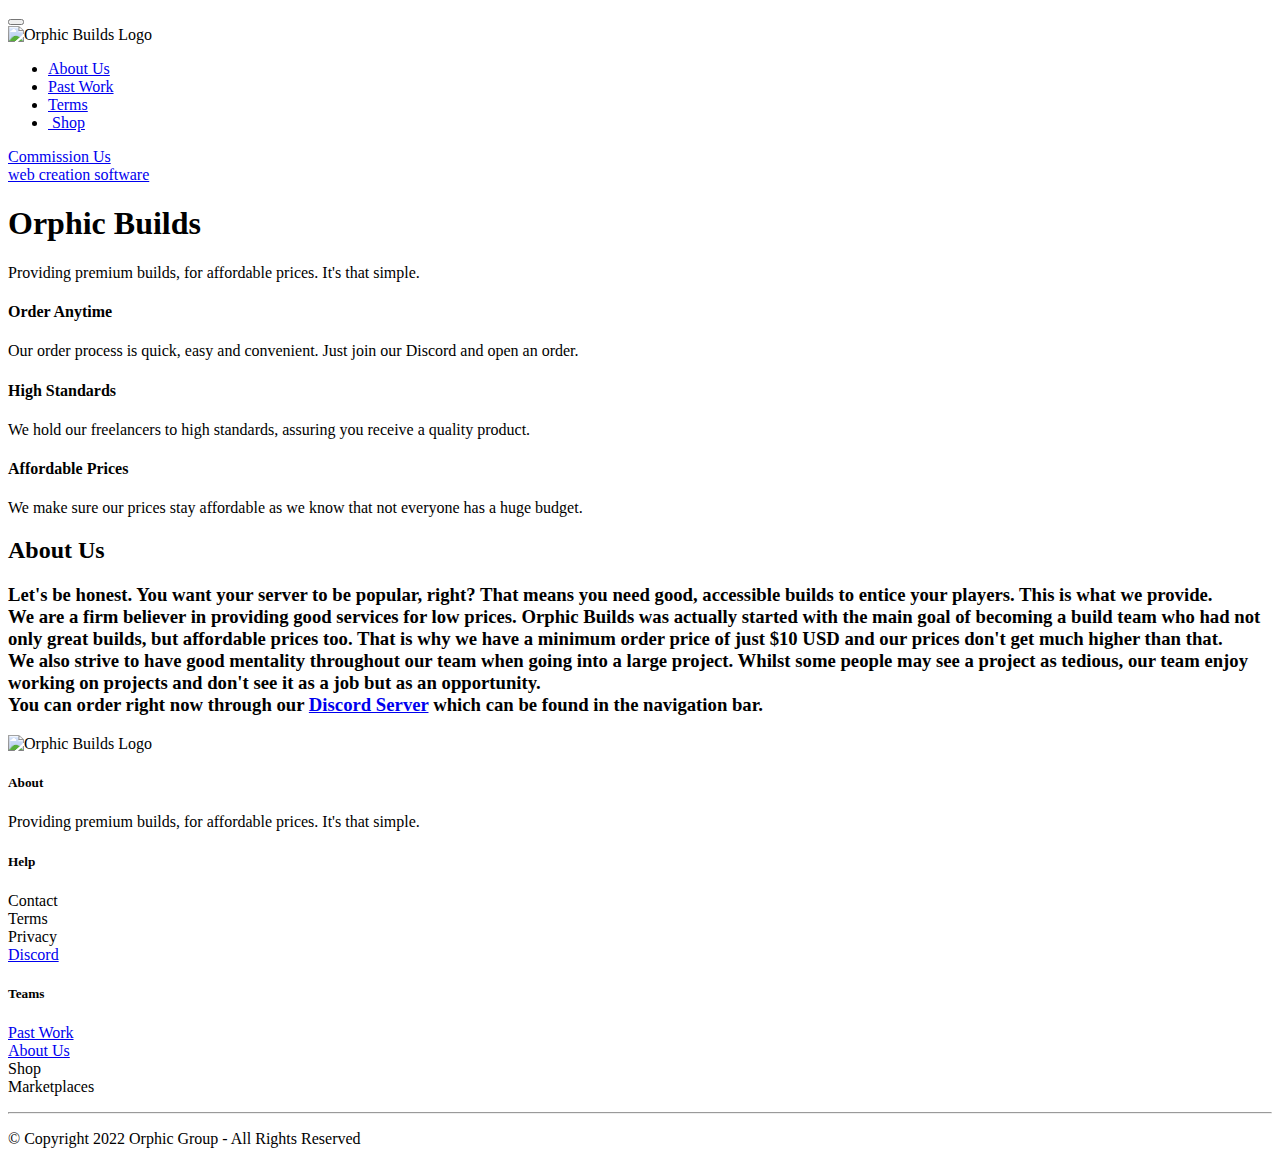
==== index.html @ 8ccf949c "a" ====
<!DOCTYPE html>
<html  >
<head>
  <!-- Site made with Mobirise Website Builder v4.12.4, https://mobirise.com -->
  <meta charset="UTF-8">
  <meta http-equiv="X-UA-Compatible" content="IE=edge">
  <meta name="generator" content="Mobirise v4.12.4, mobirise.com">
  <meta name="viewport" content="width=device-width, initial-scale=1, minimum-scale=1">
  <link rel="shortcut icon" href="assets/images/new-logo-11.png" type="image/x-icon">
  <meta name="description" content="">
  
  
  <title>Orphic Builds</title>
  <link rel="stylesheet" href="assets/font-awesome-brands/../css/fontawesome.min.css">
  <link rel="stylesheet" href="assets/font-awesome-brands/css/brands.min.css">
  <link rel="stylesheet" href="assets/font-awesome-solid/../css/fontawesome.min.css">
  <link rel="stylesheet" href="assets/font-awesome-solid/css/solid.min.css">
  <link rel="stylesheet" href="assets/web/assets/mobirise-icons/mobirise-icons.css">
  <link rel="stylesheet" href="assets/bootstrap/css/bootstrap.min.css">
  <link rel="stylesheet" href="assets/bootstrap/css/bootstrap-grid.min.css">
  <link rel="stylesheet" href="assets/bootstrap/css/bootstrap-reboot.min.css">
  <link rel="stylesheet" href="assets/tether/tether.min.css">
  <link rel="stylesheet" href="assets/socicon/css/styles.css">
  <link rel="stylesheet" href="assets/dropdown/css/style.css">
  <link rel="stylesheet" href="assets/theme/css/style.css">
  <link rel="preload" as="style" href="assets/mobirise/css/mbr-additional.css"><link rel="stylesheet" href="assets/mobirise/css/mbr-additional.css" type="text/css">
  
  
  
</head>
<body>
  <section class="menu cid-sWoMS8JYqH" once="menu" id="menu1-0">

    

    <nav class="navbar navbar-expand beta-menu navbar-dropdown align-items-center navbar-fixed-top navbar-toggleable-sm bg-color transparent">
        <button class="navbar-toggler navbar-toggler-right" type="button" data-toggle="collapse" data-target="#navbarSupportedContent" aria-controls="navbarSupportedContent" aria-expanded="false" aria-label="Toggle navigation">
            <div class="hamburger">
                <span></span>
                <span></span>
                <span></span>
                <span></span>
            </div>
        </button>
        <div class="menu-logo">
            <div class="navbar-brand">
                <span class="navbar-logo">
                    
                         <img src="assets/images/orphicmc-blue-notext-trans.png" alt="Orphic Builds Logo" title="" style="height: 4.5rem;">
                    
                </span>
                
            </div>
        </div>
        <div class="collapse navbar-collapse" id="navbarSupportedContent">
            <ul class="navbar-nav nav-dropdown" data-app-modern-menu="true"><li class="nav-item">
                    <a class="nav-link link text-white display-4" href="index.html#content4-6"><span class="fas fa-fw fa-user mbr-iconfont mbr-iconfont-btn"></span>
                        
                        About Us</a>
                </li>
                <li class="nav-item">
                    <a class="nav-link link text-white display-4" href="https://mobiri.se"><span class="fas fa-fw fa-folder-open mbr-iconfont mbr-iconfont-btn"></span>Past Work</a>
                </li><li class="nav-item"><a class="nav-link link text-white display-4" href="https://mobiri.se"><span class="fas fa-fw fa-clipboard-list mbr-iconfont mbr-iconfont-btn"></span>Terms</a></li><li class="nav-item"><a class="nav-link link text-white display-4" href="https://mobiri.se"><span class="fas fa-fw fa-shopping-basket mbr-iconfont mbr-iconfont-btn"></span>&nbsp;Shop</a></li></ul>
            <div class="navbar-buttons mbr-section-btn"><a class="btn btn-sm btn-danger display-4" href="https://mobiri.se"><span class="fab fa-fw fa-discord mbr-iconfont mbr-iconfont-btn"></span>
                    Commission Us</a></div>
        </div>
    </nav>
</section>

<section class="engine"><a href="https://mobirise.info/i">web creation software</a></section><section class="cid-sWoP3PSDtp mbr-fullscreen mbr-parallax-background" id="header2-4">

    

    <div class="mbr-overlay" style="opacity: 0.5; background-color: rgb(74, 74, 74);"></div>

    <div class="container align-center">
        <div class="row justify-content-md-center">
            <div class="mbr-white col-md-10">
                <h1 class="mbr-section-title mbr-bold pb-3 mbr-fonts-style display-1">
                    Orphic Builds</h1>
                
                <p class="mbr-text pb-3 mbr-fonts-style display-5">
                    Providing premium builds, for affordable prices. It's that simple.</p>
                
            </div>
        </div>
    </div>
    <div class="mbr-arrow hidden-sm-down" aria-hidden="true">
        <a href="#next">
            <i class="mbri-down mbr-iconfont"></i>
        </a>
    </div>
</section>

<section class="features1 cid-sWoPUySOeY" id="features1-5">
    
    

    
    <div class="container">
        <div class="media-container-row">

            <div class="card p-3 col-12 col-md-6 col-lg-4">
                <div class="card-img pb-3">
                    <span class="mbr-iconfont fas fa-fw fa-clock" style="color: rgb(57, 179, 224); fill: rgb(57, 179, 224);"></span>
                </div>
                <div class="card-box">
                    <h4 class="card-title py-3 mbr-fonts-style display-5">
                        Order Anytime</h4>
                    <p class="mbr-text mbr-fonts-style display-7">Our order process is quick, easy and convenient. Just join our Discord and open an order.</p>
                </div>
            </div>

            <div class="card p-3 col-12 col-md-6 col-lg-4">
                <div class="card-img pb-3">
                    <span class="mbr-iconfont fas fa-fw fa-handshake" style="color: rgb(57, 179, 224); fill: rgb(57, 179, 224);"></span>
                </div>
                <div class="card-box">
                    <h4 class="card-title py-3 mbr-fonts-style display-5">
                        High Standards</h4>
                    <p class="mbr-text mbr-fonts-style display-7">We hold our freelancers to high standards, assuring you receive a quality product. <br></p>
                </div>
            </div>

            <div class="card p-3 col-12 col-md-6 col-lg-4">
                <div class="card-img pb-3">
                    <span class="mbr-iconfont fas fa-fw fa-money-check-alt" style="color: rgb(57, 179, 224); fill: rgb(57, 179, 224);"></span>
                </div>
                <div class="card-box">
                    <h4 class="card-title py-3 mbr-fonts-style display-5">
                        Affordable Prices</h4>
                    <p class="mbr-text mbr-fonts-style display-7">We make sure our prices stay affordable as we know that not everyone has a huge budget. <br></p>
                </div>
            </div>

            

        </div>

    </div>

</section>

<section class="mbr-section content4 cid-sWoS0CCOoP" id="content4-6">

    

    <div class="container">
        <div class="media-container-row">
            <div class="title col-12 col-md-8">
                <h2 class="align-center pb-3 mbr-fonts-style display-1">
                    About Us</h2>
                <h3 class="mbr-section-subtitle align-center mbr-light mbr-fonts-style display-5">Let's be honest. You want your server to be popular, right? That means you need good, accessible builds to entice your players. This is what we provide.
<div>
</div><div>We are a firm believer in providing good services for low prices. Orphic Builds was actually started with the main goal of becoming a build team who had not only great builds, but affordable prices too. That is why we have a minimum order price of just $10 USD and our prices don't get much higher than that.
</div><div>
</div><div>We also strive to have good mentality throughout our team when going into a large project. Whilst some people may see a project as tedious, our team enjoy working on projects and don't see it as a job but as an opportunity.
</div><div>
</div><div>You can order right now through our <a href="https://go.orphicbuilds.com/discord" target="_blank" class="text-primary">Discord Server</a> which can be found in the navigation bar.</div></h3>
                
            </div>
        </div>
    </div>
</section>

<section class="cid-sWoWgYVKpr" id="footer1-8">

    

    

    <div class="container">
        <div class="media-container-row content text-white">
            <div class="col-12 col-md-3">
                <div class="media-wrap">
                    
                        <img src="assets/images/new-logo-1.png" alt="Orphic Builds Logo" title="">
                    
                </div>
            </div>
            <div class="col-12 col-md-3 mbr-fonts-style display-7">
                <h5 class="pb-3">
                    About</h5>
                <p class="mbr-text">Providing premium builds, for affordable prices. It's that simple.</p>
            </div>
            <div class="col-12 col-md-3 mbr-fonts-style display-7">
                <h5 class="pb-3">
                    Help</h5>
                <p class="mbr-text">
                    Contact &nbsp; &nbsp; &nbsp; &nbsp; &nbsp; &nbsp; &nbsp; &nbsp; &nbsp; &nbsp;&nbsp;<br>Terms<br>Privacy<br><a href="https://go.orphicbuilds.com/discord" target="_blank">Discord</a></p>
            </div>
            <div class="col-12 col-md-3 mbr-fonts-style display-7">
                <h5 class="pb-3">Teams</h5>
                <p class="mbr-text"><a href="past-work.html">Past Work</a><br><a href="index.html#content4-6">About Us</a><br>Shop<br>Marketplaces</p>
            </div>
        </div>
        <div class="footer-lower">
            <div class="media-container-row">
                <div class="col-sm-12">
                    <hr>
                </div>
            </div>
            <div class="media-container-row mbr-white">
                <div class="col-sm-6 copyright">
                    <p class="mbr-text mbr-fonts-style display-7">
                        © Copyright 2022 Orphic Group - All Rights Reserved
                    </p>
                </div>
                <div class="col-md-6">
                    <div class="social-list align-right">
                        <div class="soc-item">
                            <a href="https://twitter.com/OrphicBuilds" target="_blank">
                                <span class="mbr-iconfont mbr-iconfont-social socicon-twitter socicon" style="color: rgb(29, 161, 242); fill: rgb(29, 161, 242);"></span>
                            </a>
                        </div>
                        <div class="soc-item">
                            <a href="https://www.instagram.com/orphicbuilds/" target="_blank">
                                <span class="mbr-iconfont mbr-iconfont-social socicon-instagram socicon" style="color: rgb(171, 53, 119); fill: rgb(171, 53, 119);"></span>
                            </a>
                        </div>
                        <div class="soc-item">
                            <a href="https://www.youtube.com/channel/UCqEMEX9yAHG9FAW_45Rc86g" target="_blank">
                                <span class="mbr-iconfont mbr-iconfont-social socicon-youtube socicon" style="color: rgb(255, 0, 0); fill: rgb(255, 0, 0);"></span>
                            </a>
                        </div>
                        
                        
                        
                    </div>
                </div>
            </div>
        </div>
    </div>
</section>


  <script src="assets/web/assets/jquery/jquery.min.js"></script>
  <script src="assets/popper/popper.min.js"></script>
  <script src="assets/bootstrap/js/bootstrap.min.js"></script>
  <script src="assets/tether/tether.min.js"></script>
  <script src="assets/touchswipe/jquery.touch-swipe.min.js"></script>
  <script src="assets/parallax/jarallax.min.js"></script>
  <script src="assets/smoothscroll/smooth-scroll.js"></script>
  <script src="assets/dropdown/js/nav-dropdown.js"></script>
  <script src="assets/dropdown/js/navbar-dropdown.js"></script>
  <script src="assets/theme/js/script.js"></script>
  
  
</body>
</html>
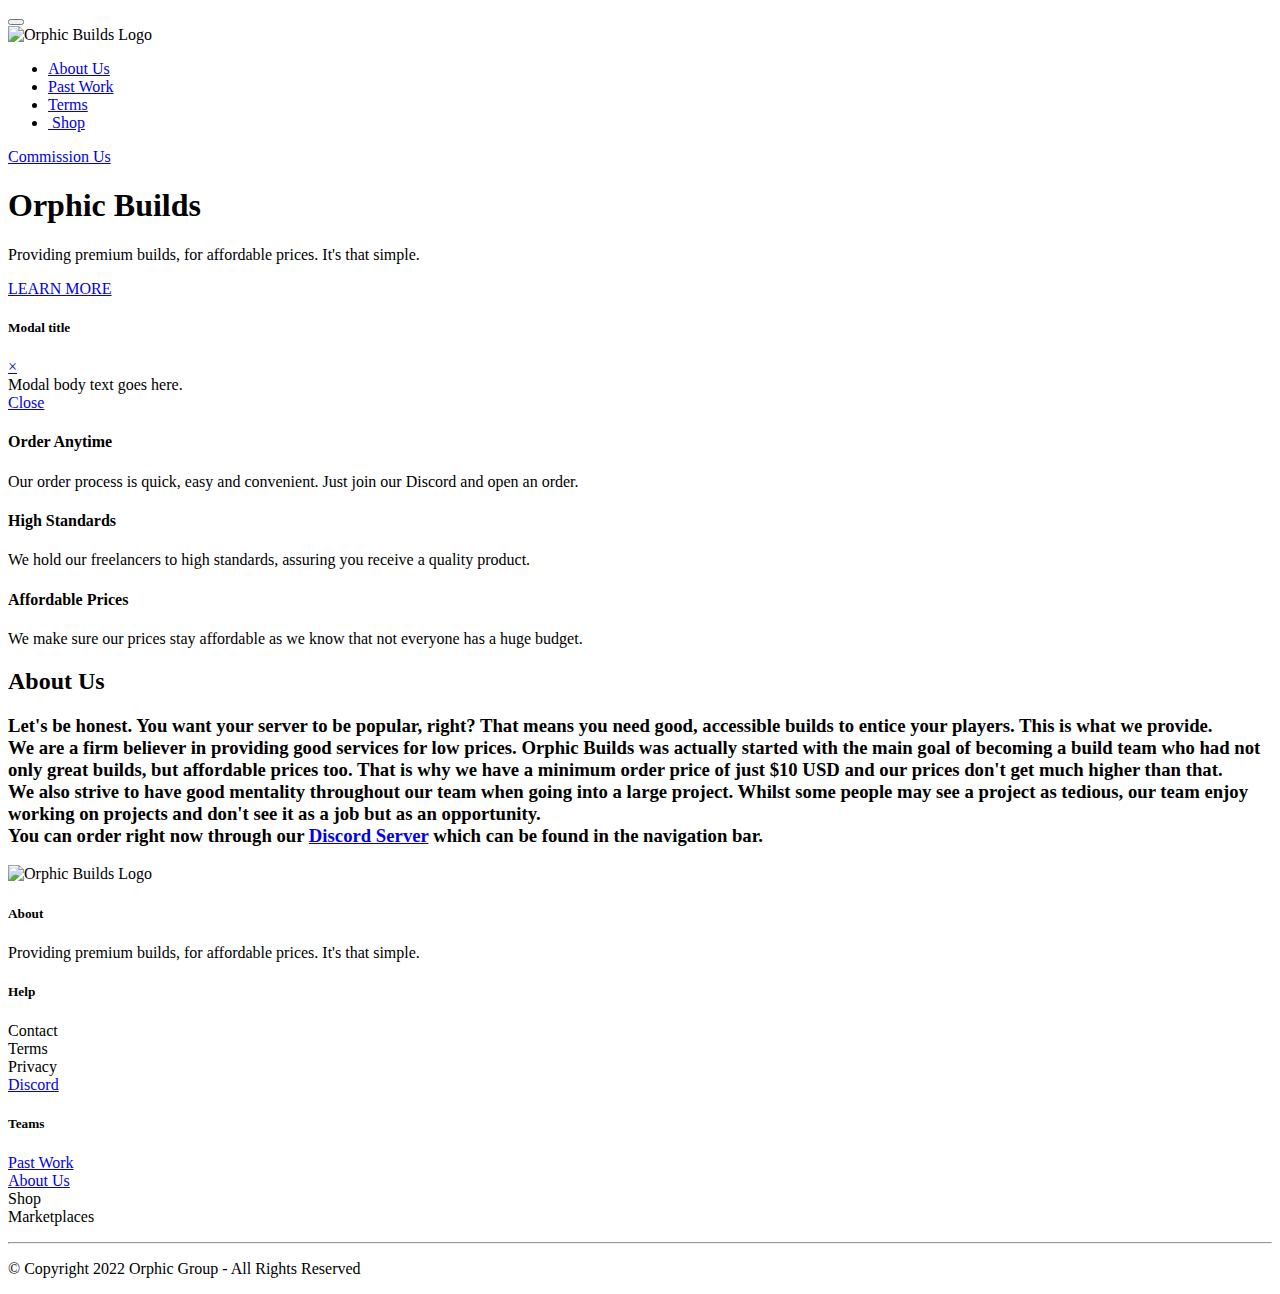
==== commit fce173eb: "whitelabel stuff" ====
--- a/index.html
+++ b/index.html
@@ -1,12 +1,12 @@
 <!DOCTYPE html>
 <html  >
 <head>
-  <!-- Site made with Mobirise Website Builder v4.12.4, https://mobirise.com -->
+  
   <meta charset="UTF-8">
   <meta http-equiv="X-UA-Compatible" content="IE=edge">
-  <meta name="generator" content="Mobirise v4.12.4, mobirise.com">
+  
   <meta name="viewport" content="width=device-width, initial-scale=1, minimum-scale=1">
-  <link rel="shortcut icon" href="assets/images/new-logo-11.png" type="image/x-icon">
+  <link rel="shortcut icon" href="assets/images/new-logo-10.png" type="image/x-icon">
   <meta name="description" content="">
   
   
@@ -67,7 +67,7 @@
     </nav>
 </section>
 
-<section class="engine"><a href="https://mobirise.info/i">web creation software</a></section><section class="cid-sWoP3PSDtp mbr-fullscreen mbr-parallax-background" id="header2-4">
+<section class="cid-sWoP3PSDtp mbr-fullscreen mbr-parallax-background" id="header2-4">
 
     
 
@@ -81,7 +81,7 @@
                 
                 <p class="mbr-text pb-3 mbr-fonts-style display-5">
                     Providing premium builds, for affordable prices. It's that simple.</p>
-                
+                <div class="mbr-section-btn"><a class="btn btn-md btn-secondary display-4" href="javascript:OpenModal('Test') Close">LEARN MORE</a></div>
             </div>
         </div>
     </div>
@@ -90,6 +90,79 @@
             <i class="mbri-down mbr-iconfont"></i>
         </a>
     </div>
+</section>
+
+<section class="mbr-section" id="witsec-modal-window-block-d" data-rv-view="13">
+
+	<style>
+	/* Let's not animate the contents of modal windows */
+	.no-anim {
+		-webkit-animation: none !important;
+		-moz-animation: none !important;
+		-o-animation: none !important;
+		-ms-animation: none !important;
+		animation: none !important;
+	}
+	</style>
+
+	
+	
+	<div><div class="modal fade" id="Test" tabindex="-1" role="dialog" aria-labelledby="TestLabel" aria-hidden="true">  <div class="modal-dialog  " style="height:auto" role="document">    <div class="modal-content"><div class="modal-header">  <h5 class="no-anim modal-title" id="TestLabel">Modal title</h5>  <a href="#" class="no-anim close" data-bs-dismiss="modal" data-dismiss="modal" aria-label="Close"><span aria-hidden="true">×</span></a></div><div class="modal-body" id="Test_body">Modal body text goes here.</div><div class="modal-footer"><div class="mbr-section-btn"><a href="#" class="no-anim btn btn-secondary display-4" data-bs-dismiss="modal" data-dismiss="modal">Close</a></div></div>    </div>  </div></div><script> 
+document.addEventListener("DOMContentLoaded", function() { 
+  if(typeof jQuery === "function") {
+    $("#Test").on("hidden.bs.modal", function () { 
+      var html = $( "#Test_body" ).html(); 
+      $( "#Test_body" ).empty(); 
+      $( "#Test_body" ).append(html); 
+    }) 
+  } else { 
+      var mdw = document.getElementById("#Test") 
+      mdw.addEventListener("hidden.bs.modal", function(event) { 
+        mdw.innerHTML = mdw.innerHTML; 
+      }); 
+  } 
+}); 
+</script></div>
+
+	<script>
+	if (typeof OpenModal === 'undefined') {
+		OpenModal = function(modalName) {
+			if(typeof jQuery === "function") {
+				if ($('#' + modalName).length)
+					$('#' + modalName).modal('show');
+				else
+					alert("Sorry, but there is no modal for " + modalName);
+			} else {
+				let mdw = new bootstrap.Modal(document.getElementById(modalName), {});
+				mdw.show();
+			}
+		}
+	}
+
+	function modalSetCookie(cname, cvalue, exdays) {
+		var d = new Date();
+		d.setTime(d.getTime() + (exdays*24*60*60*1000));
+		var expires = "expires="+ d.toUTCString();
+		document.cookie = cname + "=" + cvalue + ";" + expires + ";path=/";
+	}
+
+	function modalGetCookie(cname) {
+		var name = cname + "=";
+		var decodedCookie = decodeURIComponent(document.cookie);
+		var ca = decodedCookie.split(';');
+		for(var i = 0; i <ca.length; i++) {
+			var c = ca[i];
+			while (c.charAt(0) == ' ') {
+				c = c.substring(1);
+			}
+			if (c.indexOf(name) == 0) {
+				return c.substring(name.length, c.length);
+			}
+		}
+		return "";
+	}
+	</script>
+
 </section>
 
 <section class="features1 cid-sWoPUySOeY" id="features1-5">
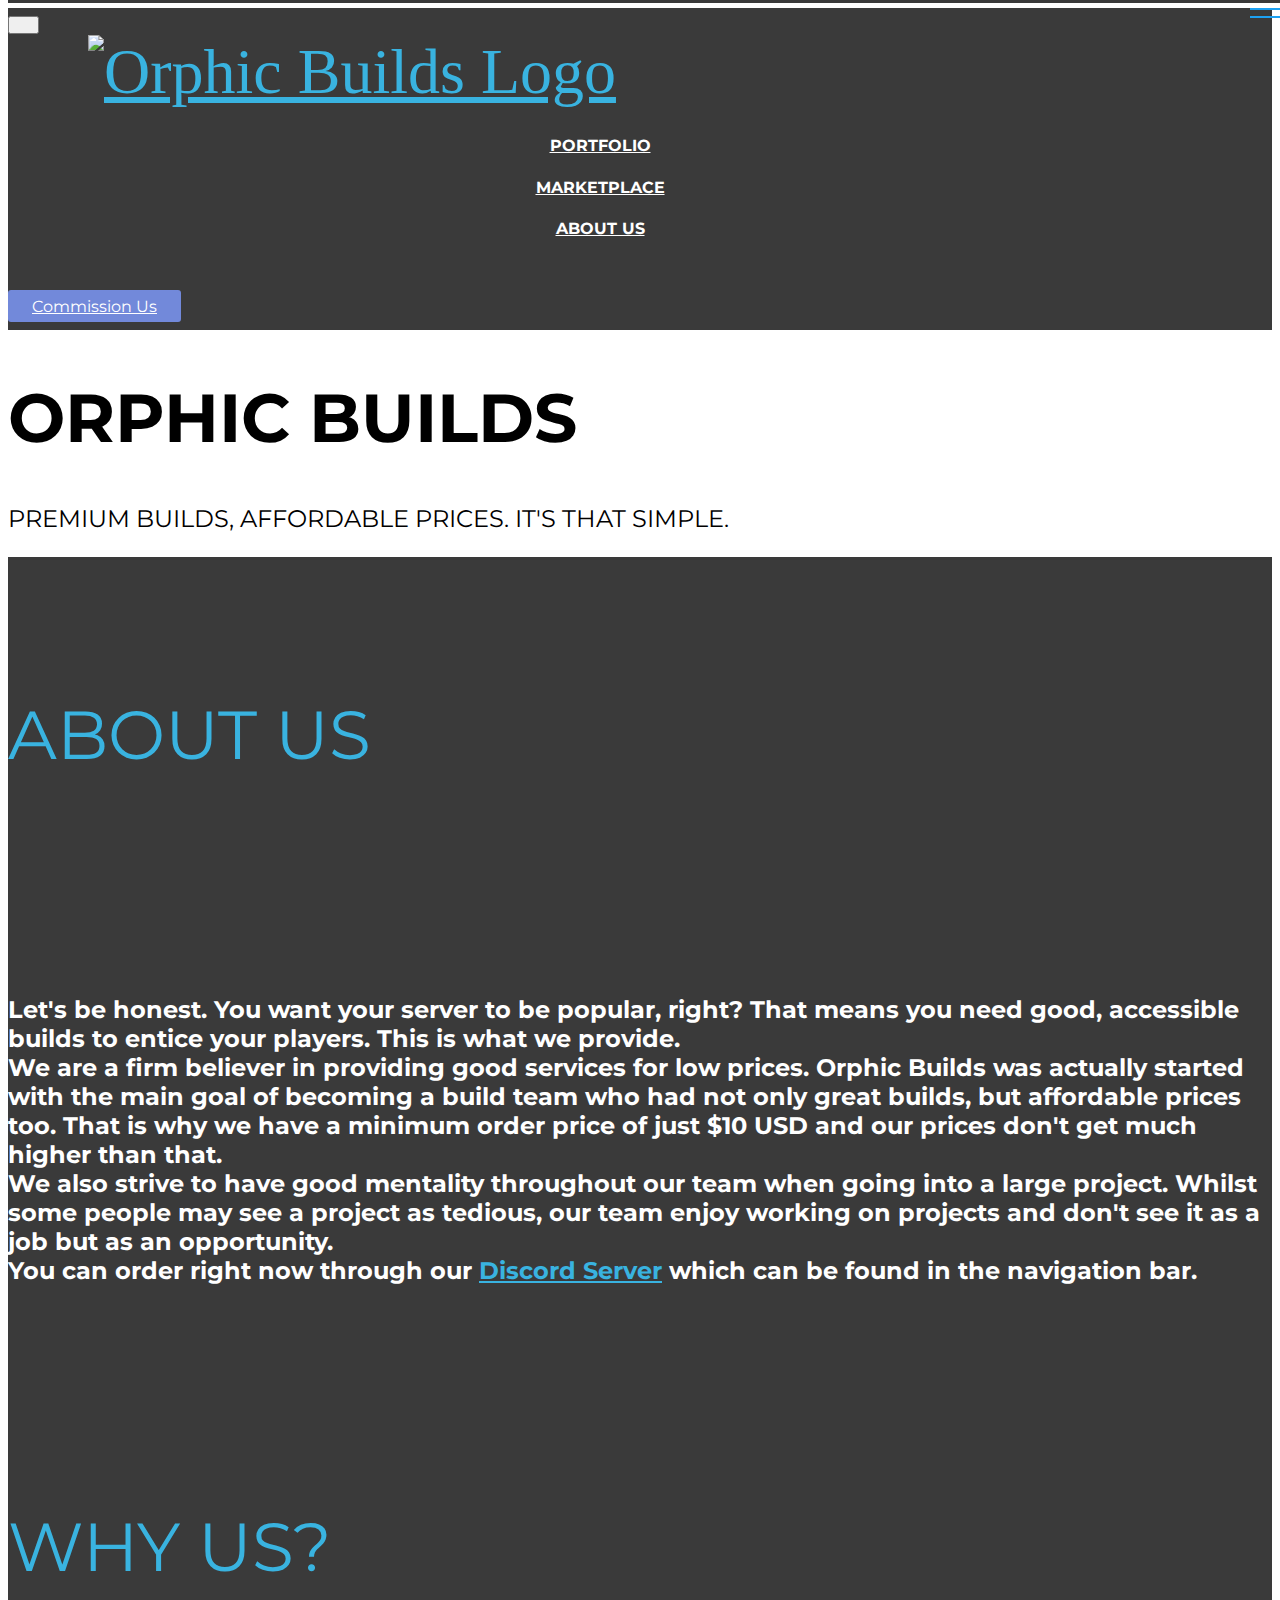
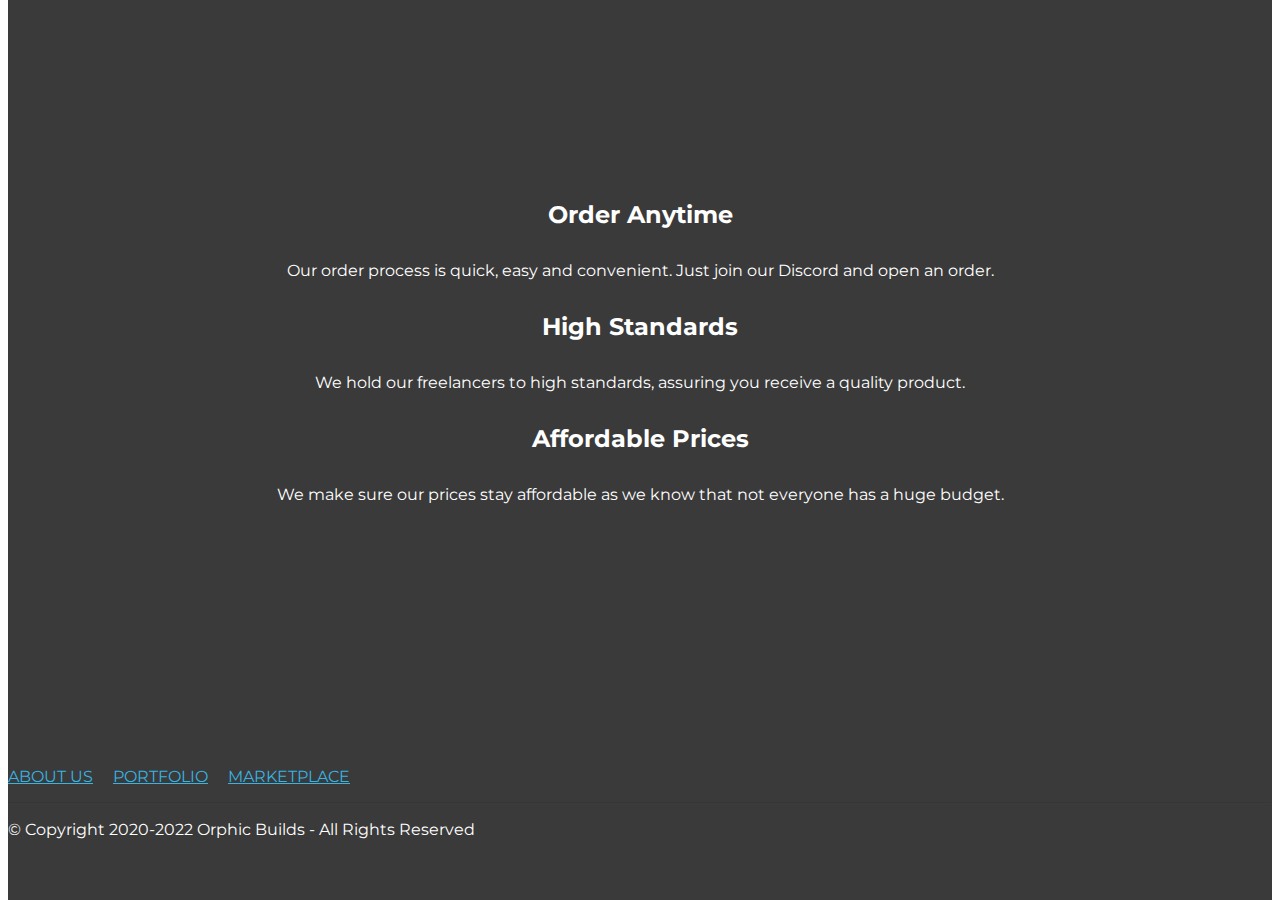
==== commit 4c1a2f3e: "updated literally everything" ====
--- a/index.html
+++ b/index.html
@@ -6,15 +6,15 @@
   <meta http-equiv="X-UA-Compatible" content="IE=edge">
   
   <meta name="viewport" content="width=device-width, initial-scale=1, minimum-scale=1">
-  <link rel="shortcut icon" href="assets/images/new-logo-10.png" type="image/x-icon">
+  <link rel="shortcut icon" href="assets/images/new-logo-1.png" type="image/x-icon">
   <meta name="description" content="">
   
   
   <title>Orphic Builds</title>
+  <link rel="stylesheet" href="assets/font-awesome-solid/../css/fontawesome.min.css">
+  <link rel="stylesheet" href="assets/font-awesome-solid/css/solid.min.css">
   <link rel="stylesheet" href="assets/font-awesome-brands/../css/fontawesome.min.css">
   <link rel="stylesheet" href="assets/font-awesome-brands/css/brands.min.css">
-  <link rel="stylesheet" href="assets/font-awesome-solid/../css/fontawesome.min.css">
-  <link rel="stylesheet" href="assets/font-awesome-solid/css/solid.min.css">
   <link rel="stylesheet" href="assets/web/assets/mobirise-icons/mobirise-icons.css">
   <link rel="stylesheet" href="assets/bootstrap/css/bootstrap.min.css">
   <link rel="stylesheet" href="assets/bootstrap/css/bootstrap-grid.min.css">
@@ -46,7 +46,7 @@
             <div class="navbar-brand">
                 <span class="navbar-logo">
                     
-                         <img src="assets/images/orphicmc-blue-notext-trans.png" alt="Orphic Builds Logo" title="" style="height: 4.5rem;">
+                         <a href="index.html"><img src="assets/images/orphicmc-blue-notext-trans.png" alt="Orphic Builds Logo" title="" style="height: 4.5rem;"></a>
                     
                 </span>
                 
@@ -54,13 +54,13 @@
         </div>
         <div class="collapse navbar-collapse" id="navbarSupportedContent">
             <ul class="navbar-nav nav-dropdown" data-app-modern-menu="true"><li class="nav-item">
-                    <a class="nav-link link text-white display-4" href="index.html#content4-6"><span class="fas fa-fw fa-user mbr-iconfont mbr-iconfont-btn"></span>
+                    <a class="nav-link link text-white display-4" href="past-work.html"><strong>PORTFOLIO</strong></a>
+                </li><li class="nav-item"><a class="nav-link link text-white display-4" href="marketplace.html" aria-expanded="false"><strong>MARKETPLACE</strong></a></li><li class="nav-item">
+                    <a class="nav-link link text-white display-4" href="index.html#header16-r"><strong>
                         
-                        About Us</a>
+                        ABOUT US</strong></a>
                 </li>
-                <li class="nav-item">
-                    <a class="nav-link link text-white display-4" href="https://mobiri.se"><span class="fas fa-fw fa-folder-open mbr-iconfont mbr-iconfont-btn"></span>Past Work</a>
-                </li><li class="nav-item"><a class="nav-link link text-white display-4" href="https://mobiri.se"><span class="fas fa-fw fa-clipboard-list mbr-iconfont mbr-iconfont-btn"></span>Terms</a></li><li class="nav-item"><a class="nav-link link text-white display-4" href="https://mobiri.se"><span class="fas fa-fw fa-shopping-basket mbr-iconfont mbr-iconfont-btn"></span>&nbsp;Shop</a></li></ul>
+                <li class="nav-item"><a class="nav-link link text-white display-4" href="https://mobiri.se"><strong></strong></a></li></ul>
             <div class="navbar-buttons mbr-section-btn"><a class="btn btn-sm btn-danger display-4" href="https://mobiri.se"><span class="fab fa-fw fa-discord mbr-iconfont mbr-iconfont-btn"></span>
                     Commission Us</a></div>
         </div>
@@ -71,17 +71,17 @@
 
     
 
-    <div class="mbr-overlay" style="opacity: 0.5; background-color: rgb(74, 74, 74);"></div>
+    <div class="mbr-overlay" style="opacity: 0.5; background-color: rgb(58, 58, 58);"></div>
 
     <div class="container align-center">
         <div class="row justify-content-md-center">
             <div class="mbr-white col-md-10">
                 <h1 class="mbr-section-title mbr-bold pb-3 mbr-fonts-style display-1">
-                    Orphic Builds</h1>
+                    ORPHIC BUILDS</h1>
                 
                 <p class="mbr-text pb-3 mbr-fonts-style display-5">
-                    Providing premium builds, for affordable prices. It's that simple.</p>
-                <div class="mbr-section-btn"><a class="btn btn-md btn-secondary display-4" href="javascript:OpenModal('Test') Close">LEARN MORE</a></div>
+                    PREMIUM BUILDS, AFFORDABLE PRICES. IT'S THAT SIMPLE.</p>
+                
             </div>
         </div>
     </div>
@@ -92,124 +92,62 @@
     </div>
 </section>
 
-<section class="mbr-section" id="witsec-modal-window-block-d" data-rv-view="13">
-
-	<style>
-	/* Let's not animate the contents of modal windows */
-	.no-anim {
-		-webkit-animation: none !important;
-		-moz-animation: none !important;
-		-o-animation: none !important;
-		-ms-animation: none !important;
-		animation: none !important;
-	}
-	</style>
-
-	
-	
-	<div><div class="modal fade" id="Test" tabindex="-1" role="dialog" aria-labelledby="TestLabel" aria-hidden="true">  <div class="modal-dialog  " style="height:auto" role="document">    <div class="modal-content"><div class="modal-header">  <h5 class="no-anim modal-title" id="TestLabel">Modal title</h5>  <a href="#" class="no-anim close" data-bs-dismiss="modal" data-dismiss="modal" aria-label="Close"><span aria-hidden="true">×</span></a></div><div class="modal-body" id="Test_body">Modal body text goes here.</div><div class="modal-footer"><div class="mbr-section-btn"><a href="#" class="no-anim btn btn-secondary display-4" data-bs-dismiss="modal" data-dismiss="modal">Close</a></div></div>    </div>  </div></div><script> 
-document.addEventListener("DOMContentLoaded", function() { 
-  if(typeof jQuery === "function") {
-    $("#Test").on("hidden.bs.modal", function () { 
-      var html = $( "#Test_body" ).html(); 
-      $( "#Test_body" ).empty(); 
-      $( "#Test_body" ).append(html); 
-    }) 
-  } else { 
-      var mdw = document.getElementById("#Test") 
-      mdw.addEventListener("hidden.bs.modal", function(event) { 
-        mdw.innerHTML = mdw.innerHTML; 
-      }); 
-  } 
-}); 
-</script></div>
-
-	<script>
-	if (typeof OpenModal === 'undefined') {
-		OpenModal = function(modalName) {
-			if(typeof jQuery === "function") {
-				if ($('#' + modalName).length)
-					$('#' + modalName).modal('show');
-				else
-					alert("Sorry, but there is no modal for " + modalName);
-			} else {
-				let mdw = new bootstrap.Modal(document.getElementById(modalName), {});
-				mdw.show();
-			}
-		}
-	}
-
-	function modalSetCookie(cname, cvalue, exdays) {
-		var d = new Date();
-		d.setTime(d.getTime() + (exdays*24*60*60*1000));
-		var expires = "expires="+ d.toUTCString();
-		document.cookie = cname + "=" + cvalue + ";" + expires + ";path=/";
-	}
-
-	function modalGetCookie(cname) {
-		var name = cname + "=";
-		var decodedCookie = decodeURIComponent(document.cookie);
-		var ca = decodedCookie.split(';');
-		for(var i = 0; i <ca.length; i++) {
-			var c = ca[i];
-			while (c.charAt(0) == ' ') {
-				c = c.substring(1);
-			}
-			if (c.indexOf(name) == 0) {
-				return c.substring(name.length, c.length);
-			}
-		}
-		return "";
-	}
-	</script>
-
-</section>
-
-<section class="features1 cid-sWoPUySOeY" id="features1-5">
-    
-    
-
-    
-    <div class="container">
-        <div class="media-container-row">
-
-            <div class="card p-3 col-12 col-md-6 col-lg-4">
-                <div class="card-img pb-3">
-                    <span class="mbr-iconfont fas fa-fw fa-clock" style="color: rgb(57, 179, 224); fill: rgb(57, 179, 224);"></span>
-                </div>
-                <div class="card-box">
-                    <h4 class="card-title py-3 mbr-fonts-style display-5">
-                        Order Anytime</h4>
-                    <p class="mbr-text mbr-fonts-style display-7">Our order process is quick, easy and convenient. Just join our Discord and open an order.</p>
-                </div>
-            </div>
-
-            <div class="card p-3 col-12 col-md-6 col-lg-4">
-                <div class="card-img pb-3">
-                    <span class="mbr-iconfont fas fa-fw fa-handshake" style="color: rgb(57, 179, 224); fill: rgb(57, 179, 224);"></span>
-                </div>
-                <div class="card-box">
-                    <h4 class="card-title py-3 mbr-fonts-style display-5">
-                        High Standards</h4>
-                    <p class="mbr-text mbr-fonts-style display-7">We hold our freelancers to high standards, assuring you receive a quality product. <br></p>
-                </div>
-            </div>
-
-            <div class="card p-3 col-12 col-md-6 col-lg-4">
-                <div class="card-img pb-3">
-                    <span class="mbr-iconfont fas fa-fw fa-money-check-alt" style="color: rgb(57, 179, 224); fill: rgb(57, 179, 224);"></span>
-                </div>
-                <div class="card-box">
-                    <h4 class="card-title py-3 mbr-fonts-style display-5">
-                        Affordable Prices</h4>
-                    <p class="mbr-text mbr-fonts-style display-7">We make sure our prices stay affordable as we know that not everyone has a huge budget. <br></p>
-                </div>
-            </div>
-
-            
-
-        </div>
-
+<section class="_customHTML cid-sWuSyA0m0A" id="scroll-1b">
+ 
+  
+      
+ 
+  <div class="progress-container" id="myHeader">
+    <div class="progress-bar" id="myBar"></div>
+  </div>      
+  
+<script type="text/javascript">
+window.onscroll = function() {myFunction()};
+var header = document.getElementById("myHeader");
+// Get the offset position of the navbar
+var sticky = header.offsetTop;
+function myFunction() {
+  var winScroll = document.body.scrollTop || document.documentElement.scrollTop;
+  var height = document.documentElement.scrollHeight - document.documentElement.clientHeight;
+  var scrolled = (winScroll / height) * 100;
+  document.getElementById("myBar").style.width = scrolled + "%";
+  
+   if (window.pageYOffset > sticky) {
+    header.classList.add("sticky2");
+  } else {
+    header.classList.remove("sticky2");
+  }
+  
+  
+}
+ 
+        
+</script>
+
+ <div style="padding:1rem; background-color:#c1c1c1;" class="hidden">
+   <div class="align-center">
+              <h10> <br><br><br><br><br><br>Scroll Indicator - Progress bar<br>
+        Click the "gear" icon to change the layout of the social bar. This text will be removed on preview/publish.<br><br><svg id="svg" version="1.1" xmlns="http://www.w3.org/2000/svg" xmlns:xlink="http://www.w3.org/1999/xlink" width="150" viewBox="0, 0, 400,383.33333333333337"><g id="svgg"><path id="path0" d="M37.210 6.152 C 35.603 6.521,34.673 7.586,34.092 9.720 C 33.330 12.516,33.825 95.736,34.612 97.241 C 35.870 99.644,28.382 99.467,134.420 99.600 C 199.138 99.681,231.925 99.852,232.882 100.115 C 235.440 100.816,235.350 101.661,230.295 124.449 C 224.368 151.170,212.070 208.952,209.422 222.521 C 207.800 230.833,207.905 232.790,209.971 232.790 C 211.891 232.790,209.325 235.910,254.122 179.099 C 277.812 149.054,289.953 133.596,295.689 126.174 C 297.890 123.327,306.521 112.368,314.870 101.822 C 367.957 34.759,386.363 11.054,386.765 9.224 C 387.073 7.820,386.446 6.596,385.169 6.111 C 383.972 5.656,39.193 5.697,37.210 6.152 M382.917 8.569 C 384.519 9.741,380.855 14.580,323.489 87.057 C 313.389 99.818,299.260 117.766,292.092 126.942 C 279.051 143.636,265.977 160.258,245.456 186.236 C 239.439 193.853,229.856 206.001,224.162 213.231 C 210.292 230.840,210.188 230.897,212.490 219.587 C 217.028 197.295,227.371 148.754,232.598 125.216 C 237.896 101.359,238.065 99.524,235.099 97.991 C 234.120 97.484,228.193 97.405,188.034 97.358 C 75.294 97.227,37.576 96.911,36.978 96.092 C 36.161 94.974,36.161 10.490,36.978 9.373 C 37.513 8.642,38.883 8.626,116.843 8.435 C 301.952 7.984,382.171 8.024,382.917 8.569 M81.622 108.821 C 107.636 108.875,150.091 108.875,175.966 108.821 C 201.840 108.766,180.556 108.722,128.667 108.722 C 76.779 108.722,55.608 108.766,81.622 108.821 M177.885 157.718 C 177.182 158.404,174.020 162.244,170.860 166.251 C 167.700 170.259,164.939 173.732,164.724 173.970 C 164.509 174.207,161.918 177.468,158.965 181.217 C 156.012 184.965,150.834 191.512,147.459 195.767 C 144.084 200.021,139.856 205.359,138.063 207.629 C 129.342 218.668,112.627 239.779,108.533 244.926 C 107.162 246.650,103.624 251.125,100.671 254.870 C 97.718 258.615,93.156 264.369,90.533 267.657 C 87.910 270.944,79.126 282.263,71.012 292.809 C 62.899 303.356,50.820 318.802,44.170 327.133 C 28.112 347.253,23.297 353.336,21.093 356.284 C 20.566 356.990,18.921 359.133,17.439 361.046 C 6.762 374.827,3.520 379.694,4.240 380.859 C 4.652 381.526,352.012 381.883,353.760 381.218 L 354.749 380.843 354.547 336.442 C 354.330 288.424,354.421 291.066,352.956 290.282 C 351.831 289.680,309.260 289.563,226.846 289.934 C 183.386 290.130,157.086 289.826,155.238 289.106 C 153.350 288.370,153.375 288.079,156.655 272.483 C 157.410 268.897,158.183 265.187,158.374 264.238 C 159.208 260.094,161.885 247.419,162.221 246.021 C 162.651 244.231,164.430 235.954,166.258 227.229 C 166.966 223.854,167.895 219.453,168.324 217.450 C 168.753 215.446,169.619 211.390,170.249 208.437 C 170.879 205.484,171.843 200.997,172.391 198.466 C 172.938 195.935,173.542 193.087,173.734 192.138 C 173.925 191.189,174.694 187.478,175.444 183.893 C 181.253 156.107,181.424 154.270,177.885 157.718 M334.899 284.838 C 335.479 284.926,336.429 284.926,337.009 284.838 C 337.589 284.751,337.114 284.679,335.954 284.679 C 334.794 284.679,334.319 284.751,334.899 284.838 " stroke="none" fill="#b3b3b3" fill-rule="evenodd"></path><path id="path1" d="M116.843 8.435 C 38.883 8.626,37.513 8.642,36.978 9.373 C 36.161 10.490,36.161 94.974,36.978 96.092 C 37.576 96.911,75.294 97.227,188.034 97.358 C 228.193 97.405,234.120 97.484,235.099 97.991 C 238.065 99.524,237.896 101.359,232.598 125.216 C 227.371 148.754,217.028 197.295,212.490 219.587 C 210.188 230.897,210.292 230.840,224.162 213.231 C 229.856 206.001,239.439 193.853,245.456 186.236 C 265.977 160.258,279.051 143.636,292.092 126.942 C 299.260 117.766,313.389 99.818,323.489 87.057 C 380.855 14.580,384.519 9.741,382.917 8.569 C 382.171 8.024,301.952 7.984,116.843 8.435 " stroke="none" fill="#4c4c4c" fill-rule="evenodd"></path><path id="path2" d="M24.582 1.208 C 24.285 2.061,24.165 16.987,24.175 52.119 C 24.189 104.381,24.198 104.667,25.856 107.198 C 27.312 109.419,21.600 109.300,126.819 109.300 C 187.817 109.300,223.202 109.435,223.202 109.666 C 223.202 109.868,221.385 118.791,219.165 129.496 C 216.944 140.200,215.208 149.171,215.308 149.431 C 215.408 149.690,215.358 149.957,215.197 150.023 C 214.865 150.160,213.651 155.819,204.600 199.407 C 201.952 212.158,199.872 222.815,199.977 223.088 C 200.082 223.362,199.980 223.586,199.752 223.586 C 199.516 223.586,199.414 223.996,199.516 224.531 C 199.615 225.051,199.582 225.526,199.442 225.586 C 199.151 225.710,198.557 228.337,196.119 240.268 C 195.171 244.909,194.060 250.029,193.650 251.646 C 191.455 260.308,193.965 264.453,200.009 262.145 C 201.966 261.398,201.889 261.486,213.429 246.788 C 220.801 237.399,226.824 229.751,236.050 218.064 C 240.748 212.113,252.094 197.659,269.799 175.072 C 275.255 168.111,284.303 156.570,289.907 149.425 C 295.511 142.279,303.979 131.474,308.725 125.414 C 321.361 109.277,325.827 103.583,336.629 89.833 C 342.331 82.576,346.237 77.280,346.078 77.022 C 345.919 76.764,345.976 76.688,346.216 76.836 C 346.447 76.979,347.760 75.626,349.227 73.732 C 350.658 71.885,353.101 68.781,354.656 66.833 C 356.329 64.739,357.370 63.109,357.206 62.843 C 357.041 62.576,357.094 62.496,357.336 62.646 C 357.872 62.977,368.666 49.199,368.315 48.632 C 368.164 48.388,368.223 48.310,368.450 48.451 C 368.674 48.589,373.706 42.505,379.897 34.608 C 385.973 26.858,392.261 18.965,393.871 17.066 C 395.480 15.168,397.517 12.693,398.398 11.567 L 400.000 9.519 400.000 4.759 L 400.000 0.000 212.502 0.000 L 25.003 0.000 24.582 1.208 M385.169 6.111 C 386.446 6.596,387.073 7.820,386.765 9.224 C 386.363 11.054,367.957 34.759,314.870 101.822 C 306.521 112.368,297.890 123.327,295.689 126.174 C 289.953 133.596,277.812 149.054,254.122 179.099 C 209.325 235.910,211.891 232.790,209.971 232.790 C 207.905 232.790,207.800 230.833,209.422 222.521 C 212.070 208.952,224.368 151.170,230.295 124.449 C 235.350 101.661,235.440 100.816,232.882 100.115 C 231.925 99.852,199.138 99.681,134.420 99.600 C 28.382 99.467,35.870 99.644,34.612 97.241 C 33.825 95.736,33.330 12.516,34.092 9.720 C 34.673 7.586,35.603 6.521,37.210 6.152 C 39.193 5.697,383.972 5.656,385.169 6.111 M175.966 108.821 C 150.091 108.875,107.636 108.875,81.622 108.821 C 55.608 108.766,76.779 108.722,128.667 108.722 C 180.556 108.722,201.840 108.766,175.966 108.821 M180.735 144.991 C 179.413 145.394,178.766 146.116,171.634 155.164 C 166.035 162.266,160.321 169.481,152.304 179.573 C 148.329 184.577,145.792 188.088,145.958 188.357 C 146.118 188.615,146.070 188.703,145.844 188.563 C 145.295 188.224,144.060 189.684,144.413 190.256 C 144.585 190.533,144.541 190.624,144.307 190.478 C 143.770 190.147,136.792 198.920,137.142 199.485 C 137.301 199.742,137.247 199.823,137.013 199.678 C 136.474 199.345,127.972 210.042,128.323 210.610 C 128.476 210.857,128.426 210.944,128.208 210.810 C 127.996 210.679,125.945 212.939,123.650 215.832 C 121.355 218.726,116.830 224.412,113.595 228.469 C 110.061 232.902,107.824 236.025,107.991 236.295 C 108.151 236.554,108.103 236.641,107.877 236.502 C 107.327 236.162,106.092 237.623,106.445 238.194 C 106.613 238.465,106.574 238.562,106.354 238.426 C 106.145 238.297,104.765 239.694,103.288 241.531 C 96.608 249.837,76.645 275.196,70.771 282.838 C 67.204 287.478,62.325 293.824,59.929 296.939 C 57.436 300.180,55.688 302.790,55.842 303.039 C 55.996 303.289,55.941 303.369,55.712 303.227 C 55.170 302.893,54.322 303.975,54.676 304.549 C 54.843 304.818,54.798 304.908,54.569 304.766 C 54.020 304.427,52.785 305.888,53.138 306.459 C 53.307 306.733,53.266 306.827,53.039 306.686 C 52.524 306.368,45.925 314.778,46.261 315.323 C 46.416 315.573,46.348 315.638,46.095 315.482 C 45.595 315.173,22.023 344.549,22.104 345.380 C 22.133 345.675,22.027 345.837,21.868 345.738 C 21.392 345.444,20.226 346.987,20.539 347.494 C 20.712 347.773,20.668 347.862,20.431 347.716 C 20.071 347.493,14.984 353.821,7.143 364.244 C 5.466 366.473,4.298 368.371,4.451 368.618 C 4.610 368.875,4.551 368.949,4.308 368.799 C 4.071 368.653,3.080 369.715,1.982 371.294 L 0.069 374.044 0.025 378.776 L -0.020 383.509 180.335 383.509 L 360.690 383.509 360.580 337.776 C 360.460 288.005,360.498 288.865,358.312 286.446 C 355.732 283.591,359.250 283.754,301.092 283.791 C 272.531 283.809,249.028 283.908,248.862 284.010 C 247.895 284.608,161.482 283.949,160.872 283.340 C 160.729 283.196,161.071 280.888,161.632 278.211 C 162.193 275.534,162.558 273.098,162.443 272.798 C 162.327 272.497,162.365 272.333,162.526 272.433 C 162.687 272.532,163.297 270.255,163.881 267.371 C 164.465 264.488,167.099 252.044,169.734 239.719 C 172.369 227.393,174.442 217.093,174.340 216.829 C 174.239 216.565,174.296 216.294,174.468 216.228 C 174.932 216.048,176.895 206.412,176.573 205.891 C 176.400 205.611,176.462 205.545,176.738 205.716 C 177.004 205.880,177.181 205.740,177.181 205.367 C 177.181 205.025,178.123 200.312,179.274 194.894 C 183.691 174.105,185.667 164.276,185.737 162.744 C 185.777 161.869,185.963 161.247,186.149 161.360 C 186.336 161.474,186.409 161.024,186.312 160.361 C 186.214 159.699,186.256 159.156,186.405 159.156 C 186.650 159.156,187.185 156.010,187.710 151.486 C 188.291 146.478,185.225 143.623,180.735 144.991 M180.249 158.438 C 180.249 160.249,178.966 167.046,175.444 183.893 C 174.694 187.478,173.925 191.189,173.734 192.138 C 173.542 193.087,172.938 195.935,172.391 198.466 C 171.843 200.997,170.879 205.484,170.249 208.437 C 169.619 211.390,168.753 215.446,168.324 217.450 C 167.895 219.453,166.966 223.854,166.258 227.229 C 164.430 235.954,162.651 244.231,162.221 246.021 C 161.885 247.419,159.208 260.094,158.374 264.238 C 158.183 265.187,157.410 268.897,156.655 272.483 C 153.375 288.079,153.350 288.370,155.238 289.106 C 157.086 289.826,183.386 290.130,226.846 289.934 C 309.260 289.563,351.831 289.680,352.956 290.282 C 354.421 291.066,354.330 288.424,354.547 336.442 L 354.749 380.843 353.760 381.218 C 352.012 381.883,4.652 381.526,4.240 380.859 C 3.520 379.694,6.762 374.827,17.439 361.046 C 18.921 359.133,20.566 356.990,21.093 356.284 C 23.297 353.336,28.112 347.253,44.170 327.133 C 50.820 318.802,62.899 303.356,71.012 292.809 C 79.126 282.263,87.910 270.944,90.533 267.657 C 93.156 264.369,97.718 258.615,100.671 254.870 C 103.624 251.125,107.162 246.650,108.533 244.926 C 112.627 239.779,129.342 218.668,138.063 207.629 C 139.856 205.359,144.084 200.021,147.459 195.767 C 150.834 191.512,156.012 184.965,158.965 181.217 C 161.918 177.468,164.509 174.207,164.724 173.970 C 164.939 173.732,167.700 170.259,170.860 166.251 C 179.198 155.678,180.249 154.803,180.249 158.438 M337.009 284.838 C 336.429 284.926,335.479 284.926,334.899 284.838 C 334.319 284.751,334.794 284.679,335.954 284.679 C 337.114 284.679,337.589 284.751,337.009 284.838" stroke="none" fill="#fafafa" fill-rule="evenodd"></path></g></svg><br><br><br></h10>
+				
+    </div></div>
+</section>
+
+<section class="header1 cid-sWuLHTmiS7" id="header16-r">
+
+    
+
+    
+
+    <div class="container">
+        <div class="row justify-content-md-center">
+            <div class="col-md-10 align-center">
+                <h1 class="mbr-section-title mbr-bold pb-3 mbr-fonts-style display-1"><span style="font-weight: normal;">
+                    ABOUT US</span></h1>
+                
+                
+                
+            </div>
+        </div>
     </div>
 
 </section>
@@ -221,8 +159,7 @@
     <div class="container">
         <div class="media-container-row">
             <div class="title col-12 col-md-8">
-                <h2 class="align-center pb-3 mbr-fonts-style display-1">
-                    About Us</h2>
+                
                 <h3 class="mbr-section-subtitle align-center mbr-light mbr-fonts-style display-5">Let's be honest. You want your server to be popular, right? That means you need good, accessible builds to entice your players. This is what we provide.
 <div>
 </div><div>We are a firm believer in providing good services for low prices. Orphic Builds was actually started with the main goal of becoming a build team who had not only great builds, but affordable prices too. That is why we have a minimum order price of just $10 USD and our prices don't get much higher than that.
@@ -236,70 +173,108 @@
     </div>
 </section>
 
-<section class="cid-sWoWgYVKpr" id="footer1-8">
-
-    
-
-    
-
-    <div class="container">
-        <div class="media-container-row content text-white">
-            <div class="col-12 col-md-3">
+<section class="header1 cid-sWuLnF1vlY" id="header16-q">
+
+    
+
+    
+
+    <div class="container">
+        <div class="row justify-content-md-center">
+            <div class="col-md-10 align-center">
+                <h1 class="mbr-section-title mbr-bold pb-3 mbr-fonts-style display-1"><span style="font-weight: normal;">
+                    WHY US?</span></h1>
+                
+                
+                
+            </div>
+        </div>
+    </div>
+
+</section>
+
+<section class="features1 cid-sWoPUySOeY" id="features1-5">
+    
+    
+
+    
+    <div class="container">
+        <div class="media-container-row">
+
+            <div class="card p-3 col-12 col-md-6 col-lg-4">
+                <div class="card-img pb-3">
+                    <span class="mbr-iconfont fas fa-fw fa-clock" style="color: rgb(57, 179, 224); fill: rgb(57, 179, 224);"></span>
+                </div>
+                <div class="card-box">
+                    <h4 class="card-title py-3 mbr-fonts-style display-5">
+                        Order Anytime</h4>
+                    <p class="mbr-text mbr-fonts-style display-7">Our order process is quick, easy and convenient. Just join our Discord and open an order.</p>
+                </div>
+            </div>
+
+            <div class="card p-3 col-12 col-md-6 col-lg-4">
+                <div class="card-img pb-3">
+                    <span class="mbr-iconfont fas fa-fw fa-handshake" style="color: rgb(57, 179, 224); fill: rgb(57, 179, 224);"></span>
+                </div>
+                <div class="card-box">
+                    <h4 class="card-title py-3 mbr-fonts-style display-5">
+                        High Standards</h4>
+                    <p class="mbr-text mbr-fonts-style display-7">We hold our freelancers to high standards, assuring you receive a quality product. <br></p>
+                </div>
+            </div>
+
+            <div class="card p-3 col-12 col-md-6 col-lg-4">
+                <div class="card-img pb-3">
+                    <span class="mbr-iconfont fas fa-fw fa-money-check-alt" style="color: rgb(57, 179, 224); fill: rgb(57, 179, 224);"></span>
+                </div>
+                <div class="card-box">
+                    <h4 class="card-title py-3 mbr-fonts-style display-5">
+                        Affordable Prices</h4>
+                    <p class="mbr-text mbr-fonts-style display-7">We make sure our prices stay affordable as we know that not everyone has a huge budget. <br></p>
+                </div>
+            </div>
+
+            
+
+        </div>
+
+    </div>
+
+</section>
+
+<section class="cid-sWuJRPOXS1" id="footer5-p">
+
+    
+
+    
+
+    <div class="container">
+        <div class="media-container-row">
+            <div class="col-md-3">
                 <div class="media-wrap">
                     
-                        <img src="assets/images/new-logo-1.png" alt="Orphic Builds Logo" title="">
-                    
-                </div>
-            </div>
-            <div class="col-12 col-md-3 mbr-fonts-style display-7">
-                <h5 class="pb-3">
-                    About</h5>
-                <p class="mbr-text">Providing premium builds, for affordable prices. It's that simple.</p>
-            </div>
-            <div class="col-12 col-md-3 mbr-fonts-style display-7">
-                <h5 class="pb-3">
-                    Help</h5>
-                <p class="mbr-text">
-                    Contact &nbsp; &nbsp; &nbsp; &nbsp; &nbsp; &nbsp; &nbsp; &nbsp; &nbsp; &nbsp;&nbsp;<br>Terms<br>Privacy<br><a href="https://go.orphicbuilds.com/discord" target="_blank">Discord</a></p>
-            </div>
-            <div class="col-12 col-md-3 mbr-fonts-style display-7">
-                <h5 class="pb-3">Teams</h5>
-                <p class="mbr-text"><a href="past-work.html">Past Work</a><br><a href="index.html#content4-6">About Us</a><br>Shop<br>Marketplaces</p>
+                       <img src="assets/images/new-logo-2.png" alt="" title="">
+                    
+                </div>
+            </div>
+            <div class="col-md-9">
+                <p class="mbr-text align-right links mbr-fonts-style display-7"><a href="index.html#header16-r">ABOUT US</a>&nbsp; &nbsp; &nbsp;<a href="past-work.html">PORTFOLIO</a>&nbsp; &nbsp; &nbsp;<a href="marketplace.html">MARKETPLACE</a></p>
             </div>
         </div>
         <div class="footer-lower">
             <div class="media-container-row">
-                <div class="col-sm-12">
+                <div class="col-md-12">
                     <hr>
                 </div>
             </div>
             <div class="media-container-row mbr-white">
-                <div class="col-sm-6 copyright">
+                <div class="col-md-6 copyright">
                     <p class="mbr-text mbr-fonts-style display-7">
-                        © Copyright 2022 Orphic Group - All Rights Reserved
+                        © Copyright 2020-2022 Orphic Builds - All Rights Reserved
                     </p>
                 </div>
                 <div class="col-md-6">
-                    <div class="social-list align-right">
-                        <div class="soc-item">
-                            <a href="https://twitter.com/OrphicBuilds" target="_blank">
-                                <span class="mbr-iconfont mbr-iconfont-social socicon-twitter socicon" style="color: rgb(29, 161, 242); fill: rgb(29, 161, 242);"></span>
-                            </a>
-                        </div>
-                        <div class="soc-item">
-                            <a href="https://www.instagram.com/orphicbuilds/" target="_blank">
-                                <span class="mbr-iconfont mbr-iconfont-social socicon-instagram socicon" style="color: rgb(171, 53, 119); fill: rgb(171, 53, 119);"></span>
-                            </a>
-                        </div>
-                        <div class="soc-item">
-                            <a href="https://www.youtube.com/channel/UCqEMEX9yAHG9FAW_45Rc86g" target="_blank">
-                                <span class="mbr-iconfont mbr-iconfont-social socicon-youtube socicon" style="color: rgb(255, 0, 0); fill: rgb(255, 0, 0);"></span>
-                            </a>
-                        </div>
-                        
-                        
-                        
-                    </div>
+                    
                 </div>
             </div>
         </div>
--- a/assets/mobirise/css/mbr-additional.css
+++ b/assets/mobirise/css/mbr-additional.css
@@ -0,0 +1,4732 @@
+@import url(https://fonts.googleapis.com/css?family=Montserrat:100,200,300,400,500,600,700,800,900,100i,200i,300i,400i,500i,600i,700i,800i,900i&display=swap);
+
+
+
+
+
+body {
+  font-family: Rubik;
+}
+.display-1 {
+  font-family: 'Montserrat', sans-serif;
+  font-size: 4.25rem;
+  font-display: swap;
+}
+.display-1 > .mbr-iconfont {
+  font-size: 6.8rem;
+}
+.display-2 {
+  font-family: 'Montserrat', sans-serif;
+  font-size: 3rem;
+  font-display: swap;
+}
+.display-2 > .mbr-iconfont {
+  font-size: 4.8rem;
+}
+.display-4 {
+  font-family: 'Montserrat', sans-serif;
+  font-size: 1rem;
+  font-display: swap;
+}
+.display-4 > .mbr-iconfont {
+  font-size: 1.6rem;
+}
+.display-5 {
+  font-family: 'Montserrat', sans-serif;
+  font-size: 1.5rem;
+  font-display: swap;
+}
+.display-5 > .mbr-iconfont {
+  font-size: 2.4rem;
+}
+.display-7 {
+  font-family: 'Montserrat', sans-serif;
+  font-size: 1rem;
+  font-display: swap;
+}
+.display-7 > .mbr-iconfont {
+  font-size: 1.6rem;
+}
+/* ---- Fluid typography for mobile devices ---- */
+/* 1.4 - font scale ratio ( bootstrap == 1.42857 ) */
+/* 100vw - current viewport width */
+/* (48 - 20)  48 == 48rem == 768px, 20 == 20rem == 320px(minimal supported viewport) */
+/* 0.65 - min scale variable, may vary */
+@media (max-width: 768px) {
+  .display-1 {
+    font-size: 3.4rem;
+    font-size: calc( 2.1374999999999997rem + (4.25 - 2.1374999999999997) * ((100vw - 20rem) / (48 - 20)));
+    line-height: calc( 1.4 * (2.1374999999999997rem + (4.25 - 2.1374999999999997) * ((100vw - 20rem) / (48 - 20))));
+  }
+  .display-2 {
+    font-size: 2.4rem;
+    font-size: calc( 1.7rem + (3 - 1.7) * ((100vw - 20rem) / (48 - 20)));
+    line-height: calc( 1.4 * (1.7rem + (3 - 1.7) * ((100vw - 20rem) / (48 - 20))));
+  }
+  .display-4 {
+    font-size: 0.8rem;
+    font-size: calc( 1rem + (1 - 1) * ((100vw - 20rem) / (48 - 20)));
+    line-height: calc( 1.4 * (1rem + (1 - 1) * ((100vw - 20rem) / (48 - 20))));
+  }
+  .display-5 {
+    font-size: 1.2rem;
+    font-size: calc( 1.175rem + (1.5 - 1.175) * ((100vw - 20rem) / (48 - 20)));
+    line-height: calc( 1.4 * (1.175rem + (1.5 - 1.175) * ((100vw - 20rem) / (48 - 20))));
+  }
+}
+/* Buttons */
+.btn {
+  padding: 1rem 3rem;
+  border-radius: 3px;
+}
+.btn-sm {
+  padding: 0.6rem 1.5rem;
+  border-radius: 3px;
+}
+.btn-md {
+  padding: 1rem 3rem;
+  border-radius: 3px;
+}
+.btn-lg {
+  padding: 1.2rem 3.2rem;
+  border-radius: 3px;
+}
+.bg-primary {
+  background-color: #39b3e0 !important;
+}
+.bg-success {
+  background-color: #ff0000 !important;
+}
+.bg-info {
+  background-color: #82786e !important;
+}
+.bg-warning {
+  background-color: #879a9f !important;
+}
+.bg-danger {
+  background-color: #7289da !important;
+}
+.btn-primary,
+.btn-primary:active {
+  background-color: #39b3e0 !important;
+  border-color: #39b3e0 !important;
+  color: #ffffff !important;
+}
+.btn-primary:hover,
+.btn-primary:focus,
+.btn-primary.focus,
+.btn-primary.active {
+  color: #ffffff !important;
+  background-color: #1c89b1 !important;
+  border-color: #1c89b1 !important;
+}
+.btn-primary.disabled,
+.btn-primary:disabled {
+  color: #ffffff !important;
+  background-color: #1c89b1 !important;
+  border-color: #1c89b1 !important;
+}
+.btn-secondary,
+.btn-secondary:active {
+  background-color: #ff3366 !important;
+  border-color: #ff3366 !important;
+  color: #ffffff !important;
+}
+.btn-secondary:hover,
+.btn-secondary:focus,
+.btn-secondary.focus,
+.btn-secondary.active {
+  color: #ffffff !important;
+  background-color: #e50039 !important;
+  border-color: #e50039 !important;
+}
+.btn-secondary.disabled,
+.btn-secondary:disabled {
+  color: #ffffff !important;
+  background-color: #e50039 !important;
+  border-color: #e50039 !important;
+}
+.btn-info,
+.btn-info:active {
+  background-color: #82786e !important;
+  border-color: #82786e !important;
+  color: #ffffff !important;
+}
+.btn-info:hover,
+.btn-info:focus,
+.btn-info.focus,
+.btn-info.active {
+  color: #ffffff !important;
+  background-color: #59524b !important;
+  border-color: #59524b !important;
+}
+.btn-info.disabled,
+.btn-info:disabled {
+  color: #ffffff !important;
+  background-color: #59524b !important;
+  border-color: #59524b !important;
+}
+.btn-success,
+.btn-success:active {
+  background-color: #ff0000 !important;
+  border-color: #ff0000 !important;
+  color: #ffffff !important;
+}
+.btn-success:hover,
+.btn-success:focus,
+.btn-success.focus,
+.btn-success.active {
+  color: #ffffff !important;
+  background-color: #b30000 !important;
+  border-color: #b30000 !important;
+}
+.btn-success.disabled,
+.btn-success:disabled {
+  color: #ffffff !important;
+  background-color: #b30000 !important;
+  border-color: #b30000 !important;
+}
+.btn-warning,
+.btn-warning:active {
+  background-color: #879a9f !important;
+  border-color: #879a9f !important;
+  color: #ffffff !important;
+}
+.btn-warning:hover,
+.btn-warning:focus,
+.btn-warning.focus,
+.btn-warning.active {
+  color: #ffffff !important;
+  background-color: #617479 !important;
+  border-color: #617479 !important;
+}
+.btn-warning.disabled,
+.btn-warning:disabled {
+  color: #ffffff !important;
+  background-color: #617479 !important;
+  border-color: #617479 !important;
+}
+.btn-danger,
+.btn-danger:active {
+  background-color: #7289da !important;
+  border-color: #7289da !important;
+  color: #ffffff !important;
+}
+.btn-danger:hover,
+.btn-danger:focus,
+.btn-danger.focus,
+.btn-danger.active {
+  color: #ffffff !important;
+  background-color: #3556ca !important;
+  border-color: #3556ca !important;
+}
+.btn-danger.disabled,
+.btn-danger:disabled {
+  color: #ffffff !important;
+  background-color: #3556ca !important;
+  border-color: #3556ca !important;
+}
+.btn-white {
+  color: #333333 !important;
+}
+.btn-white,
+.btn-white:active {
+  background-color: #ffffff !important;
+  border-color: #ffffff !important;
+  color: #808080 !important;
+}
+.btn-white:hover,
+.btn-white:focus,
+.btn-white.focus,
+.btn-white.active {
+  color: #808080 !important;
+  background-color: #d9d9d9 !important;
+  border-color: #d9d9d9 !important;
+}
+.btn-white.disabled,
+.btn-white:disabled {
+  color: #808080 !important;
+  background-color: #d9d9d9 !important;
+  border-color: #d9d9d9 !important;
+}
+.btn-black,
+.btn-black:active {
+  background-color: #333333 !important;
+  border-color: #333333 !important;
+  color: #ffffff !important;
+}
+.btn-black:hover,
+.btn-black:focus,
+.btn-black.focus,
+.btn-black.active {
+  color: #ffffff !important;
+  background-color: #0d0d0d !important;
+  border-color: #0d0d0d !important;
+}
+.btn-black.disabled,
+.btn-black:disabled {
+  color: #ffffff !important;
+  background-color: #0d0d0d !important;
+  border-color: #0d0d0d !important;
+}
+.btn-primary-outline,
+.btn-primary-outline:active {
+  background: none;
+  border-color: #18789b;
+  color: #18789b;
+}
+.btn-primary-outline:hover,
+.btn-primary-outline:focus,
+.btn-primary-outline.focus,
+.btn-primary-outline.active {
+  color: #ffffff;
+  background-color: #39b3e0;
+  border-color: #39b3e0;
+}
+.btn-primary-outline.disabled,
+.btn-primary-outline:disabled {
+  color: #ffffff !important;
+  background-color: #39b3e0 !important;
+  border-color: #39b3e0 !important;
+}
+.btn-secondary-outline,
+.btn-secondary-outline:active {
+  background: none;
+  border-color: #cc0033;
+  color: #cc0033;
+}
+.btn-secondary-outline:hover,
+.btn-secondary-outline:focus,
+.btn-secondary-outline.focus,
+.btn-secondary-outline.active {
+  color: #ffffff;
+  background-color: #ff3366;
+  border-color: #ff3366;
+}
+.btn-secondary-outline.disabled,
+.btn-secondary-outline:disabled {
+  color: #ffffff !important;
+  background-color: #ff3366 !important;
+  border-color: #ff3366 !important;
+}
+.btn-info-outline,
+.btn-info-outline:active {
+  background: none;
+  border-color: #4b453f;
+  color: #4b453f;
+}
+.btn-info-outline:hover,
+.btn-info-outline:focus,
+.btn-info-outline.focus,
+.btn-info-outline.active {
+  color: #ffffff;
+  background-color: #82786e;
+  border-color: #82786e;
+}
+.btn-info-outline.disabled,
+.btn-info-outline:disabled {
+  color: #ffffff !important;
+  background-color: #82786e !important;
+  border-color: #82786e !important;
+}
+.btn-success-outline,
+.btn-success-outline:active {
+  background: none;
+  border-color: #990000;
+  color: #990000;
+}
+.btn-success-outline:hover,
+.btn-success-outline:focus,
+.btn-success-outline.focus,
+.btn-success-outline.active {
+  color: #ffffff;
+  background-color: #ff0000;
+  border-color: #ff0000;
+}
+.btn-success-outline.disabled,
+.btn-success-outline:disabled {
+  color: #ffffff !important;
+  background-color: #ff0000 !important;
+  border-color: #ff0000 !important;
+}
+.btn-warning-outline,
+.btn-warning-outline:active {
+  background: none;
+  border-color: #55666b;
+  color: #55666b;
+}
+.btn-warning-outline:hover,
+.btn-warning-outline:focus,
+.btn-warning-outline.focus,
+.btn-warning-outline.active {
+  color: #ffffff;
+  background-color: #879a9f;
+  border-color: #879a9f;
+}
+.btn-warning-outline.disabled,
+.btn-warning-outline:disabled {
+  color: #ffffff !important;
+  background-color: #879a9f !important;
+  border-color: #879a9f !important;
+}
+.btn-danger-outline,
+.btn-danger-outline:active {
+  background: none;
+  border-color: #304eb6;
+  color: #304eb6;
+}
+.btn-danger-outline:hover,
+.btn-danger-outline:focus,
+.btn-danger-outline.focus,
+.btn-danger-outline.active {
+  color: #ffffff;
+  background-color: #7289da;
+  border-color: #7289da;
+}
+.btn-danger-outline.disabled,
+.btn-danger-outline:disabled {
+  color: #ffffff !important;
+  background-color: #7289da !important;
+  border-color: #7289da !important;
+}
+.btn-black-outline,
+.btn-black-outline:active {
+  background: none;
+  border-color: #000000;
+  color: #000000;
+}
+.btn-black-outline:hover,
+.btn-black-outline:focus,
+.btn-black-outline.focus,
+.btn-black-outline.active {
+  color: #ffffff;
+  background-color: #333333;
+  border-color: #333333;
+}
+.btn-black-outline.disabled,
+.btn-black-outline:disabled {
+  color: #ffffff !important;
+  background-color: #333333 !important;
+  border-color: #333333 !important;
+}
+.btn-white-outline,
+.btn-white-outline:active,
+.btn-white-outline.active {
+  background: none;
+  border-color: #ffffff;
+  color: #ffffff;
+}
+.btn-white-outline:hover,
+.btn-white-outline:focus,
+.btn-white-outline.focus {
+  color: #333333;
+  background-color: #ffffff;
+  border-color: #ffffff;
+}
+.text-primary {
+  color: #39b3e0 !important;
+}
+.text-secondary {
+  color: #ff3366 !important;
+}
+.text-success {
+  color: #ff0000 !important;
+}
+.text-info {
+  color: #82786e !important;
+}
+.text-warning {
+  color: #879a9f !important;
+}
+.text-danger {
+  color: #7289da !important;
+}
+.text-white {
+  color: #ffffff !important;
+}
+.text-black {
+  color: #000000 !important;
+}
+a.text-primary:hover,
+a.text-primary:focus {
+  color: #18789b !important;
+}
+a.text-secondary:hover,
+a.text-secondary:focus {
+  color: #cc0033 !important;
+}
+a.text-success:hover,
+a.text-success:focus {
+  color: #990000 !important;
+}
+a.text-info:hover,
+a.text-info:focus {
+  color: #4b453f !important;
+}
+a.text-warning:hover,
+a.text-warning:focus {
+  color: #55666b !important;
+}
+a.text-danger:hover,
+a.text-danger:focus {
+  color: #304eb6 !important;
+}
+a.text-white:hover,
+a.text-white:focus {
+  color: #b3b3b3 !important;
+}
+a.text-black:hover,
+a.text-black:focus {
+  color: #4d4d4d !important;
+}
+.alert-success {
+  background-color: #70c770;
+}
+.alert-info {
+  background-color: #82786e;
+}
+.alert-warning {
+  background-color: #879a9f;
+}
+.alert-danger {
+  background-color: #7289da;
+}
+.mbr-section-btn a.btn:not(.btn-form):hover,
+.mbr-section-btn a.btn:not(.btn-form):focus {
+  box-shadow: none !important;
+}
+.mbr-gallery-filter li.active .btn {
+  background-color: #39b3e0;
+  border-color: #39b3e0;
+  color: #ffffff;
+}
+.mbr-gallery-filter li.active .btn:focus {
+  box-shadow: none;
+}
+a,
+a:hover {
+  color: #39b3e0;
+}
+.mbr-plan-header.bg-primary .mbr-plan-subtitle,
+.mbr-plan-header.bg-primary .mbr-plan-price-desc {
+  color: #e9f7fc;
+}
+.mbr-plan-header.bg-success .mbr-plan-subtitle,
+.mbr-plan-header.bg-success .mbr-plan-price-desc {
+  color: #ffcccc;
+}
+.mbr-plan-header.bg-info .mbr-plan-subtitle,
+.mbr-plan-header.bg-info .mbr-plan-price-desc {
+  color: #beb8b2;
+}
+.mbr-plan-header.bg-warning .mbr-plan-subtitle,
+.mbr-plan-header.bg-warning .mbr-plan-price-desc {
+  color: #ced6d8;
+}
+.mbr-plan-header.bg-danger .mbr-plan-subtitle,
+.mbr-plan-header.bg-danger .mbr-plan-price-desc {
+  color: #ffffff;
+}
+/* Scroll to top button*/
+.scrollToTop_wraper {
+  display: none;
+}
+.form-control {
+  font-family: 'Montserrat', sans-serif;
+  font-size: 1rem;
+  font-display: swap;
+}
+.form-control > .mbr-iconfont {
+  font-size: 1.6rem;
+}
+blockquote {
+  border-color: #39b3e0;
+}
+/* Forms */
+.mbr-form .btn {
+  margin: .4rem 0;
+}
+@media (max-width: 767px) {
+  .btn {
+    font-size: .75rem !important;
+  }
+  .btn .mbr-iconfont {
+    font-size: 1rem !important;
+  }
+}
+/* Footer */
+.mbr-footer-content li::before,
+.mbr-footer .mbr-contacts li::before {
+  background: #39b3e0;
+}
+.mbr-footer-content li a:hover,
+.mbr-footer .mbr-contacts li a:hover {
+  color: #39b3e0;
+}
+/* Headers*/
+@media screen and (-ms-high-contrast: active), (-ms-high-contrast: none) {
+  .card-wrapper {
+    flex: auto !important;
+  }
+}
+.jq-selectbox li:hover,
+.jq-selectbox li.selected {
+  background-color: #39b3e0;
+  color: #ffffff;
+}
+.jq-selectbox .jq-selectbox__trigger-arrow,
+.jq-number__spin.minus:after,
+.jq-number__spin.plus:after {
+  transition: 0.4s;
+  border-top-color: currentColor;
+  border-bottom-color: currentColor;
+}
+.jq-selectbox:hover .jq-selectbox__trigger-arrow,
+.jq-number__spin.minus:hover:after,
+.jq-number__spin.plus:hover:after {
+  border-top-color: #39b3e0;
+  border-bottom-color: #39b3e0;
+}
+.xdsoft_datetimepicker .xdsoft_calendar td.xdsoft_default,
+.xdsoft_datetimepicker .xdsoft_calendar td.xdsoft_current,
+.xdsoft_datetimepicker .xdsoft_timepicker .xdsoft_time_box > div > div.xdsoft_current {
+  color: #000000 !important;
+  background-color: #39b3e0 !important;
+  box-shadow: none !important;
+}
+.xdsoft_datetimepicker .xdsoft_calendar td:hover,
+.xdsoft_datetimepicker .xdsoft_timepicker .xdsoft_time_box > div > div:hover {
+  color: #ffffff !important;
+  background: #ff3366 !important;
+  box-shadow: none !important;
+}
+.lazy-bg {
+  background-image: none !important;
+}
+.lazy-placeholder:not(section),
+.lazy-none {
+  display: block;
+  position: relative;
+  padding-bottom: 56.25%;
+}
+iframe.lazy-placeholder,
+.lazy-placeholder:after {
+  content: '';
+  position: absolute;
+  width: 100px;
+  height: 100px;
+  background: transparent no-repeat center;
+  background-size: contain;
+  top: 50%;
+  left: 50%;
+  transform: translateX(-50%) translateY(-50%);
+  background-image: url("data:image/svg+xml;charset=UTF-8,%3csvg width='32' height='32' viewBox='0 0 64 64' xmlns='http://www.w3.org/2000/svg' stroke='%2339b3e0' %3e%3cg fill='none' fill-rule='evenodd'%3e%3cg transform='translate(16 16)' stroke-width='2'%3e%3ccircle stroke-opacity='.5' cx='16' cy='16' r='16'/%3e%3cpath d='M32 16c0-9.94-8.06-16-16-16'%3e%3canimateTransform attributeName='transform' type='rotate' from='0 16 16' to='360 16 16' dur='1s' repeatCount='indefinite'/%3e%3c/path%3e%3c/g%3e%3c/g%3e%3c/svg%3e");
+}
+section.lazy-placeholder:after {
+  opacity: 0.3;
+}
+.cid-sWoMS8JYqH .navbar {
+  padding: .5rem 0;
+  background: #3a3a3a;
+  transition: none;
+  min-height: 77px;
+}
+.cid-sWoMS8JYqH .navbar-dropdown.bg-color.transparent.opened {
+  background: #3a3a3a;
+}
+.cid-sWoMS8JYqH a {
+  font-style: normal;
+}
+.cid-sWoMS8JYqH .nav-item span {
+  padding-right: 0.4em;
+  line-height: 0.5em;
+  vertical-align: text-bottom;
+  position: relative;
+  text-decoration: none;
+}
+.cid-sWoMS8JYqH .nav-item a {
+  display: -webkit-flex;
+  align-items: center;
+  justify-content: center;
+  padding: 0.7rem 0 !important;
+  margin: 0rem .65rem !important;
+  -webkit-align-items: center;
+  -webkit-justify-content: center;
+}
+.cid-sWoMS8JYqH .nav-item:focus,
+.cid-sWoMS8JYqH .nav-link:focus {
+  outline: none;
+}
+.cid-sWoMS8JYqH .btn {
+  padding: 0.4rem 1.5rem;
+  display: -webkit-inline-flex;
+  align-items: center;
+  -webkit-align-items: center;
+}
+.cid-sWoMS8JYqH .btn .mbr-iconfont {
+  font-size: 1.6rem;
+}
+.cid-sWoMS8JYqH .menu-logo {
+  margin-right: auto;
+}
+.cid-sWoMS8JYqH .menu-logo .navbar-brand {
+  display: flex;
+  margin-left: 5rem;
+  padding: 0;
+  transition: padding .2s;
+  min-height: 3.8rem;
+  -webkit-align-items: center;
+  align-items: center;
+}
+.cid-sWoMS8JYqH .menu-logo .navbar-brand .navbar-caption-wrap {
+  display: flex;
+  -webkit-align-items: center;
+  align-items: center;
+  word-break: break-word;
+  min-width: 7rem;
+  margin: .3rem 0;
+}
+.cid-sWoMS8JYqH .menu-logo .navbar-brand .navbar-caption-wrap .navbar-caption {
+  line-height: 1.2rem !important;
+  padding-right: 2rem;
+}
+.cid-sWoMS8JYqH .menu-logo .navbar-brand .navbar-logo {
+  font-size: 4rem;
+  transition: font-size 0.25s;
+}
+.cid-sWoMS8JYqH .menu-logo .navbar-brand .navbar-logo img {
+  display: flex;
+}
+.cid-sWoMS8JYqH .menu-logo .navbar-brand .navbar-logo .mbr-iconfont {
+  transition: font-size 0.25s;
+}
+.cid-sWoMS8JYqH .menu-logo .navbar-brand .navbar-logo a {
+  display: inline-flex;
+}
+.cid-sWoMS8JYqH .navbar-toggleable-sm .navbar-collapse {
+  justify-content: flex-end;
+  -webkit-justify-content: flex-end;
+  padding-right: 5rem;
+  width: auto;
+}
+.cid-sWoMS8JYqH .navbar-toggleable-sm .navbar-collapse .navbar-nav {
+  flex-wrap: wrap;
+  -webkit-flex-wrap: wrap;
+  padding-left: 0;
+}
+.cid-sWoMS8JYqH .navbar-toggleable-sm .navbar-collapse .navbar-nav .nav-item {
+  -webkit-align-self: center;
+  align-self: center;
+}
+.cid-sWoMS8JYqH .navbar-toggleable-sm .navbar-collapse .navbar-buttons {
+  padding-left: 0;
+  padding-bottom: 0;
+}
+.cid-sWoMS8JYqH .dropdown .dropdown-menu {
+  background: #3a3a3a;
+  visibility: hidden;
+  display: block;
+  position: absolute;
+  min-width: 5rem;
+  padding-top: 1.4rem;
+  padding-bottom: 1.4rem;
+  text-align: left;
+}
+.cid-sWoMS8JYqH .dropdown .dropdown-menu .dropdown-item {
+  width: auto;
+  padding: 0.235em 1.5385em 0.235em 1.5385em !important;
+}
+.cid-sWoMS8JYqH .dropdown .dropdown-menu .dropdown-item::after {
+  right: 0.5rem;
+}
+.cid-sWoMS8JYqH .dropdown .dropdown-menu .dropdown-submenu {
+  margin: 0;
+}
+.cid-sWoMS8JYqH .dropdown.open > .dropdown-menu {
+  visibility: visible;
+}
+.cid-sWoMS8JYqH .navbar-toggleable-sm.opened:after {
+  position: absolute;
+  width: 100vw;
+  height: 100vh;
+  content: '';
+  background-color: rgba(0, 0, 0, 0.1);
+  left: 0;
+  bottom: 0;
+  transform: translateY(100%);
+  -webkit-transform: translateY(100%);
+  z-index: 1000;
+}
+.cid-sWoMS8JYqH .navbar.navbar-short {
+  min-height: 60px;
+  transition: all .2s;
+}
+.cid-sWoMS8JYqH .navbar.navbar-short .navbar-toggler-right {
+  top: 20px;
+}
+.cid-sWoMS8JYqH .navbar.navbar-short .navbar-logo a {
+  font-size: 2.5rem !important;
+  line-height: 2.5rem;
+  transition: font-size 0.25s;
+}
+.cid-sWoMS8JYqH .navbar.navbar-short .navbar-logo a .mbr-iconfont {
+  font-size: 2.5rem !important;
+}
+.cid-sWoMS8JYqH .navbar.navbar-short .navbar-logo a img {
+  height: 3rem !important;
+}
+.cid-sWoMS8JYqH .navbar.navbar-short .navbar-brand {
+  min-height: 3rem;
+}
+.cid-sWoMS8JYqH button.navbar-toggler {
+  width: 31px;
+  height: 18px;
+  cursor: pointer;
+  transition: all .2s;
+  top: 1.5rem;
+  right: 1rem;
+}
+.cid-sWoMS8JYqH button.navbar-toggler:focus {
+  outline: none;
+}
+.cid-sWoMS8JYqH button.navbar-toggler .hamburger span {
+  position: absolute;
+  right: 0;
+  width: 30px;
+  height: 2px;
+  border-right: 5px;
+  background-color: #1da1f2;
+}
+.cid-sWoMS8JYqH button.navbar-toggler .hamburger span:nth-child(1) {
+  top: 0;
+  transition: all .2s;
+}
+.cid-sWoMS8JYqH button.navbar-toggler .hamburger span:nth-child(2) {
+  top: 8px;
+  transition: all .15s;
+}
+.cid-sWoMS8JYqH button.navbar-toggler .hamburger span:nth-child(3) {
+  top: 8px;
+  transition: all .15s;
+}
+.cid-sWoMS8JYqH button.navbar-toggler .hamburger span:nth-child(4) {
+  top: 16px;
+  transition: all .2s;
+}
+.cid-sWoMS8JYqH nav.opened .hamburger span:nth-child(1) {
+  top: 8px;
+  width: 0;
+  opacity: 0;
+  right: 50%;
+  transition: all .2s;
+}
+.cid-sWoMS8JYqH nav.opened .hamburger span:nth-child(2) {
+  -webkit-transform: rotate(45deg);
+  transform: rotate(45deg);
+  transition: all .25s;
+}
+.cid-sWoMS8JYqH nav.opened .hamburger span:nth-child(3) {
+  -webkit-transform: rotate(-45deg);
+  transform: rotate(-45deg);
+  transition: all .25s;
+}
+.cid-sWoMS8JYqH nav.opened .hamburger span:nth-child(4) {
+  top: 8px;
+  width: 0;
+  opacity: 0;
+  right: 50%;
+  transition: all .2s;
+}
+.cid-sWoMS8JYqH .collapsed.navbar-expand {
+  flex-direction: column;
+  -webkit-flex-direction: column;
+}
+.cid-sWoMS8JYqH .collapsed .btn {
+  display: -webkit-flex;
+}
+.cid-sWoMS8JYqH .collapsed .navbar-collapse {
+  display: none !important;
+  padding-right: 0 !important;
+}
+.cid-sWoMS8JYqH .collapsed .navbar-collapse.collapsing,
+.cid-sWoMS8JYqH .collapsed .navbar-collapse.show {
+  display: block !important;
+}
+.cid-sWoMS8JYqH .collapsed .navbar-collapse.collapsing .navbar-nav,
+.cid-sWoMS8JYqH .collapsed .navbar-collapse.show .navbar-nav {
+  display: block;
+  text-align: center;
+}
+.cid-sWoMS8JYqH .collapsed .navbar-collapse.collapsing .navbar-nav .nav-item,
+.cid-sWoMS8JYqH .collapsed .navbar-collapse.show .navbar-nav .nav-item {
+  clear: both;
+}
+.cid-sWoMS8JYqH .collapsed .navbar-collapse.collapsing .navbar-buttons,
+.cid-sWoMS8JYqH .collapsed .navbar-collapse.show .navbar-buttons {
+  text-align: center;
+}
+.cid-sWoMS8JYqH .collapsed .navbar-collapse.collapsing .navbar-buttons:last-child,
+.cid-sWoMS8JYqH .collapsed .navbar-collapse.show .navbar-buttons:last-child {
+  margin-bottom: 1rem;
+}
+@media (min-width: 1024px) {
+  .cid-sWoMS8JYqH .collapsed:not(.navbar-short) .navbar-collapse {
+    max-height: calc(98.5vh - 4.5rem);
+  }
+}
+.cid-sWoMS8JYqH .collapsed button.navbar-toggler {
+  display: block;
+}
+.cid-sWoMS8JYqH .collapsed .navbar-brand {
+  margin-left: 1rem !important;
+}
+.cid-sWoMS8JYqH .collapsed .navbar-toggleable-sm {
+  flex-direction: column;
+  -webkit-flex-direction: column;
+}
+.cid-sWoMS8JYqH .collapsed .dropdown .dropdown-menu {
+  width: 100%;
+  text-align: center;
+  position: relative;
+  opacity: 0;
+  overflow: hidden;
+  display: block;
+  height: 0;
+  visibility: hidden;
+  padding: 0;
+  transition-duration: .5s;
+  transition-property: opacity, padding, height;
+}
+.cid-sWoMS8JYqH .collapsed .dropdown.open > .dropdown-menu {
+  position: relative;
+  opacity: 1;
+  height: auto;
+  padding: 1.4rem 0;
+  visibility: visible;
+}
+.cid-sWoMS8JYqH .collapsed .dropdown .dropdown-submenu {
+  left: 0;
+  text-align: center;
+  width: 100%;
+}
+.cid-sWoMS8JYqH .collapsed .dropdown .dropdown-toggle[data-toggle="dropdown-submenu"]::after {
+  margin-top: 0;
+  position: inherit;
+  right: 0;
+  top: 50%;
+  display: inline-block;
+  width: 0;
+  height: 0;
+  margin-left: .3em;
+  vertical-align: middle;
+  content: "";
+  border-top: .30em solid;
+  border-right: .30em solid transparent;
+  border-left: .30em solid transparent;
+}
+@media (max-width: 1023px) {
+  .cid-sWoMS8JYqH .navbar-expand {
+    flex-direction: column;
+    -webkit-flex-direction: column;
+  }
+  .cid-sWoMS8JYqH img {
+    height: 3.8rem !important;
+  }
+  .cid-sWoMS8JYqH .btn {
+    display: -webkit-flex;
+  }
+  .cid-sWoMS8JYqH button.navbar-toggler {
+    display: block;
+  }
+  .cid-sWoMS8JYqH .navbar-brand {
+    margin-left: 1rem !important;
+  }
+  .cid-sWoMS8JYqH .navbar-toggleable-sm {
+    flex-direction: column;
+    -webkit-flex-direction: column;
+  }
+  .cid-sWoMS8JYqH .navbar-collapse {
+    display: none !important;
+    padding-right: 0 !important;
+  }
+  .cid-sWoMS8JYqH .navbar-collapse.collapsing,
+  .cid-sWoMS8JYqH .navbar-collapse.show {
+    display: block !important;
+  }
+  .cid-sWoMS8JYqH .navbar-collapse.collapsing .navbar-nav,
+  .cid-sWoMS8JYqH .navbar-collapse.show .navbar-nav {
+    display: block;
+    text-align: center;
+  }
+  .cid-sWoMS8JYqH .navbar-collapse.collapsing .navbar-nav .nav-item,
+  .cid-sWoMS8JYqH .navbar-collapse.show .navbar-nav .nav-item {
+    clear: both;
+  }
+  .cid-sWoMS8JYqH .navbar-collapse.collapsing .navbar-buttons,
+  .cid-sWoMS8JYqH .navbar-collapse.show .navbar-buttons {
+    text-align: center;
+  }
+  .cid-sWoMS8JYqH .navbar-collapse.collapsing .navbar-buttons:last-child,
+  .cid-sWoMS8JYqH .navbar-collapse.show .navbar-buttons:last-child {
+    margin-bottom: 1rem;
+  }
+  .cid-sWoMS8JYqH .dropdown .dropdown-menu {
+    width: 100%;
+    text-align: center;
+    position: relative;
+    opacity: 0;
+    overflow: hidden;
+    display: block;
+    height: 0;
+    visibility: hidden;
+    padding: 0;
+    transition-duration: .5s;
+    transition-property: opacity, padding, height;
+  }
+  .cid-sWoMS8JYqH .dropdown.open > .dropdown-menu {
+    position: relative;
+    opacity: 1;
+    height: auto;
+    padding: 1.4rem 0;
+    visibility: visible;
+  }
+  .cid-sWoMS8JYqH .dropdown .dropdown-submenu {
+    left: 0;
+    text-align: center;
+    width: 100%;
+  }
+  .cid-sWoMS8JYqH .dropdown .dropdown-toggle[data-toggle="dropdown-submenu"]::after {
+    margin-top: 0;
+    position: inherit;
+    right: 0;
+    top: 50%;
+    display: inline-block;
+    width: 0;
+    height: 0;
+    margin-left: .3em;
+    vertical-align: middle;
+    content: "";
+    border-top: .30em solid;
+    border-right: .30em solid transparent;
+    border-left: .30em solid transparent;
+  }
+}
+@media (min-width: 767px) {
+  .cid-sWoMS8JYqH .menu-logo {
+    flex-shrink: 0;
+    -webkit-flex-shrink: 0;
+  }
+}
+.cid-sWoMS8JYqH .navbar-collapse {
+  flex-basis: auto;
+  -webkit-flex-basis: auto;
+}
+.cid-sWoMS8JYqH .nav-link:hover,
+.cid-sWoMS8JYqH .dropdown-item:hover {
+  color: #39b3e0 !important;
+}
+.cid-sWoP3PSDtp {
+  background-image: url("../../../assets/images/flowers-house.png");
+}
+.cid-sWoP3PSDtp H1 {
+  text-align: left;
+}
+.cid-sWoP3PSDtp .mbr-text,
+.cid-sWoP3PSDtp .mbr-section-btn {
+  text-align: left;
+}
+.cid-sWuSyA0m0A .progress-container {
+  z-index: 20000;
+  position: fixed;
+  width: 100%;
+  height: 3px;
+  background: #3a3a3a;
+  top: 0px;
+}
+.cid-sWuSyA0m0A .progress-bar {
+  height: 3px;
+  background: #39b3e0;
+  width: 0%;
+}
+.cid-sWuSyA0m0A .sticky2 {
+  position: fixed;
+  top: 0px;
+  width: 100%;
+}
+.cid-sWuSyA0m0A .hidden {
+  display: none;
+}
+.cid-sWuSyA0m0A H10 {
+  color: #767676;
+}
+.cid-sWuLHTmiS7 {
+  padding-top: 90px;
+  padding-bottom: 90px;
+  background-color: #3a3a3a;
+}
+.cid-sWuLHTmiS7 P {
+  color: #767676;
+}
+.cid-sWuLHTmiS7 H1 {
+  color: #39b3e0;
+}
+.cid-sWoS0CCOoP {
+  padding-top: 60px;
+  padding-bottom: 60px;
+  background-color: #3a3a3a;
+}
+.cid-sWoS0CCOoP .mbr-section-subtitle {
+  color: #ffffff;
+}
+.cid-sWoS0CCOoP H2 {
+  color: #ffffff;
+}
+.cid-sWuLnF1vlY {
+  padding-top: 90px;
+  padding-bottom: 90px;
+  background-color: #3a3a3a;
+}
+.cid-sWuLnF1vlY P {
+  color: #767676;
+}
+.cid-sWuLnF1vlY H1 {
+  color: #39b3e0;
+}
+.cid-sWoPUySOeY {
+  padding-top: 45px;
+  padding-bottom: 90px;
+  background-color: #3a3a3a;
+}
+.cid-sWoPUySOeY .mbr-text {
+  color: #ffffff;
+}
+.cid-sWoPUySOeY h4 {
+  text-align: center;
+}
+.cid-sWoPUySOeY p {
+  text-align: center;
+}
+.cid-sWoPUySOeY .card-img span {
+  font-size: 96px;
+  color: #149dcc;
+}
+.cid-sWoPUySOeY .card-title,
+.cid-sWoPUySOeY .card-img {
+  color: #ffffff;
+}
+.cid-sWuJRPOXS1 {
+  padding-top: 45px;
+  padding-bottom: 45px;
+  background-color: #3a3a3a;
+}
+@media (max-width: 767px) {
+  .cid-sWuJRPOXS1 .media-wrap {
+    margin-bottom: 1rem;
+    text-align: center;
+  }
+}
+.cid-sWuJRPOXS1 .media-wrap .mbr-iconfont-logo {
+  font-size: 7rem;
+  color: #f36;
+}
+.cid-sWuJRPOXS1 .media-wrap img {
+  height: 6rem;
+  display: block;
+  width: auto;
+}
+.cid-sWuJRPOXS1 .mbr-text {
+  color: #767676;
+}
+@media (max-width: 767px) {
+  .cid-sWuJRPOXS1 .footer-lower .copyright {
+    margin-bottom: 1rem;
+    text-align: center;
+  }
+}
+.cid-sWuJRPOXS1 .footer-lower hr {
+  margin: 1rem 0;
+  border-color: #000;
+  opacity: .05;
+}
+.cid-sWuJRPOXS1 .footer-lower .social-list {
+  padding-left: 0;
+  margin-bottom: 0;
+  list-style: none;
+  display: flex;
+  -webkit-flex-wrap: wrap;
+  flex-wrap: wrap;
+  -webkit-justify-content: flex-end;
+  justify-content: flex-end;
+}
+.cid-sWuJRPOXS1 .footer-lower .social-list .mbr-iconfont-social {
+  font-size: 1.3rem;
+  color: #232323;
+}
+.cid-sWuJRPOXS1 .footer-lower .social-list .soc-item {
+  margin: 0 .5rem;
+}
+.cid-sWuJRPOXS1 .footer-lower .social-list a {
+  margin: 0;
+  opacity: .5;
+  -webkit-transition: .2s linear;
+  transition: .2s linear;
+}
+.cid-sWuJRPOXS1 .footer-lower .social-list a:hover {
+  opacity: 1;
+}
+@media (max-width: 767px) {
+  .cid-sWuJRPOXS1 .footer-lower .social-list {
+    -webkit-justify-content: center;
+    justify-content: center;
+  }
+}
+.cid-sWuJRPOXS1 .copyright > p {
+  color: #ffffff;
+}
+.cid-sWoMS8JYqH .navbar {
+  padding: .5rem 0;
+  background: #3a3a3a;
+  transition: none;
+  min-height: 77px;
+}
+.cid-sWoMS8JYqH .navbar-dropdown.bg-color.transparent.opened {
+  background: #3a3a3a;
+}
+.cid-sWoMS8JYqH a {
+  font-style: normal;
+}
+.cid-sWoMS8JYqH .nav-item span {
+  padding-right: 0.4em;
+  line-height: 0.5em;
+  vertical-align: text-bottom;
+  position: relative;
+  text-decoration: none;
+}
+.cid-sWoMS8JYqH .nav-item a {
+  display: -webkit-flex;
+  align-items: center;
+  justify-content: center;
+  padding: 0.7rem 0 !important;
+  margin: 0rem .65rem !important;
+  -webkit-align-items: center;
+  -webkit-justify-content: center;
+}
+.cid-sWoMS8JYqH .nav-item:focus,
+.cid-sWoMS8JYqH .nav-link:focus {
+  outline: none;
+}
+.cid-sWoMS8JYqH .btn {
+  padding: 0.4rem 1.5rem;
+  display: -webkit-inline-flex;
+  align-items: center;
+  -webkit-align-items: center;
+}
+.cid-sWoMS8JYqH .btn .mbr-iconfont {
+  font-size: 1.6rem;
+}
+.cid-sWoMS8JYqH .menu-logo {
+  margin-right: auto;
+}
+.cid-sWoMS8JYqH .menu-logo .navbar-brand {
+  display: flex;
+  margin-left: 5rem;
+  padding: 0;
+  transition: padding .2s;
+  min-height: 3.8rem;
+  -webkit-align-items: center;
+  align-items: center;
+}
+.cid-sWoMS8JYqH .menu-logo .navbar-brand .navbar-caption-wrap {
+  display: flex;
+  -webkit-align-items: center;
+  align-items: center;
+  word-break: break-word;
+  min-width: 7rem;
+  margin: .3rem 0;
+}
+.cid-sWoMS8JYqH .menu-logo .navbar-brand .navbar-caption-wrap .navbar-caption {
+  line-height: 1.2rem !important;
+  padding-right: 2rem;
+}
+.cid-sWoMS8JYqH .menu-logo .navbar-brand .navbar-logo {
+  font-size: 4rem;
+  transition: font-size 0.25s;
+}
+.cid-sWoMS8JYqH .menu-logo .navbar-brand .navbar-logo img {
+  display: flex;
+}
+.cid-sWoMS8JYqH .menu-logo .navbar-brand .navbar-logo .mbr-iconfont {
+  transition: font-size 0.25s;
+}
+.cid-sWoMS8JYqH .menu-logo .navbar-brand .navbar-logo a {
+  display: inline-flex;
+}
+.cid-sWoMS8JYqH .navbar-toggleable-sm .navbar-collapse {
+  justify-content: flex-end;
+  -webkit-justify-content: flex-end;
+  padding-right: 5rem;
+  width: auto;
+}
+.cid-sWoMS8JYqH .navbar-toggleable-sm .navbar-collapse .navbar-nav {
+  flex-wrap: wrap;
+  -webkit-flex-wrap: wrap;
+  padding-left: 0;
+}
+.cid-sWoMS8JYqH .navbar-toggleable-sm .navbar-collapse .navbar-nav .nav-item {
+  -webkit-align-self: center;
+  align-self: center;
+}
+.cid-sWoMS8JYqH .navbar-toggleable-sm .navbar-collapse .navbar-buttons {
+  padding-left: 0;
+  padding-bottom: 0;
+}
+.cid-sWoMS8JYqH .dropdown .dropdown-menu {
+  background: #3a3a3a;
+  visibility: hidden;
+  display: block;
+  position: absolute;
+  min-width: 5rem;
+  padding-top: 1.4rem;
+  padding-bottom: 1.4rem;
+  text-align: left;
+}
+.cid-sWoMS8JYqH .dropdown .dropdown-menu .dropdown-item {
+  width: auto;
+  padding: 0.235em 1.5385em 0.235em 1.5385em !important;
+}
+.cid-sWoMS8JYqH .dropdown .dropdown-menu .dropdown-item::after {
+  right: 0.5rem;
+}
+.cid-sWoMS8JYqH .dropdown .dropdown-menu .dropdown-submenu {
+  margin: 0;
+}
+.cid-sWoMS8JYqH .dropdown.open > .dropdown-menu {
+  visibility: visible;
+}
+.cid-sWoMS8JYqH .navbar-toggleable-sm.opened:after {
+  position: absolute;
+  width: 100vw;
+  height: 100vh;
+  content: '';
+  background-color: rgba(0, 0, 0, 0.1);
+  left: 0;
+  bottom: 0;
+  transform: translateY(100%);
+  -webkit-transform: translateY(100%);
+  z-index: 1000;
+}
+.cid-sWoMS8JYqH .navbar.navbar-short {
+  min-height: 60px;
+  transition: all .2s;
+}
+.cid-sWoMS8JYqH .navbar.navbar-short .navbar-toggler-right {
+  top: 20px;
+}
+.cid-sWoMS8JYqH .navbar.navbar-short .navbar-logo a {
+  font-size: 2.5rem !important;
+  line-height: 2.5rem;
+  transition: font-size 0.25s;
+}
+.cid-sWoMS8JYqH .navbar.navbar-short .navbar-logo a .mbr-iconfont {
+  font-size: 2.5rem !important;
+}
+.cid-sWoMS8JYqH .navbar.navbar-short .navbar-logo a img {
+  height: 3rem !important;
+}
+.cid-sWoMS8JYqH .navbar.navbar-short .navbar-brand {
+  min-height: 3rem;
+}
+.cid-sWoMS8JYqH button.navbar-toggler {
+  width: 31px;
+  height: 18px;
+  cursor: pointer;
+  transition: all .2s;
+  top: 1.5rem;
+  right: 1rem;
+}
+.cid-sWoMS8JYqH button.navbar-toggler:focus {
+  outline: none;
+}
+.cid-sWoMS8JYqH button.navbar-toggler .hamburger span {
+  position: absolute;
+  right: 0;
+  width: 30px;
+  height: 2px;
+  border-right: 5px;
+  background-color: #1da1f2;
+}
+.cid-sWoMS8JYqH button.navbar-toggler .hamburger span:nth-child(1) {
+  top: 0;
+  transition: all .2s;
+}
+.cid-sWoMS8JYqH button.navbar-toggler .hamburger span:nth-child(2) {
+  top: 8px;
+  transition: all .15s;
+}
+.cid-sWoMS8JYqH button.navbar-toggler .hamburger span:nth-child(3) {
+  top: 8px;
+  transition: all .15s;
+}
+.cid-sWoMS8JYqH button.navbar-toggler .hamburger span:nth-child(4) {
+  top: 16px;
+  transition: all .2s;
+}
+.cid-sWoMS8JYqH nav.opened .hamburger span:nth-child(1) {
+  top: 8px;
+  width: 0;
+  opacity: 0;
+  right: 50%;
+  transition: all .2s;
+}
+.cid-sWoMS8JYqH nav.opened .hamburger span:nth-child(2) {
+  -webkit-transform: rotate(45deg);
+  transform: rotate(45deg);
+  transition: all .25s;
+}
+.cid-sWoMS8JYqH nav.opened .hamburger span:nth-child(3) {
+  -webkit-transform: rotate(-45deg);
+  transform: rotate(-45deg);
+  transition: all .25s;
+}
+.cid-sWoMS8JYqH nav.opened .hamburger span:nth-child(4) {
+  top: 8px;
+  width: 0;
+  opacity: 0;
+  right: 50%;
+  transition: all .2s;
+}
+.cid-sWoMS8JYqH .collapsed.navbar-expand {
+  flex-direction: column;
+  -webkit-flex-direction: column;
+}
+.cid-sWoMS8JYqH .collapsed .btn {
+  display: -webkit-flex;
+}
+.cid-sWoMS8JYqH .collapsed .navbar-collapse {
+  display: none !important;
+  padding-right: 0 !important;
+}
+.cid-sWoMS8JYqH .collapsed .navbar-collapse.collapsing,
+.cid-sWoMS8JYqH .collapsed .navbar-collapse.show {
+  display: block !important;
+}
+.cid-sWoMS8JYqH .collapsed .navbar-collapse.collapsing .navbar-nav,
+.cid-sWoMS8JYqH .collapsed .navbar-collapse.show .navbar-nav {
+  display: block;
+  text-align: center;
+}
+.cid-sWoMS8JYqH .collapsed .navbar-collapse.collapsing .navbar-nav .nav-item,
+.cid-sWoMS8JYqH .collapsed .navbar-collapse.show .navbar-nav .nav-item {
+  clear: both;
+}
+.cid-sWoMS8JYqH .collapsed .navbar-collapse.collapsing .navbar-buttons,
+.cid-sWoMS8JYqH .collapsed .navbar-collapse.show .navbar-buttons {
+  text-align: center;
+}
+.cid-sWoMS8JYqH .collapsed .navbar-collapse.collapsing .navbar-buttons:last-child,
+.cid-sWoMS8JYqH .collapsed .navbar-collapse.show .navbar-buttons:last-child {
+  margin-bottom: 1rem;
+}
+@media (min-width: 1024px) {
+  .cid-sWoMS8JYqH .collapsed:not(.navbar-short) .navbar-collapse {
+    max-height: calc(98.5vh - 4.5rem);
+  }
+}
+.cid-sWoMS8JYqH .collapsed button.navbar-toggler {
+  display: block;
+}
+.cid-sWoMS8JYqH .collapsed .navbar-brand {
+  margin-left: 1rem !important;
+}
+.cid-sWoMS8JYqH .collapsed .navbar-toggleable-sm {
+  flex-direction: column;
+  -webkit-flex-direction: column;
+}
+.cid-sWoMS8JYqH .collapsed .dropdown .dropdown-menu {
+  width: 100%;
+  text-align: center;
+  position: relative;
+  opacity: 0;
+  overflow: hidden;
+  display: block;
+  height: 0;
+  visibility: hidden;
+  padding: 0;
+  transition-duration: .5s;
+  transition-property: opacity, padding, height;
+}
+.cid-sWoMS8JYqH .collapsed .dropdown.open > .dropdown-menu {
+  position: relative;
+  opacity: 1;
+  height: auto;
+  padding: 1.4rem 0;
+  visibility: visible;
+}
+.cid-sWoMS8JYqH .collapsed .dropdown .dropdown-submenu {
+  left: 0;
+  text-align: center;
+  width: 100%;
+}
+.cid-sWoMS8JYqH .collapsed .dropdown .dropdown-toggle[data-toggle="dropdown-submenu"]::after {
+  margin-top: 0;
+  position: inherit;
+  right: 0;
+  top: 50%;
+  display: inline-block;
+  width: 0;
+  height: 0;
+  margin-left: .3em;
+  vertical-align: middle;
+  content: "";
+  border-top: .30em solid;
+  border-right: .30em solid transparent;
+  border-left: .30em solid transparent;
+}
+@media (max-width: 1023px) {
+  .cid-sWoMS8JYqH .navbar-expand {
+    flex-direction: column;
+    -webkit-flex-direction: column;
+  }
+  .cid-sWoMS8JYqH img {
+    height: 3.8rem !important;
+  }
+  .cid-sWoMS8JYqH .btn {
+    display: -webkit-flex;
+  }
+  .cid-sWoMS8JYqH button.navbar-toggler {
+    display: block;
+  }
+  .cid-sWoMS8JYqH .navbar-brand {
+    margin-left: 1rem !important;
+  }
+  .cid-sWoMS8JYqH .navbar-toggleable-sm {
+    flex-direction: column;
+    -webkit-flex-direction: column;
+  }
+  .cid-sWoMS8JYqH .navbar-collapse {
+    display: none !important;
+    padding-right: 0 !important;
+  }
+  .cid-sWoMS8JYqH .navbar-collapse.collapsing,
+  .cid-sWoMS8JYqH .navbar-collapse.show {
+    display: block !important;
+  }
+  .cid-sWoMS8JYqH .navbar-collapse.collapsing .navbar-nav,
+  .cid-sWoMS8JYqH .navbar-collapse.show .navbar-nav {
+    display: block;
+    text-align: center;
+  }
+  .cid-sWoMS8JYqH .navbar-collapse.collapsing .navbar-nav .nav-item,
+  .cid-sWoMS8JYqH .navbar-collapse.show .navbar-nav .nav-item {
+    clear: both;
+  }
+  .cid-sWoMS8JYqH .navbar-collapse.collapsing .navbar-buttons,
+  .cid-sWoMS8JYqH .navbar-collapse.show .navbar-buttons {
+    text-align: center;
+  }
+  .cid-sWoMS8JYqH .navbar-collapse.collapsing .navbar-buttons:last-child,
+  .cid-sWoMS8JYqH .navbar-collapse.show .navbar-buttons:last-child {
+    margin-bottom: 1rem;
+  }
+  .cid-sWoMS8JYqH .dropdown .dropdown-menu {
+    width: 100%;
+    text-align: center;
+    position: relative;
+    opacity: 0;
+    overflow: hidden;
+    display: block;
+    height: 0;
+    visibility: hidden;
+    padding: 0;
+    transition-duration: .5s;
+    transition-property: opacity, padding, height;
+  }
+  .cid-sWoMS8JYqH .dropdown.open > .dropdown-menu {
+    position: relative;
+    opacity: 1;
+    height: auto;
+    padding: 1.4rem 0;
+    visibility: visible;
+  }
+  .cid-sWoMS8JYqH .dropdown .dropdown-submenu {
+    left: 0;
+    text-align: center;
+    width: 100%;
+  }
+  .cid-sWoMS8JYqH .dropdown .dropdown-toggle[data-toggle="dropdown-submenu"]::after {
+    margin-top: 0;
+    position: inherit;
+    right: 0;
+    top: 50%;
+    display: inline-block;
+    width: 0;
+    height: 0;
+    margin-left: .3em;
+    vertical-align: middle;
+    content: "";
+    border-top: .30em solid;
+    border-right: .30em solid transparent;
+    border-left: .30em solid transparent;
+  }
+}
+@media (min-width: 767px) {
+  .cid-sWoMS8JYqH .menu-logo {
+    flex-shrink: 0;
+    -webkit-flex-shrink: 0;
+  }
+}
+.cid-sWoMS8JYqH .navbar-collapse {
+  flex-basis: auto;
+  -webkit-flex-basis: auto;
+}
+.cid-sWoMS8JYqH .nav-link:hover,
+.cid-sWoMS8JYqH .dropdown-item:hover {
+  color: #39b3e0 !important;
+}
+.cid-sWv0a8d5ye {
+  padding-top: 135px;
+  padding-bottom: 90px;
+  background-color: #3a3a3a;
+}
+.cid-sWv0a8d5ye P {
+  color: #767676;
+}
+.cid-sWv0a8d5ye H1 {
+  color: #39b3e0;
+}
+.cid-sWv0a8d5ye .mbr-text,
+.cid-sWv0a8d5ye .mbr-section-btn {
+  color: #ffffff;
+}
+.cid-sWp2PU4fbK {
+  padding-top: 90px;
+  padding-bottom: 90px;
+  background-color: #3a3a3a;
+  overflow: hidden;
+  box-sizing: border-box;
+}
+.cid-sWp2PU4fbK .mbr-slider .carousel-control {
+  background: #1b1b1b;
+}
+.cid-sWp2PU4fbK .mbr-slider .carousel-control-prev {
+  left: 0;
+  margin-left: 2.5rem;
+}
+.cid-sWp2PU4fbK .mbr-slider .carousel-control-next {
+  right: 0;
+  margin-right: 2.5rem;
+}
+.cid-sWp2PU4fbK .mbr-slider .modal-body .close {
+  background: #1b1b1b;
+}
+.cid-sWp2PU4fbK .mbr-gallery-item > div::before {
+  content: '';
+  position: absolute;
+  left: 0;
+  top: 0;
+  width: 100%;
+  height: 100%;
+  background: #1da1f2;
+  opacity: 0;
+  -webkit-transition: 0.2s opacity ease-in-out;
+  transition: 0.2s opacity ease-in-out;
+}
+.cid-sWp2PU4fbK .mbr-gallery-item > div:hover .mbr-gallery-title::before {
+  background: transparent !important;
+}
+.cid-sWp2PU4fbK .mbr-gallery-item > div:hover:before {
+  opacity: 0.7 !important;
+}
+.cid-sWp2PU4fbK .mbr-gallery-title {
+  font-size: .9em;
+  position: absolute;
+  display: block;
+  width: 100%;
+  bottom: 0;
+  padding: 1rem;
+  color: #fff;
+  z-index: 2;
+}
+.cid-sWp2PU4fbK .mbr-gallery-title:before {
+  content: " ";
+  width: 100%;
+  height: 100%;
+  top: 0;
+  left: 0;
+  z-index: -1;
+  position: absolute;
+  background: #1da1f2 !important;
+  opacity: 0.7;
+  -webkit-transition: 0.2s background ease-in-out;
+  transition: 0.2s background ease-in-out;
+}
+.cid-sWvfK26hKK .progress-container {
+  z-index: 20000;
+  position: fixed;
+  width: 100%;
+  height: 3px;
+  background: #3a3a3a;
+  top: 0px;
+}
+.cid-sWvfK26hKK .progress-bar {
+  height: 3px;
+  background: #39b3e0;
+  width: 0%;
+}
+.cid-sWvfK26hKK .sticky2 {
+  position: fixed;
+  top: 0px;
+  width: 100%;
+}
+.cid-sWvfK26hKK .hidden {
+  display: none;
+}
+.cid-sWvfK26hKK H10 {
+  color: #767676;
+}
+.cid-sWoMS8JYqH .navbar {
+  padding: .5rem 0;
+  background: #3a3a3a;
+  transition: none;
+  min-height: 77px;
+}
+.cid-sWoMS8JYqH .navbar-dropdown.bg-color.transparent.opened {
+  background: #3a3a3a;
+}
+.cid-sWoMS8JYqH a {
+  font-style: normal;
+}
+.cid-sWoMS8JYqH .nav-item span {
+  padding-right: 0.4em;
+  line-height: 0.5em;
+  vertical-align: text-bottom;
+  position: relative;
+  text-decoration: none;
+}
+.cid-sWoMS8JYqH .nav-item a {
+  display: -webkit-flex;
+  align-items: center;
+  justify-content: center;
+  padding: 0.7rem 0 !important;
+  margin: 0rem .65rem !important;
+  -webkit-align-items: center;
+  -webkit-justify-content: center;
+}
+.cid-sWoMS8JYqH .nav-item:focus,
+.cid-sWoMS8JYqH .nav-link:focus {
+  outline: none;
+}
+.cid-sWoMS8JYqH .btn {
+  padding: 0.4rem 1.5rem;
+  display: -webkit-inline-flex;
+  align-items: center;
+  -webkit-align-items: center;
+}
+.cid-sWoMS8JYqH .btn .mbr-iconfont {
+  font-size: 1.6rem;
+}
+.cid-sWoMS8JYqH .menu-logo {
+  margin-right: auto;
+}
+.cid-sWoMS8JYqH .menu-logo .navbar-brand {
+  display: flex;
+  margin-left: 5rem;
+  padding: 0;
+  transition: padding .2s;
+  min-height: 3.8rem;
+  -webkit-align-items: center;
+  align-items: center;
+}
+.cid-sWoMS8JYqH .menu-logo .navbar-brand .navbar-caption-wrap {
+  display: flex;
+  -webkit-align-items: center;
+  align-items: center;
+  word-break: break-word;
+  min-width: 7rem;
+  margin: .3rem 0;
+}
+.cid-sWoMS8JYqH .menu-logo .navbar-brand .navbar-caption-wrap .navbar-caption {
+  line-height: 1.2rem !important;
+  padding-right: 2rem;
+}
+.cid-sWoMS8JYqH .menu-logo .navbar-brand .navbar-logo {
+  font-size: 4rem;
+  transition: font-size 0.25s;
+}
+.cid-sWoMS8JYqH .menu-logo .navbar-brand .navbar-logo img {
+  display: flex;
+}
+.cid-sWoMS8JYqH .menu-logo .navbar-brand .navbar-logo .mbr-iconfont {
+  transition: font-size 0.25s;
+}
+.cid-sWoMS8JYqH .menu-logo .navbar-brand .navbar-logo a {
+  display: inline-flex;
+}
+.cid-sWoMS8JYqH .navbar-toggleable-sm .navbar-collapse {
+  justify-content: flex-end;
+  -webkit-justify-content: flex-end;
+  padding-right: 5rem;
+  width: auto;
+}
+.cid-sWoMS8JYqH .navbar-toggleable-sm .navbar-collapse .navbar-nav {
+  flex-wrap: wrap;
+  -webkit-flex-wrap: wrap;
+  padding-left: 0;
+}
+.cid-sWoMS8JYqH .navbar-toggleable-sm .navbar-collapse .navbar-nav .nav-item {
+  -webkit-align-self: center;
+  align-self: center;
+}
+.cid-sWoMS8JYqH .navbar-toggleable-sm .navbar-collapse .navbar-buttons {
+  padding-left: 0;
+  padding-bottom: 0;
+}
+.cid-sWoMS8JYqH .dropdown .dropdown-menu {
+  background: #3a3a3a;
+  visibility: hidden;
+  display: block;
+  position: absolute;
+  min-width: 5rem;
+  padding-top: 1.4rem;
+  padding-bottom: 1.4rem;
+  text-align: left;
+}
+.cid-sWoMS8JYqH .dropdown .dropdown-menu .dropdown-item {
+  width: auto;
+  padding: 0.235em 1.5385em 0.235em 1.5385em !important;
+}
+.cid-sWoMS8JYqH .dropdown .dropdown-menu .dropdown-item::after {
+  right: 0.5rem;
+}
+.cid-sWoMS8JYqH .dropdown .dropdown-menu .dropdown-submenu {
+  margin: 0;
+}
+.cid-sWoMS8JYqH .dropdown.open > .dropdown-menu {
+  visibility: visible;
+}
+.cid-sWoMS8JYqH .navbar-toggleable-sm.opened:after {
+  position: absolute;
+  width: 100vw;
+  height: 100vh;
+  content: '';
+  background-color: rgba(0, 0, 0, 0.1);
+  left: 0;
+  bottom: 0;
+  transform: translateY(100%);
+  -webkit-transform: translateY(100%);
+  z-index: 1000;
+}
+.cid-sWoMS8JYqH .navbar.navbar-short {
+  min-height: 60px;
+  transition: all .2s;
+}
+.cid-sWoMS8JYqH .navbar.navbar-short .navbar-toggler-right {
+  top: 20px;
+}
+.cid-sWoMS8JYqH .navbar.navbar-short .navbar-logo a {
+  font-size: 2.5rem !important;
+  line-height: 2.5rem;
+  transition: font-size 0.25s;
+}
+.cid-sWoMS8JYqH .navbar.navbar-short .navbar-logo a .mbr-iconfont {
+  font-size: 2.5rem !important;
+}
+.cid-sWoMS8JYqH .navbar.navbar-short .navbar-logo a img {
+  height: 3rem !important;
+}
+.cid-sWoMS8JYqH .navbar.navbar-short .navbar-brand {
+  min-height: 3rem;
+}
+.cid-sWoMS8JYqH button.navbar-toggler {
+  width: 31px;
+  height: 18px;
+  cursor: pointer;
+  transition: all .2s;
+  top: 1.5rem;
+  right: 1rem;
+}
+.cid-sWoMS8JYqH button.navbar-toggler:focus {
+  outline: none;
+}
+.cid-sWoMS8JYqH button.navbar-toggler .hamburger span {
+  position: absolute;
+  right: 0;
+  width: 30px;
+  height: 2px;
+  border-right: 5px;
+  background-color: #1da1f2;
+}
+.cid-sWoMS8JYqH button.navbar-toggler .hamburger span:nth-child(1) {
+  top: 0;
+  transition: all .2s;
+}
+.cid-sWoMS8JYqH button.navbar-toggler .hamburger span:nth-child(2) {
+  top: 8px;
+  transition: all .15s;
+}
+.cid-sWoMS8JYqH button.navbar-toggler .hamburger span:nth-child(3) {
+  top: 8px;
+  transition: all .15s;
+}
+.cid-sWoMS8JYqH button.navbar-toggler .hamburger span:nth-child(4) {
+  top: 16px;
+  transition: all .2s;
+}
+.cid-sWoMS8JYqH nav.opened .hamburger span:nth-child(1) {
+  top: 8px;
+  width: 0;
+  opacity: 0;
+  right: 50%;
+  transition: all .2s;
+}
+.cid-sWoMS8JYqH nav.opened .hamburger span:nth-child(2) {
+  -webkit-transform: rotate(45deg);
+  transform: rotate(45deg);
+  transition: all .25s;
+}
+.cid-sWoMS8JYqH nav.opened .hamburger span:nth-child(3) {
+  -webkit-transform: rotate(-45deg);
+  transform: rotate(-45deg);
+  transition: all .25s;
+}
+.cid-sWoMS8JYqH nav.opened .hamburger span:nth-child(4) {
+  top: 8px;
+  width: 0;
+  opacity: 0;
+  right: 50%;
+  transition: all .2s;
+}
+.cid-sWoMS8JYqH .collapsed.navbar-expand {
+  flex-direction: column;
+  -webkit-flex-direction: column;
+}
+.cid-sWoMS8JYqH .collapsed .btn {
+  display: -webkit-flex;
+}
+.cid-sWoMS8JYqH .collapsed .navbar-collapse {
+  display: none !important;
+  padding-right: 0 !important;
+}
+.cid-sWoMS8JYqH .collapsed .navbar-collapse.collapsing,
+.cid-sWoMS8JYqH .collapsed .navbar-collapse.show {
+  display: block !important;
+}
+.cid-sWoMS8JYqH .collapsed .navbar-collapse.collapsing .navbar-nav,
+.cid-sWoMS8JYqH .collapsed .navbar-collapse.show .navbar-nav {
+  display: block;
+  text-align: center;
+}
+.cid-sWoMS8JYqH .collapsed .navbar-collapse.collapsing .navbar-nav .nav-item,
+.cid-sWoMS8JYqH .collapsed .navbar-collapse.show .navbar-nav .nav-item {
+  clear: both;
+}
+.cid-sWoMS8JYqH .collapsed .navbar-collapse.collapsing .navbar-buttons,
+.cid-sWoMS8JYqH .collapsed .navbar-collapse.show .navbar-buttons {
+  text-align: center;
+}
+.cid-sWoMS8JYqH .collapsed .navbar-collapse.collapsing .navbar-buttons:last-child,
+.cid-sWoMS8JYqH .collapsed .navbar-collapse.show .navbar-buttons:last-child {
+  margin-bottom: 1rem;
+}
+@media (min-width: 1024px) {
+  .cid-sWoMS8JYqH .collapsed:not(.navbar-short) .navbar-collapse {
+    max-height: calc(98.5vh - 4.5rem);
+  }
+}
+.cid-sWoMS8JYqH .collapsed button.navbar-toggler {
+  display: block;
+}
+.cid-sWoMS8JYqH .collapsed .navbar-brand {
+  margin-left: 1rem !important;
+}
+.cid-sWoMS8JYqH .collapsed .navbar-toggleable-sm {
+  flex-direction: column;
+  -webkit-flex-direction: column;
+}
+.cid-sWoMS8JYqH .collapsed .dropdown .dropdown-menu {
+  width: 100%;
+  text-align: center;
+  position: relative;
+  opacity: 0;
+  overflow: hidden;
+  display: block;
+  height: 0;
+  visibility: hidden;
+  padding: 0;
+  transition-duration: .5s;
+  transition-property: opacity, padding, height;
+}
+.cid-sWoMS8JYqH .collapsed .dropdown.open > .dropdown-menu {
+  position: relative;
+  opacity: 1;
+  height: auto;
+  padding: 1.4rem 0;
+  visibility: visible;
+}
+.cid-sWoMS8JYqH .collapsed .dropdown .dropdown-submenu {
+  left: 0;
+  text-align: center;
+  width: 100%;
+}
+.cid-sWoMS8JYqH .collapsed .dropdown .dropdown-toggle[data-toggle="dropdown-submenu"]::after {
+  margin-top: 0;
+  position: inherit;
+  right: 0;
+  top: 50%;
+  display: inline-block;
+  width: 0;
+  height: 0;
+  margin-left: .3em;
+  vertical-align: middle;
+  content: "";
+  border-top: .30em solid;
+  border-right: .30em solid transparent;
+  border-left: .30em solid transparent;
+}
+@media (max-width: 1023px) {
+  .cid-sWoMS8JYqH .navbar-expand {
+    flex-direction: column;
+    -webkit-flex-direction: column;
+  }
+  .cid-sWoMS8JYqH img {
+    height: 3.8rem !important;
+  }
+  .cid-sWoMS8JYqH .btn {
+    display: -webkit-flex;
+  }
+  .cid-sWoMS8JYqH button.navbar-toggler {
+    display: block;
+  }
+  .cid-sWoMS8JYqH .navbar-brand {
+    margin-left: 1rem !important;
+  }
+  .cid-sWoMS8JYqH .navbar-toggleable-sm {
+    flex-direction: column;
+    -webkit-flex-direction: column;
+  }
+  .cid-sWoMS8JYqH .navbar-collapse {
+    display: none !important;
+    padding-right: 0 !important;
+  }
+  .cid-sWoMS8JYqH .navbar-collapse.collapsing,
+  .cid-sWoMS8JYqH .navbar-collapse.show {
+    display: block !important;
+  }
+  .cid-sWoMS8JYqH .navbar-collapse.collapsing .navbar-nav,
+  .cid-sWoMS8JYqH .navbar-collapse.show .navbar-nav {
+    display: block;
+    text-align: center;
+  }
+  .cid-sWoMS8JYqH .navbar-collapse.collapsing .navbar-nav .nav-item,
+  .cid-sWoMS8JYqH .navbar-collapse.show .navbar-nav .nav-item {
+    clear: both;
+  }
+  .cid-sWoMS8JYqH .navbar-collapse.collapsing .navbar-buttons,
+  .cid-sWoMS8JYqH .navbar-collapse.show .navbar-buttons {
+    text-align: center;
+  }
+  .cid-sWoMS8JYqH .navbar-collapse.collapsing .navbar-buttons:last-child,
+  .cid-sWoMS8JYqH .navbar-collapse.show .navbar-buttons:last-child {
+    margin-bottom: 1rem;
+  }
+  .cid-sWoMS8JYqH .dropdown .dropdown-menu {
+    width: 100%;
+    text-align: center;
+    position: relative;
+    opacity: 0;
+    overflow: hidden;
+    display: block;
+    height: 0;
+    visibility: hidden;
+    padding: 0;
+    transition-duration: .5s;
+    transition-property: opacity, padding, height;
+  }
+  .cid-sWoMS8JYqH .dropdown.open > .dropdown-menu {
+    position: relative;
+    opacity: 1;
+    height: auto;
+    padding: 1.4rem 0;
+    visibility: visible;
+  }
+  .cid-sWoMS8JYqH .dropdown .dropdown-submenu {
+    left: 0;
+    text-align: center;
+    width: 100%;
+  }
+  .cid-sWoMS8JYqH .dropdown .dropdown-toggle[data-toggle="dropdown-submenu"]::after {
+    margin-top: 0;
+    position: inherit;
+    right: 0;
+    top: 50%;
+    display: inline-block;
+    width: 0;
+    height: 0;
+    margin-left: .3em;
+    vertical-align: middle;
+    content: "";
+    border-top: .30em solid;
+    border-right: .30em solid transparent;
+    border-left: .30em solid transparent;
+  }
+}
+@media (min-width: 767px) {
+  .cid-sWoMS8JYqH .menu-logo {
+    flex-shrink: 0;
+    -webkit-flex-shrink: 0;
+  }
+}
+.cid-sWoMS8JYqH .navbar-collapse {
+  flex-basis: auto;
+  -webkit-flex-basis: auto;
+}
+.cid-sWoMS8JYqH .nav-link:hover,
+.cid-sWoMS8JYqH .dropdown-item:hover {
+  color: #39b3e0 !important;
+}
+.cid-sWpn6pw4mG {
+  background-image: url("../../../assets/images/pirate-ship.png");
+}
+.cid-sWpn6pw4mG H1 {
+  text-align: left;
+  color: #39b3e0;
+}
+.cid-sWpn6pw4mG .mbr-text,
+.cid-sWpn6pw4mG .mbr-section-btn {
+  text-align: left;
+}
+.cid-sWoMS8JYqH .navbar {
+  padding: .5rem 0;
+  background: #3a3a3a;
+  transition: none;
+  min-height: 77px;
+}
+.cid-sWoMS8JYqH .navbar-dropdown.bg-color.transparent.opened {
+  background: #3a3a3a;
+}
+.cid-sWoMS8JYqH a {
+  font-style: normal;
+}
+.cid-sWoMS8JYqH .nav-item span {
+  padding-right: 0.4em;
+  line-height: 0.5em;
+  vertical-align: text-bottom;
+  position: relative;
+  text-decoration: none;
+}
+.cid-sWoMS8JYqH .nav-item a {
+  display: -webkit-flex;
+  align-items: center;
+  justify-content: center;
+  padding: 0.7rem 0 !important;
+  margin: 0rem .65rem !important;
+  -webkit-align-items: center;
+  -webkit-justify-content: center;
+}
+.cid-sWoMS8JYqH .nav-item:focus,
+.cid-sWoMS8JYqH .nav-link:focus {
+  outline: none;
+}
+.cid-sWoMS8JYqH .btn {
+  padding: 0.4rem 1.5rem;
+  display: -webkit-inline-flex;
+  align-items: center;
+  -webkit-align-items: center;
+}
+.cid-sWoMS8JYqH .btn .mbr-iconfont {
+  font-size: 1.6rem;
+}
+.cid-sWoMS8JYqH .menu-logo {
+  margin-right: auto;
+}
+.cid-sWoMS8JYqH .menu-logo .navbar-brand {
+  display: flex;
+  margin-left: 5rem;
+  padding: 0;
+  transition: padding .2s;
+  min-height: 3.8rem;
+  -webkit-align-items: center;
+  align-items: center;
+}
+.cid-sWoMS8JYqH .menu-logo .navbar-brand .navbar-caption-wrap {
+  display: flex;
+  -webkit-align-items: center;
+  align-items: center;
+  word-break: break-word;
+  min-width: 7rem;
+  margin: .3rem 0;
+}
+.cid-sWoMS8JYqH .menu-logo .navbar-brand .navbar-caption-wrap .navbar-caption {
+  line-height: 1.2rem !important;
+  padding-right: 2rem;
+}
+.cid-sWoMS8JYqH .menu-logo .navbar-brand .navbar-logo {
+  font-size: 4rem;
+  transition: font-size 0.25s;
+}
+.cid-sWoMS8JYqH .menu-logo .navbar-brand .navbar-logo img {
+  display: flex;
+}
+.cid-sWoMS8JYqH .menu-logo .navbar-brand .navbar-logo .mbr-iconfont {
+  transition: font-size 0.25s;
+}
+.cid-sWoMS8JYqH .menu-logo .navbar-brand .navbar-logo a {
+  display: inline-flex;
+}
+.cid-sWoMS8JYqH .navbar-toggleable-sm .navbar-collapse {
+  justify-content: flex-end;
+  -webkit-justify-content: flex-end;
+  padding-right: 5rem;
+  width: auto;
+}
+.cid-sWoMS8JYqH .navbar-toggleable-sm .navbar-collapse .navbar-nav {
+  flex-wrap: wrap;
+  -webkit-flex-wrap: wrap;
+  padding-left: 0;
+}
+.cid-sWoMS8JYqH .navbar-toggleable-sm .navbar-collapse .navbar-nav .nav-item {
+  -webkit-align-self: center;
+  align-self: center;
+}
+.cid-sWoMS8JYqH .navbar-toggleable-sm .navbar-collapse .navbar-buttons {
+  padding-left: 0;
+  padding-bottom: 0;
+}
+.cid-sWoMS8JYqH .dropdown .dropdown-menu {
+  background: #3a3a3a;
+  visibility: hidden;
+  display: block;
+  position: absolute;
+  min-width: 5rem;
+  padding-top: 1.4rem;
+  padding-bottom: 1.4rem;
+  text-align: left;
+}
+.cid-sWoMS8JYqH .dropdown .dropdown-menu .dropdown-item {
+  width: auto;
+  padding: 0.235em 1.5385em 0.235em 1.5385em !important;
+}
+.cid-sWoMS8JYqH .dropdown .dropdown-menu .dropdown-item::after {
+  right: 0.5rem;
+}
+.cid-sWoMS8JYqH .dropdown .dropdown-menu .dropdown-submenu {
+  margin: 0;
+}
+.cid-sWoMS8JYqH .dropdown.open > .dropdown-menu {
+  visibility: visible;
+}
+.cid-sWoMS8JYqH .navbar-toggleable-sm.opened:after {
+  position: absolute;
+  width: 100vw;
+  height: 100vh;
+  content: '';
+  background-color: rgba(0, 0, 0, 0.1);
+  left: 0;
+  bottom: 0;
+  transform: translateY(100%);
+  -webkit-transform: translateY(100%);
+  z-index: 1000;
+}
+.cid-sWoMS8JYqH .navbar.navbar-short {
+  min-height: 60px;
+  transition: all .2s;
+}
+.cid-sWoMS8JYqH .navbar.navbar-short .navbar-toggler-right {
+  top: 20px;
+}
+.cid-sWoMS8JYqH .navbar.navbar-short .navbar-logo a {
+  font-size: 2.5rem !important;
+  line-height: 2.5rem;
+  transition: font-size 0.25s;
+}
+.cid-sWoMS8JYqH .navbar.navbar-short .navbar-logo a .mbr-iconfont {
+  font-size: 2.5rem !important;
+}
+.cid-sWoMS8JYqH .navbar.navbar-short .navbar-logo a img {
+  height: 3rem !important;
+}
+.cid-sWoMS8JYqH .navbar.navbar-short .navbar-brand {
+  min-height: 3rem;
+}
+.cid-sWoMS8JYqH button.navbar-toggler {
+  width: 31px;
+  height: 18px;
+  cursor: pointer;
+  transition: all .2s;
+  top: 1.5rem;
+  right: 1rem;
+}
+.cid-sWoMS8JYqH button.navbar-toggler:focus {
+  outline: none;
+}
+.cid-sWoMS8JYqH button.navbar-toggler .hamburger span {
+  position: absolute;
+  right: 0;
+  width: 30px;
+  height: 2px;
+  border-right: 5px;
+  background-color: #1da1f2;
+}
+.cid-sWoMS8JYqH button.navbar-toggler .hamburger span:nth-child(1) {
+  top: 0;
+  transition: all .2s;
+}
+.cid-sWoMS8JYqH button.navbar-toggler .hamburger span:nth-child(2) {
+  top: 8px;
+  transition: all .15s;
+}
+.cid-sWoMS8JYqH button.navbar-toggler .hamburger span:nth-child(3) {
+  top: 8px;
+  transition: all .15s;
+}
+.cid-sWoMS8JYqH button.navbar-toggler .hamburger span:nth-child(4) {
+  top: 16px;
+  transition: all .2s;
+}
+.cid-sWoMS8JYqH nav.opened .hamburger span:nth-child(1) {
+  top: 8px;
+  width: 0;
+  opacity: 0;
+  right: 50%;
+  transition: all .2s;
+}
+.cid-sWoMS8JYqH nav.opened .hamburger span:nth-child(2) {
+  -webkit-transform: rotate(45deg);
+  transform: rotate(45deg);
+  transition: all .25s;
+}
+.cid-sWoMS8JYqH nav.opened .hamburger span:nth-child(3) {
+  -webkit-transform: rotate(-45deg);
+  transform: rotate(-45deg);
+  transition: all .25s;
+}
+.cid-sWoMS8JYqH nav.opened .hamburger span:nth-child(4) {
+  top: 8px;
+  width: 0;
+  opacity: 0;
+  right: 50%;
+  transition: all .2s;
+}
+.cid-sWoMS8JYqH .collapsed.navbar-expand {
+  flex-direction: column;
+  -webkit-flex-direction: column;
+}
+.cid-sWoMS8JYqH .collapsed .btn {
+  display: -webkit-flex;
+}
+.cid-sWoMS8JYqH .collapsed .navbar-collapse {
+  display: none !important;
+  padding-right: 0 !important;
+}
+.cid-sWoMS8JYqH .collapsed .navbar-collapse.collapsing,
+.cid-sWoMS8JYqH .collapsed .navbar-collapse.show {
+  display: block !important;
+}
+.cid-sWoMS8JYqH .collapsed .navbar-collapse.collapsing .navbar-nav,
+.cid-sWoMS8JYqH .collapsed .navbar-collapse.show .navbar-nav {
+  display: block;
+  text-align: center;
+}
+.cid-sWoMS8JYqH .collapsed .navbar-collapse.collapsing .navbar-nav .nav-item,
+.cid-sWoMS8JYqH .collapsed .navbar-collapse.show .navbar-nav .nav-item {
+  clear: both;
+}
+.cid-sWoMS8JYqH .collapsed .navbar-collapse.collapsing .navbar-buttons,
+.cid-sWoMS8JYqH .collapsed .navbar-collapse.show .navbar-buttons {
+  text-align: center;
+}
+.cid-sWoMS8JYqH .collapsed .navbar-collapse.collapsing .navbar-buttons:last-child,
+.cid-sWoMS8JYqH .collapsed .navbar-collapse.show .navbar-buttons:last-child {
+  margin-bottom: 1rem;
+}
+@media (min-width: 1024px) {
+  .cid-sWoMS8JYqH .collapsed:not(.navbar-short) .navbar-collapse {
+    max-height: calc(98.5vh - 4.5rem);
+  }
+}
+.cid-sWoMS8JYqH .collapsed button.navbar-toggler {
+  display: block;
+}
+.cid-sWoMS8JYqH .collapsed .navbar-brand {
+  margin-left: 1rem !important;
+}
+.cid-sWoMS8JYqH .collapsed .navbar-toggleable-sm {
+  flex-direction: column;
+  -webkit-flex-direction: column;
+}
+.cid-sWoMS8JYqH .collapsed .dropdown .dropdown-menu {
+  width: 100%;
+  text-align: center;
+  position: relative;
+  opacity: 0;
+  overflow: hidden;
+  display: block;
+  height: 0;
+  visibility: hidden;
+  padding: 0;
+  transition-duration: .5s;
+  transition-property: opacity, padding, height;
+}
+.cid-sWoMS8JYqH .collapsed .dropdown.open > .dropdown-menu {
+  position: relative;
+  opacity: 1;
+  height: auto;
+  padding: 1.4rem 0;
+  visibility: visible;
+}
+.cid-sWoMS8JYqH .collapsed .dropdown .dropdown-submenu {
+  left: 0;
+  text-align: center;
+  width: 100%;
+}
+.cid-sWoMS8JYqH .collapsed .dropdown .dropdown-toggle[data-toggle="dropdown-submenu"]::after {
+  margin-top: 0;
+  position: inherit;
+  right: 0;
+  top: 50%;
+  display: inline-block;
+  width: 0;
+  height: 0;
+  margin-left: .3em;
+  vertical-align: middle;
+  content: "";
+  border-top: .30em solid;
+  border-right: .30em solid transparent;
+  border-left: .30em solid transparent;
+}
+@media (max-width: 1023px) {
+  .cid-sWoMS8JYqH .navbar-expand {
+    flex-direction: column;
+    -webkit-flex-direction: column;
+  }
+  .cid-sWoMS8JYqH img {
+    height: 3.8rem !important;
+  }
+  .cid-sWoMS8JYqH .btn {
+    display: -webkit-flex;
+  }
+  .cid-sWoMS8JYqH button.navbar-toggler {
+    display: block;
+  }
+  .cid-sWoMS8JYqH .navbar-brand {
+    margin-left: 1rem !important;
+  }
+  .cid-sWoMS8JYqH .navbar-toggleable-sm {
+    flex-direction: column;
+    -webkit-flex-direction: column;
+  }
+  .cid-sWoMS8JYqH .navbar-collapse {
+    display: none !important;
+    padding-right: 0 !important;
+  }
+  .cid-sWoMS8JYqH .navbar-collapse.collapsing,
+  .cid-sWoMS8JYqH .navbar-collapse.show {
+    display: block !important;
+  }
+  .cid-sWoMS8JYqH .navbar-collapse.collapsing .navbar-nav,
+  .cid-sWoMS8JYqH .navbar-collapse.show .navbar-nav {
+    display: block;
+    text-align: center;
+  }
+  .cid-sWoMS8JYqH .navbar-collapse.collapsing .navbar-nav .nav-item,
+  .cid-sWoMS8JYqH .navbar-collapse.show .navbar-nav .nav-item {
+    clear: both;
+  }
+  .cid-sWoMS8JYqH .navbar-collapse.collapsing .navbar-buttons,
+  .cid-sWoMS8JYqH .navbar-collapse.show .navbar-buttons {
+    text-align: center;
+  }
+  .cid-sWoMS8JYqH .navbar-collapse.collapsing .navbar-buttons:last-child,
+  .cid-sWoMS8JYqH .navbar-collapse.show .navbar-buttons:last-child {
+    margin-bottom: 1rem;
+  }
+  .cid-sWoMS8JYqH .dropdown .dropdown-menu {
+    width: 100%;
+    text-align: center;
+    position: relative;
+    opacity: 0;
+    overflow: hidden;
+    display: block;
+    height: 0;
+    visibility: hidden;
+    padding: 0;
+    transition-duration: .5s;
+    transition-property: opacity, padding, height;
+  }
+  .cid-sWoMS8JYqH .dropdown.open > .dropdown-menu {
+    position: relative;
+    opacity: 1;
+    height: auto;
+    padding: 1.4rem 0;
+    visibility: visible;
+  }
+  .cid-sWoMS8JYqH .dropdown .dropdown-submenu {
+    left: 0;
+    text-align: center;
+    width: 100%;
+  }
+  .cid-sWoMS8JYqH .dropdown .dropdown-toggle[data-toggle="dropdown-submenu"]::after {
+    margin-top: 0;
+    position: inherit;
+    right: 0;
+    top: 50%;
+    display: inline-block;
+    width: 0;
+    height: 0;
+    margin-left: .3em;
+    vertical-align: middle;
+    content: "";
+    border-top: .30em solid;
+    border-right: .30em solid transparent;
+    border-left: .30em solid transparent;
+  }
+}
+@media (min-width: 767px) {
+  .cid-sWoMS8JYqH .menu-logo {
+    flex-shrink: 0;
+    -webkit-flex-shrink: 0;
+  }
+}
+.cid-sWoMS8JYqH .navbar-collapse {
+  flex-basis: auto;
+  -webkit-flex-basis: auto;
+}
+.cid-sWoMS8JYqH .nav-link:hover,
+.cid-sWoMS8JYqH .dropdown-item:hover {
+  color: #39b3e0 !important;
+}
+.cid-sWuZgbt9Pm {
+  padding-top: 135px;
+  padding-bottom: 90px;
+  background-color: #3a3a3a;
+}
+.cid-sWuZgbt9Pm P {
+  color: #767676;
+}
+.cid-sWuZgbt9Pm H1 {
+  color: #39b3e0;
+}
+.cid-sWuZgbt9Pm .mbr-text,
+.cid-sWuZgbt9Pm .mbr-section-btn {
+  color: #ffffff;
+}
+.cid-sWuTkM6y8Z {
+  padding-top: 60px;
+  padding-bottom: 120px;
+  background: linear-gradient(0deg, #3a3a3a, #3a3a3a);
+}
+.cid-sWuTkM6y8Z .b-0 {
+  bottom: 0;
+}
+.cid-sWuTkM6y8Z .bg-shadow {
+  background: linear-gradient(to bottom, rgba(179, 171, 171, 0) 0%, rgba(48, 48, 48, 0.71) 49%, rgba(19, 19, 19, 0.8) 100%);
+  filter: progid:DXImageTransform.Microsoft.gradient(startColorstr='#4c4c4c', endColorstr='#131313', GradientType=0);
+}
+.cid-sWuTkM6y8Z .carousel-control-prev-icon {
+  background-image: url("data:image/svg+xml,%3csvg xmlns='http://www.w3.org/2000/svg' fill='%23fff' width='8' height='8' viewBox='0 0 8 8'%3e%3cpath d='M5.25 0l-4 4 4 4 1.5-1.5L4.25 4l2.5-2.5L5.25 0z'/%3e%3c/svg%3e");
+}
+.cid-sWuTkM6y8Z .carousel-control-next-icon {
+  background-image: url("data:image/svg+xml,%3csvg xmlns='http://www.w3.org/2000/svg' fill='%23fff' width='8' height='8' viewBox='0 0 8 8'%3e%3cpath d='M2.75 0l-1.5 1.5L3.75 4l-2.5 2.5L2.75 8l4-4-4-4z'/%3e%3c/svg%3e");
+}
+.cid-sWuTkM6y8Z .carousel-indicators {
+  position: absolute;
+  right: 0;
+  bottom: 0;
+  left: 0;
+  z-index: 15;
+  display: flex;
+  -ms-flex-pack: center;
+  justify-content: center;
+  padding-left: 0;
+  margin-right: 15%;
+  margin-left: 15%;
+  list-style: none;
+}
+.cid-sWuTkM6y8Z .carousel-indicators li {
+  box-sizing: content-box;
+  -ms-flex: 0 1 auto;
+  flex: 0 1 auto;
+  width: 30px;
+  height: 3px;
+  margin-right: 3px;
+  margin-left: 3px;
+  text-indent: -999px;
+  cursor: pointer;
+  background-color: #fff;
+  background-clip: padding-box;
+  border-top: 10px solid transparent;
+  border-bottom: 10px solid transparent;
+  opacity: .5;
+  transition: opacity 0.6s ease;
+}
+@media (prefers-reduced-motion: reduce) {
+  .cid-sWuTkM6y8Z .carousel-indicators li {
+    transition: none;
+  }
+}
+.cid-sWuTkM6y8Z .carousel-indicators .active {
+  opacity: 1;
+}
+.cid-sWuTkM6y8Z .carousel-caption {
+  position: absolute;
+  right: 15%;
+  bottom: 20px;
+  left: 15%;
+  z-index: 10;
+  padding-top: 20px;
+  padding-bottom: 20px;
+  color: #fff;
+  text-align: center;
+}
+.cid-sWuTkM6y8Z .badge-primary {
+  color: #fff;
+  background-color: #ff3366;
+}
+.cid-sWuTkM6y8Z a.badge-primary:hover,
+.cid-sWuTkM6y8Z a.badge-primary:focus {
+  color: #fff;
+  background-color: #008cff;
+}
+.cid-sWuTkM6y8Z a.badge-primary:focus,
+.cid-sWuTkM6y8Z a.badge-primary.focus {
+  outline: 0;
+  box-shadow: 0 0 0 0.2rem #008cff;
+}
+.cid-sWuTkM6y8Z .badge {
+  border: 1px solid #000;
+}
+.cid-sWuTkM6y8Z .top-indicator {
+  right: 0;
+  top: 1rem;
+  bottom: inherit;
+  left: inherit;
+  margin-right: 1rem;
+}
+.cid-sWuTkM6y8Z .overflow {
+  position: relative;
+  overflow: hidden;
+}
+.cid-sWuTkM6y8Z .zoom img {
+  transition: all 0.2s linear;
+}
+.cid-sWuTkM6y8Z .zoom:hover img {
+  -webkit-transform: scale(1.1);
+  transform: scale(1.1);
+}
+.cid-sWuTkM6y8Z img {
+  vertical-align: middle;
+  border-style: none;
+}
+.cid-sWuTkM6y8Z svg {
+  overflow: hidden;
+  vertical-align: middle;
+}
+.cid-sWuTkM6y8Z .img-fluid {
+  max-width: 100%;
+  height: auto;
+}
+.cid-sWuTkM6y8Z .w-100 {
+  width: 100% !important;
+}
+.cid-sWuTkM6y8Z H1 {
+  color: #ffffff;
+}
+.cid-sWuTkM6y8Z P {
+  color: #ffffff;
+}
+.cid-sWuTkM6y8Z H2 {
+  text-align: center;
+  color: #ffffff;
+}
+.cid-sWuTkM6y8Z DIV {
+  color: #ff3366;
+}
+.cid-sWuTkM6y8Z .mbr-section-subtitle {
+  text-align: center;
+  color: #ffffff;
+}
+.cid-sWuTkM6y8Z H6 {
+  text-align: left;
+}
+.cid-sWvfHLPKOe .progress-container {
+  z-index: 20000;
+  position: fixed;
+  width: 100%;
+  height: 3px;
+  background: #3a3a3a;
+  top: 0px;
+}
+.cid-sWvfHLPKOe .progress-bar {
+  height: 3px;
+  background: #39b3e0;
+  width: 0%;
+}
+.cid-sWvfHLPKOe .sticky2 {
+  position: fixed;
+  top: 0px;
+  width: 100%;
+}
+.cid-sWvfHLPKOe .hidden {
+  display: none;
+}
+.cid-sWvfHLPKOe H10 {
+  color: #767676;
+}
+.cid-sWoMS8JYqH .navbar {
+  padding: .5rem 0;
+  background: #3a3a3a;
+  transition: none;
+  min-height: 77px;
+}
+.cid-sWoMS8JYqH .navbar-dropdown.bg-color.transparent.opened {
+  background: #3a3a3a;
+}
+.cid-sWoMS8JYqH a {
+  font-style: normal;
+}
+.cid-sWoMS8JYqH .nav-item span {
+  padding-right: 0.4em;
+  line-height: 0.5em;
+  vertical-align: text-bottom;
+  position: relative;
+  text-decoration: none;
+}
+.cid-sWoMS8JYqH .nav-item a {
+  display: -webkit-flex;
+  align-items: center;
+  justify-content: center;
+  padding: 0.7rem 0 !important;
+  margin: 0rem .65rem !important;
+  -webkit-align-items: center;
+  -webkit-justify-content: center;
+}
+.cid-sWoMS8JYqH .nav-item:focus,
+.cid-sWoMS8JYqH .nav-link:focus {
+  outline: none;
+}
+.cid-sWoMS8JYqH .btn {
+  padding: 0.4rem 1.5rem;
+  display: -webkit-inline-flex;
+  align-items: center;
+  -webkit-align-items: center;
+}
+.cid-sWoMS8JYqH .btn .mbr-iconfont {
+  font-size: 1.6rem;
+}
+.cid-sWoMS8JYqH .menu-logo {
+  margin-right: auto;
+}
+.cid-sWoMS8JYqH .menu-logo .navbar-brand {
+  display: flex;
+  margin-left: 5rem;
+  padding: 0;
+  transition: padding .2s;
+  min-height: 3.8rem;
+  -webkit-align-items: center;
+  align-items: center;
+}
+.cid-sWoMS8JYqH .menu-logo .navbar-brand .navbar-caption-wrap {
+  display: flex;
+  -webkit-align-items: center;
+  align-items: center;
+  word-break: break-word;
+  min-width: 7rem;
+  margin: .3rem 0;
+}
+.cid-sWoMS8JYqH .menu-logo .navbar-brand .navbar-caption-wrap .navbar-caption {
+  line-height: 1.2rem !important;
+  padding-right: 2rem;
+}
+.cid-sWoMS8JYqH .menu-logo .navbar-brand .navbar-logo {
+  font-size: 4rem;
+  transition: font-size 0.25s;
+}
+.cid-sWoMS8JYqH .menu-logo .navbar-brand .navbar-logo img {
+  display: flex;
+}
+.cid-sWoMS8JYqH .menu-logo .navbar-brand .navbar-logo .mbr-iconfont {
+  transition: font-size 0.25s;
+}
+.cid-sWoMS8JYqH .menu-logo .navbar-brand .navbar-logo a {
+  display: inline-flex;
+}
+.cid-sWoMS8JYqH .navbar-toggleable-sm .navbar-collapse {
+  justify-content: flex-end;
+  -webkit-justify-content: flex-end;
+  padding-right: 5rem;
+  width: auto;
+}
+.cid-sWoMS8JYqH .navbar-toggleable-sm .navbar-collapse .navbar-nav {
+  flex-wrap: wrap;
+  -webkit-flex-wrap: wrap;
+  padding-left: 0;
+}
+.cid-sWoMS8JYqH .navbar-toggleable-sm .navbar-collapse .navbar-nav .nav-item {
+  -webkit-align-self: center;
+  align-self: center;
+}
+.cid-sWoMS8JYqH .navbar-toggleable-sm .navbar-collapse .navbar-buttons {
+  padding-left: 0;
+  padding-bottom: 0;
+}
+.cid-sWoMS8JYqH .dropdown .dropdown-menu {
+  background: #3a3a3a;
+  visibility: hidden;
+  display: block;
+  position: absolute;
+  min-width: 5rem;
+  padding-top: 1.4rem;
+  padding-bottom: 1.4rem;
+  text-align: left;
+}
+.cid-sWoMS8JYqH .dropdown .dropdown-menu .dropdown-item {
+  width: auto;
+  padding: 0.235em 1.5385em 0.235em 1.5385em !important;
+}
+.cid-sWoMS8JYqH .dropdown .dropdown-menu .dropdown-item::after {
+  right: 0.5rem;
+}
+.cid-sWoMS8JYqH .dropdown .dropdown-menu .dropdown-submenu {
+  margin: 0;
+}
+.cid-sWoMS8JYqH .dropdown.open > .dropdown-menu {
+  visibility: visible;
+}
+.cid-sWoMS8JYqH .navbar-toggleable-sm.opened:after {
+  position: absolute;
+  width: 100vw;
+  height: 100vh;
+  content: '';
+  background-color: rgba(0, 0, 0, 0.1);
+  left: 0;
+  bottom: 0;
+  transform: translateY(100%);
+  -webkit-transform: translateY(100%);
+  z-index: 1000;
+}
+.cid-sWoMS8JYqH .navbar.navbar-short {
+  min-height: 60px;
+  transition: all .2s;
+}
+.cid-sWoMS8JYqH .navbar.navbar-short .navbar-toggler-right {
+  top: 20px;
+}
+.cid-sWoMS8JYqH .navbar.navbar-short .navbar-logo a {
+  font-size: 2.5rem !important;
+  line-height: 2.5rem;
+  transition: font-size 0.25s;
+}
+.cid-sWoMS8JYqH .navbar.navbar-short .navbar-logo a .mbr-iconfont {
+  font-size: 2.5rem !important;
+}
+.cid-sWoMS8JYqH .navbar.navbar-short .navbar-logo a img {
+  height: 3rem !important;
+}
+.cid-sWoMS8JYqH .navbar.navbar-short .navbar-brand {
+  min-height: 3rem;
+}
+.cid-sWoMS8JYqH button.navbar-toggler {
+  width: 31px;
+  height: 18px;
+  cursor: pointer;
+  transition: all .2s;
+  top: 1.5rem;
+  right: 1rem;
+}
+.cid-sWoMS8JYqH button.navbar-toggler:focus {
+  outline: none;
+}
+.cid-sWoMS8JYqH button.navbar-toggler .hamburger span {
+  position: absolute;
+  right: 0;
+  width: 30px;
+  height: 2px;
+  border-right: 5px;
+  background-color: #1da1f2;
+}
+.cid-sWoMS8JYqH button.navbar-toggler .hamburger span:nth-child(1) {
+  top: 0;
+  transition: all .2s;
+}
+.cid-sWoMS8JYqH button.navbar-toggler .hamburger span:nth-child(2) {
+  top: 8px;
+  transition: all .15s;
+}
+.cid-sWoMS8JYqH button.navbar-toggler .hamburger span:nth-child(3) {
+  top: 8px;
+  transition: all .15s;
+}
+.cid-sWoMS8JYqH button.navbar-toggler .hamburger span:nth-child(4) {
+  top: 16px;
+  transition: all .2s;
+}
+.cid-sWoMS8JYqH nav.opened .hamburger span:nth-child(1) {
+  top: 8px;
+  width: 0;
+  opacity: 0;
+  right: 50%;
+  transition: all .2s;
+}
+.cid-sWoMS8JYqH nav.opened .hamburger span:nth-child(2) {
+  -webkit-transform: rotate(45deg);
+  transform: rotate(45deg);
+  transition: all .25s;
+}
+.cid-sWoMS8JYqH nav.opened .hamburger span:nth-child(3) {
+  -webkit-transform: rotate(-45deg);
+  transform: rotate(-45deg);
+  transition: all .25s;
+}
+.cid-sWoMS8JYqH nav.opened .hamburger span:nth-child(4) {
+  top: 8px;
+  width: 0;
+  opacity: 0;
+  right: 50%;
+  transition: all .2s;
+}
+.cid-sWoMS8JYqH .collapsed.navbar-expand {
+  flex-direction: column;
+  -webkit-flex-direction: column;
+}
+.cid-sWoMS8JYqH .collapsed .btn {
+  display: -webkit-flex;
+}
+.cid-sWoMS8JYqH .collapsed .navbar-collapse {
+  display: none !important;
+  padding-right: 0 !important;
+}
+.cid-sWoMS8JYqH .collapsed .navbar-collapse.collapsing,
+.cid-sWoMS8JYqH .collapsed .navbar-collapse.show {
+  display: block !important;
+}
+.cid-sWoMS8JYqH .collapsed .navbar-collapse.collapsing .navbar-nav,
+.cid-sWoMS8JYqH .collapsed .navbar-collapse.show .navbar-nav {
+  display: block;
+  text-align: center;
+}
+.cid-sWoMS8JYqH .collapsed .navbar-collapse.collapsing .navbar-nav .nav-item,
+.cid-sWoMS8JYqH .collapsed .navbar-collapse.show .navbar-nav .nav-item {
+  clear: both;
+}
+.cid-sWoMS8JYqH .collapsed .navbar-collapse.collapsing .navbar-buttons,
+.cid-sWoMS8JYqH .collapsed .navbar-collapse.show .navbar-buttons {
+  text-align: center;
+}
+.cid-sWoMS8JYqH .collapsed .navbar-collapse.collapsing .navbar-buttons:last-child,
+.cid-sWoMS8JYqH .collapsed .navbar-collapse.show .navbar-buttons:last-child {
+  margin-bottom: 1rem;
+}
+@media (min-width: 1024px) {
+  .cid-sWoMS8JYqH .collapsed:not(.navbar-short) .navbar-collapse {
+    max-height: calc(98.5vh - 4.5rem);
+  }
+}
+.cid-sWoMS8JYqH .collapsed button.navbar-toggler {
+  display: block;
+}
+.cid-sWoMS8JYqH .collapsed .navbar-brand {
+  margin-left: 1rem !important;
+}
+.cid-sWoMS8JYqH .collapsed .navbar-toggleable-sm {
+  flex-direction: column;
+  -webkit-flex-direction: column;
+}
+.cid-sWoMS8JYqH .collapsed .dropdown .dropdown-menu {
+  width: 100%;
+  text-align: center;
+  position: relative;
+  opacity: 0;
+  overflow: hidden;
+  display: block;
+  height: 0;
+  visibility: hidden;
+  padding: 0;
+  transition-duration: .5s;
+  transition-property: opacity, padding, height;
+}
+.cid-sWoMS8JYqH .collapsed .dropdown.open > .dropdown-menu {
+  position: relative;
+  opacity: 1;
+  height: auto;
+  padding: 1.4rem 0;
+  visibility: visible;
+}
+.cid-sWoMS8JYqH .collapsed .dropdown .dropdown-submenu {
+  left: 0;
+  text-align: center;
+  width: 100%;
+}
+.cid-sWoMS8JYqH .collapsed .dropdown .dropdown-toggle[data-toggle="dropdown-submenu"]::after {
+  margin-top: 0;
+  position: inherit;
+  right: 0;
+  top: 50%;
+  display: inline-block;
+  width: 0;
+  height: 0;
+  margin-left: .3em;
+  vertical-align: middle;
+  content: "";
+  border-top: .30em solid;
+  border-right: .30em solid transparent;
+  border-left: .30em solid transparent;
+}
+@media (max-width: 1023px) {
+  .cid-sWoMS8JYqH .navbar-expand {
+    flex-direction: column;
+    -webkit-flex-direction: column;
+  }
+  .cid-sWoMS8JYqH img {
+    height: 3.8rem !important;
+  }
+  .cid-sWoMS8JYqH .btn {
+    display: -webkit-flex;
+  }
+  .cid-sWoMS8JYqH button.navbar-toggler {
+    display: block;
+  }
+  .cid-sWoMS8JYqH .navbar-brand {
+    margin-left: 1rem !important;
+  }
+  .cid-sWoMS8JYqH .navbar-toggleable-sm {
+    flex-direction: column;
+    -webkit-flex-direction: column;
+  }
+  .cid-sWoMS8JYqH .navbar-collapse {
+    display: none !important;
+    padding-right: 0 !important;
+  }
+  .cid-sWoMS8JYqH .navbar-collapse.collapsing,
+  .cid-sWoMS8JYqH .navbar-collapse.show {
+    display: block !important;
+  }
+  .cid-sWoMS8JYqH .navbar-collapse.collapsing .navbar-nav,
+  .cid-sWoMS8JYqH .navbar-collapse.show .navbar-nav {
+    display: block;
+    text-align: center;
+  }
+  .cid-sWoMS8JYqH .navbar-collapse.collapsing .navbar-nav .nav-item,
+  .cid-sWoMS8JYqH .navbar-collapse.show .navbar-nav .nav-item {
+    clear: both;
+  }
+  .cid-sWoMS8JYqH .navbar-collapse.collapsing .navbar-buttons,
+  .cid-sWoMS8JYqH .navbar-collapse.show .navbar-buttons {
+    text-align: center;
+  }
+  .cid-sWoMS8JYqH .navbar-collapse.collapsing .navbar-buttons:last-child,
+  .cid-sWoMS8JYqH .navbar-collapse.show .navbar-buttons:last-child {
+    margin-bottom: 1rem;
+  }
+  .cid-sWoMS8JYqH .dropdown .dropdown-menu {
+    width: 100%;
+    text-align: center;
+    position: relative;
+    opacity: 0;
+    overflow: hidden;
+    display: block;
+    height: 0;
+    visibility: hidden;
+    padding: 0;
+    transition-duration: .5s;
+    transition-property: opacity, padding, height;
+  }
+  .cid-sWoMS8JYqH .dropdown.open > .dropdown-menu {
+    position: relative;
+    opacity: 1;
+    height: auto;
+    padding: 1.4rem 0;
+    visibility: visible;
+  }
+  .cid-sWoMS8JYqH .dropdown .dropdown-submenu {
+    left: 0;
+    text-align: center;
+    width: 100%;
+  }
+  .cid-sWoMS8JYqH .dropdown .dropdown-toggle[data-toggle="dropdown-submenu"]::after {
+    margin-top: 0;
+    position: inherit;
+    right: 0;
+    top: 50%;
+    display: inline-block;
+    width: 0;
+    height: 0;
+    margin-left: .3em;
+    vertical-align: middle;
+    content: "";
+    border-top: .30em solid;
+    border-right: .30em solid transparent;
+    border-left: .30em solid transparent;
+  }
+}
+@media (min-width: 767px) {
+  .cid-sWoMS8JYqH .menu-logo {
+    flex-shrink: 0;
+    -webkit-flex-shrink: 0;
+  }
+}
+.cid-sWoMS8JYqH .navbar-collapse {
+  flex-basis: auto;
+  -webkit-flex-basis: auto;
+}
+.cid-sWoMS8JYqH .nav-link:hover,
+.cid-sWoMS8JYqH .dropdown-item:hover {
+  color: #39b3e0 !important;
+}
+.cid-sWv3DlYTYK {
+  padding-top: 135px;
+  padding-bottom: 90px;
+  background-color: #3a3a3a;
+}
+.cid-sWv3DlYTYK P {
+  color: #767676;
+}
+.cid-sWv3DlYTYK H1 {
+  color: #39b3e0;
+}
+.cid-sWv3DlYTYK .mbr-text,
+.cid-sWv3DlYTYK .mbr-section-btn {
+  color: #ffffff;
+}
+.cid-sWv44mpcXa {
+  padding-top: 45px;
+  padding-bottom: 45px;
+  background-color: #3a3a3a;
+}
+.cid-sWv44mpcXa .content-slider {
+  display: -webkit-flex;
+  justify-content: center;
+  -webkit-justify-content: center;
+}
+.cid-sWv44mpcXa .modal-body .close {
+  background: #1b1b1b;
+}
+.cid-sWv44mpcXa .modal-body .close span {
+  font-style: normal;
+}
+.cid-sWv44mpcXa .carousel-inner > .active,
+.cid-sWv44mpcXa .carousel-inner > .next,
+.cid-sWv44mpcXa .carousel-inner > .prev {
+  display: -webkit-flex;
+}
+.cid-sWv44mpcXa .carousel-control .icon-next,
+.cid-sWv44mpcXa .carousel-control .icon-prev {
+  margin-top: -18px;
+  font-size: 40px;
+  line-height: 27px;
+}
+.cid-sWv44mpcXa .carousel-control:hover {
+  background: #1b1b1b;
+  color: #fff;
+  opacity: 1;
+}
+@media (max-width: 767px) {
+  .cid-sWv44mpcXa .container .carousel-control {
+    margin-bottom: 0;
+  }
+  .cid-sWv44mpcXa .content-slider-wrap {
+    width: 100% !important;
+  }
+}
+.cid-sWv44mpcXa .boxed-slider {
+  position: relative;
+  padding: 93px 0;
+}
+.cid-sWv44mpcXa .boxed-slider > div {
+  position: relative;
+}
+.cid-sWv44mpcXa .container img {
+  width: 100%;
+}
+.cid-sWv44mpcXa .container img + .row {
+  position: absolute;
+  top: 50%;
+  left: 0;
+  right: 0;
+  -webkit-transform: translateY(-50%);
+  -moz-transform: translateY(-50%);
+  transform: translateY(-50%);
+  z-index: 2;
+}
+.cid-sWv44mpcXa .mbr-section {
+  padding: 0;
+  background-attachment: scroll;
+}
+.cid-sWv44mpcXa .mbr-table-cell {
+  padding: 0;
+}
+.cid-sWv44mpcXa .container .carousel-indicators {
+  margin-bottom: 3px;
+}
+.cid-sWv44mpcXa .carousel-caption {
+  top: 50%;
+  right: 0;
+  bottom: auto;
+  left: 0;
+  display: -webkit-flex;
+  align-items: center;
+  -webkit-transform: translateY(-50%);
+  transform: translateY(-50%);
+  -webkit-align-items: center;
+}
+.cid-sWv44mpcXa .mbr-overlay {
+  z-index: 1;
+}
+.cid-sWv44mpcXa .container-slide.container {
+  width: 100%;
+  min-height: 100vh;
+  padding: 0;
+}
+.cid-sWv44mpcXa .carousel-item {
+  background-position: 50% 50%;
+  background-repeat: no-repeat;
+  background-size: cover;
+  opacity: 1;
+}
+.cid-sWv44mpcXa .carousel-item.active.right,
+.cid-sWv44mpcXa .carousel-item.next {
+  left: 0;
+  transition: opacity 0.7s ease-in-out;
+  opacity: 0;
+}
+.cid-sWv44mpcXa .carousel-item.active.left,
+.cid-sWv44mpcXa .carousel-item.prev {
+  left: 0;
+  transition: opacity 0.7s ease-in-out;
+  opacity: 0;
+}
+.cid-sWv44mpcXa .carousel-item.active,
+.cid-sWv44mpcXa .carousel-item.next.left,
+.cid-sWv44mpcXa .carousel-item.prev.right {
+  left: 0;
+  opacity: 1;
+}
+.cid-sWv44mpcXa .mbr-slider .carousel-control {
+  top: 50%;
+  width: 50px;
+  height: 50px;
+  margin-top: -1.5rem;
+  font-size: 35px;
+  background-color: rgba(0, 0, 0, 0.5);
+  border: 2px solid #fff;
+  border-radius: 50%;
+  transition: all 0.3s;
+  z-index: 11;
+}
+.cid-sWv44mpcXa .mbr-slider .carousel-control.carousel-control-prev {
+  left: 0;
+  margin-left: 2.5rem;
+}
+.cid-sWv44mpcXa .mbr-slider .carousel-control.carousel-control-next {
+  right: 0;
+  margin-right: 2.5rem;
+}
+.cid-sWv44mpcXa .mbr-slider .carousel-control .mbr-iconfont {
+  font-size: 1.5rem;
+}
+@media (max-width: 767px) {
+  .cid-sWv44mpcXa .mbr-slider .carousel-control {
+    top: auto;
+    bottom: 1rem;
+  }
+}
+.cid-sWv44mpcXa .mbr-slider .carousel-indicators {
+  position: absolute;
+  bottom: 0;
+  margin-bottom: 1.5rem !important;
+}
+.cid-sWv44mpcXa .mbr-slider .carousel-indicators li {
+  max-width: 15px;
+  height: 15px;
+  width: 15px;
+  max-height: 15px;
+  margin: 3px;
+  background-color: rgba(0, 0, 0, 0.5);
+  border: 2px solid #fff;
+  border-radius: 50%;
+  opacity: 0.5;
+  transition: all 0.3s;
+}
+.cid-sWv44mpcXa .mbr-slider .carousel-indicators li.active,
+.cid-sWv44mpcXa .mbr-slider .carousel-indicators li:hover {
+  opacity: 0.9;
+}
+.cid-sWv44mpcXa .mbr-slider .carousel-indicators li::after,
+.cid-sWv44mpcXa .mbr-slider .carousel-indicators li::before {
+  content: none;
+}
+.cid-sWv44mpcXa .mbr-slider .carousel-indicators.ie-fix {
+  left: 50%;
+  display: block;
+  width: 60%;
+  margin-left: -30%;
+  text-align: center;
+}
+@media (max-width: 576px) {
+  .cid-sWv44mpcXa .mbr-slider .carousel-indicators {
+    display: none !important;
+  }
+}
+.cid-sWv44mpcXa .mbr-slider > .container img {
+  width: 100%;
+}
+.cid-sWv44mpcXa .mbr-slider > .container img + .row {
+  position: absolute;
+  top: 50%;
+  right: 0;
+  left: 0;
+  z-index: 2;
+  -moz-transform: translateY(-50%);
+  -webkit-transform: translateY(-50%);
+  transform: translateY(-50%);
+}
+.cid-sWv44mpcXa .mbr-slider > .container .carousel-indicators {
+  margin-bottom: 3px;
+}
+@media (max-width: 576px) {
+  .cid-sWv44mpcXa .mbr-slider > .container .carousel-control {
+    margin-bottom: 0;
+  }
+}
+.cid-sWv44mpcXa .mbr-slider .mbr-section {
+  padding: 0;
+  background-attachment: scroll;
+}
+.cid-sWv44mpcXa .mbr-slider .mbr-table-cell {
+  padding: 0;
+}
+.cid-sWv44mpcXa .carousel-item .container.container-slide {
+  position: initial;
+  min-height: 0;
+}
+.cid-sWv44mpcXa .full-screen .slider-fullscreen-image {
+  min-height: 100vh;
+  background-repeat: no-repeat;
+  background-position: 50% 50%;
+  background-size: cover;
+}
+.cid-sWv44mpcXa .full-screen .slider-fullscreen-image.active {
+  display: -o-flex;
+}
+.cid-sWv44mpcXa .full-screen .container {
+  width: auto;
+  padding-right: 0;
+  padding-left: 0;
+}
+.cid-sWv44mpcXa .full-screen .carousel-item .container.container-slide {
+  width: 100%;
+  min-height: 100vh;
+  padding: 0;
+}
+.cid-sWv44mpcXa .full-screen .carousel-item .container.container-slide img {
+  display: none;
+}
+.cid-sWv44mpcXa .mbr-background-video-preview {
+  position: absolute;
+  top: 0;
+  right: 0;
+  bottom: 0;
+  left: 0;
+}
+.cid-sWv44mpcXa .mbr-overlay ~ .container-slide {
+  z-index: auto;
+}
+.cid-sWv44mpcXa .mbr-slider.slide .container {
+  overflow: hidden;
+  padding: 0;
+}
+.cid-sWv44mpcXa .carousel-inner {
+  height: 100%;
+}
+.cid-sWv44mpcXa .slider-fullscreen-image {
+  height: 100%;
+  background: transparent !important;
+}
+.cid-sWv44mpcXa .image_wrapper {
+  height: 400px;
+  width: 100%;
+  position: relative;
+  display: inline-block;
+}
+.cid-sWv44mpcXa .image_wrapper img {
+  width: 100% !important;
+  height: 100%;
+  object-fit: cover;
+}
+.cid-sWv44mpcXa .carousel-item .container-slide {
+  text-align: center;
+}
+.cid-sWv44mpcXa .content-slider-wrap {
+  width: 60%;
+}
+.cid-sWv4APs6OF .navbar {
+  padding: .5rem 0;
+  background: #3a3a3a;
+  transition: none;
+  min-height: 77px;
+}
+.cid-sWv4APs6OF .navbar-dropdown.bg-color.transparent.opened {
+  background: #3a3a3a;
+}
+.cid-sWv4APs6OF a {
+  font-style: normal;
+}
+.cid-sWv4APs6OF .nav-item span {
+  padding-right: 0.4em;
+  line-height: 0.5em;
+  vertical-align: text-bottom;
+  position: relative;
+  text-decoration: none;
+}
+.cid-sWv4APs6OF .nav-item a {
+  display: -webkit-flex;
+  align-items: center;
+  justify-content: center;
+  padding: 0.7rem 0 !important;
+  margin: 0rem .65rem !important;
+  -webkit-align-items: center;
+  -webkit-justify-content: center;
+}
+.cid-sWv4APs6OF .nav-item:focus,
+.cid-sWv4APs6OF .nav-link:focus {
+  outline: none;
+}
+.cid-sWv4APs6OF .btn {
+  padding: 0.4rem 1.5rem;
+  display: -webkit-inline-flex;
+  align-items: center;
+  -webkit-align-items: center;
+}
+.cid-sWv4APs6OF .btn .mbr-iconfont {
+  font-size: 1.6rem;
+}
+.cid-sWv4APs6OF .menu-logo {
+  margin-right: auto;
+}
+.cid-sWv4APs6OF .menu-logo .navbar-brand {
+  display: flex;
+  margin-left: 5rem;
+  padding: 0;
+  transition: padding .2s;
+  min-height: 3.8rem;
+  -webkit-align-items: center;
+  align-items: center;
+}
+.cid-sWv4APs6OF .menu-logo .navbar-brand .navbar-caption-wrap {
+  display: flex;
+  -webkit-align-items: center;
+  align-items: center;
+  word-break: break-word;
+  min-width: 7rem;
+  margin: .3rem 0;
+}
+.cid-sWv4APs6OF .menu-logo .navbar-brand .navbar-caption-wrap .navbar-caption {
+  line-height: 1.2rem !important;
+  padding-right: 2rem;
+}
+.cid-sWv4APs6OF .menu-logo .navbar-brand .navbar-logo {
+  font-size: 4rem;
+  transition: font-size 0.25s;
+}
+.cid-sWv4APs6OF .menu-logo .navbar-brand .navbar-logo img {
+  display: flex;
+}
+.cid-sWv4APs6OF .menu-logo .navbar-brand .navbar-logo .mbr-iconfont {
+  transition: font-size 0.25s;
+}
+.cid-sWv4APs6OF .menu-logo .navbar-brand .navbar-logo a {
+  display: inline-flex;
+}
+.cid-sWv4APs6OF .navbar-toggleable-sm .navbar-collapse {
+  justify-content: flex-end;
+  -webkit-justify-content: flex-end;
+  padding-right: 5rem;
+  width: auto;
+}
+.cid-sWv4APs6OF .navbar-toggleable-sm .navbar-collapse .navbar-nav {
+  flex-wrap: wrap;
+  -webkit-flex-wrap: wrap;
+  padding-left: 0;
+}
+.cid-sWv4APs6OF .navbar-toggleable-sm .navbar-collapse .navbar-nav .nav-item {
+  -webkit-align-self: center;
+  align-self: center;
+}
+.cid-sWv4APs6OF .navbar-toggleable-sm .navbar-collapse .navbar-buttons {
+  padding-left: 0;
+  padding-bottom: 0;
+}
+.cid-sWv4APs6OF .dropdown .dropdown-menu {
+  background: #3a3a3a;
+  visibility: hidden;
+  display: block;
+  position: absolute;
+  min-width: 5rem;
+  padding-top: 1.4rem;
+  padding-bottom: 1.4rem;
+  text-align: left;
+}
+.cid-sWv4APs6OF .dropdown .dropdown-menu .dropdown-item {
+  width: auto;
+  padding: 0.235em 1.5385em 0.235em 1.5385em !important;
+}
+.cid-sWv4APs6OF .dropdown .dropdown-menu .dropdown-item::after {
+  right: 0.5rem;
+}
+.cid-sWv4APs6OF .dropdown .dropdown-menu .dropdown-submenu {
+  margin: 0;
+}
+.cid-sWv4APs6OF .dropdown.open > .dropdown-menu {
+  visibility: visible;
+}
+.cid-sWv4APs6OF .navbar-toggleable-sm.opened:after {
+  position: absolute;
+  width: 100vw;
+  height: 100vh;
+  content: '';
+  background-color: rgba(0, 0, 0, 0.1);
+  left: 0;
+  bottom: 0;
+  transform: translateY(100%);
+  -webkit-transform: translateY(100%);
+  z-index: 1000;
+}
+.cid-sWv4APs6OF .navbar.navbar-short {
+  min-height: 60px;
+  transition: all .2s;
+}
+.cid-sWv4APs6OF .navbar.navbar-short .navbar-toggler-right {
+  top: 20px;
+}
+.cid-sWv4APs6OF .navbar.navbar-short .navbar-logo a {
+  font-size: 2.5rem !important;
+  line-height: 2.5rem;
+  transition: font-size 0.25s;
+}
+.cid-sWv4APs6OF .navbar.navbar-short .navbar-logo a .mbr-iconfont {
+  font-size: 2.5rem !important;
+}
+.cid-sWv4APs6OF .navbar.navbar-short .navbar-logo a img {
+  height: 3rem !important;
+}
+.cid-sWv4APs6OF .navbar.navbar-short .navbar-brand {
+  min-height: 3rem;
+}
+.cid-sWv4APs6OF button.navbar-toggler {
+  width: 31px;
+  height: 18px;
+  cursor: pointer;
+  transition: all .2s;
+  top: 1.5rem;
+  right: 1rem;
+}
+.cid-sWv4APs6OF button.navbar-toggler:focus {
+  outline: none;
+}
+.cid-sWv4APs6OF button.navbar-toggler .hamburger span {
+  position: absolute;
+  right: 0;
+  width: 30px;
+  height: 2px;
+  border-right: 5px;
+  background-color: #1da1f2;
+}
+.cid-sWv4APs6OF button.navbar-toggler .hamburger span:nth-child(1) {
+  top: 0;
+  transition: all .2s;
+}
+.cid-sWv4APs6OF button.navbar-toggler .hamburger span:nth-child(2) {
+  top: 8px;
+  transition: all .15s;
+}
+.cid-sWv4APs6OF button.navbar-toggler .hamburger span:nth-child(3) {
+  top: 8px;
+  transition: all .15s;
+}
+.cid-sWv4APs6OF button.navbar-toggler .hamburger span:nth-child(4) {
+  top: 16px;
+  transition: all .2s;
+}
+.cid-sWv4APs6OF nav.opened .hamburger span:nth-child(1) {
+  top: 8px;
+  width: 0;
+  opacity: 0;
+  right: 50%;
+  transition: all .2s;
+}
+.cid-sWv4APs6OF nav.opened .hamburger span:nth-child(2) {
+  -webkit-transform: rotate(45deg);
+  transform: rotate(45deg);
+  transition: all .25s;
+}
+.cid-sWv4APs6OF nav.opened .hamburger span:nth-child(3) {
+  -webkit-transform: rotate(-45deg);
+  transform: rotate(-45deg);
+  transition: all .25s;
+}
+.cid-sWv4APs6OF nav.opened .hamburger span:nth-child(4) {
+  top: 8px;
+  width: 0;
+  opacity: 0;
+  right: 50%;
+  transition: all .2s;
+}
+.cid-sWv4APs6OF .collapsed.navbar-expand {
+  flex-direction: column;
+  -webkit-flex-direction: column;
+}
+.cid-sWv4APs6OF .collapsed .btn {
+  display: -webkit-flex;
+}
+.cid-sWv4APs6OF .collapsed .navbar-collapse {
+  display: none !important;
+  padding-right: 0 !important;
+}
+.cid-sWv4APs6OF .collapsed .navbar-collapse.collapsing,
+.cid-sWv4APs6OF .collapsed .navbar-collapse.show {
+  display: block !important;
+}
+.cid-sWv4APs6OF .collapsed .navbar-collapse.collapsing .navbar-nav,
+.cid-sWv4APs6OF .collapsed .navbar-collapse.show .navbar-nav {
+  display: block;
+  text-align: center;
+}
+.cid-sWv4APs6OF .collapsed .navbar-collapse.collapsing .navbar-nav .nav-item,
+.cid-sWv4APs6OF .collapsed .navbar-collapse.show .navbar-nav .nav-item {
+  clear: both;
+}
+.cid-sWv4APs6OF .collapsed .navbar-collapse.collapsing .navbar-buttons,
+.cid-sWv4APs6OF .collapsed .navbar-collapse.show .navbar-buttons {
+  text-align: center;
+}
+.cid-sWv4APs6OF .collapsed .navbar-collapse.collapsing .navbar-buttons:last-child,
+.cid-sWv4APs6OF .collapsed .navbar-collapse.show .navbar-buttons:last-child {
+  margin-bottom: 1rem;
+}
+@media (min-width: 1024px) {
+  .cid-sWv4APs6OF .collapsed:not(.navbar-short) .navbar-collapse {
+    max-height: calc(98.5vh - 4.5rem);
+  }
+}
+.cid-sWv4APs6OF .collapsed button.navbar-toggler {
+  display: block;
+}
+.cid-sWv4APs6OF .collapsed .navbar-brand {
+  margin-left: 1rem !important;
+}
+.cid-sWv4APs6OF .collapsed .navbar-toggleable-sm {
+  flex-direction: column;
+  -webkit-flex-direction: column;
+}
+.cid-sWv4APs6OF .collapsed .dropdown .dropdown-menu {
+  width: 100%;
+  text-align: center;
+  position: relative;
+  opacity: 0;
+  overflow: hidden;
+  display: block;
+  height: 0;
+  visibility: hidden;
+  padding: 0;
+  transition-duration: .5s;
+  transition-property: opacity, padding, height;
+}
+.cid-sWv4APs6OF .collapsed .dropdown.open > .dropdown-menu {
+  position: relative;
+  opacity: 1;
+  height: auto;
+  padding: 1.4rem 0;
+  visibility: visible;
+}
+.cid-sWv4APs6OF .collapsed .dropdown .dropdown-submenu {
+  left: 0;
+  text-align: center;
+  width: 100%;
+}
+.cid-sWv4APs6OF .collapsed .dropdown .dropdown-toggle[data-toggle="dropdown-submenu"]::after {
+  margin-top: 0;
+  position: inherit;
+  right: 0;
+  top: 50%;
+  display: inline-block;
+  width: 0;
+  height: 0;
+  margin-left: .3em;
+  vertical-align: middle;
+  content: "";
+  border-top: .30em solid;
+  border-right: .30em solid transparent;
+  border-left: .30em solid transparent;
+}
+@media (max-width: 1023px) {
+  .cid-sWv4APs6OF .navbar-expand {
+    flex-direction: column;
+    -webkit-flex-direction: column;
+  }
+  .cid-sWv4APs6OF img {
+    height: 3.8rem !important;
+  }
+  .cid-sWv4APs6OF .btn {
+    display: -webkit-flex;
+  }
+  .cid-sWv4APs6OF button.navbar-toggler {
+    display: block;
+  }
+  .cid-sWv4APs6OF .navbar-brand {
+    margin-left: 1rem !important;
+  }
+  .cid-sWv4APs6OF .navbar-toggleable-sm {
+    flex-direction: column;
+    -webkit-flex-direction: column;
+  }
+  .cid-sWv4APs6OF .navbar-collapse {
+    display: none !important;
+    padding-right: 0 !important;
+  }
+  .cid-sWv4APs6OF .navbar-collapse.collapsing,
+  .cid-sWv4APs6OF .navbar-collapse.show {
+    display: block !important;
+  }
+  .cid-sWv4APs6OF .navbar-collapse.collapsing .navbar-nav,
+  .cid-sWv4APs6OF .navbar-collapse.show .navbar-nav {
+    display: block;
+    text-align: center;
+  }
+  .cid-sWv4APs6OF .navbar-collapse.collapsing .navbar-nav .nav-item,
+  .cid-sWv4APs6OF .navbar-collapse.show .navbar-nav .nav-item {
+    clear: both;
+  }
+  .cid-sWv4APs6OF .navbar-collapse.collapsing .navbar-buttons,
+  .cid-sWv4APs6OF .navbar-collapse.show .navbar-buttons {
+    text-align: center;
+  }
+  .cid-sWv4APs6OF .navbar-collapse.collapsing .navbar-buttons:last-child,
+  .cid-sWv4APs6OF .navbar-collapse.show .navbar-buttons:last-child {
+    margin-bottom: 1rem;
+  }
+  .cid-sWv4APs6OF .dropdown .dropdown-menu {
+    width: 100%;
+    text-align: center;
+    position: relative;
+    opacity: 0;
+    overflow: hidden;
+    display: block;
+    height: 0;
+    visibility: hidden;
+    padding: 0;
+    transition-duration: .5s;
+    transition-property: opacity, padding, height;
+  }
+  .cid-sWv4APs6OF .dropdown.open > .dropdown-menu {
+    position: relative;
+    opacity: 1;
+    height: auto;
+    padding: 1.4rem 0;
+    visibility: visible;
+  }
+  .cid-sWv4APs6OF .dropdown .dropdown-submenu {
+    left: 0;
+    text-align: center;
+    width: 100%;
+  }
+  .cid-sWv4APs6OF .dropdown .dropdown-toggle[data-toggle="dropdown-submenu"]::after {
+    margin-top: 0;
+    position: inherit;
+    right: 0;
+    top: 50%;
+    display: inline-block;
+    width: 0;
+    height: 0;
+    margin-left: .3em;
+    vertical-align: middle;
+    content: "";
+    border-top: .30em solid;
+    border-right: .30em solid transparent;
+    border-left: .30em solid transparent;
+  }
+}
+@media (min-width: 767px) {
+  .cid-sWv4APs6OF .menu-logo {
+    flex-shrink: 0;
+    -webkit-flex-shrink: 0;
+  }
+}
+.cid-sWv4APs6OF .navbar-collapse {
+  flex-basis: auto;
+  -webkit-flex-basis: auto;
+}
+.cid-sWv4APs6OF .nav-link:hover,
+.cid-sWv4APs6OF .dropdown-item:hover {
+  color: #39b3e0 !important;
+}
+.cid-sWv4APW8H5 {
+  padding-top: 135px;
+  padding-bottom: 90px;
+  background-color: #3a3a3a;
+}
+.cid-sWv4APW8H5 P {
+  color: #767676;
+}
+.cid-sWv4APW8H5 H1 {
+  color: #39b3e0;
+}
+.cid-sWv4APW8H5 .mbr-text,
+.cid-sWv4APW8H5 .mbr-section-btn {
+  color: #ffffff;
+}
+.cid-sWv4AQuwMv {
+  padding-top: 45px;
+  padding-bottom: 45px;
+  background-color: #3a3a3a;
+}
+.cid-sWv4AQuwMv .content-slider {
+  display: -webkit-flex;
+  justify-content: center;
+  -webkit-justify-content: center;
+}
+.cid-sWv4AQuwMv .modal-body .close {
+  background: #1b1b1b;
+}
+.cid-sWv4AQuwMv .modal-body .close span {
+  font-style: normal;
+}
+.cid-sWv4AQuwMv .carousel-inner > .active,
+.cid-sWv4AQuwMv .carousel-inner > .next,
+.cid-sWv4AQuwMv .carousel-inner > .prev {
+  display: -webkit-flex;
+}
+.cid-sWv4AQuwMv .carousel-control .icon-next,
+.cid-sWv4AQuwMv .carousel-control .icon-prev {
+  margin-top: -18px;
+  font-size: 40px;
+  line-height: 27px;
+}
+.cid-sWv4AQuwMv .carousel-control:hover {
+  background: #1b1b1b;
+  color: #fff;
+  opacity: 1;
+}
+@media (max-width: 767px) {
+  .cid-sWv4AQuwMv .container .carousel-control {
+    margin-bottom: 0;
+  }
+  .cid-sWv4AQuwMv .content-slider-wrap {
+    width: 100% !important;
+  }
+}
+.cid-sWv4AQuwMv .boxed-slider {
+  position: relative;
+  padding: 93px 0;
+}
+.cid-sWv4AQuwMv .boxed-slider > div {
+  position: relative;
+}
+.cid-sWv4AQuwMv .container img {
+  width: 100%;
+}
+.cid-sWv4AQuwMv .container img + .row {
+  position: absolute;
+  top: 50%;
+  left: 0;
+  right: 0;
+  -webkit-transform: translateY(-50%);
+  -moz-transform: translateY(-50%);
+  transform: translateY(-50%);
+  z-index: 2;
+}
+.cid-sWv4AQuwMv .mbr-section {
+  padding: 0;
+  background-attachment: scroll;
+}
+.cid-sWv4AQuwMv .mbr-table-cell {
+  padding: 0;
+}
+.cid-sWv4AQuwMv .container .carousel-indicators {
+  margin-bottom: 3px;
+}
+.cid-sWv4AQuwMv .carousel-caption {
+  top: 50%;
+  right: 0;
+  bottom: auto;
+  left: 0;
+  display: -webkit-flex;
+  align-items: center;
+  -webkit-transform: translateY(-50%);
+  transform: translateY(-50%);
+  -webkit-align-items: center;
+}
+.cid-sWv4AQuwMv .mbr-overlay {
+  z-index: 1;
+}
+.cid-sWv4AQuwMv .container-slide.container {
+  width: 100%;
+  min-height: 100vh;
+  padding: 0;
+}
+.cid-sWv4AQuwMv .carousel-item {
+  background-position: 50% 50%;
+  background-repeat: no-repeat;
+  background-size: cover;
+  opacity: 1;
+}
+.cid-sWv4AQuwMv .carousel-item.active.right,
+.cid-sWv4AQuwMv .carousel-item.next {
+  left: 0;
+  transition: opacity 0.7s ease-in-out;
+  opacity: 0;
+}
+.cid-sWv4AQuwMv .carousel-item.active.left,
+.cid-sWv4AQuwMv .carousel-item.prev {
+  left: 0;
+  transition: opacity 0.7s ease-in-out;
+  opacity: 0;
+}
+.cid-sWv4AQuwMv .carousel-item.active,
+.cid-sWv4AQuwMv .carousel-item.next.left,
+.cid-sWv4AQuwMv .carousel-item.prev.right {
+  left: 0;
+  opacity: 1;
+}
+.cid-sWv4AQuwMv .mbr-slider .carousel-control {
+  top: 50%;
+  width: 50px;
+  height: 50px;
+  margin-top: -1.5rem;
+  font-size: 35px;
+  background-color: rgba(0, 0, 0, 0.5);
+  border: 2px solid #fff;
+  border-radius: 50%;
+  transition: all 0.3s;
+  z-index: 11;
+}
+.cid-sWv4AQuwMv .mbr-slider .carousel-control.carousel-control-prev {
+  left: 0;
+  margin-left: 2.5rem;
+}
+.cid-sWv4AQuwMv .mbr-slider .carousel-control.carousel-control-next {
+  right: 0;
+  margin-right: 2.5rem;
+}
+.cid-sWv4AQuwMv .mbr-slider .carousel-control .mbr-iconfont {
+  font-size: 1.5rem;
+}
+@media (max-width: 767px) {
+  .cid-sWv4AQuwMv .mbr-slider .carousel-control {
+    top: auto;
+    bottom: 1rem;
+  }
+}
+.cid-sWv4AQuwMv .mbr-slider .carousel-indicators {
+  position: absolute;
+  bottom: 0;
+  margin-bottom: 1.5rem !important;
+}
+.cid-sWv4AQuwMv .mbr-slider .carousel-indicators li {
+  max-width: 15px;
+  height: 15px;
+  width: 15px;
+  max-height: 15px;
+  margin: 3px;
+  background-color: rgba(0, 0, 0, 0.5);
+  border: 2px solid #fff;
+  border-radius: 50%;
+  opacity: 0.5;
+  transition: all 0.3s;
+}
+.cid-sWv4AQuwMv .mbr-slider .carousel-indicators li.active,
+.cid-sWv4AQuwMv .mbr-slider .carousel-indicators li:hover {
+  opacity: 0.9;
+}
+.cid-sWv4AQuwMv .mbr-slider .carousel-indicators li::after,
+.cid-sWv4AQuwMv .mbr-slider .carousel-indicators li::before {
+  content: none;
+}
+.cid-sWv4AQuwMv .mbr-slider .carousel-indicators.ie-fix {
+  left: 50%;
+  display: block;
+  width: 60%;
+  margin-left: -30%;
+  text-align: center;
+}
+@media (max-width: 576px) {
+  .cid-sWv4AQuwMv .mbr-slider .carousel-indicators {
+    display: none !important;
+  }
+}
+.cid-sWv4AQuwMv .mbr-slider > .container img {
+  width: 100%;
+}
+.cid-sWv4AQuwMv .mbr-slider > .container img + .row {
+  position: absolute;
+  top: 50%;
+  right: 0;
+  left: 0;
+  z-index: 2;
+  -moz-transform: translateY(-50%);
+  -webkit-transform: translateY(-50%);
+  transform: translateY(-50%);
+}
+.cid-sWv4AQuwMv .mbr-slider > .container .carousel-indicators {
+  margin-bottom: 3px;
+}
+@media (max-width: 576px) {
+  .cid-sWv4AQuwMv .mbr-slider > .container .carousel-control {
+    margin-bottom: 0;
+  }
+}
+.cid-sWv4AQuwMv .mbr-slider .mbr-section {
+  padding: 0;
+  background-attachment: scroll;
+}
+.cid-sWv4AQuwMv .mbr-slider .mbr-table-cell {
+  padding: 0;
+}
+.cid-sWv4AQuwMv .carousel-item .container.container-slide {
+  position: initial;
+  min-height: 0;
+}
+.cid-sWv4AQuwMv .full-screen .slider-fullscreen-image {
+  min-height: 100vh;
+  background-repeat: no-repeat;
+  background-position: 50% 50%;
+  background-size: cover;
+}
+.cid-sWv4AQuwMv .full-screen .slider-fullscreen-image.active {
+  display: -o-flex;
+}
+.cid-sWv4AQuwMv .full-screen .container {
+  width: auto;
+  padding-right: 0;
+  padding-left: 0;
+}
+.cid-sWv4AQuwMv .full-screen .carousel-item .container.container-slide {
+  width: 100%;
+  min-height: 100vh;
+  padding: 0;
+}
+.cid-sWv4AQuwMv .full-screen .carousel-item .container.container-slide img {
+  display: none;
+}
+.cid-sWv4AQuwMv .mbr-background-video-preview {
+  position: absolute;
+  top: 0;
+  right: 0;
+  bottom: 0;
+  left: 0;
+}
+.cid-sWv4AQuwMv .mbr-overlay ~ .container-slide {
+  z-index: auto;
+}
+.cid-sWv4AQuwMv .mbr-slider.slide .container {
+  overflow: hidden;
+  padding: 0;
+}
+.cid-sWv4AQuwMv .carousel-inner {
+  height: 100%;
+}
+.cid-sWv4AQuwMv .slider-fullscreen-image {
+  height: 100%;
+  background: transparent !important;
+}
+.cid-sWv4AQuwMv .image_wrapper {
+  height: 460px;
+  width: 100%;
+  position: relative;
+  display: inline-block;
+}
+.cid-sWv4AQuwMv .image_wrapper img {
+  width: 100% !important;
+  height: 100%;
+  object-fit: cover;
+}
+.cid-sWv4AQuwMv .carousel-item .container-slide {
+  text-align: center;
+}
+.cid-sWv4AQuwMv .content-slider-wrap {
+  width: 60%;
+}
+.cid-sWveQcs1Tl .navbar {
+  padding: .5rem 0;
+  background: #3a3a3a;
+  transition: none;
+  min-height: 77px;
+}
+.cid-sWveQcs1Tl .navbar-dropdown.bg-color.transparent.opened {
+  background: #3a3a3a;
+}
+.cid-sWveQcs1Tl a {
+  font-style: normal;
+}
+.cid-sWveQcs1Tl .nav-item span {
+  padding-right: 0.4em;
+  line-height: 0.5em;
+  vertical-align: text-bottom;
+  position: relative;
+  text-decoration: none;
+}
+.cid-sWveQcs1Tl .nav-item a {
+  display: -webkit-flex;
+  align-items: center;
+  justify-content: center;
+  padding: 0.7rem 0 !important;
+  margin: 0rem .65rem !important;
+  -webkit-align-items: center;
+  -webkit-justify-content: center;
+}
+.cid-sWveQcs1Tl .nav-item:focus,
+.cid-sWveQcs1Tl .nav-link:focus {
+  outline: none;
+}
+.cid-sWveQcs1Tl .btn {
+  padding: 0.4rem 1.5rem;
+  display: -webkit-inline-flex;
+  align-items: center;
+  -webkit-align-items: center;
+}
+.cid-sWveQcs1Tl .btn .mbr-iconfont {
+  font-size: 1.6rem;
+}
+.cid-sWveQcs1Tl .menu-logo {
+  margin-right: auto;
+}
+.cid-sWveQcs1Tl .menu-logo .navbar-brand {
+  display: flex;
+  margin-left: 5rem;
+  padding: 0;
+  transition: padding .2s;
+  min-height: 3.8rem;
+  -webkit-align-items: center;
+  align-items: center;
+}
+.cid-sWveQcs1Tl .menu-logo .navbar-brand .navbar-caption-wrap {
+  display: flex;
+  -webkit-align-items: center;
+  align-items: center;
+  word-break: break-word;
+  min-width: 7rem;
+  margin: .3rem 0;
+}
+.cid-sWveQcs1Tl .menu-logo .navbar-brand .navbar-caption-wrap .navbar-caption {
+  line-height: 1.2rem !important;
+  padding-right: 2rem;
+}
+.cid-sWveQcs1Tl .menu-logo .navbar-brand .navbar-logo {
+  font-size: 4rem;
+  transition: font-size 0.25s;
+}
+.cid-sWveQcs1Tl .menu-logo .navbar-brand .navbar-logo img {
+  display: flex;
+}
+.cid-sWveQcs1Tl .menu-logo .navbar-brand .navbar-logo .mbr-iconfont {
+  transition: font-size 0.25s;
+}
+.cid-sWveQcs1Tl .menu-logo .navbar-brand .navbar-logo a {
+  display: inline-flex;
+}
+.cid-sWveQcs1Tl .navbar-toggleable-sm .navbar-collapse {
+  justify-content: flex-end;
+  -webkit-justify-content: flex-end;
+  padding-right: 5rem;
+  width: auto;
+}
+.cid-sWveQcs1Tl .navbar-toggleable-sm .navbar-collapse .navbar-nav {
+  flex-wrap: wrap;
+  -webkit-flex-wrap: wrap;
+  padding-left: 0;
+}
+.cid-sWveQcs1Tl .navbar-toggleable-sm .navbar-collapse .navbar-nav .nav-item {
+  -webkit-align-self: center;
+  align-self: center;
+}
+.cid-sWveQcs1Tl .navbar-toggleable-sm .navbar-collapse .navbar-buttons {
+  padding-left: 0;
+  padding-bottom: 0;
+}
+.cid-sWveQcs1Tl .dropdown .dropdown-menu {
+  background: #3a3a3a;
+  visibility: hidden;
+  display: block;
+  position: absolute;
+  min-width: 5rem;
+  padding-top: 1.4rem;
+  padding-bottom: 1.4rem;
+  text-align: left;
+}
+.cid-sWveQcs1Tl .dropdown .dropdown-menu .dropdown-item {
+  width: auto;
+  padding: 0.235em 1.5385em 0.235em 1.5385em !important;
+}
+.cid-sWveQcs1Tl .dropdown .dropdown-menu .dropdown-item::after {
+  right: 0.5rem;
+}
+.cid-sWveQcs1Tl .dropdown .dropdown-menu .dropdown-submenu {
+  margin: 0;
+}
+.cid-sWveQcs1Tl .dropdown.open > .dropdown-menu {
+  visibility: visible;
+}
+.cid-sWveQcs1Tl .navbar-toggleable-sm.opened:after {
+  position: absolute;
+  width: 100vw;
+  height: 100vh;
+  content: '';
+  background-color: rgba(0, 0, 0, 0.1);
+  left: 0;
+  bottom: 0;
+  transform: translateY(100%);
+  -webkit-transform: translateY(100%);
+  z-index: 1000;
+}
+.cid-sWveQcs1Tl .navbar.navbar-short {
+  min-height: 60px;
+  transition: all .2s;
+}
+.cid-sWveQcs1Tl .navbar.navbar-short .navbar-toggler-right {
+  top: 20px;
+}
+.cid-sWveQcs1Tl .navbar.navbar-short .navbar-logo a {
+  font-size: 2.5rem !important;
+  line-height: 2.5rem;
+  transition: font-size 0.25s;
+}
+.cid-sWveQcs1Tl .navbar.navbar-short .navbar-logo a .mbr-iconfont {
+  font-size: 2.5rem !important;
+}
+.cid-sWveQcs1Tl .navbar.navbar-short .navbar-logo a img {
+  height: 3rem !important;
+}
+.cid-sWveQcs1Tl .navbar.navbar-short .navbar-brand {
+  min-height: 3rem;
+}
+.cid-sWveQcs1Tl button.navbar-toggler {
+  width: 31px;
+  height: 18px;
+  cursor: pointer;
+  transition: all .2s;
+  top: 1.5rem;
+  right: 1rem;
+}
+.cid-sWveQcs1Tl button.navbar-toggler:focus {
+  outline: none;
+}
+.cid-sWveQcs1Tl button.navbar-toggler .hamburger span {
+  position: absolute;
+  right: 0;
+  width: 30px;
+  height: 2px;
+  border-right: 5px;
+  background-color: #1da1f2;
+}
+.cid-sWveQcs1Tl button.navbar-toggler .hamburger span:nth-child(1) {
+  top: 0;
+  transition: all .2s;
+}
+.cid-sWveQcs1Tl button.navbar-toggler .hamburger span:nth-child(2) {
+  top: 8px;
+  transition: all .15s;
+}
+.cid-sWveQcs1Tl button.navbar-toggler .hamburger span:nth-child(3) {
+  top: 8px;
+  transition: all .15s;
+}
+.cid-sWveQcs1Tl button.navbar-toggler .hamburger span:nth-child(4) {
+  top: 16px;
+  transition: all .2s;
+}
+.cid-sWveQcs1Tl nav.opened .hamburger span:nth-child(1) {
+  top: 8px;
+  width: 0;
+  opacity: 0;
+  right: 50%;
+  transition: all .2s;
+}
+.cid-sWveQcs1Tl nav.opened .hamburger span:nth-child(2) {
+  -webkit-transform: rotate(45deg);
+  transform: rotate(45deg);
+  transition: all .25s;
+}
+.cid-sWveQcs1Tl nav.opened .hamburger span:nth-child(3) {
+  -webkit-transform: rotate(-45deg);
+  transform: rotate(-45deg);
+  transition: all .25s;
+}
+.cid-sWveQcs1Tl nav.opened .hamburger span:nth-child(4) {
+  top: 8px;
+  width: 0;
+  opacity: 0;
+  right: 50%;
+  transition: all .2s;
+}
+.cid-sWveQcs1Tl .collapsed.navbar-expand {
+  flex-direction: column;
+  -webkit-flex-direction: column;
+}
+.cid-sWveQcs1Tl .collapsed .btn {
+  display: -webkit-flex;
+}
+.cid-sWveQcs1Tl .collapsed .navbar-collapse {
+  display: none !important;
+  padding-right: 0 !important;
+}
+.cid-sWveQcs1Tl .collapsed .navbar-collapse.collapsing,
+.cid-sWveQcs1Tl .collapsed .navbar-collapse.show {
+  display: block !important;
+}
+.cid-sWveQcs1Tl .collapsed .navbar-collapse.collapsing .navbar-nav,
+.cid-sWveQcs1Tl .collapsed .navbar-collapse.show .navbar-nav {
+  display: block;
+  text-align: center;
+}
+.cid-sWveQcs1Tl .collapsed .navbar-collapse.collapsing .navbar-nav .nav-item,
+.cid-sWveQcs1Tl .collapsed .navbar-collapse.show .navbar-nav .nav-item {
+  clear: both;
+}
+.cid-sWveQcs1Tl .collapsed .navbar-collapse.collapsing .navbar-buttons,
+.cid-sWveQcs1Tl .collapsed .navbar-collapse.show .navbar-buttons {
+  text-align: center;
+}
+.cid-sWveQcs1Tl .collapsed .navbar-collapse.collapsing .navbar-buttons:last-child,
+.cid-sWveQcs1Tl .collapsed .navbar-collapse.show .navbar-buttons:last-child {
+  margin-bottom: 1rem;
+}
+@media (min-width: 1024px) {
+  .cid-sWveQcs1Tl .collapsed:not(.navbar-short) .navbar-collapse {
+    max-height: calc(98.5vh - 4.5rem);
+  }
+}
+.cid-sWveQcs1Tl .collapsed button.navbar-toggler {
+  display: block;
+}
+.cid-sWveQcs1Tl .collapsed .navbar-brand {
+  margin-left: 1rem !important;
+}
+.cid-sWveQcs1Tl .collapsed .navbar-toggleable-sm {
+  flex-direction: column;
+  -webkit-flex-direction: column;
+}
+.cid-sWveQcs1Tl .collapsed .dropdown .dropdown-menu {
+  width: 100%;
+  text-align: center;
+  position: relative;
+  opacity: 0;
+  overflow: hidden;
+  display: block;
+  height: 0;
+  visibility: hidden;
+  padding: 0;
+  transition-duration: .5s;
+  transition-property: opacity, padding, height;
+}
+.cid-sWveQcs1Tl .collapsed .dropdown.open > .dropdown-menu {
+  position: relative;
+  opacity: 1;
+  height: auto;
+  padding: 1.4rem 0;
+  visibility: visible;
+}
+.cid-sWveQcs1Tl .collapsed .dropdown .dropdown-submenu {
+  left: 0;
+  text-align: center;
+  width: 100%;
+}
+.cid-sWveQcs1Tl .collapsed .dropdown .dropdown-toggle[data-toggle="dropdown-submenu"]::after {
+  margin-top: 0;
+  position: inherit;
+  right: 0;
+  top: 50%;
+  display: inline-block;
+  width: 0;
+  height: 0;
+  margin-left: .3em;
+  vertical-align: middle;
+  content: "";
+  border-top: .30em solid;
+  border-right: .30em solid transparent;
+  border-left: .30em solid transparent;
+}
+@media (max-width: 1023px) {
+  .cid-sWveQcs1Tl .navbar-expand {
+    flex-direction: column;
+    -webkit-flex-direction: column;
+  }
+  .cid-sWveQcs1Tl img {
+    height: 3.8rem !important;
+  }
+  .cid-sWveQcs1Tl .btn {
+    display: -webkit-flex;
+  }
+  .cid-sWveQcs1Tl button.navbar-toggler {
+    display: block;
+  }
+  .cid-sWveQcs1Tl .navbar-brand {
+    margin-left: 1rem !important;
+  }
+  .cid-sWveQcs1Tl .navbar-toggleable-sm {
+    flex-direction: column;
+    -webkit-flex-direction: column;
+  }
+  .cid-sWveQcs1Tl .navbar-collapse {
+    display: none !important;
+    padding-right: 0 !important;
+  }
+  .cid-sWveQcs1Tl .navbar-collapse.collapsing,
+  .cid-sWveQcs1Tl .navbar-collapse.show {
+    display: block !important;
+  }
+  .cid-sWveQcs1Tl .navbar-collapse.collapsing .navbar-nav,
+  .cid-sWveQcs1Tl .navbar-collapse.show .navbar-nav {
+    display: block;
+    text-align: center;
+  }
+  .cid-sWveQcs1Tl .navbar-collapse.collapsing .navbar-nav .nav-item,
+  .cid-sWveQcs1Tl .navbar-collapse.show .navbar-nav .nav-item {
+    clear: both;
+  }
+  .cid-sWveQcs1Tl .navbar-collapse.collapsing .navbar-buttons,
+  .cid-sWveQcs1Tl .navbar-collapse.show .navbar-buttons {
+    text-align: center;
+  }
+  .cid-sWveQcs1Tl .navbar-collapse.collapsing .navbar-buttons:last-child,
+  .cid-sWveQcs1Tl .navbar-collapse.show .navbar-buttons:last-child {
+    margin-bottom: 1rem;
+  }
+  .cid-sWveQcs1Tl .dropdown .dropdown-menu {
+    width: 100%;
+    text-align: center;
+    position: relative;
+    opacity: 0;
+    overflow: hidden;
+    display: block;
+    height: 0;
+    visibility: hidden;
+    padding: 0;
+    transition-duration: .5s;
+    transition-property: opacity, padding, height;
+  }
+  .cid-sWveQcs1Tl .dropdown.open > .dropdown-menu {
+    position: relative;
+    opacity: 1;
+    height: auto;
+    padding: 1.4rem 0;
+    visibility: visible;
+  }
+  .cid-sWveQcs1Tl .dropdown .dropdown-submenu {
+    left: 0;
+    text-align: center;
+    width: 100%;
+  }
+  .cid-sWveQcs1Tl .dropdown .dropdown-toggle[data-toggle="dropdown-submenu"]::after {
+    margin-top: 0;
+    position: inherit;
+    right: 0;
+    top: 50%;
+    display: inline-block;
+    width: 0;
+    height: 0;
+    margin-left: .3em;
+    vertical-align: middle;
+    content: "";
+    border-top: .30em solid;
+    border-right: .30em solid transparent;
+    border-left: .30em solid transparent;
+  }
+}
+@media (min-width: 767px) {
+  .cid-sWveQcs1Tl .menu-logo {
+    flex-shrink: 0;
+    -webkit-flex-shrink: 0;
+  }
+}
+.cid-sWveQcs1Tl .navbar-collapse {
+  flex-basis: auto;
+  -webkit-flex-basis: auto;
+}
+.cid-sWveQcs1Tl .nav-link:hover,
+.cid-sWveQcs1Tl .dropdown-item:hover {
+  color: #39b3e0 !important;
+}
+.cid-sWveQcYtc0 {
+  padding-top: 135px;
+  padding-bottom: 90px;
+  background-color: #3a3a3a;
+}
+.cid-sWveQcYtc0 P {
+  color: #767676;
+}
+.cid-sWveQcYtc0 H1 {
+  color: #39b3e0;
+}
+.cid-sWveQcYtc0 .mbr-text,
+.cid-sWveQcYtc0 .mbr-section-btn {
+  color: #ffffff;
+}
+.cid-sWveQdq32E {
+  padding-top: 45px;
+  padding-bottom: 45px;
+  background-color: #3a3a3a;
+}
+.cid-sWveQdq32E .content-slider {
+  display: -webkit-flex;
+  justify-content: center;
+  -webkit-justify-content: center;
+}
+.cid-sWveQdq32E .modal-body .close {
+  background: #1b1b1b;
+}
+.cid-sWveQdq32E .modal-body .close span {
+  font-style: normal;
+}
+.cid-sWveQdq32E .carousel-inner > .active,
+.cid-sWveQdq32E .carousel-inner > .next,
+.cid-sWveQdq32E .carousel-inner > .prev {
+  display: -webkit-flex;
+}
+.cid-sWveQdq32E .carousel-control .icon-next,
+.cid-sWveQdq32E .carousel-control .icon-prev {
+  margin-top: -18px;
+  font-size: 40px;
+  line-height: 27px;
+}
+.cid-sWveQdq32E .carousel-control:hover {
+  background: #1b1b1b;
+  color: #fff;
+  opacity: 1;
+}
+@media (max-width: 767px) {
+  .cid-sWveQdq32E .container .carousel-control {
+    margin-bottom: 0;
+  }
+  .cid-sWveQdq32E .content-slider-wrap {
+    width: 100% !important;
+  }
+}
+.cid-sWveQdq32E .boxed-slider {
+  position: relative;
+  padding: 93px 0;
+}
+.cid-sWveQdq32E .boxed-slider > div {
+  position: relative;
+}
+.cid-sWveQdq32E .container img {
+  width: 100%;
+}
+.cid-sWveQdq32E .container img + .row {
+  position: absolute;
+  top: 50%;
+  left: 0;
+  right: 0;
+  -webkit-transform: translateY(-50%);
+  -moz-transform: translateY(-50%);
+  transform: translateY(-50%);
+  z-index: 2;
+}
+.cid-sWveQdq32E .mbr-section {
+  padding: 0;
+  background-attachment: scroll;
+}
+.cid-sWveQdq32E .mbr-table-cell {
+  padding: 0;
+}
+.cid-sWveQdq32E .container .carousel-indicators {
+  margin-bottom: 3px;
+}
+.cid-sWveQdq32E .carousel-caption {
+  top: 50%;
+  right: 0;
+  bottom: auto;
+  left: 0;
+  display: -webkit-flex;
+  align-items: center;
+  -webkit-transform: translateY(-50%);
+  transform: translateY(-50%);
+  -webkit-align-items: center;
+}
+.cid-sWveQdq32E .mbr-overlay {
+  z-index: 1;
+}
+.cid-sWveQdq32E .container-slide.container {
+  width: 100%;
+  min-height: 100vh;
+  padding: 0;
+}
+.cid-sWveQdq32E .carousel-item {
+  background-position: 50% 50%;
+  background-repeat: no-repeat;
+  background-size: cover;
+  opacity: 1;
+}
+.cid-sWveQdq32E .carousel-item.active.right,
+.cid-sWveQdq32E .carousel-item.next {
+  left: 0;
+  transition: opacity 0.7s ease-in-out;
+  opacity: 0;
+}
+.cid-sWveQdq32E .carousel-item.active.left,
+.cid-sWveQdq32E .carousel-item.prev {
+  left: 0;
+  transition: opacity 0.7s ease-in-out;
+  opacity: 0;
+}
+.cid-sWveQdq32E .carousel-item.active,
+.cid-sWveQdq32E .carousel-item.next.left,
+.cid-sWveQdq32E .carousel-item.prev.right {
+  left: 0;
+  opacity: 1;
+}
+.cid-sWveQdq32E .mbr-slider .carousel-control {
+  top: 50%;
+  width: 50px;
+  height: 50px;
+  margin-top: -1.5rem;
+  font-size: 35px;
+  background-color: rgba(0, 0, 0, 0.5);
+  border: 2px solid #fff;
+  border-radius: 50%;
+  transition: all 0.3s;
+  z-index: 11;
+}
+.cid-sWveQdq32E .mbr-slider .carousel-control.carousel-control-prev {
+  left: 0;
+  margin-left: 2.5rem;
+}
+.cid-sWveQdq32E .mbr-slider .carousel-control.carousel-control-next {
+  right: 0;
+  margin-right: 2.5rem;
+}
+.cid-sWveQdq32E .mbr-slider .carousel-control .mbr-iconfont {
+  font-size: 1.5rem;
+}
+@media (max-width: 767px) {
+  .cid-sWveQdq32E .mbr-slider .carousel-control {
+    top: auto;
+    bottom: 1rem;
+  }
+}
+.cid-sWveQdq32E .mbr-slider .carousel-indicators {
+  position: absolute;
+  bottom: 0;
+  margin-bottom: 1.5rem !important;
+}
+.cid-sWveQdq32E .mbr-slider .carousel-indicators li {
+  max-width: 15px;
+  height: 15px;
+  width: 15px;
+  max-height: 15px;
+  margin: 3px;
+  background-color: rgba(0, 0, 0, 0.5);
+  border: 2px solid #fff;
+  border-radius: 50%;
+  opacity: 0.5;
+  transition: all 0.3s;
+}
+.cid-sWveQdq32E .mbr-slider .carousel-indicators li.active,
+.cid-sWveQdq32E .mbr-slider .carousel-indicators li:hover {
+  opacity: 0.9;
+}
+.cid-sWveQdq32E .mbr-slider .carousel-indicators li::after,
+.cid-sWveQdq32E .mbr-slider .carousel-indicators li::before {
+  content: none;
+}
+.cid-sWveQdq32E .mbr-slider .carousel-indicators.ie-fix {
+  left: 50%;
+  display: block;
+  width: 60%;
+  margin-left: -30%;
+  text-align: center;
+}
+@media (max-width: 576px) {
+  .cid-sWveQdq32E .mbr-slider .carousel-indicators {
+    display: none !important;
+  }
+}
+.cid-sWveQdq32E .mbr-slider > .container img {
+  width: 100%;
+}
+.cid-sWveQdq32E .mbr-slider > .container img + .row {
+  position: absolute;
+  top: 50%;
+  right: 0;
+  left: 0;
+  z-index: 2;
+  -moz-transform: translateY(-50%);
+  -webkit-transform: translateY(-50%);
+  transform: translateY(-50%);
+}
+.cid-sWveQdq32E .mbr-slider > .container .carousel-indicators {
+  margin-bottom: 3px;
+}
+@media (max-width: 576px) {
+  .cid-sWveQdq32E .mbr-slider > .container .carousel-control {
+    margin-bottom: 0;
+  }
+}
+.cid-sWveQdq32E .mbr-slider .mbr-section {
+  padding: 0;
+  background-attachment: scroll;
+}
+.cid-sWveQdq32E .mbr-slider .mbr-table-cell {
+  padding: 0;
+}
+.cid-sWveQdq32E .carousel-item .container.container-slide {
+  position: initial;
+  min-height: 0;
+}
+.cid-sWveQdq32E .full-screen .slider-fullscreen-image {
+  min-height: 100vh;
+  background-repeat: no-repeat;
+  background-position: 50% 50%;
+  background-size: cover;
+}
+.cid-sWveQdq32E .full-screen .slider-fullscreen-image.active {
+  display: -o-flex;
+}
+.cid-sWveQdq32E .full-screen .container {
+  width: auto;
+  padding-right: 0;
+  padding-left: 0;
+}
+.cid-sWveQdq32E .full-screen .carousel-item .container.container-slide {
+  width: 100%;
+  min-height: 100vh;
+  padding: 0;
+}
+.cid-sWveQdq32E .full-screen .carousel-item .container.container-slide img {
+  display: none;
+}
+.cid-sWveQdq32E .mbr-background-video-preview {
+  position: absolute;
+  top: 0;
+  right: 0;
+  bottom: 0;
+  left: 0;
+}
+.cid-sWveQdq32E .mbr-overlay ~ .container-slide {
+  z-index: auto;
+}
+.cid-sWveQdq32E .mbr-slider.slide .container {
+  overflow: hidden;
+  padding: 0;
+}
+.cid-sWveQdq32E .carousel-inner {
+  height: 100%;
+}
+.cid-sWveQdq32E .slider-fullscreen-image {
+  height: 100%;
+  background: transparent !important;
+}
+.cid-sWveQdq32E .image_wrapper {
+  height: 440px;
+  width: 100%;
+  position: relative;
+  display: inline-block;
+}
+.cid-sWveQdq32E .image_wrapper img {
+  width: 100% !important;
+  height: 100%;
+  object-fit: cover;
+}
+.cid-sWveQdq32E .carousel-item .container-slide {
+  text-align: center;
+}
+.cid-sWveQdq32E .content-slider-wrap {
+  width: 60%;
+}
--- a/assets/mobirise/css/mbr-additional.css
+++ b/assets/mobirise/css/mbr-additional.css
@@ -0,0 +1,4732 @@
+@import url(https://fonts.googleapis.com/css?family=Montserrat:100,200,300,400,500,600,700,800,900,100i,200i,300i,400i,500i,600i,700i,800i,900i&display=swap);
+
+
+
+
+
+body {
+  font-family: Rubik;
+}
+.display-1 {
+  font-family: 'Montserrat', sans-serif;
+  font-size: 4.25rem;
+  font-display: swap;
+}
+.display-1 > .mbr-iconfont {
+  font-size: 6.8rem;
+}
+.display-2 {
+  font-family: 'Montserrat', sans-serif;
+  font-size: 3rem;
+  font-display: swap;
+}
+.display-2 > .mbr-iconfont {
+  font-size: 4.8rem;
+}
+.display-4 {
+  font-family: 'Montserrat', sans-serif;
+  font-size: 1rem;
+  font-display: swap;
+}
+.display-4 > .mbr-iconfont {
+  font-size: 1.6rem;
+}
+.display-5 {
+  font-family: 'Montserrat', sans-serif;
+  font-size: 1.5rem;
+  font-display: swap;
+}
+.display-5 > .mbr-iconfont {
+  font-size: 2.4rem;
+}
+.display-7 {
+  font-family: 'Montserrat', sans-serif;
+  font-size: 1rem;
+  font-display: swap;
+}
+.display-7 > .mbr-iconfont {
+  font-size: 1.6rem;
+}
+/* ---- Fluid typography for mobile devices ---- */
+/* 1.4 - font scale ratio ( bootstrap == 1.42857 ) */
+/* 100vw - current viewport width */
+/* (48 - 20)  48 == 48rem == 768px, 20 == 20rem == 320px(minimal supported viewport) */
+/* 0.65 - min scale variable, may vary */
+@media (max-width: 768px) {
+  .display-1 {
+    font-size: 3.4rem;
+    font-size: calc( 2.1374999999999997rem + (4.25 - 2.1374999999999997) * ((100vw - 20rem) / (48 - 20)));
+    line-height: calc( 1.4 * (2.1374999999999997rem + (4.25 - 2.1374999999999997) * ((100vw - 20rem) / (48 - 20))));
+  }
+  .display-2 {
+    font-size: 2.4rem;
+    font-size: calc( 1.7rem + (3 - 1.7) * ((100vw - 20rem) / (48 - 20)));
+    line-height: calc( 1.4 * (1.7rem + (3 - 1.7) * ((100vw - 20rem) / (48 - 20))));
+  }
+  .display-4 {
+    font-size: 0.8rem;
+    font-size: calc( 1rem + (1 - 1) * ((100vw - 20rem) / (48 - 20)));
+    line-height: calc( 1.4 * (1rem + (1 - 1) * ((100vw - 20rem) / (48 - 20))));
+  }
+  .display-5 {
+    font-size: 1.2rem;
+    font-size: calc( 1.175rem + (1.5 - 1.175) * ((100vw - 20rem) / (48 - 20)));
+    line-height: calc( 1.4 * (1.175rem + (1.5 - 1.175) * ((100vw - 20rem) / (48 - 20))));
+  }
+}
+/* Buttons */
+.btn {
+  padding: 1rem 3rem;
+  border-radius: 3px;
+}
+.btn-sm {
+  padding: 0.6rem 1.5rem;
+  border-radius: 3px;
+}
+.btn-md {
+  padding: 1rem 3rem;
+  border-radius: 3px;
+}
+.btn-lg {
+  padding: 1.2rem 3.2rem;
+  border-radius: 3px;
+}
+.bg-primary {
+  background-color: #39b3e0 !important;
+}
+.bg-success {
+  background-color: #ff0000 !important;
+}
+.bg-info {
+  background-color: #82786e !important;
+}
+.bg-warning {
+  background-color: #879a9f !important;
+}
+.bg-danger {
+  background-color: #7289da !important;
+}
+.btn-primary,
+.btn-primary:active {
+  background-color: #39b3e0 !important;
+  border-color: #39b3e0 !important;
+  color: #ffffff !important;
+}
+.btn-primary:hover,
+.btn-primary:focus,
+.btn-primary.focus,
+.btn-primary.active {
+  color: #ffffff !important;
+  background-color: #1c89b1 !important;
+  border-color: #1c89b1 !important;
+}
+.btn-primary.disabled,
+.btn-primary:disabled {
+  color: #ffffff !important;
+  background-color: #1c89b1 !important;
+  border-color: #1c89b1 !important;
+}
+.btn-secondary,
+.btn-secondary:active {
+  background-color: #ff3366 !important;
+  border-color: #ff3366 !important;
+  color: #ffffff !important;
+}
+.btn-secondary:hover,
+.btn-secondary:focus,
+.btn-secondary.focus,
+.btn-secondary.active {
+  color: #ffffff !important;
+  background-color: #e50039 !important;
+  border-color: #e50039 !important;
+}
+.btn-secondary.disabled,
+.btn-secondary:disabled {
+  color: #ffffff !important;
+  background-color: #e50039 !important;
+  border-color: #e50039 !important;
+}
+.btn-info,
+.btn-info:active {
+  background-color: #82786e !important;
+  border-color: #82786e !important;
+  color: #ffffff !important;
+}
+.btn-info:hover,
+.btn-info:focus,
+.btn-info.focus,
+.btn-info.active {
+  color: #ffffff !important;
+  background-color: #59524b !important;
+  border-color: #59524b !important;
+}
+.btn-info.disabled,
+.btn-info:disabled {
+  color: #ffffff !important;
+  background-color: #59524b !important;
+  border-color: #59524b !important;
+}
+.btn-success,
+.btn-success:active {
+  background-color: #ff0000 !important;
+  border-color: #ff0000 !important;
+  color: #ffffff !important;
+}
+.btn-success:hover,
+.btn-success:focus,
+.btn-success.focus,
+.btn-success.active {
+  color: #ffffff !important;
+  background-color: #b30000 !important;
+  border-color: #b30000 !important;
+}
+.btn-success.disabled,
+.btn-success:disabled {
+  color: #ffffff !important;
+  background-color: #b30000 !important;
+  border-color: #b30000 !important;
+}
+.btn-warning,
+.btn-warning:active {
+  background-color: #879a9f !important;
+  border-color: #879a9f !important;
+  color: #ffffff !important;
+}
+.btn-warning:hover,
+.btn-warning:focus,
+.btn-warning.focus,
+.btn-warning.active {
+  color: #ffffff !important;
+  background-color: #617479 !important;
+  border-color: #617479 !important;
+}
+.btn-warning.disabled,
+.btn-warning:disabled {
+  color: #ffffff !important;
+  background-color: #617479 !important;
+  border-color: #617479 !important;
+}
+.btn-danger,
+.btn-danger:active {
+  background-color: #7289da !important;
+  border-color: #7289da !important;
+  color: #ffffff !important;
+}
+.btn-danger:hover,
+.btn-danger:focus,
+.btn-danger.focus,
+.btn-danger.active {
+  color: #ffffff !important;
+  background-color: #3556ca !important;
+  border-color: #3556ca !important;
+}
+.btn-danger.disabled,
+.btn-danger:disabled {
+  color: #ffffff !important;
+  background-color: #3556ca !important;
+  border-color: #3556ca !important;
+}
+.btn-white {
+  color: #333333 !important;
+}
+.btn-white,
+.btn-white:active {
+  background-color: #ffffff !important;
+  border-color: #ffffff !important;
+  color: #808080 !important;
+}
+.btn-white:hover,
+.btn-white:focus,
+.btn-white.focus,
+.btn-white.active {
+  color: #808080 !important;
+  background-color: #d9d9d9 !important;
+  border-color: #d9d9d9 !important;
+}
+.btn-white.disabled,
+.btn-white:disabled {
+  color: #808080 !important;
+  background-color: #d9d9d9 !important;
+  border-color: #d9d9d9 !important;
+}
+.btn-black,
+.btn-black:active {
+  background-color: #333333 !important;
+  border-color: #333333 !important;
+  color: #ffffff !important;
+}
+.btn-black:hover,
+.btn-black:focus,
+.btn-black.focus,
+.btn-black.active {
+  color: #ffffff !important;
+  background-color: #0d0d0d !important;
+  border-color: #0d0d0d !important;
+}
+.btn-black.disabled,
+.btn-black:disabled {
+  color: #ffffff !important;
+  background-color: #0d0d0d !important;
+  border-color: #0d0d0d !important;
+}
+.btn-primary-outline,
+.btn-primary-outline:active {
+  background: none;
+  border-color: #18789b;
+  color: #18789b;
+}
+.btn-primary-outline:hover,
+.btn-primary-outline:focus,
+.btn-primary-outline.focus,
+.btn-primary-outline.active {
+  color: #ffffff;
+  background-color: #39b3e0;
+  border-color: #39b3e0;
+}
+.btn-primary-outline.disabled,
+.btn-primary-outline:disabled {
+  color: #ffffff !important;
+  background-color: #39b3e0 !important;
+  border-color: #39b3e0 !important;
+}
+.btn-secondary-outline,
+.btn-secondary-outline:active {
+  background: none;
+  border-color: #cc0033;
+  color: #cc0033;
+}
+.btn-secondary-outline:hover,
+.btn-secondary-outline:focus,
+.btn-secondary-outline.focus,
+.btn-secondary-outline.active {
+  color: #ffffff;
+  background-color: #ff3366;
+  border-color: #ff3366;
+}
+.btn-secondary-outline.disabled,
+.btn-secondary-outline:disabled {
+  color: #ffffff !important;
+  background-color: #ff3366 !important;
+  border-color: #ff3366 !important;
+}
+.btn-info-outline,
+.btn-info-outline:active {
+  background: none;
+  border-color: #4b453f;
+  color: #4b453f;
+}
+.btn-info-outline:hover,
+.btn-info-outline:focus,
+.btn-info-outline.focus,
+.btn-info-outline.active {
+  color: #ffffff;
+  background-color: #82786e;
+  border-color: #82786e;
+}
+.btn-info-outline.disabled,
+.btn-info-outline:disabled {
+  color: #ffffff !important;
+  background-color: #82786e !important;
+  border-color: #82786e !important;
+}
+.btn-success-outline,
+.btn-success-outline:active {
+  background: none;
+  border-color: #990000;
+  color: #990000;
+}
+.btn-success-outline:hover,
+.btn-success-outline:focus,
+.btn-success-outline.focus,
+.btn-success-outline.active {
+  color: #ffffff;
+  background-color: #ff0000;
+  border-color: #ff0000;
+}
+.btn-success-outline.disabled,
+.btn-success-outline:disabled {
+  color: #ffffff !important;
+  background-color: #ff0000 !important;
+  border-color: #ff0000 !important;
+}
+.btn-warning-outline,
+.btn-warning-outline:active {
+  background: none;
+  border-color: #55666b;
+  color: #55666b;
+}
+.btn-warning-outline:hover,
+.btn-warning-outline:focus,
+.btn-warning-outline.focus,
+.btn-warning-outline.active {
+  color: #ffffff;
+  background-color: #879a9f;
+  border-color: #879a9f;
+}
+.btn-warning-outline.disabled,
+.btn-warning-outline:disabled {
+  color: #ffffff !important;
+  background-color: #879a9f !important;
+  border-color: #879a9f !important;
+}
+.btn-danger-outline,
+.btn-danger-outline:active {
+  background: none;
+  border-color: #304eb6;
+  color: #304eb6;
+}
+.btn-danger-outline:hover,
+.btn-danger-outline:focus,
+.btn-danger-outline.focus,
+.btn-danger-outline.active {
+  color: #ffffff;
+  background-color: #7289da;
+  border-color: #7289da;
+}
+.btn-danger-outline.disabled,
+.btn-danger-outline:disabled {
+  color: #ffffff !important;
+  background-color: #7289da !important;
+  border-color: #7289da !important;
+}
+.btn-black-outline,
+.btn-black-outline:active {
+  background: none;
+  border-color: #000000;
+  color: #000000;
+}
+.btn-black-outline:hover,
+.btn-black-outline:focus,
+.btn-black-outline.focus,
+.btn-black-outline.active {
+  color: #ffffff;
+  background-color: #333333;
+  border-color: #333333;
+}
+.btn-black-outline.disabled,
+.btn-black-outline:disabled {
+  color: #ffffff !important;
+  background-color: #333333 !important;
+  border-color: #333333 !important;
+}
+.btn-white-outline,
+.btn-white-outline:active,
+.btn-white-outline.active {
+  background: none;
+  border-color: #ffffff;
+  color: #ffffff;
+}
+.btn-white-outline:hover,
+.btn-white-outline:focus,
+.btn-white-outline.focus {
+  color: #333333;
+  background-color: #ffffff;
+  border-color: #ffffff;
+}
+.text-primary {
+  color: #39b3e0 !important;
+}
+.text-secondary {
+  color: #ff3366 !important;
+}
+.text-success {
+  color: #ff0000 !important;
+}
+.text-info {
+  color: #82786e !important;
+}
+.text-warning {
+  color: #879a9f !important;
+}
+.text-danger {
+  color: #7289da !important;
+}
+.text-white {
+  color: #ffffff !important;
+}
+.text-black {
+  color: #000000 !important;
+}
+a.text-primary:hover,
+a.text-primary:focus {
+  color: #18789b !important;
+}
+a.text-secondary:hover,
+a.text-secondary:focus {
+  color: #cc0033 !important;
+}
+a.text-success:hover,
+a.text-success:focus {
+  color: #990000 !important;
+}
+a.text-info:hover,
+a.text-info:focus {
+  color: #4b453f !important;
+}
+a.text-warning:hover,
+a.text-warning:focus {
+  color: #55666b !important;
+}
+a.text-danger:hover,
+a.text-danger:focus {
+  color: #304eb6 !important;
+}
+a.text-white:hover,
+a.text-white:focus {
+  color: #b3b3b3 !important;
+}
+a.text-black:hover,
+a.text-black:focus {
+  color: #4d4d4d !important;
+}
+.alert-success {
+  background-color: #70c770;
+}
+.alert-info {
+  background-color: #82786e;
+}
+.alert-warning {
+  background-color: #879a9f;
+}
+.alert-danger {
+  background-color: #7289da;
+}
+.mbr-section-btn a.btn:not(.btn-form):hover,
+.mbr-section-btn a.btn:not(.btn-form):focus {
+  box-shadow: none !important;
+}
+.mbr-gallery-filter li.active .btn {
+  background-color: #39b3e0;
+  border-color: #39b3e0;
+  color: #ffffff;
+}
+.mbr-gallery-filter li.active .btn:focus {
+  box-shadow: none;
+}
+a,
+a:hover {
+  color: #39b3e0;
+}
+.mbr-plan-header.bg-primary .mbr-plan-subtitle,
+.mbr-plan-header.bg-primary .mbr-plan-price-desc {
+  color: #e9f7fc;
+}
+.mbr-plan-header.bg-success .mbr-plan-subtitle,
+.mbr-plan-header.bg-success .mbr-plan-price-desc {
+  color: #ffcccc;
+}
+.mbr-plan-header.bg-info .mbr-plan-subtitle,
+.mbr-plan-header.bg-info .mbr-plan-price-desc {
+  color: #beb8b2;
+}
+.mbr-plan-header.bg-warning .mbr-plan-subtitle,
+.mbr-plan-header.bg-warning .mbr-plan-price-desc {
+  color: #ced6d8;
+}
+.mbr-plan-header.bg-danger .mbr-plan-subtitle,
+.mbr-plan-header.bg-danger .mbr-plan-price-desc {
+  color: #ffffff;
+}
+/* Scroll to top button*/
+.scrollToTop_wraper {
+  display: none;
+}
+.form-control {
+  font-family: 'Montserrat', sans-serif;
+  font-size: 1rem;
+  font-display: swap;
+}
+.form-control > .mbr-iconfont {
+  font-size: 1.6rem;
+}
+blockquote {
+  border-color: #39b3e0;
+}
+/* Forms */
+.mbr-form .btn {
+  margin: .4rem 0;
+}
+@media (max-width: 767px) {
+  .btn {
+    font-size: .75rem !important;
+  }
+  .btn .mbr-iconfont {
+    font-size: 1rem !important;
+  }
+}
+/* Footer */
+.mbr-footer-content li::before,
+.mbr-footer .mbr-contacts li::before {
+  background: #39b3e0;
+}
+.mbr-footer-content li a:hover,
+.mbr-footer .mbr-contacts li a:hover {
+  color: #39b3e0;
+}
+/* Headers*/
+@media screen and (-ms-high-contrast: active), (-ms-high-contrast: none) {
+  .card-wrapper {
+    flex: auto !important;
+  }
+}
+.jq-selectbox li:hover,
+.jq-selectbox li.selected {
+  background-color: #39b3e0;
+  color: #ffffff;
+}
+.jq-selectbox .jq-selectbox__trigger-arrow,
+.jq-number__spin.minus:after,
+.jq-number__spin.plus:after {
+  transition: 0.4s;
+  border-top-color: currentColor;
+  border-bottom-color: currentColor;
+}
+.jq-selectbox:hover .jq-selectbox__trigger-arrow,
+.jq-number__spin.minus:hover:after,
+.jq-number__spin.plus:hover:after {
+  border-top-color: #39b3e0;
+  border-bottom-color: #39b3e0;
+}
+.xdsoft_datetimepicker .xdsoft_calendar td.xdsoft_default,
+.xdsoft_datetimepicker .xdsoft_calendar td.xdsoft_current,
+.xdsoft_datetimepicker .xdsoft_timepicker .xdsoft_time_box > div > div.xdsoft_current {
+  color: #000000 !important;
+  background-color: #39b3e0 !important;
+  box-shadow: none !important;
+}
+.xdsoft_datetimepicker .xdsoft_calendar td:hover,
+.xdsoft_datetimepicker .xdsoft_timepicker .xdsoft_time_box > div > div:hover {
+  color: #ffffff !important;
+  background: #ff3366 !important;
+  box-shadow: none !important;
+}
+.lazy-bg {
+  background-image: none !important;
+}
+.lazy-placeholder:not(section),
+.lazy-none {
+  display: block;
+  position: relative;
+  padding-bottom: 56.25%;
+}
+iframe.lazy-placeholder,
+.lazy-placeholder:after {
+  content: '';
+  position: absolute;
+  width: 100px;
+  height: 100px;
+  background: transparent no-repeat center;
+  background-size: contain;
+  top: 50%;
+  left: 50%;
+  transform: translateX(-50%) translateY(-50%);
+  background-image: url("data:image/svg+xml;charset=UTF-8,%3csvg width='32' height='32' viewBox='0 0 64 64' xmlns='http://www.w3.org/2000/svg' stroke='%2339b3e0' %3e%3cg fill='none' fill-rule='evenodd'%3e%3cg transform='translate(16 16)' stroke-width='2'%3e%3ccircle stroke-opacity='.5' cx='16' cy='16' r='16'/%3e%3cpath d='M32 16c0-9.94-8.06-16-16-16'%3e%3canimateTransform attributeName='transform' type='rotate' from='0 16 16' to='360 16 16' dur='1s' repeatCount='indefinite'/%3e%3c/path%3e%3c/g%3e%3c/g%3e%3c/svg%3e");
+}
+section.lazy-placeholder:after {
+  opacity: 0.3;
+}
+.cid-sWoMS8JYqH .navbar {
+  padding: .5rem 0;
+  background: #3a3a3a;
+  transition: none;
+  min-height: 77px;
+}
+.cid-sWoMS8JYqH .navbar-dropdown.bg-color.transparent.opened {
+  background: #3a3a3a;
+}
+.cid-sWoMS8JYqH a {
+  font-style: normal;
+}
+.cid-sWoMS8JYqH .nav-item span {
+  padding-right: 0.4em;
+  line-height: 0.5em;
+  vertical-align: text-bottom;
+  position: relative;
+  text-decoration: none;
+}
+.cid-sWoMS8JYqH .nav-item a {
+  display: -webkit-flex;
+  align-items: center;
+  justify-content: center;
+  padding: 0.7rem 0 !important;
+  margin: 0rem .65rem !important;
+  -webkit-align-items: center;
+  -webkit-justify-content: center;
+}
+.cid-sWoMS8JYqH .nav-item:focus,
+.cid-sWoMS8JYqH .nav-link:focus {
+  outline: none;
+}
+.cid-sWoMS8JYqH .btn {
+  padding: 0.4rem 1.5rem;
+  display: -webkit-inline-flex;
+  align-items: center;
+  -webkit-align-items: center;
+}
+.cid-sWoMS8JYqH .btn .mbr-iconfont {
+  font-size: 1.6rem;
+}
+.cid-sWoMS8JYqH .menu-logo {
+  margin-right: auto;
+}
+.cid-sWoMS8JYqH .menu-logo .navbar-brand {
+  display: flex;
+  margin-left: 5rem;
+  padding: 0;
+  transition: padding .2s;
+  min-height: 3.8rem;
+  -webkit-align-items: center;
+  align-items: center;
+}
+.cid-sWoMS8JYqH .menu-logo .navbar-brand .navbar-caption-wrap {
+  display: flex;
+  -webkit-align-items: center;
+  align-items: center;
+  word-break: break-word;
+  min-width: 7rem;
+  margin: .3rem 0;
+}
+.cid-sWoMS8JYqH .menu-logo .navbar-brand .navbar-caption-wrap .navbar-caption {
+  line-height: 1.2rem !important;
+  padding-right: 2rem;
+}
+.cid-sWoMS8JYqH .menu-logo .navbar-brand .navbar-logo {
+  font-size: 4rem;
+  transition: font-size 0.25s;
+}
+.cid-sWoMS8JYqH .menu-logo .navbar-brand .navbar-logo img {
+  display: flex;
+}
+.cid-sWoMS8JYqH .menu-logo .navbar-brand .navbar-logo .mbr-iconfont {
+  transition: font-size 0.25s;
+}
+.cid-sWoMS8JYqH .menu-logo .navbar-brand .navbar-logo a {
+  display: inline-flex;
+}
+.cid-sWoMS8JYqH .navbar-toggleable-sm .navbar-collapse {
+  justify-content: flex-end;
+  -webkit-justify-content: flex-end;
+  padding-right: 5rem;
+  width: auto;
+}
+.cid-sWoMS8JYqH .navbar-toggleable-sm .navbar-collapse .navbar-nav {
+  flex-wrap: wrap;
+  -webkit-flex-wrap: wrap;
+  padding-left: 0;
+}
+.cid-sWoMS8JYqH .navbar-toggleable-sm .navbar-collapse .navbar-nav .nav-item {
+  -webkit-align-self: center;
+  align-self: center;
+}
+.cid-sWoMS8JYqH .navbar-toggleable-sm .navbar-collapse .navbar-buttons {
+  padding-left: 0;
+  padding-bottom: 0;
+}
+.cid-sWoMS8JYqH .dropdown .dropdown-menu {
+  background: #3a3a3a;
+  visibility: hidden;
+  display: block;
+  position: absolute;
+  min-width: 5rem;
+  padding-top: 1.4rem;
+  padding-bottom: 1.4rem;
+  text-align: left;
+}
+.cid-sWoMS8JYqH .dropdown .dropdown-menu .dropdown-item {
+  width: auto;
+  padding: 0.235em 1.5385em 0.235em 1.5385em !important;
+}
+.cid-sWoMS8JYqH .dropdown .dropdown-menu .dropdown-item::after {
+  right: 0.5rem;
+}
+.cid-sWoMS8JYqH .dropdown .dropdown-menu .dropdown-submenu {
+  margin: 0;
+}
+.cid-sWoMS8JYqH .dropdown.open > .dropdown-menu {
+  visibility: visible;
+}
+.cid-sWoMS8JYqH .navbar-toggleable-sm.opened:after {
+  position: absolute;
+  width: 100vw;
+  height: 100vh;
+  content: '';
+  background-color: rgba(0, 0, 0, 0.1);
+  left: 0;
+  bottom: 0;
+  transform: translateY(100%);
+  -webkit-transform: translateY(100%);
+  z-index: 1000;
+}
+.cid-sWoMS8JYqH .navbar.navbar-short {
+  min-height: 60px;
+  transition: all .2s;
+}
+.cid-sWoMS8JYqH .navbar.navbar-short .navbar-toggler-right {
+  top: 20px;
+}
+.cid-sWoMS8JYqH .navbar.navbar-short .navbar-logo a {
+  font-size: 2.5rem !important;
+  line-height: 2.5rem;
+  transition: font-size 0.25s;
+}
+.cid-sWoMS8JYqH .navbar.navbar-short .navbar-logo a .mbr-iconfont {
+  font-size: 2.5rem !important;
+}
+.cid-sWoMS8JYqH .navbar.navbar-short .navbar-logo a img {
+  height: 3rem !important;
+}
+.cid-sWoMS8JYqH .navbar.navbar-short .navbar-brand {
+  min-height: 3rem;
+}
+.cid-sWoMS8JYqH button.navbar-toggler {
+  width: 31px;
+  height: 18px;
+  cursor: pointer;
+  transition: all .2s;
+  top: 1.5rem;
+  right: 1rem;
+}
+.cid-sWoMS8JYqH button.navbar-toggler:focus {
+  outline: none;
+}
+.cid-sWoMS8JYqH button.navbar-toggler .hamburger span {
+  position: absolute;
+  right: 0;
+  width: 30px;
+  height: 2px;
+  border-right: 5px;
+  background-color: #1da1f2;
+}
+.cid-sWoMS8JYqH button.navbar-toggler .hamburger span:nth-child(1) {
+  top: 0;
+  transition: all .2s;
+}
+.cid-sWoMS8JYqH button.navbar-toggler .hamburger span:nth-child(2) {
+  top: 8px;
+  transition: all .15s;
+}
+.cid-sWoMS8JYqH button.navbar-toggler .hamburger span:nth-child(3) {
+  top: 8px;
+  transition: all .15s;
+}
+.cid-sWoMS8JYqH button.navbar-toggler .hamburger span:nth-child(4) {
+  top: 16px;
+  transition: all .2s;
+}
+.cid-sWoMS8JYqH nav.opened .hamburger span:nth-child(1) {
+  top: 8px;
+  width: 0;
+  opacity: 0;
+  right: 50%;
+  transition: all .2s;
+}
+.cid-sWoMS8JYqH nav.opened .hamburger span:nth-child(2) {
+  -webkit-transform: rotate(45deg);
+  transform: rotate(45deg);
+  transition: all .25s;
+}
+.cid-sWoMS8JYqH nav.opened .hamburger span:nth-child(3) {
+  -webkit-transform: rotate(-45deg);
+  transform: rotate(-45deg);
+  transition: all .25s;
+}
+.cid-sWoMS8JYqH nav.opened .hamburger span:nth-child(4) {
+  top: 8px;
+  width: 0;
+  opacity: 0;
+  right: 50%;
+  transition: all .2s;
+}
+.cid-sWoMS8JYqH .collapsed.navbar-expand {
+  flex-direction: column;
+  -webkit-flex-direction: column;
+}
+.cid-sWoMS8JYqH .collapsed .btn {
+  display: -webkit-flex;
+}
+.cid-sWoMS8JYqH .collapsed .navbar-collapse {
+  display: none !important;
+  padding-right: 0 !important;
+}
+.cid-sWoMS8JYqH .collapsed .navbar-collapse.collapsing,
+.cid-sWoMS8JYqH .collapsed .navbar-collapse.show {
+  display: block !important;
+}
+.cid-sWoMS8JYqH .collapsed .navbar-collapse.collapsing .navbar-nav,
+.cid-sWoMS8JYqH .collapsed .navbar-collapse.show .navbar-nav {
+  display: block;
+  text-align: center;
+}
+.cid-sWoMS8JYqH .collapsed .navbar-collapse.collapsing .navbar-nav .nav-item,
+.cid-sWoMS8JYqH .collapsed .navbar-collapse.show .navbar-nav .nav-item {
+  clear: both;
+}
+.cid-sWoMS8JYqH .collapsed .navbar-collapse.collapsing .navbar-buttons,
+.cid-sWoMS8JYqH .collapsed .navbar-collapse.show .navbar-buttons {
+  text-align: center;
+}
+.cid-sWoMS8JYqH .collapsed .navbar-collapse.collapsing .navbar-buttons:last-child,
+.cid-sWoMS8JYqH .collapsed .navbar-collapse.show .navbar-buttons:last-child {
+  margin-bottom: 1rem;
+}
+@media (min-width: 1024px) {
+  .cid-sWoMS8JYqH .collapsed:not(.navbar-short) .navbar-collapse {
+    max-height: calc(98.5vh - 4.5rem);
+  }
+}
+.cid-sWoMS8JYqH .collapsed button.navbar-toggler {
+  display: block;
+}
+.cid-sWoMS8JYqH .collapsed .navbar-brand {
+  margin-left: 1rem !important;
+}
+.cid-sWoMS8JYqH .collapsed .navbar-toggleable-sm {
+  flex-direction: column;
+  -webkit-flex-direction: column;
+}
+.cid-sWoMS8JYqH .collapsed .dropdown .dropdown-menu {
+  width: 100%;
+  text-align: center;
+  position: relative;
+  opacity: 0;
+  overflow: hidden;
+  display: block;
+  height: 0;
+  visibility: hidden;
+  padding: 0;
+  transition-duration: .5s;
+  transition-property: opacity, padding, height;
+}
+.cid-sWoMS8JYqH .collapsed .dropdown.open > .dropdown-menu {
+  position: relative;
+  opacity: 1;
+  height: auto;
+  padding: 1.4rem 0;
+  visibility: visible;
+}
+.cid-sWoMS8JYqH .collapsed .dropdown .dropdown-submenu {
+  left: 0;
+  text-align: center;
+  width: 100%;
+}
+.cid-sWoMS8JYqH .collapsed .dropdown .dropdown-toggle[data-toggle="dropdown-submenu"]::after {
+  margin-top: 0;
+  position: inherit;
+  right: 0;
+  top: 50%;
+  display: inline-block;
+  width: 0;
+  height: 0;
+  margin-left: .3em;
+  vertical-align: middle;
+  content: "";
+  border-top: .30em solid;
+  border-right: .30em solid transparent;
+  border-left: .30em solid transparent;
+}
+@media (max-width: 1023px) {
+  .cid-sWoMS8JYqH .navbar-expand {
+    flex-direction: column;
+    -webkit-flex-direction: column;
+  }
+  .cid-sWoMS8JYqH img {
+    height: 3.8rem !important;
+  }
+  .cid-sWoMS8JYqH .btn {
+    display: -webkit-flex;
+  }
+  .cid-sWoMS8JYqH button.navbar-toggler {
+    display: block;
+  }
+  .cid-sWoMS8JYqH .navbar-brand {
+    margin-left: 1rem !important;
+  }
+  .cid-sWoMS8JYqH .navbar-toggleable-sm {
+    flex-direction: column;
+    -webkit-flex-direction: column;
+  }
+  .cid-sWoMS8JYqH .navbar-collapse {
+    display: none !important;
+    padding-right: 0 !important;
+  }
+  .cid-sWoMS8JYqH .navbar-collapse.collapsing,
+  .cid-sWoMS8JYqH .navbar-collapse.show {
+    display: block !important;
+  }
+  .cid-sWoMS8JYqH .navbar-collapse.collapsing .navbar-nav,
+  .cid-sWoMS8JYqH .navbar-collapse.show .navbar-nav {
+    display: block;
+    text-align: center;
+  }
+  .cid-sWoMS8JYqH .navbar-collapse.collapsing .navbar-nav .nav-item,
+  .cid-sWoMS8JYqH .navbar-collapse.show .navbar-nav .nav-item {
+    clear: both;
+  }
+  .cid-sWoMS8JYqH .navbar-collapse.collapsing .navbar-buttons,
+  .cid-sWoMS8JYqH .navbar-collapse.show .navbar-buttons {
+    text-align: center;
+  }
+  .cid-sWoMS8JYqH .navbar-collapse.collapsing .navbar-buttons:last-child,
+  .cid-sWoMS8JYqH .navbar-collapse.show .navbar-buttons:last-child {
+    margin-bottom: 1rem;
+  }
+  .cid-sWoMS8JYqH .dropdown .dropdown-menu {
+    width: 100%;
+    text-align: center;
+    position: relative;
+    opacity: 0;
+    overflow: hidden;
+    display: block;
+    height: 0;
+    visibility: hidden;
+    padding: 0;
+    transition-duration: .5s;
+    transition-property: opacity, padding, height;
+  }
+  .cid-sWoMS8JYqH .dropdown.open > .dropdown-menu {
+    position: relative;
+    opacity: 1;
+    height: auto;
+    padding: 1.4rem 0;
+    visibility: visible;
+  }
+  .cid-sWoMS8JYqH .dropdown .dropdown-submenu {
+    left: 0;
+    text-align: center;
+    width: 100%;
+  }
+  .cid-sWoMS8JYqH .dropdown .dropdown-toggle[data-toggle="dropdown-submenu"]::after {
+    margin-top: 0;
+    position: inherit;
+    right: 0;
+    top: 50%;
+    display: inline-block;
+    width: 0;
+    height: 0;
+    margin-left: .3em;
+    vertical-align: middle;
+    content: "";
+    border-top: .30em solid;
+    border-right: .30em solid transparent;
+    border-left: .30em solid transparent;
+  }
+}
+@media (min-width: 767px) {
+  .cid-sWoMS8JYqH .menu-logo {
+    flex-shrink: 0;
+    -webkit-flex-shrink: 0;
+  }
+}
+.cid-sWoMS8JYqH .navbar-collapse {
+  flex-basis: auto;
+  -webkit-flex-basis: auto;
+}
+.cid-sWoMS8JYqH .nav-link:hover,
+.cid-sWoMS8JYqH .dropdown-item:hover {
+  color: #39b3e0 !important;
+}
+.cid-sWoP3PSDtp {
+  background-image: url("../../../assets/images/flowers-house.png");
+}
+.cid-sWoP3PSDtp H1 {
+  text-align: left;
+}
+.cid-sWoP3PSDtp .mbr-text,
+.cid-sWoP3PSDtp .mbr-section-btn {
+  text-align: left;
+}
+.cid-sWuSyA0m0A .progress-container {
+  z-index: 20000;
+  position: fixed;
+  width: 100%;
+  height: 3px;
+  background: #3a3a3a;
+  top: 0px;
+}
+.cid-sWuSyA0m0A .progress-bar {
+  height: 3px;
+  background: #39b3e0;
+  width: 0%;
+}
+.cid-sWuSyA0m0A .sticky2 {
+  position: fixed;
+  top: 0px;
+  width: 100%;
+}
+.cid-sWuSyA0m0A .hidden {
+  display: none;
+}
+.cid-sWuSyA0m0A H10 {
+  color: #767676;
+}
+.cid-sWuLHTmiS7 {
+  padding-top: 90px;
+  padding-bottom: 90px;
+  background-color: #3a3a3a;
+}
+.cid-sWuLHTmiS7 P {
+  color: #767676;
+}
+.cid-sWuLHTmiS7 H1 {
+  color: #39b3e0;
+}
+.cid-sWoS0CCOoP {
+  padding-top: 60px;
+  padding-bottom: 60px;
+  background-color: #3a3a3a;
+}
+.cid-sWoS0CCOoP .mbr-section-subtitle {
+  color: #ffffff;
+}
+.cid-sWoS0CCOoP H2 {
+  color: #ffffff;
+}
+.cid-sWuLnF1vlY {
+  padding-top: 90px;
+  padding-bottom: 90px;
+  background-color: #3a3a3a;
+}
+.cid-sWuLnF1vlY P {
+  color: #767676;
+}
+.cid-sWuLnF1vlY H1 {
+  color: #39b3e0;
+}
+.cid-sWoPUySOeY {
+  padding-top: 45px;
+  padding-bottom: 90px;
+  background-color: #3a3a3a;
+}
+.cid-sWoPUySOeY .mbr-text {
+  color: #ffffff;
+}
+.cid-sWoPUySOeY h4 {
+  text-align: center;
+}
+.cid-sWoPUySOeY p {
+  text-align: center;
+}
+.cid-sWoPUySOeY .card-img span {
+  font-size: 96px;
+  color: #149dcc;
+}
+.cid-sWoPUySOeY .card-title,
+.cid-sWoPUySOeY .card-img {
+  color: #ffffff;
+}
+.cid-sWuJRPOXS1 {
+  padding-top: 45px;
+  padding-bottom: 45px;
+  background-color: #3a3a3a;
+}
+@media (max-width: 767px) {
+  .cid-sWuJRPOXS1 .media-wrap {
+    margin-bottom: 1rem;
+    text-align: center;
+  }
+}
+.cid-sWuJRPOXS1 .media-wrap .mbr-iconfont-logo {
+  font-size: 7rem;
+  color: #f36;
+}
+.cid-sWuJRPOXS1 .media-wrap img {
+  height: 6rem;
+  display: block;
+  width: auto;
+}
+.cid-sWuJRPOXS1 .mbr-text {
+  color: #767676;
+}
+@media (max-width: 767px) {
+  .cid-sWuJRPOXS1 .footer-lower .copyright {
+    margin-bottom: 1rem;
+    text-align: center;
+  }
+}
+.cid-sWuJRPOXS1 .footer-lower hr {
+  margin: 1rem 0;
+  border-color: #000;
+  opacity: .05;
+}
+.cid-sWuJRPOXS1 .footer-lower .social-list {
+  padding-left: 0;
+  margin-bottom: 0;
+  list-style: none;
+  display: flex;
+  -webkit-flex-wrap: wrap;
+  flex-wrap: wrap;
+  -webkit-justify-content: flex-end;
+  justify-content: flex-end;
+}
+.cid-sWuJRPOXS1 .footer-lower .social-list .mbr-iconfont-social {
+  font-size: 1.3rem;
+  color: #232323;
+}
+.cid-sWuJRPOXS1 .footer-lower .social-list .soc-item {
+  margin: 0 .5rem;
+}
+.cid-sWuJRPOXS1 .footer-lower .social-list a {
+  margin: 0;
+  opacity: .5;
+  -webkit-transition: .2s linear;
+  transition: .2s linear;
+}
+.cid-sWuJRPOXS1 .footer-lower .social-list a:hover {
+  opacity: 1;
+}
+@media (max-width: 767px) {
+  .cid-sWuJRPOXS1 .footer-lower .social-list {
+    -webkit-justify-content: center;
+    justify-content: center;
+  }
+}
+.cid-sWuJRPOXS1 .copyright > p {
+  color: #ffffff;
+}
+.cid-sWoMS8JYqH .navbar {
+  padding: .5rem 0;
+  background: #3a3a3a;
+  transition: none;
+  min-height: 77px;
+}
+.cid-sWoMS8JYqH .navbar-dropdown.bg-color.transparent.opened {
+  background: #3a3a3a;
+}
+.cid-sWoMS8JYqH a {
+  font-style: normal;
+}
+.cid-sWoMS8JYqH .nav-item span {
+  padding-right: 0.4em;
+  line-height: 0.5em;
+  vertical-align: text-bottom;
+  position: relative;
+  text-decoration: none;
+}
+.cid-sWoMS8JYqH .nav-item a {
+  display: -webkit-flex;
+  align-items: center;
+  justify-content: center;
+  padding: 0.7rem 0 !important;
+  margin: 0rem .65rem !important;
+  -webkit-align-items: center;
+  -webkit-justify-content: center;
+}
+.cid-sWoMS8JYqH .nav-item:focus,
+.cid-sWoMS8JYqH .nav-link:focus {
+  outline: none;
+}
+.cid-sWoMS8JYqH .btn {
+  padding: 0.4rem 1.5rem;
+  display: -webkit-inline-flex;
+  align-items: center;
+  -webkit-align-items: center;
+}
+.cid-sWoMS8JYqH .btn .mbr-iconfont {
+  font-size: 1.6rem;
+}
+.cid-sWoMS8JYqH .menu-logo {
+  margin-right: auto;
+}
+.cid-sWoMS8JYqH .menu-logo .navbar-brand {
+  display: flex;
+  margin-left: 5rem;
+  padding: 0;
+  transition: padding .2s;
+  min-height: 3.8rem;
+  -webkit-align-items: center;
+  align-items: center;
+}
+.cid-sWoMS8JYqH .menu-logo .navbar-brand .navbar-caption-wrap {
+  display: flex;
+  -webkit-align-items: center;
+  align-items: center;
+  word-break: break-word;
+  min-width: 7rem;
+  margin: .3rem 0;
+}
+.cid-sWoMS8JYqH .menu-logo .navbar-brand .navbar-caption-wrap .navbar-caption {
+  line-height: 1.2rem !important;
+  padding-right: 2rem;
+}
+.cid-sWoMS8JYqH .menu-logo .navbar-brand .navbar-logo {
+  font-size: 4rem;
+  transition: font-size 0.25s;
+}
+.cid-sWoMS8JYqH .menu-logo .navbar-brand .navbar-logo img {
+  display: flex;
+}
+.cid-sWoMS8JYqH .menu-logo .navbar-brand .navbar-logo .mbr-iconfont {
+  transition: font-size 0.25s;
+}
+.cid-sWoMS8JYqH .menu-logo .navbar-brand .navbar-logo a {
+  display: inline-flex;
+}
+.cid-sWoMS8JYqH .navbar-toggleable-sm .navbar-collapse {
+  justify-content: flex-end;
+  -webkit-justify-content: flex-end;
+  padding-right: 5rem;
+  width: auto;
+}
+.cid-sWoMS8JYqH .navbar-toggleable-sm .navbar-collapse .navbar-nav {
+  flex-wrap: wrap;
+  -webkit-flex-wrap: wrap;
+  padding-left: 0;
+}
+.cid-sWoMS8JYqH .navbar-toggleable-sm .navbar-collapse .navbar-nav .nav-item {
+  -webkit-align-self: center;
+  align-self: center;
+}
+.cid-sWoMS8JYqH .navbar-toggleable-sm .navbar-collapse .navbar-buttons {
+  padding-left: 0;
+  padding-bottom: 0;
+}
+.cid-sWoMS8JYqH .dropdown .dropdown-menu {
+  background: #3a3a3a;
+  visibility: hidden;
+  display: block;
+  position: absolute;
+  min-width: 5rem;
+  padding-top: 1.4rem;
+  padding-bottom: 1.4rem;
+  text-align: left;
+}
+.cid-sWoMS8JYqH .dropdown .dropdown-menu .dropdown-item {
+  width: auto;
+  padding: 0.235em 1.5385em 0.235em 1.5385em !important;
+}
+.cid-sWoMS8JYqH .dropdown .dropdown-menu .dropdown-item::after {
+  right: 0.5rem;
+}
+.cid-sWoMS8JYqH .dropdown .dropdown-menu .dropdown-submenu {
+  margin: 0;
+}
+.cid-sWoMS8JYqH .dropdown.open > .dropdown-menu {
+  visibility: visible;
+}
+.cid-sWoMS8JYqH .navbar-toggleable-sm.opened:after {
+  position: absolute;
+  width: 100vw;
+  height: 100vh;
+  content: '';
+  background-color: rgba(0, 0, 0, 0.1);
+  left: 0;
+  bottom: 0;
+  transform: translateY(100%);
+  -webkit-transform: translateY(100%);
+  z-index: 1000;
+}
+.cid-sWoMS8JYqH .navbar.navbar-short {
+  min-height: 60px;
+  transition: all .2s;
+}
+.cid-sWoMS8JYqH .navbar.navbar-short .navbar-toggler-right {
+  top: 20px;
+}
+.cid-sWoMS8JYqH .navbar.navbar-short .navbar-logo a {
+  font-size: 2.5rem !important;
+  line-height: 2.5rem;
+  transition: font-size 0.25s;
+}
+.cid-sWoMS8JYqH .navbar.navbar-short .navbar-logo a .mbr-iconfont {
+  font-size: 2.5rem !important;
+}
+.cid-sWoMS8JYqH .navbar.navbar-short .navbar-logo a img {
+  height: 3rem !important;
+}
+.cid-sWoMS8JYqH .navbar.navbar-short .navbar-brand {
+  min-height: 3rem;
+}
+.cid-sWoMS8JYqH button.navbar-toggler {
+  width: 31px;
+  height: 18px;
+  cursor: pointer;
+  transition: all .2s;
+  top: 1.5rem;
+  right: 1rem;
+}
+.cid-sWoMS8JYqH button.navbar-toggler:focus {
+  outline: none;
+}
+.cid-sWoMS8JYqH button.navbar-toggler .hamburger span {
+  position: absolute;
+  right: 0;
+  width: 30px;
+  height: 2px;
+  border-right: 5px;
+  background-color: #1da1f2;
+}
+.cid-sWoMS8JYqH button.navbar-toggler .hamburger span:nth-child(1) {
+  top: 0;
+  transition: all .2s;
+}
+.cid-sWoMS8JYqH button.navbar-toggler .hamburger span:nth-child(2) {
+  top: 8px;
+  transition: all .15s;
+}
+.cid-sWoMS8JYqH button.navbar-toggler .hamburger span:nth-child(3) {
+  top: 8px;
+  transition: all .15s;
+}
+.cid-sWoMS8JYqH button.navbar-toggler .hamburger span:nth-child(4) {
+  top: 16px;
+  transition: all .2s;
+}
+.cid-sWoMS8JYqH nav.opened .hamburger span:nth-child(1) {
+  top: 8px;
+  width: 0;
+  opacity: 0;
+  right: 50%;
+  transition: all .2s;
+}
+.cid-sWoMS8JYqH nav.opened .hamburger span:nth-child(2) {
+  -webkit-transform: rotate(45deg);
+  transform: rotate(45deg);
+  transition: all .25s;
+}
+.cid-sWoMS8JYqH nav.opened .hamburger span:nth-child(3) {
+  -webkit-transform: rotate(-45deg);
+  transform: rotate(-45deg);
+  transition: all .25s;
+}
+.cid-sWoMS8JYqH nav.opened .hamburger span:nth-child(4) {
+  top: 8px;
+  width: 0;
+  opacity: 0;
+  right: 50%;
+  transition: all .2s;
+}
+.cid-sWoMS8JYqH .collapsed.navbar-expand {
+  flex-direction: column;
+  -webkit-flex-direction: column;
+}
+.cid-sWoMS8JYqH .collapsed .btn {
+  display: -webkit-flex;
+}
+.cid-sWoMS8JYqH .collapsed .navbar-collapse {
+  display: none !important;
+  padding-right: 0 !important;
+}
+.cid-sWoMS8JYqH .collapsed .navbar-collapse.collapsing,
+.cid-sWoMS8JYqH .collapsed .navbar-collapse.show {
+  display: block !important;
+}
+.cid-sWoMS8JYqH .collapsed .navbar-collapse.collapsing .navbar-nav,
+.cid-sWoMS8JYqH .collapsed .navbar-collapse.show .navbar-nav {
+  display: block;
+  text-align: center;
+}
+.cid-sWoMS8JYqH .collapsed .navbar-collapse.collapsing .navbar-nav .nav-item,
+.cid-sWoMS8JYqH .collapsed .navbar-collapse.show .navbar-nav .nav-item {
+  clear: both;
+}
+.cid-sWoMS8JYqH .collapsed .navbar-collapse.collapsing .navbar-buttons,
+.cid-sWoMS8JYqH .collapsed .navbar-collapse.show .navbar-buttons {
+  text-align: center;
+}
+.cid-sWoMS8JYqH .collapsed .navbar-collapse.collapsing .navbar-buttons:last-child,
+.cid-sWoMS8JYqH .collapsed .navbar-collapse.show .navbar-buttons:last-child {
+  margin-bottom: 1rem;
+}
+@media (min-width: 1024px) {
+  .cid-sWoMS8JYqH .collapsed:not(.navbar-short) .navbar-collapse {
+    max-height: calc(98.5vh - 4.5rem);
+  }
+}
+.cid-sWoMS8JYqH .collapsed button.navbar-toggler {
+  display: block;
+}
+.cid-sWoMS8JYqH .collapsed .navbar-brand {
+  margin-left: 1rem !important;
+}
+.cid-sWoMS8JYqH .collapsed .navbar-toggleable-sm {
+  flex-direction: column;
+  -webkit-flex-direction: column;
+}
+.cid-sWoMS8JYqH .collapsed .dropdown .dropdown-menu {
+  width: 100%;
+  text-align: center;
+  position: relative;
+  opacity: 0;
+  overflow: hidden;
+  display: block;
+  height: 0;
+  visibility: hidden;
+  padding: 0;
+  transition-duration: .5s;
+  transition-property: opacity, padding, height;
+}
+.cid-sWoMS8JYqH .collapsed .dropdown.open > .dropdown-menu {
+  position: relative;
+  opacity: 1;
+  height: auto;
+  padding: 1.4rem 0;
+  visibility: visible;
+}
+.cid-sWoMS8JYqH .collapsed .dropdown .dropdown-submenu {
+  left: 0;
+  text-align: center;
+  width: 100%;
+}
+.cid-sWoMS8JYqH .collapsed .dropdown .dropdown-toggle[data-toggle="dropdown-submenu"]::after {
+  margin-top: 0;
+  position: inherit;
+  right: 0;
+  top: 50%;
+  display: inline-block;
+  width: 0;
+  height: 0;
+  margin-left: .3em;
+  vertical-align: middle;
+  content: "";
+  border-top: .30em solid;
+  border-right: .30em solid transparent;
+  border-left: .30em solid transparent;
+}
+@media (max-width: 1023px) {
+  .cid-sWoMS8JYqH .navbar-expand {
+    flex-direction: column;
+    -webkit-flex-direction: column;
+  }
+  .cid-sWoMS8JYqH img {
+    height: 3.8rem !important;
+  }
+  .cid-sWoMS8JYqH .btn {
+    display: -webkit-flex;
+  }
+  .cid-sWoMS8JYqH button.navbar-toggler {
+    display: block;
+  }
+  .cid-sWoMS8JYqH .navbar-brand {
+    margin-left: 1rem !important;
+  }
+  .cid-sWoMS8JYqH .navbar-toggleable-sm {
+    flex-direction: column;
+    -webkit-flex-direction: column;
+  }
+  .cid-sWoMS8JYqH .navbar-collapse {
+    display: none !important;
+    padding-right: 0 !important;
+  }
+  .cid-sWoMS8JYqH .navbar-collapse.collapsing,
+  .cid-sWoMS8JYqH .navbar-collapse.show {
+    display: block !important;
+  }
+  .cid-sWoMS8JYqH .navbar-collapse.collapsing .navbar-nav,
+  .cid-sWoMS8JYqH .navbar-collapse.show .navbar-nav {
+    display: block;
+    text-align: center;
+  }
+  .cid-sWoMS8JYqH .navbar-collapse.collapsing .navbar-nav .nav-item,
+  .cid-sWoMS8JYqH .navbar-collapse.show .navbar-nav .nav-item {
+    clear: both;
+  }
+  .cid-sWoMS8JYqH .navbar-collapse.collapsing .navbar-buttons,
+  .cid-sWoMS8JYqH .navbar-collapse.show .navbar-buttons {
+    text-align: center;
+  }
+  .cid-sWoMS8JYqH .navbar-collapse.collapsing .navbar-buttons:last-child,
+  .cid-sWoMS8JYqH .navbar-collapse.show .navbar-buttons:last-child {
+    margin-bottom: 1rem;
+  }
+  .cid-sWoMS8JYqH .dropdown .dropdown-menu {
+    width: 100%;
+    text-align: center;
+    position: relative;
+    opacity: 0;
+    overflow: hidden;
+    display: block;
+    height: 0;
+    visibility: hidden;
+    padding: 0;
+    transition-duration: .5s;
+    transition-property: opacity, padding, height;
+  }
+  .cid-sWoMS8JYqH .dropdown.open > .dropdown-menu {
+    position: relative;
+    opacity: 1;
+    height: auto;
+    padding: 1.4rem 0;
+    visibility: visible;
+  }
+  .cid-sWoMS8JYqH .dropdown .dropdown-submenu {
+    left: 0;
+    text-align: center;
+    width: 100%;
+  }
+  .cid-sWoMS8JYqH .dropdown .dropdown-toggle[data-toggle="dropdown-submenu"]::after {
+    margin-top: 0;
+    position: inherit;
+    right: 0;
+    top: 50%;
+    display: inline-block;
+    width: 0;
+    height: 0;
+    margin-left: .3em;
+    vertical-align: middle;
+    content: "";
+    border-top: .30em solid;
+    border-right: .30em solid transparent;
+    border-left: .30em solid transparent;
+  }
+}
+@media (min-width: 767px) {
+  .cid-sWoMS8JYqH .menu-logo {
+    flex-shrink: 0;
+    -webkit-flex-shrink: 0;
+  }
+}
+.cid-sWoMS8JYqH .navbar-collapse {
+  flex-basis: auto;
+  -webkit-flex-basis: auto;
+}
+.cid-sWoMS8JYqH .nav-link:hover,
+.cid-sWoMS8JYqH .dropdown-item:hover {
+  color: #39b3e0 !important;
+}
+.cid-sWv0a8d5ye {
+  padding-top: 135px;
+  padding-bottom: 90px;
+  background-color: #3a3a3a;
+}
+.cid-sWv0a8d5ye P {
+  color: #767676;
+}
+.cid-sWv0a8d5ye H1 {
+  color: #39b3e0;
+}
+.cid-sWv0a8d5ye .mbr-text,
+.cid-sWv0a8d5ye .mbr-section-btn {
+  color: #ffffff;
+}
+.cid-sWp2PU4fbK {
+  padding-top: 90px;
+  padding-bottom: 90px;
+  background-color: #3a3a3a;
+  overflow: hidden;
+  box-sizing: border-box;
+}
+.cid-sWp2PU4fbK .mbr-slider .carousel-control {
+  background: #1b1b1b;
+}
+.cid-sWp2PU4fbK .mbr-slider .carousel-control-prev {
+  left: 0;
+  margin-left: 2.5rem;
+}
+.cid-sWp2PU4fbK .mbr-slider .carousel-control-next {
+  right: 0;
+  margin-right: 2.5rem;
+}
+.cid-sWp2PU4fbK .mbr-slider .modal-body .close {
+  background: #1b1b1b;
+}
+.cid-sWp2PU4fbK .mbr-gallery-item > div::before {
+  content: '';
+  position: absolute;
+  left: 0;
+  top: 0;
+  width: 100%;
+  height: 100%;
+  background: #1da1f2;
+  opacity: 0;
+  -webkit-transition: 0.2s opacity ease-in-out;
+  transition: 0.2s opacity ease-in-out;
+}
+.cid-sWp2PU4fbK .mbr-gallery-item > div:hover .mbr-gallery-title::before {
+  background: transparent !important;
+}
+.cid-sWp2PU4fbK .mbr-gallery-item > div:hover:before {
+  opacity: 0.7 !important;
+}
+.cid-sWp2PU4fbK .mbr-gallery-title {
+  font-size: .9em;
+  position: absolute;
+  display: block;
+  width: 100%;
+  bottom: 0;
+  padding: 1rem;
+  color: #fff;
+  z-index: 2;
+}
+.cid-sWp2PU4fbK .mbr-gallery-title:before {
+  content: " ";
+  width: 100%;
+  height: 100%;
+  top: 0;
+  left: 0;
+  z-index: -1;
+  position: absolute;
+  background: #1da1f2 !important;
+  opacity: 0.7;
+  -webkit-transition: 0.2s background ease-in-out;
+  transition: 0.2s background ease-in-out;
+}
+.cid-sWvfK26hKK .progress-container {
+  z-index: 20000;
+  position: fixed;
+  width: 100%;
+  height: 3px;
+  background: #3a3a3a;
+  top: 0px;
+}
+.cid-sWvfK26hKK .progress-bar {
+  height: 3px;
+  background: #39b3e0;
+  width: 0%;
+}
+.cid-sWvfK26hKK .sticky2 {
+  position: fixed;
+  top: 0px;
+  width: 100%;
+}
+.cid-sWvfK26hKK .hidden {
+  display: none;
+}
+.cid-sWvfK26hKK H10 {
+  color: #767676;
+}
+.cid-sWoMS8JYqH .navbar {
+  padding: .5rem 0;
+  background: #3a3a3a;
+  transition: none;
+  min-height: 77px;
+}
+.cid-sWoMS8JYqH .navbar-dropdown.bg-color.transparent.opened {
+  background: #3a3a3a;
+}
+.cid-sWoMS8JYqH a {
+  font-style: normal;
+}
+.cid-sWoMS8JYqH .nav-item span {
+  padding-right: 0.4em;
+  line-height: 0.5em;
+  vertical-align: text-bottom;
+  position: relative;
+  text-decoration: none;
+}
+.cid-sWoMS8JYqH .nav-item a {
+  display: -webkit-flex;
+  align-items: center;
+  justify-content: center;
+  padding: 0.7rem 0 !important;
+  margin: 0rem .65rem !important;
+  -webkit-align-items: center;
+  -webkit-justify-content: center;
+}
+.cid-sWoMS8JYqH .nav-item:focus,
+.cid-sWoMS8JYqH .nav-link:focus {
+  outline: none;
+}
+.cid-sWoMS8JYqH .btn {
+  padding: 0.4rem 1.5rem;
+  display: -webkit-inline-flex;
+  align-items: center;
+  -webkit-align-items: center;
+}
+.cid-sWoMS8JYqH .btn .mbr-iconfont {
+  font-size: 1.6rem;
+}
+.cid-sWoMS8JYqH .menu-logo {
+  margin-right: auto;
+}
+.cid-sWoMS8JYqH .menu-logo .navbar-brand {
+  display: flex;
+  margin-left: 5rem;
+  padding: 0;
+  transition: padding .2s;
+  min-height: 3.8rem;
+  -webkit-align-items: center;
+  align-items: center;
+}
+.cid-sWoMS8JYqH .menu-logo .navbar-brand .navbar-caption-wrap {
+  display: flex;
+  -webkit-align-items: center;
+  align-items: center;
+  word-break: break-word;
+  min-width: 7rem;
+  margin: .3rem 0;
+}
+.cid-sWoMS8JYqH .menu-logo .navbar-brand .navbar-caption-wrap .navbar-caption {
+  line-height: 1.2rem !important;
+  padding-right: 2rem;
+}
+.cid-sWoMS8JYqH .menu-logo .navbar-brand .navbar-logo {
+  font-size: 4rem;
+  transition: font-size 0.25s;
+}
+.cid-sWoMS8JYqH .menu-logo .navbar-brand .navbar-logo img {
+  display: flex;
+}
+.cid-sWoMS8JYqH .menu-logo .navbar-brand .navbar-logo .mbr-iconfont {
+  transition: font-size 0.25s;
+}
+.cid-sWoMS8JYqH .menu-logo .navbar-brand .navbar-logo a {
+  display: inline-flex;
+}
+.cid-sWoMS8JYqH .navbar-toggleable-sm .navbar-collapse {
+  justify-content: flex-end;
+  -webkit-justify-content: flex-end;
+  padding-right: 5rem;
+  width: auto;
+}
+.cid-sWoMS8JYqH .navbar-toggleable-sm .navbar-collapse .navbar-nav {
+  flex-wrap: wrap;
+  -webkit-flex-wrap: wrap;
+  padding-left: 0;
+}
+.cid-sWoMS8JYqH .navbar-toggleable-sm .navbar-collapse .navbar-nav .nav-item {
+  -webkit-align-self: center;
+  align-self: center;
+}
+.cid-sWoMS8JYqH .navbar-toggleable-sm .navbar-collapse .navbar-buttons {
+  padding-left: 0;
+  padding-bottom: 0;
+}
+.cid-sWoMS8JYqH .dropdown .dropdown-menu {
+  background: #3a3a3a;
+  visibility: hidden;
+  display: block;
+  position: absolute;
+  min-width: 5rem;
+  padding-top: 1.4rem;
+  padding-bottom: 1.4rem;
+  text-align: left;
+}
+.cid-sWoMS8JYqH .dropdown .dropdown-menu .dropdown-item {
+  width: auto;
+  padding: 0.235em 1.5385em 0.235em 1.5385em !important;
+}
+.cid-sWoMS8JYqH .dropdown .dropdown-menu .dropdown-item::after {
+  right: 0.5rem;
+}
+.cid-sWoMS8JYqH .dropdown .dropdown-menu .dropdown-submenu {
+  margin: 0;
+}
+.cid-sWoMS8JYqH .dropdown.open > .dropdown-menu {
+  visibility: visible;
+}
+.cid-sWoMS8JYqH .navbar-toggleable-sm.opened:after {
+  position: absolute;
+  width: 100vw;
+  height: 100vh;
+  content: '';
+  background-color: rgba(0, 0, 0, 0.1);
+  left: 0;
+  bottom: 0;
+  transform: translateY(100%);
+  -webkit-transform: translateY(100%);
+  z-index: 1000;
+}
+.cid-sWoMS8JYqH .navbar.navbar-short {
+  min-height: 60px;
+  transition: all .2s;
+}
+.cid-sWoMS8JYqH .navbar.navbar-short .navbar-toggler-right {
+  top: 20px;
+}
+.cid-sWoMS8JYqH .navbar.navbar-short .navbar-logo a {
+  font-size: 2.5rem !important;
+  line-height: 2.5rem;
+  transition: font-size 0.25s;
+}
+.cid-sWoMS8JYqH .navbar.navbar-short .navbar-logo a .mbr-iconfont {
+  font-size: 2.5rem !important;
+}
+.cid-sWoMS8JYqH .navbar.navbar-short .navbar-logo a img {
+  height: 3rem !important;
+}
+.cid-sWoMS8JYqH .navbar.navbar-short .navbar-brand {
+  min-height: 3rem;
+}
+.cid-sWoMS8JYqH button.navbar-toggler {
+  width: 31px;
+  height: 18px;
+  cursor: pointer;
+  transition: all .2s;
+  top: 1.5rem;
+  right: 1rem;
+}
+.cid-sWoMS8JYqH button.navbar-toggler:focus {
+  outline: none;
+}
+.cid-sWoMS8JYqH button.navbar-toggler .hamburger span {
+  position: absolute;
+  right: 0;
+  width: 30px;
+  height: 2px;
+  border-right: 5px;
+  background-color: #1da1f2;
+}
+.cid-sWoMS8JYqH button.navbar-toggler .hamburger span:nth-child(1) {
+  top: 0;
+  transition: all .2s;
+}
+.cid-sWoMS8JYqH button.navbar-toggler .hamburger span:nth-child(2) {
+  top: 8px;
+  transition: all .15s;
+}
+.cid-sWoMS8JYqH button.navbar-toggler .hamburger span:nth-child(3) {
+  top: 8px;
+  transition: all .15s;
+}
+.cid-sWoMS8JYqH button.navbar-toggler .hamburger span:nth-child(4) {
+  top: 16px;
+  transition: all .2s;
+}
+.cid-sWoMS8JYqH nav.opened .hamburger span:nth-child(1) {
+  top: 8px;
+  width: 0;
+  opacity: 0;
+  right: 50%;
+  transition: all .2s;
+}
+.cid-sWoMS8JYqH nav.opened .hamburger span:nth-child(2) {
+  -webkit-transform: rotate(45deg);
+  transform: rotate(45deg);
+  transition: all .25s;
+}
+.cid-sWoMS8JYqH nav.opened .hamburger span:nth-child(3) {
+  -webkit-transform: rotate(-45deg);
+  transform: rotate(-45deg);
+  transition: all .25s;
+}
+.cid-sWoMS8JYqH nav.opened .hamburger span:nth-child(4) {
+  top: 8px;
+  width: 0;
+  opacity: 0;
+  right: 50%;
+  transition: all .2s;
+}
+.cid-sWoMS8JYqH .collapsed.navbar-expand {
+  flex-direction: column;
+  -webkit-flex-direction: column;
+}
+.cid-sWoMS8JYqH .collapsed .btn {
+  display: -webkit-flex;
+}
+.cid-sWoMS8JYqH .collapsed .navbar-collapse {
+  display: none !important;
+  padding-right: 0 !important;
+}
+.cid-sWoMS8JYqH .collapsed .navbar-collapse.collapsing,
+.cid-sWoMS8JYqH .collapsed .navbar-collapse.show {
+  display: block !important;
+}
+.cid-sWoMS8JYqH .collapsed .navbar-collapse.collapsing .navbar-nav,
+.cid-sWoMS8JYqH .collapsed .navbar-collapse.show .navbar-nav {
+  display: block;
+  text-align: center;
+}
+.cid-sWoMS8JYqH .collapsed .navbar-collapse.collapsing .navbar-nav .nav-item,
+.cid-sWoMS8JYqH .collapsed .navbar-collapse.show .navbar-nav .nav-item {
+  clear: both;
+}
+.cid-sWoMS8JYqH .collapsed .navbar-collapse.collapsing .navbar-buttons,
+.cid-sWoMS8JYqH .collapsed .navbar-collapse.show .navbar-buttons {
+  text-align: center;
+}
+.cid-sWoMS8JYqH .collapsed .navbar-collapse.collapsing .navbar-buttons:last-child,
+.cid-sWoMS8JYqH .collapsed .navbar-collapse.show .navbar-buttons:last-child {
+  margin-bottom: 1rem;
+}
+@media (min-width: 1024px) {
+  .cid-sWoMS8JYqH .collapsed:not(.navbar-short) .navbar-collapse {
+    max-height: calc(98.5vh - 4.5rem);
+  }
+}
+.cid-sWoMS8JYqH .collapsed button.navbar-toggler {
+  display: block;
+}
+.cid-sWoMS8JYqH .collapsed .navbar-brand {
+  margin-left: 1rem !important;
+}
+.cid-sWoMS8JYqH .collapsed .navbar-toggleable-sm {
+  flex-direction: column;
+  -webkit-flex-direction: column;
+}
+.cid-sWoMS8JYqH .collapsed .dropdown .dropdown-menu {
+  width: 100%;
+  text-align: center;
+  position: relative;
+  opacity: 0;
+  overflow: hidden;
+  display: block;
+  height: 0;
+  visibility: hidden;
+  padding: 0;
+  transition-duration: .5s;
+  transition-property: opacity, padding, height;
+}
+.cid-sWoMS8JYqH .collapsed .dropdown.open > .dropdown-menu {
+  position: relative;
+  opacity: 1;
+  height: auto;
+  padding: 1.4rem 0;
+  visibility: visible;
+}
+.cid-sWoMS8JYqH .collapsed .dropdown .dropdown-submenu {
+  left: 0;
+  text-align: center;
+  width: 100%;
+}
+.cid-sWoMS8JYqH .collapsed .dropdown .dropdown-toggle[data-toggle="dropdown-submenu"]::after {
+  margin-top: 0;
+  position: inherit;
+  right: 0;
+  top: 50%;
+  display: inline-block;
+  width: 0;
+  height: 0;
+  margin-left: .3em;
+  vertical-align: middle;
+  content: "";
+  border-top: .30em solid;
+  border-right: .30em solid transparent;
+  border-left: .30em solid transparent;
+}
+@media (max-width: 1023px) {
+  .cid-sWoMS8JYqH .navbar-expand {
+    flex-direction: column;
+    -webkit-flex-direction: column;
+  }
+  .cid-sWoMS8JYqH img {
+    height: 3.8rem !important;
+  }
+  .cid-sWoMS8JYqH .btn {
+    display: -webkit-flex;
+  }
+  .cid-sWoMS8JYqH button.navbar-toggler {
+    display: block;
+  }
+  .cid-sWoMS8JYqH .navbar-brand {
+    margin-left: 1rem !important;
+  }
+  .cid-sWoMS8JYqH .navbar-toggleable-sm {
+    flex-direction: column;
+    -webkit-flex-direction: column;
+  }
+  .cid-sWoMS8JYqH .navbar-collapse {
+    display: none !important;
+    padding-right: 0 !important;
+  }
+  .cid-sWoMS8JYqH .navbar-collapse.collapsing,
+  .cid-sWoMS8JYqH .navbar-collapse.show {
+    display: block !important;
+  }
+  .cid-sWoMS8JYqH .navbar-collapse.collapsing .navbar-nav,
+  .cid-sWoMS8JYqH .navbar-collapse.show .navbar-nav {
+    display: block;
+    text-align: center;
+  }
+  .cid-sWoMS8JYqH .navbar-collapse.collapsing .navbar-nav .nav-item,
+  .cid-sWoMS8JYqH .navbar-collapse.show .navbar-nav .nav-item {
+    clear: both;
+  }
+  .cid-sWoMS8JYqH .navbar-collapse.collapsing .navbar-buttons,
+  .cid-sWoMS8JYqH .navbar-collapse.show .navbar-buttons {
+    text-align: center;
+  }
+  .cid-sWoMS8JYqH .navbar-collapse.collapsing .navbar-buttons:last-child,
+  .cid-sWoMS8JYqH .navbar-collapse.show .navbar-buttons:last-child {
+    margin-bottom: 1rem;
+  }
+  .cid-sWoMS8JYqH .dropdown .dropdown-menu {
+    width: 100%;
+    text-align: center;
+    position: relative;
+    opacity: 0;
+    overflow: hidden;
+    display: block;
+    height: 0;
+    visibility: hidden;
+    padding: 0;
+    transition-duration: .5s;
+    transition-property: opacity, padding, height;
+  }
+  .cid-sWoMS8JYqH .dropdown.open > .dropdown-menu {
+    position: relative;
+    opacity: 1;
+    height: auto;
+    padding: 1.4rem 0;
+    visibility: visible;
+  }
+  .cid-sWoMS8JYqH .dropdown .dropdown-submenu {
+    left: 0;
+    text-align: center;
+    width: 100%;
+  }
+  .cid-sWoMS8JYqH .dropdown .dropdown-toggle[data-toggle="dropdown-submenu"]::after {
+    margin-top: 0;
+    position: inherit;
+    right: 0;
+    top: 50%;
+    display: inline-block;
+    width: 0;
+    height: 0;
+    margin-left: .3em;
+    vertical-align: middle;
+    content: "";
+    border-top: .30em solid;
+    border-right: .30em solid transparent;
+    border-left: .30em solid transparent;
+  }
+}
+@media (min-width: 767px) {
+  .cid-sWoMS8JYqH .menu-logo {
+    flex-shrink: 0;
+    -webkit-flex-shrink: 0;
+  }
+}
+.cid-sWoMS8JYqH .navbar-collapse {
+  flex-basis: auto;
+  -webkit-flex-basis: auto;
+}
+.cid-sWoMS8JYqH .nav-link:hover,
+.cid-sWoMS8JYqH .dropdown-item:hover {
+  color: #39b3e0 !important;
+}
+.cid-sWpn6pw4mG {
+  background-image: url("../../../assets/images/pirate-ship.png");
+}
+.cid-sWpn6pw4mG H1 {
+  text-align: left;
+  color: #39b3e0;
+}
+.cid-sWpn6pw4mG .mbr-text,
+.cid-sWpn6pw4mG .mbr-section-btn {
+  text-align: left;
+}
+.cid-sWoMS8JYqH .navbar {
+  padding: .5rem 0;
+  background: #3a3a3a;
+  transition: none;
+  min-height: 77px;
+}
+.cid-sWoMS8JYqH .navbar-dropdown.bg-color.transparent.opened {
+  background: #3a3a3a;
+}
+.cid-sWoMS8JYqH a {
+  font-style: normal;
+}
+.cid-sWoMS8JYqH .nav-item span {
+  padding-right: 0.4em;
+  line-height: 0.5em;
+  vertical-align: text-bottom;
+  position: relative;
+  text-decoration: none;
+}
+.cid-sWoMS8JYqH .nav-item a {
+  display: -webkit-flex;
+  align-items: center;
+  justify-content: center;
+  padding: 0.7rem 0 !important;
+  margin: 0rem .65rem !important;
+  -webkit-align-items: center;
+  -webkit-justify-content: center;
+}
+.cid-sWoMS8JYqH .nav-item:focus,
+.cid-sWoMS8JYqH .nav-link:focus {
+  outline: none;
+}
+.cid-sWoMS8JYqH .btn {
+  padding: 0.4rem 1.5rem;
+  display: -webkit-inline-flex;
+  align-items: center;
+  -webkit-align-items: center;
+}
+.cid-sWoMS8JYqH .btn .mbr-iconfont {
+  font-size: 1.6rem;
+}
+.cid-sWoMS8JYqH .menu-logo {
+  margin-right: auto;
+}
+.cid-sWoMS8JYqH .menu-logo .navbar-brand {
+  display: flex;
+  margin-left: 5rem;
+  padding: 0;
+  transition: padding .2s;
+  min-height: 3.8rem;
+  -webkit-align-items: center;
+  align-items: center;
+}
+.cid-sWoMS8JYqH .menu-logo .navbar-brand .navbar-caption-wrap {
+  display: flex;
+  -webkit-align-items: center;
+  align-items: center;
+  word-break: break-word;
+  min-width: 7rem;
+  margin: .3rem 0;
+}
+.cid-sWoMS8JYqH .menu-logo .navbar-brand .navbar-caption-wrap .navbar-caption {
+  line-height: 1.2rem !important;
+  padding-right: 2rem;
+}
+.cid-sWoMS8JYqH .menu-logo .navbar-brand .navbar-logo {
+  font-size: 4rem;
+  transition: font-size 0.25s;
+}
+.cid-sWoMS8JYqH .menu-logo .navbar-brand .navbar-logo img {
+  display: flex;
+}
+.cid-sWoMS8JYqH .menu-logo .navbar-brand .navbar-logo .mbr-iconfont {
+  transition: font-size 0.25s;
+}
+.cid-sWoMS8JYqH .menu-logo .navbar-brand .navbar-logo a {
+  display: inline-flex;
+}
+.cid-sWoMS8JYqH .navbar-toggleable-sm .navbar-collapse {
+  justify-content: flex-end;
+  -webkit-justify-content: flex-end;
+  padding-right: 5rem;
+  width: auto;
+}
+.cid-sWoMS8JYqH .navbar-toggleable-sm .navbar-collapse .navbar-nav {
+  flex-wrap: wrap;
+  -webkit-flex-wrap: wrap;
+  padding-left: 0;
+}
+.cid-sWoMS8JYqH .navbar-toggleable-sm .navbar-collapse .navbar-nav .nav-item {
+  -webkit-align-self: center;
+  align-self: center;
+}
+.cid-sWoMS8JYqH .navbar-toggleable-sm .navbar-collapse .navbar-buttons {
+  padding-left: 0;
+  padding-bottom: 0;
+}
+.cid-sWoMS8JYqH .dropdown .dropdown-menu {
+  background: #3a3a3a;
+  visibility: hidden;
+  display: block;
+  position: absolute;
+  min-width: 5rem;
+  padding-top: 1.4rem;
+  padding-bottom: 1.4rem;
+  text-align: left;
+}
+.cid-sWoMS8JYqH .dropdown .dropdown-menu .dropdown-item {
+  width: auto;
+  padding: 0.235em 1.5385em 0.235em 1.5385em !important;
+}
+.cid-sWoMS8JYqH .dropdown .dropdown-menu .dropdown-item::after {
+  right: 0.5rem;
+}
+.cid-sWoMS8JYqH .dropdown .dropdown-menu .dropdown-submenu {
+  margin: 0;
+}
+.cid-sWoMS8JYqH .dropdown.open > .dropdown-menu {
+  visibility: visible;
+}
+.cid-sWoMS8JYqH .navbar-toggleable-sm.opened:after {
+  position: absolute;
+  width: 100vw;
+  height: 100vh;
+  content: '';
+  background-color: rgba(0, 0, 0, 0.1);
+  left: 0;
+  bottom: 0;
+  transform: translateY(100%);
+  -webkit-transform: translateY(100%);
+  z-index: 1000;
+}
+.cid-sWoMS8JYqH .navbar.navbar-short {
+  min-height: 60px;
+  transition: all .2s;
+}
+.cid-sWoMS8JYqH .navbar.navbar-short .navbar-toggler-right {
+  top: 20px;
+}
+.cid-sWoMS8JYqH .navbar.navbar-short .navbar-logo a {
+  font-size: 2.5rem !important;
+  line-height: 2.5rem;
+  transition: font-size 0.25s;
+}
+.cid-sWoMS8JYqH .navbar.navbar-short .navbar-logo a .mbr-iconfont {
+  font-size: 2.5rem !important;
+}
+.cid-sWoMS8JYqH .navbar.navbar-short .navbar-logo a img {
+  height: 3rem !important;
+}
+.cid-sWoMS8JYqH .navbar.navbar-short .navbar-brand {
+  min-height: 3rem;
+}
+.cid-sWoMS8JYqH button.navbar-toggler {
+  width: 31px;
+  height: 18px;
+  cursor: pointer;
+  transition: all .2s;
+  top: 1.5rem;
+  right: 1rem;
+}
+.cid-sWoMS8JYqH button.navbar-toggler:focus {
+  outline: none;
+}
+.cid-sWoMS8JYqH button.navbar-toggler .hamburger span {
+  position: absolute;
+  right: 0;
+  width: 30px;
+  height: 2px;
+  border-right: 5px;
+  background-color: #1da1f2;
+}
+.cid-sWoMS8JYqH button.navbar-toggler .hamburger span:nth-child(1) {
+  top: 0;
+  transition: all .2s;
+}
+.cid-sWoMS8JYqH button.navbar-toggler .hamburger span:nth-child(2) {
+  top: 8px;
+  transition: all .15s;
+}
+.cid-sWoMS8JYqH button.navbar-toggler .hamburger span:nth-child(3) {
+  top: 8px;
+  transition: all .15s;
+}
+.cid-sWoMS8JYqH button.navbar-toggler .hamburger span:nth-child(4) {
+  top: 16px;
+  transition: all .2s;
+}
+.cid-sWoMS8JYqH nav.opened .hamburger span:nth-child(1) {
+  top: 8px;
+  width: 0;
+  opacity: 0;
+  right: 50%;
+  transition: all .2s;
+}
+.cid-sWoMS8JYqH nav.opened .hamburger span:nth-child(2) {
+  -webkit-transform: rotate(45deg);
+  transform: rotate(45deg);
+  transition: all .25s;
+}
+.cid-sWoMS8JYqH nav.opened .hamburger span:nth-child(3) {
+  -webkit-transform: rotate(-45deg);
+  transform: rotate(-45deg);
+  transition: all .25s;
+}
+.cid-sWoMS8JYqH nav.opened .hamburger span:nth-child(4) {
+  top: 8px;
+  width: 0;
+  opacity: 0;
+  right: 50%;
+  transition: all .2s;
+}
+.cid-sWoMS8JYqH .collapsed.navbar-expand {
+  flex-direction: column;
+  -webkit-flex-direction: column;
+}
+.cid-sWoMS8JYqH .collapsed .btn {
+  display: -webkit-flex;
+}
+.cid-sWoMS8JYqH .collapsed .navbar-collapse {
+  display: none !important;
+  padding-right: 0 !important;
+}
+.cid-sWoMS8JYqH .collapsed .navbar-collapse.collapsing,
+.cid-sWoMS8JYqH .collapsed .navbar-collapse.show {
+  display: block !important;
+}
+.cid-sWoMS8JYqH .collapsed .navbar-collapse.collapsing .navbar-nav,
+.cid-sWoMS8JYqH .collapsed .navbar-collapse.show .navbar-nav {
+  display: block;
+  text-align: center;
+}
+.cid-sWoMS8JYqH .collapsed .navbar-collapse.collapsing .navbar-nav .nav-item,
+.cid-sWoMS8JYqH .collapsed .navbar-collapse.show .navbar-nav .nav-item {
+  clear: both;
+}
+.cid-sWoMS8JYqH .collapsed .navbar-collapse.collapsing .navbar-buttons,
+.cid-sWoMS8JYqH .collapsed .navbar-collapse.show .navbar-buttons {
+  text-align: center;
+}
+.cid-sWoMS8JYqH .collapsed .navbar-collapse.collapsing .navbar-buttons:last-child,
+.cid-sWoMS8JYqH .collapsed .navbar-collapse.show .navbar-buttons:last-child {
+  margin-bottom: 1rem;
+}
+@media (min-width: 1024px) {
+  .cid-sWoMS8JYqH .collapsed:not(.navbar-short) .navbar-collapse {
+    max-height: calc(98.5vh - 4.5rem);
+  }
+}
+.cid-sWoMS8JYqH .collapsed button.navbar-toggler {
+  display: block;
+}
+.cid-sWoMS8JYqH .collapsed .navbar-brand {
+  margin-left: 1rem !important;
+}
+.cid-sWoMS8JYqH .collapsed .navbar-toggleable-sm {
+  flex-direction: column;
+  -webkit-flex-direction: column;
+}
+.cid-sWoMS8JYqH .collapsed .dropdown .dropdown-menu {
+  width: 100%;
+  text-align: center;
+  position: relative;
+  opacity: 0;
+  overflow: hidden;
+  display: block;
+  height: 0;
+  visibility: hidden;
+  padding: 0;
+  transition-duration: .5s;
+  transition-property: opacity, padding, height;
+}
+.cid-sWoMS8JYqH .collapsed .dropdown.open > .dropdown-menu {
+  position: relative;
+  opacity: 1;
+  height: auto;
+  padding: 1.4rem 0;
+  visibility: visible;
+}
+.cid-sWoMS8JYqH .collapsed .dropdown .dropdown-submenu {
+  left: 0;
+  text-align: center;
+  width: 100%;
+}
+.cid-sWoMS8JYqH .collapsed .dropdown .dropdown-toggle[data-toggle="dropdown-submenu"]::after {
+  margin-top: 0;
+  position: inherit;
+  right: 0;
+  top: 50%;
+  display: inline-block;
+  width: 0;
+  height: 0;
+  margin-left: .3em;
+  vertical-align: middle;
+  content: "";
+  border-top: .30em solid;
+  border-right: .30em solid transparent;
+  border-left: .30em solid transparent;
+}
+@media (max-width: 1023px) {
+  .cid-sWoMS8JYqH .navbar-expand {
+    flex-direction: column;
+    -webkit-flex-direction: column;
+  }
+  .cid-sWoMS8JYqH img {
+    height: 3.8rem !important;
+  }
+  .cid-sWoMS8JYqH .btn {
+    display: -webkit-flex;
+  }
+  .cid-sWoMS8JYqH button.navbar-toggler {
+    display: block;
+  }
+  .cid-sWoMS8JYqH .navbar-brand {
+    margin-left: 1rem !important;
+  }
+  .cid-sWoMS8JYqH .navbar-toggleable-sm {
+    flex-direction: column;
+    -webkit-flex-direction: column;
+  }
+  .cid-sWoMS8JYqH .navbar-collapse {
+    display: none !important;
+    padding-right: 0 !important;
+  }
+  .cid-sWoMS8JYqH .navbar-collapse.collapsing,
+  .cid-sWoMS8JYqH .navbar-collapse.show {
+    display: block !important;
+  }
+  .cid-sWoMS8JYqH .navbar-collapse.collapsing .navbar-nav,
+  .cid-sWoMS8JYqH .navbar-collapse.show .navbar-nav {
+    display: block;
+    text-align: center;
+  }
+  .cid-sWoMS8JYqH .navbar-collapse.collapsing .navbar-nav .nav-item,
+  .cid-sWoMS8JYqH .navbar-collapse.show .navbar-nav .nav-item {
+    clear: both;
+  }
+  .cid-sWoMS8JYqH .navbar-collapse.collapsing .navbar-buttons,
+  .cid-sWoMS8JYqH .navbar-collapse.show .navbar-buttons {
+    text-align: center;
+  }
+  .cid-sWoMS8JYqH .navbar-collapse.collapsing .navbar-buttons:last-child,
+  .cid-sWoMS8JYqH .navbar-collapse.show .navbar-buttons:last-child {
+    margin-bottom: 1rem;
+  }
+  .cid-sWoMS8JYqH .dropdown .dropdown-menu {
+    width: 100%;
+    text-align: center;
+    position: relative;
+    opacity: 0;
+    overflow: hidden;
+    display: block;
+    height: 0;
+    visibility: hidden;
+    padding: 0;
+    transition-duration: .5s;
+    transition-property: opacity, padding, height;
+  }
+  .cid-sWoMS8JYqH .dropdown.open > .dropdown-menu {
+    position: relative;
+    opacity: 1;
+    height: auto;
+    padding: 1.4rem 0;
+    visibility: visible;
+  }
+  .cid-sWoMS8JYqH .dropdown .dropdown-submenu {
+    left: 0;
+    text-align: center;
+    width: 100%;
+  }
+  .cid-sWoMS8JYqH .dropdown .dropdown-toggle[data-toggle="dropdown-submenu"]::after {
+    margin-top: 0;
+    position: inherit;
+    right: 0;
+    top: 50%;
+    display: inline-block;
+    width: 0;
+    height: 0;
+    margin-left: .3em;
+    vertical-align: middle;
+    content: "";
+    border-top: .30em solid;
+    border-right: .30em solid transparent;
+    border-left: .30em solid transparent;
+  }
+}
+@media (min-width: 767px) {
+  .cid-sWoMS8JYqH .menu-logo {
+    flex-shrink: 0;
+    -webkit-flex-shrink: 0;
+  }
+}
+.cid-sWoMS8JYqH .navbar-collapse {
+  flex-basis: auto;
+  -webkit-flex-basis: auto;
+}
+.cid-sWoMS8JYqH .nav-link:hover,
+.cid-sWoMS8JYqH .dropdown-item:hover {
+  color: #39b3e0 !important;
+}
+.cid-sWuZgbt9Pm {
+  padding-top: 135px;
+  padding-bottom: 90px;
+  background-color: #3a3a3a;
+}
+.cid-sWuZgbt9Pm P {
+  color: #767676;
+}
+.cid-sWuZgbt9Pm H1 {
+  color: #39b3e0;
+}
+.cid-sWuZgbt9Pm .mbr-text,
+.cid-sWuZgbt9Pm .mbr-section-btn {
+  color: #ffffff;
+}
+.cid-sWuTkM6y8Z {
+  padding-top: 60px;
+  padding-bottom: 120px;
+  background: linear-gradient(0deg, #3a3a3a, #3a3a3a);
+}
+.cid-sWuTkM6y8Z .b-0 {
+  bottom: 0;
+}
+.cid-sWuTkM6y8Z .bg-shadow {
+  background: linear-gradient(to bottom, rgba(179, 171, 171, 0) 0%, rgba(48, 48, 48, 0.71) 49%, rgba(19, 19, 19, 0.8) 100%);
+  filter: progid:DXImageTransform.Microsoft.gradient(startColorstr='#4c4c4c', endColorstr='#131313', GradientType=0);
+}
+.cid-sWuTkM6y8Z .carousel-control-prev-icon {
+  background-image: url("data:image/svg+xml,%3csvg xmlns='http://www.w3.org/2000/svg' fill='%23fff' width='8' height='8' viewBox='0 0 8 8'%3e%3cpath d='M5.25 0l-4 4 4 4 1.5-1.5L4.25 4l2.5-2.5L5.25 0z'/%3e%3c/svg%3e");
+}
+.cid-sWuTkM6y8Z .carousel-control-next-icon {
+  background-image: url("data:image/svg+xml,%3csvg xmlns='http://www.w3.org/2000/svg' fill='%23fff' width='8' height='8' viewBox='0 0 8 8'%3e%3cpath d='M2.75 0l-1.5 1.5L3.75 4l-2.5 2.5L2.75 8l4-4-4-4z'/%3e%3c/svg%3e");
+}
+.cid-sWuTkM6y8Z .carousel-indicators {
+  position: absolute;
+  right: 0;
+  bottom: 0;
+  left: 0;
+  z-index: 15;
+  display: flex;
+  -ms-flex-pack: center;
+  justify-content: center;
+  padding-left: 0;
+  margin-right: 15%;
+  margin-left: 15%;
+  list-style: none;
+}
+.cid-sWuTkM6y8Z .carousel-indicators li {
+  box-sizing: content-box;
+  -ms-flex: 0 1 auto;
+  flex: 0 1 auto;
+  width: 30px;
+  height: 3px;
+  margin-right: 3px;
+  margin-left: 3px;
+  text-indent: -999px;
+  cursor: pointer;
+  background-color: #fff;
+  background-clip: padding-box;
+  border-top: 10px solid transparent;
+  border-bottom: 10px solid transparent;
+  opacity: .5;
+  transition: opacity 0.6s ease;
+}
+@media (prefers-reduced-motion: reduce) {
+  .cid-sWuTkM6y8Z .carousel-indicators li {
+    transition: none;
+  }
+}
+.cid-sWuTkM6y8Z .carousel-indicators .active {
+  opacity: 1;
+}
+.cid-sWuTkM6y8Z .carousel-caption {
+  position: absolute;
+  right: 15%;
+  bottom: 20px;
+  left: 15%;
+  z-index: 10;
+  padding-top: 20px;
+  padding-bottom: 20px;
+  color: #fff;
+  text-align: center;
+}
+.cid-sWuTkM6y8Z .badge-primary {
+  color: #fff;
+  background-color: #ff3366;
+}
+.cid-sWuTkM6y8Z a.badge-primary:hover,
+.cid-sWuTkM6y8Z a.badge-primary:focus {
+  color: #fff;
+  background-color: #008cff;
+}
+.cid-sWuTkM6y8Z a.badge-primary:focus,
+.cid-sWuTkM6y8Z a.badge-primary.focus {
+  outline: 0;
+  box-shadow: 0 0 0 0.2rem #008cff;
+}
+.cid-sWuTkM6y8Z .badge {
+  border: 1px solid #000;
+}
+.cid-sWuTkM6y8Z .top-indicator {
+  right: 0;
+  top: 1rem;
+  bottom: inherit;
+  left: inherit;
+  margin-right: 1rem;
+}
+.cid-sWuTkM6y8Z .overflow {
+  position: relative;
+  overflow: hidden;
+}
+.cid-sWuTkM6y8Z .zoom img {
+  transition: all 0.2s linear;
+}
+.cid-sWuTkM6y8Z .zoom:hover img {
+  -webkit-transform: scale(1.1);
+  transform: scale(1.1);
+}
+.cid-sWuTkM6y8Z img {
+  vertical-align: middle;
+  border-style: none;
+}
+.cid-sWuTkM6y8Z svg {
+  overflow: hidden;
+  vertical-align: middle;
+}
+.cid-sWuTkM6y8Z .img-fluid {
+  max-width: 100%;
+  height: auto;
+}
+.cid-sWuTkM6y8Z .w-100 {
+  width: 100% !important;
+}
+.cid-sWuTkM6y8Z H1 {
+  color: #ffffff;
+}
+.cid-sWuTkM6y8Z P {
+  color: #ffffff;
+}
+.cid-sWuTkM6y8Z H2 {
+  text-align: center;
+  color: #ffffff;
+}
+.cid-sWuTkM6y8Z DIV {
+  color: #ff3366;
+}
+.cid-sWuTkM6y8Z .mbr-section-subtitle {
+  text-align: center;
+  color: #ffffff;
+}
+.cid-sWuTkM6y8Z H6 {
+  text-align: left;
+}
+.cid-sWvfHLPKOe .progress-container {
+  z-index: 20000;
+  position: fixed;
+  width: 100%;
+  height: 3px;
+  background: #3a3a3a;
+  top: 0px;
+}
+.cid-sWvfHLPKOe .progress-bar {
+  height: 3px;
+  background: #39b3e0;
+  width: 0%;
+}
+.cid-sWvfHLPKOe .sticky2 {
+  position: fixed;
+  top: 0px;
+  width: 100%;
+}
+.cid-sWvfHLPKOe .hidden {
+  display: none;
+}
+.cid-sWvfHLPKOe H10 {
+  color: #767676;
+}
+.cid-sWoMS8JYqH .navbar {
+  padding: .5rem 0;
+  background: #3a3a3a;
+  transition: none;
+  min-height: 77px;
+}
+.cid-sWoMS8JYqH .navbar-dropdown.bg-color.transparent.opened {
+  background: #3a3a3a;
+}
+.cid-sWoMS8JYqH a {
+  font-style: normal;
+}
+.cid-sWoMS8JYqH .nav-item span {
+  padding-right: 0.4em;
+  line-height: 0.5em;
+  vertical-align: text-bottom;
+  position: relative;
+  text-decoration: none;
+}
+.cid-sWoMS8JYqH .nav-item a {
+  display: -webkit-flex;
+  align-items: center;
+  justify-content: center;
+  padding: 0.7rem 0 !important;
+  margin: 0rem .65rem !important;
+  -webkit-align-items: center;
+  -webkit-justify-content: center;
+}
+.cid-sWoMS8JYqH .nav-item:focus,
+.cid-sWoMS8JYqH .nav-link:focus {
+  outline: none;
+}
+.cid-sWoMS8JYqH .btn {
+  padding: 0.4rem 1.5rem;
+  display: -webkit-inline-flex;
+  align-items: center;
+  -webkit-align-items: center;
+}
+.cid-sWoMS8JYqH .btn .mbr-iconfont {
+  font-size: 1.6rem;
+}
+.cid-sWoMS8JYqH .menu-logo {
+  margin-right: auto;
+}
+.cid-sWoMS8JYqH .menu-logo .navbar-brand {
+  display: flex;
+  margin-left: 5rem;
+  padding: 0;
+  transition: padding .2s;
+  min-height: 3.8rem;
+  -webkit-align-items: center;
+  align-items: center;
+}
+.cid-sWoMS8JYqH .menu-logo .navbar-brand .navbar-caption-wrap {
+  display: flex;
+  -webkit-align-items: center;
+  align-items: center;
+  word-break: break-word;
+  min-width: 7rem;
+  margin: .3rem 0;
+}
+.cid-sWoMS8JYqH .menu-logo .navbar-brand .navbar-caption-wrap .navbar-caption {
+  line-height: 1.2rem !important;
+  padding-right: 2rem;
+}
+.cid-sWoMS8JYqH .menu-logo .navbar-brand .navbar-logo {
+  font-size: 4rem;
+  transition: font-size 0.25s;
+}
+.cid-sWoMS8JYqH .menu-logo .navbar-brand .navbar-logo img {
+  display: flex;
+}
+.cid-sWoMS8JYqH .menu-logo .navbar-brand .navbar-logo .mbr-iconfont {
+  transition: font-size 0.25s;
+}
+.cid-sWoMS8JYqH .menu-logo .navbar-brand .navbar-logo a {
+  display: inline-flex;
+}
+.cid-sWoMS8JYqH .navbar-toggleable-sm .navbar-collapse {
+  justify-content: flex-end;
+  -webkit-justify-content: flex-end;
+  padding-right: 5rem;
+  width: auto;
+}
+.cid-sWoMS8JYqH .navbar-toggleable-sm .navbar-collapse .navbar-nav {
+  flex-wrap: wrap;
+  -webkit-flex-wrap: wrap;
+  padding-left: 0;
+}
+.cid-sWoMS8JYqH .navbar-toggleable-sm .navbar-collapse .navbar-nav .nav-item {
+  -webkit-align-self: center;
+  align-self: center;
+}
+.cid-sWoMS8JYqH .navbar-toggleable-sm .navbar-collapse .navbar-buttons {
+  padding-left: 0;
+  padding-bottom: 0;
+}
+.cid-sWoMS8JYqH .dropdown .dropdown-menu {
+  background: #3a3a3a;
+  visibility: hidden;
+  display: block;
+  position: absolute;
+  min-width: 5rem;
+  padding-top: 1.4rem;
+  padding-bottom: 1.4rem;
+  text-align: left;
+}
+.cid-sWoMS8JYqH .dropdown .dropdown-menu .dropdown-item {
+  width: auto;
+  padding: 0.235em 1.5385em 0.235em 1.5385em !important;
+}
+.cid-sWoMS8JYqH .dropdown .dropdown-menu .dropdown-item::after {
+  right: 0.5rem;
+}
+.cid-sWoMS8JYqH .dropdown .dropdown-menu .dropdown-submenu {
+  margin: 0;
+}
+.cid-sWoMS8JYqH .dropdown.open > .dropdown-menu {
+  visibility: visible;
+}
+.cid-sWoMS8JYqH .navbar-toggleable-sm.opened:after {
+  position: absolute;
+  width: 100vw;
+  height: 100vh;
+  content: '';
+  background-color: rgba(0, 0, 0, 0.1);
+  left: 0;
+  bottom: 0;
+  transform: translateY(100%);
+  -webkit-transform: translateY(100%);
+  z-index: 1000;
+}
+.cid-sWoMS8JYqH .navbar.navbar-short {
+  min-height: 60px;
+  transition: all .2s;
+}
+.cid-sWoMS8JYqH .navbar.navbar-short .navbar-toggler-right {
+  top: 20px;
+}
+.cid-sWoMS8JYqH .navbar.navbar-short .navbar-logo a {
+  font-size: 2.5rem !important;
+  line-height: 2.5rem;
+  transition: font-size 0.25s;
+}
+.cid-sWoMS8JYqH .navbar.navbar-short .navbar-logo a .mbr-iconfont {
+  font-size: 2.5rem !important;
+}
+.cid-sWoMS8JYqH .navbar.navbar-short .navbar-logo a img {
+  height: 3rem !important;
+}
+.cid-sWoMS8JYqH .navbar.navbar-short .navbar-brand {
+  min-height: 3rem;
+}
+.cid-sWoMS8JYqH button.navbar-toggler {
+  width: 31px;
+  height: 18px;
+  cursor: pointer;
+  transition: all .2s;
+  top: 1.5rem;
+  right: 1rem;
+}
+.cid-sWoMS8JYqH button.navbar-toggler:focus {
+  outline: none;
+}
+.cid-sWoMS8JYqH button.navbar-toggler .hamburger span {
+  position: absolute;
+  right: 0;
+  width: 30px;
+  height: 2px;
+  border-right: 5px;
+  background-color: #1da1f2;
+}
+.cid-sWoMS8JYqH button.navbar-toggler .hamburger span:nth-child(1) {
+  top: 0;
+  transition: all .2s;
+}
+.cid-sWoMS8JYqH button.navbar-toggler .hamburger span:nth-child(2) {
+  top: 8px;
+  transition: all .15s;
+}
+.cid-sWoMS8JYqH button.navbar-toggler .hamburger span:nth-child(3) {
+  top: 8px;
+  transition: all .15s;
+}
+.cid-sWoMS8JYqH button.navbar-toggler .hamburger span:nth-child(4) {
+  top: 16px;
+  transition: all .2s;
+}
+.cid-sWoMS8JYqH nav.opened .hamburger span:nth-child(1) {
+  top: 8px;
+  width: 0;
+  opacity: 0;
+  right: 50%;
+  transition: all .2s;
+}
+.cid-sWoMS8JYqH nav.opened .hamburger span:nth-child(2) {
+  -webkit-transform: rotate(45deg);
+  transform: rotate(45deg);
+  transition: all .25s;
+}
+.cid-sWoMS8JYqH nav.opened .hamburger span:nth-child(3) {
+  -webkit-transform: rotate(-45deg);
+  transform: rotate(-45deg);
+  transition: all .25s;
+}
+.cid-sWoMS8JYqH nav.opened .hamburger span:nth-child(4) {
+  top: 8px;
+  width: 0;
+  opacity: 0;
+  right: 50%;
+  transition: all .2s;
+}
+.cid-sWoMS8JYqH .collapsed.navbar-expand {
+  flex-direction: column;
+  -webkit-flex-direction: column;
+}
+.cid-sWoMS8JYqH .collapsed .btn {
+  display: -webkit-flex;
+}
+.cid-sWoMS8JYqH .collapsed .navbar-collapse {
+  display: none !important;
+  padding-right: 0 !important;
+}
+.cid-sWoMS8JYqH .collapsed .navbar-collapse.collapsing,
+.cid-sWoMS8JYqH .collapsed .navbar-collapse.show {
+  display: block !important;
+}
+.cid-sWoMS8JYqH .collapsed .navbar-collapse.collapsing .navbar-nav,
+.cid-sWoMS8JYqH .collapsed .navbar-collapse.show .navbar-nav {
+  display: block;
+  text-align: center;
+}
+.cid-sWoMS8JYqH .collapsed .navbar-collapse.collapsing .navbar-nav .nav-item,
+.cid-sWoMS8JYqH .collapsed .navbar-collapse.show .navbar-nav .nav-item {
+  clear: both;
+}
+.cid-sWoMS8JYqH .collapsed .navbar-collapse.collapsing .navbar-buttons,
+.cid-sWoMS8JYqH .collapsed .navbar-collapse.show .navbar-buttons {
+  text-align: center;
+}
+.cid-sWoMS8JYqH .collapsed .navbar-collapse.collapsing .navbar-buttons:last-child,
+.cid-sWoMS8JYqH .collapsed .navbar-collapse.show .navbar-buttons:last-child {
+  margin-bottom: 1rem;
+}
+@media (min-width: 1024px) {
+  .cid-sWoMS8JYqH .collapsed:not(.navbar-short) .navbar-collapse {
+    max-height: calc(98.5vh - 4.5rem);
+  }
+}
+.cid-sWoMS8JYqH .collapsed button.navbar-toggler {
+  display: block;
+}
+.cid-sWoMS8JYqH .collapsed .navbar-brand {
+  margin-left: 1rem !important;
+}
+.cid-sWoMS8JYqH .collapsed .navbar-toggleable-sm {
+  flex-direction: column;
+  -webkit-flex-direction: column;
+}
+.cid-sWoMS8JYqH .collapsed .dropdown .dropdown-menu {
+  width: 100%;
+  text-align: center;
+  position: relative;
+  opacity: 0;
+  overflow: hidden;
+  display: block;
+  height: 0;
+  visibility: hidden;
+  padding: 0;
+  transition-duration: .5s;
+  transition-property: opacity, padding, height;
+}
+.cid-sWoMS8JYqH .collapsed .dropdown.open > .dropdown-menu {
+  position: relative;
+  opacity: 1;
+  height: auto;
+  padding: 1.4rem 0;
+  visibility: visible;
+}
+.cid-sWoMS8JYqH .collapsed .dropdown .dropdown-submenu {
+  left: 0;
+  text-align: center;
+  width: 100%;
+}
+.cid-sWoMS8JYqH .collapsed .dropdown .dropdown-toggle[data-toggle="dropdown-submenu"]::after {
+  margin-top: 0;
+  position: inherit;
+  right: 0;
+  top: 50%;
+  display: inline-block;
+  width: 0;
+  height: 0;
+  margin-left: .3em;
+  vertical-align: middle;
+  content: "";
+  border-top: .30em solid;
+  border-right: .30em solid transparent;
+  border-left: .30em solid transparent;
+}
+@media (max-width: 1023px) {
+  .cid-sWoMS8JYqH .navbar-expand {
+    flex-direction: column;
+    -webkit-flex-direction: column;
+  }
+  .cid-sWoMS8JYqH img {
+    height: 3.8rem !important;
+  }
+  .cid-sWoMS8JYqH .btn {
+    display: -webkit-flex;
+  }
+  .cid-sWoMS8JYqH button.navbar-toggler {
+    display: block;
+  }
+  .cid-sWoMS8JYqH .navbar-brand {
+    margin-left: 1rem !important;
+  }
+  .cid-sWoMS8JYqH .navbar-toggleable-sm {
+    flex-direction: column;
+    -webkit-flex-direction: column;
+  }
+  .cid-sWoMS8JYqH .navbar-collapse {
+    display: none !important;
+    padding-right: 0 !important;
+  }
+  .cid-sWoMS8JYqH .navbar-collapse.collapsing,
+  .cid-sWoMS8JYqH .navbar-collapse.show {
+    display: block !important;
+  }
+  .cid-sWoMS8JYqH .navbar-collapse.collapsing .navbar-nav,
+  .cid-sWoMS8JYqH .navbar-collapse.show .navbar-nav {
+    display: block;
+    text-align: center;
+  }
+  .cid-sWoMS8JYqH .navbar-collapse.collapsing .navbar-nav .nav-item,
+  .cid-sWoMS8JYqH .navbar-collapse.show .navbar-nav .nav-item {
+    clear: both;
+  }
+  .cid-sWoMS8JYqH .navbar-collapse.collapsing .navbar-buttons,
+  .cid-sWoMS8JYqH .navbar-collapse.show .navbar-buttons {
+    text-align: center;
+  }
+  .cid-sWoMS8JYqH .navbar-collapse.collapsing .navbar-buttons:last-child,
+  .cid-sWoMS8JYqH .navbar-collapse.show .navbar-buttons:last-child {
+    margin-bottom: 1rem;
+  }
+  .cid-sWoMS8JYqH .dropdown .dropdown-menu {
+    width: 100%;
+    text-align: center;
+    position: relative;
+    opacity: 0;
+    overflow: hidden;
+    display: block;
+    height: 0;
+    visibility: hidden;
+    padding: 0;
+    transition-duration: .5s;
+    transition-property: opacity, padding, height;
+  }
+  .cid-sWoMS8JYqH .dropdown.open > .dropdown-menu {
+    position: relative;
+    opacity: 1;
+    height: auto;
+    padding: 1.4rem 0;
+    visibility: visible;
+  }
+  .cid-sWoMS8JYqH .dropdown .dropdown-submenu {
+    left: 0;
+    text-align: center;
+    width: 100%;
+  }
+  .cid-sWoMS8JYqH .dropdown .dropdown-toggle[data-toggle="dropdown-submenu"]::after {
+    margin-top: 0;
+    position: inherit;
+    right: 0;
+    top: 50%;
+    display: inline-block;
+    width: 0;
+    height: 0;
+    margin-left: .3em;
+    vertical-align: middle;
+    content: "";
+    border-top: .30em solid;
+    border-right: .30em solid transparent;
+    border-left: .30em solid transparent;
+  }
+}
+@media (min-width: 767px) {
+  .cid-sWoMS8JYqH .menu-logo {
+    flex-shrink: 0;
+    -webkit-flex-shrink: 0;
+  }
+}
+.cid-sWoMS8JYqH .navbar-collapse {
+  flex-basis: auto;
+  -webkit-flex-basis: auto;
+}
+.cid-sWoMS8JYqH .nav-link:hover,
+.cid-sWoMS8JYqH .dropdown-item:hover {
+  color: #39b3e0 !important;
+}
+.cid-sWv3DlYTYK {
+  padding-top: 135px;
+  padding-bottom: 90px;
+  background-color: #3a3a3a;
+}
+.cid-sWv3DlYTYK P {
+  color: #767676;
+}
+.cid-sWv3DlYTYK H1 {
+  color: #39b3e0;
+}
+.cid-sWv3DlYTYK .mbr-text,
+.cid-sWv3DlYTYK .mbr-section-btn {
+  color: #ffffff;
+}
+.cid-sWv44mpcXa {
+  padding-top: 45px;
+  padding-bottom: 45px;
+  background-color: #3a3a3a;
+}
+.cid-sWv44mpcXa .content-slider {
+  display: -webkit-flex;
+  justify-content: center;
+  -webkit-justify-content: center;
+}
+.cid-sWv44mpcXa .modal-body .close {
+  background: #1b1b1b;
+}
+.cid-sWv44mpcXa .modal-body .close span {
+  font-style: normal;
+}
+.cid-sWv44mpcXa .carousel-inner > .active,
+.cid-sWv44mpcXa .carousel-inner > .next,
+.cid-sWv44mpcXa .carousel-inner > .prev {
+  display: -webkit-flex;
+}
+.cid-sWv44mpcXa .carousel-control .icon-next,
+.cid-sWv44mpcXa .carousel-control .icon-prev {
+  margin-top: -18px;
+  font-size: 40px;
+  line-height: 27px;
+}
+.cid-sWv44mpcXa .carousel-control:hover {
+  background: #1b1b1b;
+  color: #fff;
+  opacity: 1;
+}
+@media (max-width: 767px) {
+  .cid-sWv44mpcXa .container .carousel-control {
+    margin-bottom: 0;
+  }
+  .cid-sWv44mpcXa .content-slider-wrap {
+    width: 100% !important;
+  }
+}
+.cid-sWv44mpcXa .boxed-slider {
+  position: relative;
+  padding: 93px 0;
+}
+.cid-sWv44mpcXa .boxed-slider > div {
+  position: relative;
+}
+.cid-sWv44mpcXa .container img {
+  width: 100%;
+}
+.cid-sWv44mpcXa .container img + .row {
+  position: absolute;
+  top: 50%;
+  left: 0;
+  right: 0;
+  -webkit-transform: translateY(-50%);
+  -moz-transform: translateY(-50%);
+  transform: translateY(-50%);
+  z-index: 2;
+}
+.cid-sWv44mpcXa .mbr-section {
+  padding: 0;
+  background-attachment: scroll;
+}
+.cid-sWv44mpcXa .mbr-table-cell {
+  padding: 0;
+}
+.cid-sWv44mpcXa .container .carousel-indicators {
+  margin-bottom: 3px;
+}
+.cid-sWv44mpcXa .carousel-caption {
+  top: 50%;
+  right: 0;
+  bottom: auto;
+  left: 0;
+  display: -webkit-flex;
+  align-items: center;
+  -webkit-transform: translateY(-50%);
+  transform: translateY(-50%);
+  -webkit-align-items: center;
+}
+.cid-sWv44mpcXa .mbr-overlay {
+  z-index: 1;
+}
+.cid-sWv44mpcXa .container-slide.container {
+  width: 100%;
+  min-height: 100vh;
+  padding: 0;
+}
+.cid-sWv44mpcXa .carousel-item {
+  background-position: 50% 50%;
+  background-repeat: no-repeat;
+  background-size: cover;
+  opacity: 1;
+}
+.cid-sWv44mpcXa .carousel-item.active.right,
+.cid-sWv44mpcXa .carousel-item.next {
+  left: 0;
+  transition: opacity 0.7s ease-in-out;
+  opacity: 0;
+}
+.cid-sWv44mpcXa .carousel-item.active.left,
+.cid-sWv44mpcXa .carousel-item.prev {
+  left: 0;
+  transition: opacity 0.7s ease-in-out;
+  opacity: 0;
+}
+.cid-sWv44mpcXa .carousel-item.active,
+.cid-sWv44mpcXa .carousel-item.next.left,
+.cid-sWv44mpcXa .carousel-item.prev.right {
+  left: 0;
+  opacity: 1;
+}
+.cid-sWv44mpcXa .mbr-slider .carousel-control {
+  top: 50%;
+  width: 50px;
+  height: 50px;
+  margin-top: -1.5rem;
+  font-size: 35px;
+  background-color: rgba(0, 0, 0, 0.5);
+  border: 2px solid #fff;
+  border-radius: 50%;
+  transition: all 0.3s;
+  z-index: 11;
+}
+.cid-sWv44mpcXa .mbr-slider .carousel-control.carousel-control-prev {
+  left: 0;
+  margin-left: 2.5rem;
+}
+.cid-sWv44mpcXa .mbr-slider .carousel-control.carousel-control-next {
+  right: 0;
+  margin-right: 2.5rem;
+}
+.cid-sWv44mpcXa .mbr-slider .carousel-control .mbr-iconfont {
+  font-size: 1.5rem;
+}
+@media (max-width: 767px) {
+  .cid-sWv44mpcXa .mbr-slider .carousel-control {
+    top: auto;
+    bottom: 1rem;
+  }
+}
+.cid-sWv44mpcXa .mbr-slider .carousel-indicators {
+  position: absolute;
+  bottom: 0;
+  margin-bottom: 1.5rem !important;
+}
+.cid-sWv44mpcXa .mbr-slider .carousel-indicators li {
+  max-width: 15px;
+  height: 15px;
+  width: 15px;
+  max-height: 15px;
+  margin: 3px;
+  background-color: rgba(0, 0, 0, 0.5);
+  border: 2px solid #fff;
+  border-radius: 50%;
+  opacity: 0.5;
+  transition: all 0.3s;
+}
+.cid-sWv44mpcXa .mbr-slider .carousel-indicators li.active,
+.cid-sWv44mpcXa .mbr-slider .carousel-indicators li:hover {
+  opacity: 0.9;
+}
+.cid-sWv44mpcXa .mbr-slider .carousel-indicators li::after,
+.cid-sWv44mpcXa .mbr-slider .carousel-indicators li::before {
+  content: none;
+}
+.cid-sWv44mpcXa .mbr-slider .carousel-indicators.ie-fix {
+  left: 50%;
+  display: block;
+  width: 60%;
+  margin-left: -30%;
+  text-align: center;
+}
+@media (max-width: 576px) {
+  .cid-sWv44mpcXa .mbr-slider .carousel-indicators {
+    display: none !important;
+  }
+}
+.cid-sWv44mpcXa .mbr-slider > .container img {
+  width: 100%;
+}
+.cid-sWv44mpcXa .mbr-slider > .container img + .row {
+  position: absolute;
+  top: 50%;
+  right: 0;
+  left: 0;
+  z-index: 2;
+  -moz-transform: translateY(-50%);
+  -webkit-transform: translateY(-50%);
+  transform: translateY(-50%);
+}
+.cid-sWv44mpcXa .mbr-slider > .container .carousel-indicators {
+  margin-bottom: 3px;
+}
+@media (max-width: 576px) {
+  .cid-sWv44mpcXa .mbr-slider > .container .carousel-control {
+    margin-bottom: 0;
+  }
+}
+.cid-sWv44mpcXa .mbr-slider .mbr-section {
+  padding: 0;
+  background-attachment: scroll;
+}
+.cid-sWv44mpcXa .mbr-slider .mbr-table-cell {
+  padding: 0;
+}
+.cid-sWv44mpcXa .carousel-item .container.container-slide {
+  position: initial;
+  min-height: 0;
+}
+.cid-sWv44mpcXa .full-screen .slider-fullscreen-image {
+  min-height: 100vh;
+  background-repeat: no-repeat;
+  background-position: 50% 50%;
+  background-size: cover;
+}
+.cid-sWv44mpcXa .full-screen .slider-fullscreen-image.active {
+  display: -o-flex;
+}
+.cid-sWv44mpcXa .full-screen .container {
+  width: auto;
+  padding-right: 0;
+  padding-left: 0;
+}
+.cid-sWv44mpcXa .full-screen .carousel-item .container.container-slide {
+  width: 100%;
+  min-height: 100vh;
+  padding: 0;
+}
+.cid-sWv44mpcXa .full-screen .carousel-item .container.container-slide img {
+  display: none;
+}
+.cid-sWv44mpcXa .mbr-background-video-preview {
+  position: absolute;
+  top: 0;
+  right: 0;
+  bottom: 0;
+  left: 0;
+}
+.cid-sWv44mpcXa .mbr-overlay ~ .container-slide {
+  z-index: auto;
+}
+.cid-sWv44mpcXa .mbr-slider.slide .container {
+  overflow: hidden;
+  padding: 0;
+}
+.cid-sWv44mpcXa .carousel-inner {
+  height: 100%;
+}
+.cid-sWv44mpcXa .slider-fullscreen-image {
+  height: 100%;
+  background: transparent !important;
+}
+.cid-sWv44mpcXa .image_wrapper {
+  height: 400px;
+  width: 100%;
+  position: relative;
+  display: inline-block;
+}
+.cid-sWv44mpcXa .image_wrapper img {
+  width: 100% !important;
+  height: 100%;
+  object-fit: cover;
+}
+.cid-sWv44mpcXa .carousel-item .container-slide {
+  text-align: center;
+}
+.cid-sWv44mpcXa .content-slider-wrap {
+  width: 60%;
+}
+.cid-sWv4APs6OF .navbar {
+  padding: .5rem 0;
+  background: #3a3a3a;
+  transition: none;
+  min-height: 77px;
+}
+.cid-sWv4APs6OF .navbar-dropdown.bg-color.transparent.opened {
+  background: #3a3a3a;
+}
+.cid-sWv4APs6OF a {
+  font-style: normal;
+}
+.cid-sWv4APs6OF .nav-item span {
+  padding-right: 0.4em;
+  line-height: 0.5em;
+  vertical-align: text-bottom;
+  position: relative;
+  text-decoration: none;
+}
+.cid-sWv4APs6OF .nav-item a {
+  display: -webkit-flex;
+  align-items: center;
+  justify-content: center;
+  padding: 0.7rem 0 !important;
+  margin: 0rem .65rem !important;
+  -webkit-align-items: center;
+  -webkit-justify-content: center;
+}
+.cid-sWv4APs6OF .nav-item:focus,
+.cid-sWv4APs6OF .nav-link:focus {
+  outline: none;
+}
+.cid-sWv4APs6OF .btn {
+  padding: 0.4rem 1.5rem;
+  display: -webkit-inline-flex;
+  align-items: center;
+  -webkit-align-items: center;
+}
+.cid-sWv4APs6OF .btn .mbr-iconfont {
+  font-size: 1.6rem;
+}
+.cid-sWv4APs6OF .menu-logo {
+  margin-right: auto;
+}
+.cid-sWv4APs6OF .menu-logo .navbar-brand {
+  display: flex;
+  margin-left: 5rem;
+  padding: 0;
+  transition: padding .2s;
+  min-height: 3.8rem;
+  -webkit-align-items: center;
+  align-items: center;
+}
+.cid-sWv4APs6OF .menu-logo .navbar-brand .navbar-caption-wrap {
+  display: flex;
+  -webkit-align-items: center;
+  align-items: center;
+  word-break: break-word;
+  min-width: 7rem;
+  margin: .3rem 0;
+}
+.cid-sWv4APs6OF .menu-logo .navbar-brand .navbar-caption-wrap .navbar-caption {
+  line-height: 1.2rem !important;
+  padding-right: 2rem;
+}
+.cid-sWv4APs6OF .menu-logo .navbar-brand .navbar-logo {
+  font-size: 4rem;
+  transition: font-size 0.25s;
+}
+.cid-sWv4APs6OF .menu-logo .navbar-brand .navbar-logo img {
+  display: flex;
+}
+.cid-sWv4APs6OF .menu-logo .navbar-brand .navbar-logo .mbr-iconfont {
+  transition: font-size 0.25s;
+}
+.cid-sWv4APs6OF .menu-logo .navbar-brand .navbar-logo a {
+  display: inline-flex;
+}
+.cid-sWv4APs6OF .navbar-toggleable-sm .navbar-collapse {
+  justify-content: flex-end;
+  -webkit-justify-content: flex-end;
+  padding-right: 5rem;
+  width: auto;
+}
+.cid-sWv4APs6OF .navbar-toggleable-sm .navbar-collapse .navbar-nav {
+  flex-wrap: wrap;
+  -webkit-flex-wrap: wrap;
+  padding-left: 0;
+}
+.cid-sWv4APs6OF .navbar-toggleable-sm .navbar-collapse .navbar-nav .nav-item {
+  -webkit-align-self: center;
+  align-self: center;
+}
+.cid-sWv4APs6OF .navbar-toggleable-sm .navbar-collapse .navbar-buttons {
+  padding-left: 0;
+  padding-bottom: 0;
+}
+.cid-sWv4APs6OF .dropdown .dropdown-menu {
+  background: #3a3a3a;
+  visibility: hidden;
+  display: block;
+  position: absolute;
+  min-width: 5rem;
+  padding-top: 1.4rem;
+  padding-bottom: 1.4rem;
+  text-align: left;
+}
+.cid-sWv4APs6OF .dropdown .dropdown-menu .dropdown-item {
+  width: auto;
+  padding: 0.235em 1.5385em 0.235em 1.5385em !important;
+}
+.cid-sWv4APs6OF .dropdown .dropdown-menu .dropdown-item::after {
+  right: 0.5rem;
+}
+.cid-sWv4APs6OF .dropdown .dropdown-menu .dropdown-submenu {
+  margin: 0;
+}
+.cid-sWv4APs6OF .dropdown.open > .dropdown-menu {
+  visibility: visible;
+}
+.cid-sWv4APs6OF .navbar-toggleable-sm.opened:after {
+  position: absolute;
+  width: 100vw;
+  height: 100vh;
+  content: '';
+  background-color: rgba(0, 0, 0, 0.1);
+  left: 0;
+  bottom: 0;
+  transform: translateY(100%);
+  -webkit-transform: translateY(100%);
+  z-index: 1000;
+}
+.cid-sWv4APs6OF .navbar.navbar-short {
+  min-height: 60px;
+  transition: all .2s;
+}
+.cid-sWv4APs6OF .navbar.navbar-short .navbar-toggler-right {
+  top: 20px;
+}
+.cid-sWv4APs6OF .navbar.navbar-short .navbar-logo a {
+  font-size: 2.5rem !important;
+  line-height: 2.5rem;
+  transition: font-size 0.25s;
+}
+.cid-sWv4APs6OF .navbar.navbar-short .navbar-logo a .mbr-iconfont {
+  font-size: 2.5rem !important;
+}
+.cid-sWv4APs6OF .navbar.navbar-short .navbar-logo a img {
+  height: 3rem !important;
+}
+.cid-sWv4APs6OF .navbar.navbar-short .navbar-brand {
+  min-height: 3rem;
+}
+.cid-sWv4APs6OF button.navbar-toggler {
+  width: 31px;
+  height: 18px;
+  cursor: pointer;
+  transition: all .2s;
+  top: 1.5rem;
+  right: 1rem;
+}
+.cid-sWv4APs6OF button.navbar-toggler:focus {
+  outline: none;
+}
+.cid-sWv4APs6OF button.navbar-toggler .hamburger span {
+  position: absolute;
+  right: 0;
+  width: 30px;
+  height: 2px;
+  border-right: 5px;
+  background-color: #1da1f2;
+}
+.cid-sWv4APs6OF button.navbar-toggler .hamburger span:nth-child(1) {
+  top: 0;
+  transition: all .2s;
+}
+.cid-sWv4APs6OF button.navbar-toggler .hamburger span:nth-child(2) {
+  top: 8px;
+  transition: all .15s;
+}
+.cid-sWv4APs6OF button.navbar-toggler .hamburger span:nth-child(3) {
+  top: 8px;
+  transition: all .15s;
+}
+.cid-sWv4APs6OF button.navbar-toggler .hamburger span:nth-child(4) {
+  top: 16px;
+  transition: all .2s;
+}
+.cid-sWv4APs6OF nav.opened .hamburger span:nth-child(1) {
+  top: 8px;
+  width: 0;
+  opacity: 0;
+  right: 50%;
+  transition: all .2s;
+}
+.cid-sWv4APs6OF nav.opened .hamburger span:nth-child(2) {
+  -webkit-transform: rotate(45deg);
+  transform: rotate(45deg);
+  transition: all .25s;
+}
+.cid-sWv4APs6OF nav.opened .hamburger span:nth-child(3) {
+  -webkit-transform: rotate(-45deg);
+  transform: rotate(-45deg);
+  transition: all .25s;
+}
+.cid-sWv4APs6OF nav.opened .hamburger span:nth-child(4) {
+  top: 8px;
+  width: 0;
+  opacity: 0;
+  right: 50%;
+  transition: all .2s;
+}
+.cid-sWv4APs6OF .collapsed.navbar-expand {
+  flex-direction: column;
+  -webkit-flex-direction: column;
+}
+.cid-sWv4APs6OF .collapsed .btn {
+  display: -webkit-flex;
+}
+.cid-sWv4APs6OF .collapsed .navbar-collapse {
+  display: none !important;
+  padding-right: 0 !important;
+}
+.cid-sWv4APs6OF .collapsed .navbar-collapse.collapsing,
+.cid-sWv4APs6OF .collapsed .navbar-collapse.show {
+  display: block !important;
+}
+.cid-sWv4APs6OF .collapsed .navbar-collapse.collapsing .navbar-nav,
+.cid-sWv4APs6OF .collapsed .navbar-collapse.show .navbar-nav {
+  display: block;
+  text-align: center;
+}
+.cid-sWv4APs6OF .collapsed .navbar-collapse.collapsing .navbar-nav .nav-item,
+.cid-sWv4APs6OF .collapsed .navbar-collapse.show .navbar-nav .nav-item {
+  clear: both;
+}
+.cid-sWv4APs6OF .collapsed .navbar-collapse.collapsing .navbar-buttons,
+.cid-sWv4APs6OF .collapsed .navbar-collapse.show .navbar-buttons {
+  text-align: center;
+}
+.cid-sWv4APs6OF .collapsed .navbar-collapse.collapsing .navbar-buttons:last-child,
+.cid-sWv4APs6OF .collapsed .navbar-collapse.show .navbar-buttons:last-child {
+  margin-bottom: 1rem;
+}
+@media (min-width: 1024px) {
+  .cid-sWv4APs6OF .collapsed:not(.navbar-short) .navbar-collapse {
+    max-height: calc(98.5vh - 4.5rem);
+  }
+}
+.cid-sWv4APs6OF .collapsed button.navbar-toggler {
+  display: block;
+}
+.cid-sWv4APs6OF .collapsed .navbar-brand {
+  margin-left: 1rem !important;
+}
+.cid-sWv4APs6OF .collapsed .navbar-toggleable-sm {
+  flex-direction: column;
+  -webkit-flex-direction: column;
+}
+.cid-sWv4APs6OF .collapsed .dropdown .dropdown-menu {
+  width: 100%;
+  text-align: center;
+  position: relative;
+  opacity: 0;
+  overflow: hidden;
+  display: block;
+  height: 0;
+  visibility: hidden;
+  padding: 0;
+  transition-duration: .5s;
+  transition-property: opacity, padding, height;
+}
+.cid-sWv4APs6OF .collapsed .dropdown.open > .dropdown-menu {
+  position: relative;
+  opacity: 1;
+  height: auto;
+  padding: 1.4rem 0;
+  visibility: visible;
+}
+.cid-sWv4APs6OF .collapsed .dropdown .dropdown-submenu {
+  left: 0;
+  text-align: center;
+  width: 100%;
+}
+.cid-sWv4APs6OF .collapsed .dropdown .dropdown-toggle[data-toggle="dropdown-submenu"]::after {
+  margin-top: 0;
+  position: inherit;
+  right: 0;
+  top: 50%;
+  display: inline-block;
+  width: 0;
+  height: 0;
+  margin-left: .3em;
+  vertical-align: middle;
+  content: "";
+  border-top: .30em solid;
+  border-right: .30em solid transparent;
+  border-left: .30em solid transparent;
+}
+@media (max-width: 1023px) {
+  .cid-sWv4APs6OF .navbar-expand {
+    flex-direction: column;
+    -webkit-flex-direction: column;
+  }
+  .cid-sWv4APs6OF img {
+    height: 3.8rem !important;
+  }
+  .cid-sWv4APs6OF .btn {
+    display: -webkit-flex;
+  }
+  .cid-sWv4APs6OF button.navbar-toggler {
+    display: block;
+  }
+  .cid-sWv4APs6OF .navbar-brand {
+    margin-left: 1rem !important;
+  }
+  .cid-sWv4APs6OF .navbar-toggleable-sm {
+    flex-direction: column;
+    -webkit-flex-direction: column;
+  }
+  .cid-sWv4APs6OF .navbar-collapse {
+    display: none !important;
+    padding-right: 0 !important;
+  }
+  .cid-sWv4APs6OF .navbar-collapse.collapsing,
+  .cid-sWv4APs6OF .navbar-collapse.show {
+    display: block !important;
+  }
+  .cid-sWv4APs6OF .navbar-collapse.collapsing .navbar-nav,
+  .cid-sWv4APs6OF .navbar-collapse.show .navbar-nav {
+    display: block;
+    text-align: center;
+  }
+  .cid-sWv4APs6OF .navbar-collapse.collapsing .navbar-nav .nav-item,
+  .cid-sWv4APs6OF .navbar-collapse.show .navbar-nav .nav-item {
+    clear: both;
+  }
+  .cid-sWv4APs6OF .navbar-collapse.collapsing .navbar-buttons,
+  .cid-sWv4APs6OF .navbar-collapse.show .navbar-buttons {
+    text-align: center;
+  }
+  .cid-sWv4APs6OF .navbar-collapse.collapsing .navbar-buttons:last-child,
+  .cid-sWv4APs6OF .navbar-collapse.show .navbar-buttons:last-child {
+    margin-bottom: 1rem;
+  }
+  .cid-sWv4APs6OF .dropdown .dropdown-menu {
+    width: 100%;
+    text-align: center;
+    position: relative;
+    opacity: 0;
+    overflow: hidden;
+    display: block;
+    height: 0;
+    visibility: hidden;
+    padding: 0;
+    transition-duration: .5s;
+    transition-property: opacity, padding, height;
+  }
+  .cid-sWv4APs6OF .dropdown.open > .dropdown-menu {
+    position: relative;
+    opacity: 1;
+    height: auto;
+    padding: 1.4rem 0;
+    visibility: visible;
+  }
+  .cid-sWv4APs6OF .dropdown .dropdown-submenu {
+    left: 0;
+    text-align: center;
+    width: 100%;
+  }
+  .cid-sWv4APs6OF .dropdown .dropdown-toggle[data-toggle="dropdown-submenu"]::after {
+    margin-top: 0;
+    position: inherit;
+    right: 0;
+    top: 50%;
+    display: inline-block;
+    width: 0;
+    height: 0;
+    margin-left: .3em;
+    vertical-align: middle;
+    content: "";
+    border-top: .30em solid;
+    border-right: .30em solid transparent;
+    border-left: .30em solid transparent;
+  }
+}
+@media (min-width: 767px) {
+  .cid-sWv4APs6OF .menu-logo {
+    flex-shrink: 0;
+    -webkit-flex-shrink: 0;
+  }
+}
+.cid-sWv4APs6OF .navbar-collapse {
+  flex-basis: auto;
+  -webkit-flex-basis: auto;
+}
+.cid-sWv4APs6OF .nav-link:hover,
+.cid-sWv4APs6OF .dropdown-item:hover {
+  color: #39b3e0 !important;
+}
+.cid-sWv4APW8H5 {
+  padding-top: 135px;
+  padding-bottom: 90px;
+  background-color: #3a3a3a;
+}
+.cid-sWv4APW8H5 P {
+  color: #767676;
+}
+.cid-sWv4APW8H5 H1 {
+  color: #39b3e0;
+}
+.cid-sWv4APW8H5 .mbr-text,
+.cid-sWv4APW8H5 .mbr-section-btn {
+  color: #ffffff;
+}
+.cid-sWv4AQuwMv {
+  padding-top: 45px;
+  padding-bottom: 45px;
+  background-color: #3a3a3a;
+}
+.cid-sWv4AQuwMv .content-slider {
+  display: -webkit-flex;
+  justify-content: center;
+  -webkit-justify-content: center;
+}
+.cid-sWv4AQuwMv .modal-body .close {
+  background: #1b1b1b;
+}
+.cid-sWv4AQuwMv .modal-body .close span {
+  font-style: normal;
+}
+.cid-sWv4AQuwMv .carousel-inner > .active,
+.cid-sWv4AQuwMv .carousel-inner > .next,
+.cid-sWv4AQuwMv .carousel-inner > .prev {
+  display: -webkit-flex;
+}
+.cid-sWv4AQuwMv .carousel-control .icon-next,
+.cid-sWv4AQuwMv .carousel-control .icon-prev {
+  margin-top: -18px;
+  font-size: 40px;
+  line-height: 27px;
+}
+.cid-sWv4AQuwMv .carousel-control:hover {
+  background: #1b1b1b;
+  color: #fff;
+  opacity: 1;
+}
+@media (max-width: 767px) {
+  .cid-sWv4AQuwMv .container .carousel-control {
+    margin-bottom: 0;
+  }
+  .cid-sWv4AQuwMv .content-slider-wrap {
+    width: 100% !important;
+  }
+}
+.cid-sWv4AQuwMv .boxed-slider {
+  position: relative;
+  padding: 93px 0;
+}
+.cid-sWv4AQuwMv .boxed-slider > div {
+  position: relative;
+}
+.cid-sWv4AQuwMv .container img {
+  width: 100%;
+}
+.cid-sWv4AQuwMv .container img + .row {
+  position: absolute;
+  top: 50%;
+  left: 0;
+  right: 0;
+  -webkit-transform: translateY(-50%);
+  -moz-transform: translateY(-50%);
+  transform: translateY(-50%);
+  z-index: 2;
+}
+.cid-sWv4AQuwMv .mbr-section {
+  padding: 0;
+  background-attachment: scroll;
+}
+.cid-sWv4AQuwMv .mbr-table-cell {
+  padding: 0;
+}
+.cid-sWv4AQuwMv .container .carousel-indicators {
+  margin-bottom: 3px;
+}
+.cid-sWv4AQuwMv .carousel-caption {
+  top: 50%;
+  right: 0;
+  bottom: auto;
+  left: 0;
+  display: -webkit-flex;
+  align-items: center;
+  -webkit-transform: translateY(-50%);
+  transform: translateY(-50%);
+  -webkit-align-items: center;
+}
+.cid-sWv4AQuwMv .mbr-overlay {
+  z-index: 1;
+}
+.cid-sWv4AQuwMv .container-slide.container {
+  width: 100%;
+  min-height: 100vh;
+  padding: 0;
+}
+.cid-sWv4AQuwMv .carousel-item {
+  background-position: 50% 50%;
+  background-repeat: no-repeat;
+  background-size: cover;
+  opacity: 1;
+}
+.cid-sWv4AQuwMv .carousel-item.active.right,
+.cid-sWv4AQuwMv .carousel-item.next {
+  left: 0;
+  transition: opacity 0.7s ease-in-out;
+  opacity: 0;
+}
+.cid-sWv4AQuwMv .carousel-item.active.left,
+.cid-sWv4AQuwMv .carousel-item.prev {
+  left: 0;
+  transition: opacity 0.7s ease-in-out;
+  opacity: 0;
+}
+.cid-sWv4AQuwMv .carousel-item.active,
+.cid-sWv4AQuwMv .carousel-item.next.left,
+.cid-sWv4AQuwMv .carousel-item.prev.right {
+  left: 0;
+  opacity: 1;
+}
+.cid-sWv4AQuwMv .mbr-slider .carousel-control {
+  top: 50%;
+  width: 50px;
+  height: 50px;
+  margin-top: -1.5rem;
+  font-size: 35px;
+  background-color: rgba(0, 0, 0, 0.5);
+  border: 2px solid #fff;
+  border-radius: 50%;
+  transition: all 0.3s;
+  z-index: 11;
+}
+.cid-sWv4AQuwMv .mbr-slider .carousel-control.carousel-control-prev {
+  left: 0;
+  margin-left: 2.5rem;
+}
+.cid-sWv4AQuwMv .mbr-slider .carousel-control.carousel-control-next {
+  right: 0;
+  margin-right: 2.5rem;
+}
+.cid-sWv4AQuwMv .mbr-slider .carousel-control .mbr-iconfont {
+  font-size: 1.5rem;
+}
+@media (max-width: 767px) {
+  .cid-sWv4AQuwMv .mbr-slider .carousel-control {
+    top: auto;
+    bottom: 1rem;
+  }
+}
+.cid-sWv4AQuwMv .mbr-slider .carousel-indicators {
+  position: absolute;
+  bottom: 0;
+  margin-bottom: 1.5rem !important;
+}
+.cid-sWv4AQuwMv .mbr-slider .carousel-indicators li {
+  max-width: 15px;
+  height: 15px;
+  width: 15px;
+  max-height: 15px;
+  margin: 3px;
+  background-color: rgba(0, 0, 0, 0.5);
+  border: 2px solid #fff;
+  border-radius: 50%;
+  opacity: 0.5;
+  transition: all 0.3s;
+}
+.cid-sWv4AQuwMv .mbr-slider .carousel-indicators li.active,
+.cid-sWv4AQuwMv .mbr-slider .carousel-indicators li:hover {
+  opacity: 0.9;
+}
+.cid-sWv4AQuwMv .mbr-slider .carousel-indicators li::after,
+.cid-sWv4AQuwMv .mbr-slider .carousel-indicators li::before {
+  content: none;
+}
+.cid-sWv4AQuwMv .mbr-slider .carousel-indicators.ie-fix {
+  left: 50%;
+  display: block;
+  width: 60%;
+  margin-left: -30%;
+  text-align: center;
+}
+@media (max-width: 576px) {
+  .cid-sWv4AQuwMv .mbr-slider .carousel-indicators {
+    display: none !important;
+  }
+}
+.cid-sWv4AQuwMv .mbr-slider > .container img {
+  width: 100%;
+}
+.cid-sWv4AQuwMv .mbr-slider > .container img + .row {
+  position: absolute;
+  top: 50%;
+  right: 0;
+  left: 0;
+  z-index: 2;
+  -moz-transform: translateY(-50%);
+  -webkit-transform: translateY(-50%);
+  transform: translateY(-50%);
+}
+.cid-sWv4AQuwMv .mbr-slider > .container .carousel-indicators {
+  margin-bottom: 3px;
+}
+@media (max-width: 576px) {
+  .cid-sWv4AQuwMv .mbr-slider > .container .carousel-control {
+    margin-bottom: 0;
+  }
+}
+.cid-sWv4AQuwMv .mbr-slider .mbr-section {
+  padding: 0;
+  background-attachment: scroll;
+}
+.cid-sWv4AQuwMv .mbr-slider .mbr-table-cell {
+  padding: 0;
+}
+.cid-sWv4AQuwMv .carousel-item .container.container-slide {
+  position: initial;
+  min-height: 0;
+}
+.cid-sWv4AQuwMv .full-screen .slider-fullscreen-image {
+  min-height: 100vh;
+  background-repeat: no-repeat;
+  background-position: 50% 50%;
+  background-size: cover;
+}
+.cid-sWv4AQuwMv .full-screen .slider-fullscreen-image.active {
+  display: -o-flex;
+}
+.cid-sWv4AQuwMv .full-screen .container {
+  width: auto;
+  padding-right: 0;
+  padding-left: 0;
+}
+.cid-sWv4AQuwMv .full-screen .carousel-item .container.container-slide {
+  width: 100%;
+  min-height: 100vh;
+  padding: 0;
+}
+.cid-sWv4AQuwMv .full-screen .carousel-item .container.container-slide img {
+  display: none;
+}
+.cid-sWv4AQuwMv .mbr-background-video-preview {
+  position: absolute;
+  top: 0;
+  right: 0;
+  bottom: 0;
+  left: 0;
+}
+.cid-sWv4AQuwMv .mbr-overlay ~ .container-slide {
+  z-index: auto;
+}
+.cid-sWv4AQuwMv .mbr-slider.slide .container {
+  overflow: hidden;
+  padding: 0;
+}
+.cid-sWv4AQuwMv .carousel-inner {
+  height: 100%;
+}
+.cid-sWv4AQuwMv .slider-fullscreen-image {
+  height: 100%;
+  background: transparent !important;
+}
+.cid-sWv4AQuwMv .image_wrapper {
+  height: 460px;
+  width: 100%;
+  position: relative;
+  display: inline-block;
+}
+.cid-sWv4AQuwMv .image_wrapper img {
+  width: 100% !important;
+  height: 100%;
+  object-fit: cover;
+}
+.cid-sWv4AQuwMv .carousel-item .container-slide {
+  text-align: center;
+}
+.cid-sWv4AQuwMv .content-slider-wrap {
+  width: 60%;
+}
+.cid-sWveQcs1Tl .navbar {
+  padding: .5rem 0;
+  background: #3a3a3a;
+  transition: none;
+  min-height: 77px;
+}
+.cid-sWveQcs1Tl .navbar-dropdown.bg-color.transparent.opened {
+  background: #3a3a3a;
+}
+.cid-sWveQcs1Tl a {
+  font-style: normal;
+}
+.cid-sWveQcs1Tl .nav-item span {
+  padding-right: 0.4em;
+  line-height: 0.5em;
+  vertical-align: text-bottom;
+  position: relative;
+  text-decoration: none;
+}
+.cid-sWveQcs1Tl .nav-item a {
+  display: -webkit-flex;
+  align-items: center;
+  justify-content: center;
+  padding: 0.7rem 0 !important;
+  margin: 0rem .65rem !important;
+  -webkit-align-items: center;
+  -webkit-justify-content: center;
+}
+.cid-sWveQcs1Tl .nav-item:focus,
+.cid-sWveQcs1Tl .nav-link:focus {
+  outline: none;
+}
+.cid-sWveQcs1Tl .btn {
+  padding: 0.4rem 1.5rem;
+  display: -webkit-inline-flex;
+  align-items: center;
+  -webkit-align-items: center;
+}
+.cid-sWveQcs1Tl .btn .mbr-iconfont {
+  font-size: 1.6rem;
+}
+.cid-sWveQcs1Tl .menu-logo {
+  margin-right: auto;
+}
+.cid-sWveQcs1Tl .menu-logo .navbar-brand {
+  display: flex;
+  margin-left: 5rem;
+  padding: 0;
+  transition: padding .2s;
+  min-height: 3.8rem;
+  -webkit-align-items: center;
+  align-items: center;
+}
+.cid-sWveQcs1Tl .menu-logo .navbar-brand .navbar-caption-wrap {
+  display: flex;
+  -webkit-align-items: center;
+  align-items: center;
+  word-break: break-word;
+  min-width: 7rem;
+  margin: .3rem 0;
+}
+.cid-sWveQcs1Tl .menu-logo .navbar-brand .navbar-caption-wrap .navbar-caption {
+  line-height: 1.2rem !important;
+  padding-right: 2rem;
+}
+.cid-sWveQcs1Tl .menu-logo .navbar-brand .navbar-logo {
+  font-size: 4rem;
+  transition: font-size 0.25s;
+}
+.cid-sWveQcs1Tl .menu-logo .navbar-brand .navbar-logo img {
+  display: flex;
+}
+.cid-sWveQcs1Tl .menu-logo .navbar-brand .navbar-logo .mbr-iconfont {
+  transition: font-size 0.25s;
+}
+.cid-sWveQcs1Tl .menu-logo .navbar-brand .navbar-logo a {
+  display: inline-flex;
+}
+.cid-sWveQcs1Tl .navbar-toggleable-sm .navbar-collapse {
+  justify-content: flex-end;
+  -webkit-justify-content: flex-end;
+  padding-right: 5rem;
+  width: auto;
+}
+.cid-sWveQcs1Tl .navbar-toggleable-sm .navbar-collapse .navbar-nav {
+  flex-wrap: wrap;
+  -webkit-flex-wrap: wrap;
+  padding-left: 0;
+}
+.cid-sWveQcs1Tl .navbar-toggleable-sm .navbar-collapse .navbar-nav .nav-item {
+  -webkit-align-self: center;
+  align-self: center;
+}
+.cid-sWveQcs1Tl .navbar-toggleable-sm .navbar-collapse .navbar-buttons {
+  padding-left: 0;
+  padding-bottom: 0;
+}
+.cid-sWveQcs1Tl .dropdown .dropdown-menu {
+  background: #3a3a3a;
+  visibility: hidden;
+  display: block;
+  position: absolute;
+  min-width: 5rem;
+  padding-top: 1.4rem;
+  padding-bottom: 1.4rem;
+  text-align: left;
+}
+.cid-sWveQcs1Tl .dropdown .dropdown-menu .dropdown-item {
+  width: auto;
+  padding: 0.235em 1.5385em 0.235em 1.5385em !important;
+}
+.cid-sWveQcs1Tl .dropdown .dropdown-menu .dropdown-item::after {
+  right: 0.5rem;
+}
+.cid-sWveQcs1Tl .dropdown .dropdown-menu .dropdown-submenu {
+  margin: 0;
+}
+.cid-sWveQcs1Tl .dropdown.open > .dropdown-menu {
+  visibility: visible;
+}
+.cid-sWveQcs1Tl .navbar-toggleable-sm.opened:after {
+  position: absolute;
+  width: 100vw;
+  height: 100vh;
+  content: '';
+  background-color: rgba(0, 0, 0, 0.1);
+  left: 0;
+  bottom: 0;
+  transform: translateY(100%);
+  -webkit-transform: translateY(100%);
+  z-index: 1000;
+}
+.cid-sWveQcs1Tl .navbar.navbar-short {
+  min-height: 60px;
+  transition: all .2s;
+}
+.cid-sWveQcs1Tl .navbar.navbar-short .navbar-toggler-right {
+  top: 20px;
+}
+.cid-sWveQcs1Tl .navbar.navbar-short .navbar-logo a {
+  font-size: 2.5rem !important;
+  line-height: 2.5rem;
+  transition: font-size 0.25s;
+}
+.cid-sWveQcs1Tl .navbar.navbar-short .navbar-logo a .mbr-iconfont {
+  font-size: 2.5rem !important;
+}
+.cid-sWveQcs1Tl .navbar.navbar-short .navbar-logo a img {
+  height: 3rem !important;
+}
+.cid-sWveQcs1Tl .navbar.navbar-short .navbar-brand {
+  min-height: 3rem;
+}
+.cid-sWveQcs1Tl button.navbar-toggler {
+  width: 31px;
+  height: 18px;
+  cursor: pointer;
+  transition: all .2s;
+  top: 1.5rem;
+  right: 1rem;
+}
+.cid-sWveQcs1Tl button.navbar-toggler:focus {
+  outline: none;
+}
+.cid-sWveQcs1Tl button.navbar-toggler .hamburger span {
+  position: absolute;
+  right: 0;
+  width: 30px;
+  height: 2px;
+  border-right: 5px;
+  background-color: #1da1f2;
+}
+.cid-sWveQcs1Tl button.navbar-toggler .hamburger span:nth-child(1) {
+  top: 0;
+  transition: all .2s;
+}
+.cid-sWveQcs1Tl button.navbar-toggler .hamburger span:nth-child(2) {
+  top: 8px;
+  transition: all .15s;
+}
+.cid-sWveQcs1Tl button.navbar-toggler .hamburger span:nth-child(3) {
+  top: 8px;
+  transition: all .15s;
+}
+.cid-sWveQcs1Tl button.navbar-toggler .hamburger span:nth-child(4) {
+  top: 16px;
+  transition: all .2s;
+}
+.cid-sWveQcs1Tl nav.opened .hamburger span:nth-child(1) {
+  top: 8px;
+  width: 0;
+  opacity: 0;
+  right: 50%;
+  transition: all .2s;
+}
+.cid-sWveQcs1Tl nav.opened .hamburger span:nth-child(2) {
+  -webkit-transform: rotate(45deg);
+  transform: rotate(45deg);
+  transition: all .25s;
+}
+.cid-sWveQcs1Tl nav.opened .hamburger span:nth-child(3) {
+  -webkit-transform: rotate(-45deg);
+  transform: rotate(-45deg);
+  transition: all .25s;
+}
+.cid-sWveQcs1Tl nav.opened .hamburger span:nth-child(4) {
+  top: 8px;
+  width: 0;
+  opacity: 0;
+  right: 50%;
+  transition: all .2s;
+}
+.cid-sWveQcs1Tl .collapsed.navbar-expand {
+  flex-direction: column;
+  -webkit-flex-direction: column;
+}
+.cid-sWveQcs1Tl .collapsed .btn {
+  display: -webkit-flex;
+}
+.cid-sWveQcs1Tl .collapsed .navbar-collapse {
+  display: none !important;
+  padding-right: 0 !important;
+}
+.cid-sWveQcs1Tl .collapsed .navbar-collapse.collapsing,
+.cid-sWveQcs1Tl .collapsed .navbar-collapse.show {
+  display: block !important;
+}
+.cid-sWveQcs1Tl .collapsed .navbar-collapse.collapsing .navbar-nav,
+.cid-sWveQcs1Tl .collapsed .navbar-collapse.show .navbar-nav {
+  display: block;
+  text-align: center;
+}
+.cid-sWveQcs1Tl .collapsed .navbar-collapse.collapsing .navbar-nav .nav-item,
+.cid-sWveQcs1Tl .collapsed .navbar-collapse.show .navbar-nav .nav-item {
+  clear: both;
+}
+.cid-sWveQcs1Tl .collapsed .navbar-collapse.collapsing .navbar-buttons,
+.cid-sWveQcs1Tl .collapsed .navbar-collapse.show .navbar-buttons {
+  text-align: center;
+}
+.cid-sWveQcs1Tl .collapsed .navbar-collapse.collapsing .navbar-buttons:last-child,
+.cid-sWveQcs1Tl .collapsed .navbar-collapse.show .navbar-buttons:last-child {
+  margin-bottom: 1rem;
+}
+@media (min-width: 1024px) {
+  .cid-sWveQcs1Tl .collapsed:not(.navbar-short) .navbar-collapse {
+    max-height: calc(98.5vh - 4.5rem);
+  }
+}
+.cid-sWveQcs1Tl .collapsed button.navbar-toggler {
+  display: block;
+}
+.cid-sWveQcs1Tl .collapsed .navbar-brand {
+  margin-left: 1rem !important;
+}
+.cid-sWveQcs1Tl .collapsed .navbar-toggleable-sm {
+  flex-direction: column;
+  -webkit-flex-direction: column;
+}
+.cid-sWveQcs1Tl .collapsed .dropdown .dropdown-menu {
+  width: 100%;
+  text-align: center;
+  position: relative;
+  opacity: 0;
+  overflow: hidden;
+  display: block;
+  height: 0;
+  visibility: hidden;
+  padding: 0;
+  transition-duration: .5s;
+  transition-property: opacity, padding, height;
+}
+.cid-sWveQcs1Tl .collapsed .dropdown.open > .dropdown-menu {
+  position: relative;
+  opacity: 1;
+  height: auto;
+  padding: 1.4rem 0;
+  visibility: visible;
+}
+.cid-sWveQcs1Tl .collapsed .dropdown .dropdown-submenu {
+  left: 0;
+  text-align: center;
+  width: 100%;
+}
+.cid-sWveQcs1Tl .collapsed .dropdown .dropdown-toggle[data-toggle="dropdown-submenu"]::after {
+  margin-top: 0;
+  position: inherit;
+  right: 0;
+  top: 50%;
+  display: inline-block;
+  width: 0;
+  height: 0;
+  margin-left: .3em;
+  vertical-align: middle;
+  content: "";
+  border-top: .30em solid;
+  border-right: .30em solid transparent;
+  border-left: .30em solid transparent;
+}
+@media (max-width: 1023px) {
+  .cid-sWveQcs1Tl .navbar-expand {
+    flex-direction: column;
+    -webkit-flex-direction: column;
+  }
+  .cid-sWveQcs1Tl img {
+    height: 3.8rem !important;
+  }
+  .cid-sWveQcs1Tl .btn {
+    display: -webkit-flex;
+  }
+  .cid-sWveQcs1Tl button.navbar-toggler {
+    display: block;
+  }
+  .cid-sWveQcs1Tl .navbar-brand {
+    margin-left: 1rem !important;
+  }
+  .cid-sWveQcs1Tl .navbar-toggleable-sm {
+    flex-direction: column;
+    -webkit-flex-direction: column;
+  }
+  .cid-sWveQcs1Tl .navbar-collapse {
+    display: none !important;
+    padding-right: 0 !important;
+  }
+  .cid-sWveQcs1Tl .navbar-collapse.collapsing,
+  .cid-sWveQcs1Tl .navbar-collapse.show {
+    display: block !important;
+  }
+  .cid-sWveQcs1Tl .navbar-collapse.collapsing .navbar-nav,
+  .cid-sWveQcs1Tl .navbar-collapse.show .navbar-nav {
+    display: block;
+    text-align: center;
+  }
+  .cid-sWveQcs1Tl .navbar-collapse.collapsing .navbar-nav .nav-item,
+  .cid-sWveQcs1Tl .navbar-collapse.show .navbar-nav .nav-item {
+    clear: both;
+  }
+  .cid-sWveQcs1Tl .navbar-collapse.collapsing .navbar-buttons,
+  .cid-sWveQcs1Tl .navbar-collapse.show .navbar-buttons {
+    text-align: center;
+  }
+  .cid-sWveQcs1Tl .navbar-collapse.collapsing .navbar-buttons:last-child,
+  .cid-sWveQcs1Tl .navbar-collapse.show .navbar-buttons:last-child {
+    margin-bottom: 1rem;
+  }
+  .cid-sWveQcs1Tl .dropdown .dropdown-menu {
+    width: 100%;
+    text-align: center;
+    position: relative;
+    opacity: 0;
+    overflow: hidden;
+    display: block;
+    height: 0;
+    visibility: hidden;
+    padding: 0;
+    transition-duration: .5s;
+    transition-property: opacity, padding, height;
+  }
+  .cid-sWveQcs1Tl .dropdown.open > .dropdown-menu {
+    position: relative;
+    opacity: 1;
+    height: auto;
+    padding: 1.4rem 0;
+    visibility: visible;
+  }
+  .cid-sWveQcs1Tl .dropdown .dropdown-submenu {
+    left: 0;
+    text-align: center;
+    width: 100%;
+  }
+  .cid-sWveQcs1Tl .dropdown .dropdown-toggle[data-toggle="dropdown-submenu"]::after {
+    margin-top: 0;
+    position: inherit;
+    right: 0;
+    top: 50%;
+    display: inline-block;
+    width: 0;
+    height: 0;
+    margin-left: .3em;
+    vertical-align: middle;
+    content: "";
+    border-top: .30em solid;
+    border-right: .30em solid transparent;
+    border-left: .30em solid transparent;
+  }
+}
+@media (min-width: 767px) {
+  .cid-sWveQcs1Tl .menu-logo {
+    flex-shrink: 0;
+    -webkit-flex-shrink: 0;
+  }
+}
+.cid-sWveQcs1Tl .navbar-collapse {
+  flex-basis: auto;
+  -webkit-flex-basis: auto;
+}
+.cid-sWveQcs1Tl .nav-link:hover,
+.cid-sWveQcs1Tl .dropdown-item:hover {
+  color: #39b3e0 !important;
+}
+.cid-sWveQcYtc0 {
+  padding-top: 135px;
+  padding-bottom: 90px;
+  background-color: #3a3a3a;
+}
+.cid-sWveQcYtc0 P {
+  color: #767676;
+}
+.cid-sWveQcYtc0 H1 {
+  color: #39b3e0;
+}
+.cid-sWveQcYtc0 .mbr-text,
+.cid-sWveQcYtc0 .mbr-section-btn {
+  color: #ffffff;
+}
+.cid-sWveQdq32E {
+  padding-top: 45px;
+  padding-bottom: 45px;
+  background-color: #3a3a3a;
+}
+.cid-sWveQdq32E .content-slider {
+  display: -webkit-flex;
+  justify-content: center;
+  -webkit-justify-content: center;
+}
+.cid-sWveQdq32E .modal-body .close {
+  background: #1b1b1b;
+}
+.cid-sWveQdq32E .modal-body .close span {
+  font-style: normal;
+}
+.cid-sWveQdq32E .carousel-inner > .active,
+.cid-sWveQdq32E .carousel-inner > .next,
+.cid-sWveQdq32E .carousel-inner > .prev {
+  display: -webkit-flex;
+}
+.cid-sWveQdq32E .carousel-control .icon-next,
+.cid-sWveQdq32E .carousel-control .icon-prev {
+  margin-top: -18px;
+  font-size: 40px;
+  line-height: 27px;
+}
+.cid-sWveQdq32E .carousel-control:hover {
+  background: #1b1b1b;
+  color: #fff;
+  opacity: 1;
+}
+@media (max-width: 767px) {
+  .cid-sWveQdq32E .container .carousel-control {
+    margin-bottom: 0;
+  }
+  .cid-sWveQdq32E .content-slider-wrap {
+    width: 100% !important;
+  }
+}
+.cid-sWveQdq32E .boxed-slider {
+  position: relative;
+  padding: 93px 0;
+}
+.cid-sWveQdq32E .boxed-slider > div {
+  position: relative;
+}
+.cid-sWveQdq32E .container img {
+  width: 100%;
+}
+.cid-sWveQdq32E .container img + .row {
+  position: absolute;
+  top: 50%;
+  left: 0;
+  right: 0;
+  -webkit-transform: translateY(-50%);
+  -moz-transform: translateY(-50%);
+  transform: translateY(-50%);
+  z-index: 2;
+}
+.cid-sWveQdq32E .mbr-section {
+  padding: 0;
+  background-attachment: scroll;
+}
+.cid-sWveQdq32E .mbr-table-cell {
+  padding: 0;
+}
+.cid-sWveQdq32E .container .carousel-indicators {
+  margin-bottom: 3px;
+}
+.cid-sWveQdq32E .carousel-caption {
+  top: 50%;
+  right: 0;
+  bottom: auto;
+  left: 0;
+  display: -webkit-flex;
+  align-items: center;
+  -webkit-transform: translateY(-50%);
+  transform: translateY(-50%);
+  -webkit-align-items: center;
+}
+.cid-sWveQdq32E .mbr-overlay {
+  z-index: 1;
+}
+.cid-sWveQdq32E .container-slide.container {
+  width: 100%;
+  min-height: 100vh;
+  padding: 0;
+}
+.cid-sWveQdq32E .carousel-item {
+  background-position: 50% 50%;
+  background-repeat: no-repeat;
+  background-size: cover;
+  opacity: 1;
+}
+.cid-sWveQdq32E .carousel-item.active.right,
+.cid-sWveQdq32E .carousel-item.next {
+  left: 0;
+  transition: opacity 0.7s ease-in-out;
+  opacity: 0;
+}
+.cid-sWveQdq32E .carousel-item.active.left,
+.cid-sWveQdq32E .carousel-item.prev {
+  left: 0;
+  transition: opacity 0.7s ease-in-out;
+  opacity: 0;
+}
+.cid-sWveQdq32E .carousel-item.active,
+.cid-sWveQdq32E .carousel-item.next.left,
+.cid-sWveQdq32E .carousel-item.prev.right {
+  left: 0;
+  opacity: 1;
+}
+.cid-sWveQdq32E .mbr-slider .carousel-control {
+  top: 50%;
+  width: 50px;
+  height: 50px;
+  margin-top: -1.5rem;
+  font-size: 35px;
+  background-color: rgba(0, 0, 0, 0.5);
+  border: 2px solid #fff;
+  border-radius: 50%;
+  transition: all 0.3s;
+  z-index: 11;
+}
+.cid-sWveQdq32E .mbr-slider .carousel-control.carousel-control-prev {
+  left: 0;
+  margin-left: 2.5rem;
+}
+.cid-sWveQdq32E .mbr-slider .carousel-control.carousel-control-next {
+  right: 0;
+  margin-right: 2.5rem;
+}
+.cid-sWveQdq32E .mbr-slider .carousel-control .mbr-iconfont {
+  font-size: 1.5rem;
+}
+@media (max-width: 767px) {
+  .cid-sWveQdq32E .mbr-slider .carousel-control {
+    top: auto;
+    bottom: 1rem;
+  }
+}
+.cid-sWveQdq32E .mbr-slider .carousel-indicators {
+  position: absolute;
+  bottom: 0;
+  margin-bottom: 1.5rem !important;
+}
+.cid-sWveQdq32E .mbr-slider .carousel-indicators li {
+  max-width: 15px;
+  height: 15px;
+  width: 15px;
+  max-height: 15px;
+  margin: 3px;
+  background-color: rgba(0, 0, 0, 0.5);
+  border: 2px solid #fff;
+  border-radius: 50%;
+  opacity: 0.5;
+  transition: all 0.3s;
+}
+.cid-sWveQdq32E .mbr-slider .carousel-indicators li.active,
+.cid-sWveQdq32E .mbr-slider .carousel-indicators li:hover {
+  opacity: 0.9;
+}
+.cid-sWveQdq32E .mbr-slider .carousel-indicators li::after,
+.cid-sWveQdq32E .mbr-slider .carousel-indicators li::before {
+  content: none;
+}
+.cid-sWveQdq32E .mbr-slider .carousel-indicators.ie-fix {
+  left: 50%;
+  display: block;
+  width: 60%;
+  margin-left: -30%;
+  text-align: center;
+}
+@media (max-width: 576px) {
+  .cid-sWveQdq32E .mbr-slider .carousel-indicators {
+    display: none !important;
+  }
+}
+.cid-sWveQdq32E .mbr-slider > .container img {
+  width: 100%;
+}
+.cid-sWveQdq32E .mbr-slider > .container img + .row {
+  position: absolute;
+  top: 50%;
+  right: 0;
+  left: 0;
+  z-index: 2;
+  -moz-transform: translateY(-50%);
+  -webkit-transform: translateY(-50%);
+  transform: translateY(-50%);
+}
+.cid-sWveQdq32E .mbr-slider > .container .carousel-indicators {
+  margin-bottom: 3px;
+}
+@media (max-width: 576px) {
+  .cid-sWveQdq32E .mbr-slider > .container .carousel-control {
+    margin-bottom: 0;
+  }
+}
+.cid-sWveQdq32E .mbr-slider .mbr-section {
+  padding: 0;
+  background-attachment: scroll;
+}
+.cid-sWveQdq32E .mbr-slider .mbr-table-cell {
+  padding: 0;
+}
+.cid-sWveQdq32E .carousel-item .container.container-slide {
+  position: initial;
+  min-height: 0;
+}
+.cid-sWveQdq32E .full-screen .slider-fullscreen-image {
+  min-height: 100vh;
+  background-repeat: no-repeat;
+  background-position: 50% 50%;
+  background-size: cover;
+}
+.cid-sWveQdq32E .full-screen .slider-fullscreen-image.active {
+  display: -o-flex;
+}
+.cid-sWveQdq32E .full-screen .container {
+  width: auto;
+  padding-right: 0;
+  padding-left: 0;
+}
+.cid-sWveQdq32E .full-screen .carousel-item .container.container-slide {
+  width: 100%;
+  min-height: 100vh;
+  padding: 0;
+}
+.cid-sWveQdq32E .full-screen .carousel-item .container.container-slide img {
+  display: none;
+}
+.cid-sWveQdq32E .mbr-background-video-preview {
+  position: absolute;
+  top: 0;
+  right: 0;
+  bottom: 0;
+  left: 0;
+}
+.cid-sWveQdq32E .mbr-overlay ~ .container-slide {
+  z-index: auto;
+}
+.cid-sWveQdq32E .mbr-slider.slide .container {
+  overflow: hidden;
+  padding: 0;
+}
+.cid-sWveQdq32E .carousel-inner {
+  height: 100%;
+}
+.cid-sWveQdq32E .slider-fullscreen-image {
+  height: 100%;
+  background: transparent !important;
+}
+.cid-sWveQdq32E .image_wrapper {
+  height: 440px;
+  width: 100%;
+  position: relative;
+  display: inline-block;
+}
+.cid-sWveQdq32E .image_wrapper img {
+  width: 100% !important;
+  height: 100%;
+  object-fit: cover;
+}
+.cid-sWveQdq32E .carousel-item .container-slide {
+  text-align: center;
+}
+.cid-sWveQdq32E .content-slider-wrap {
+  width: 60%;
+}
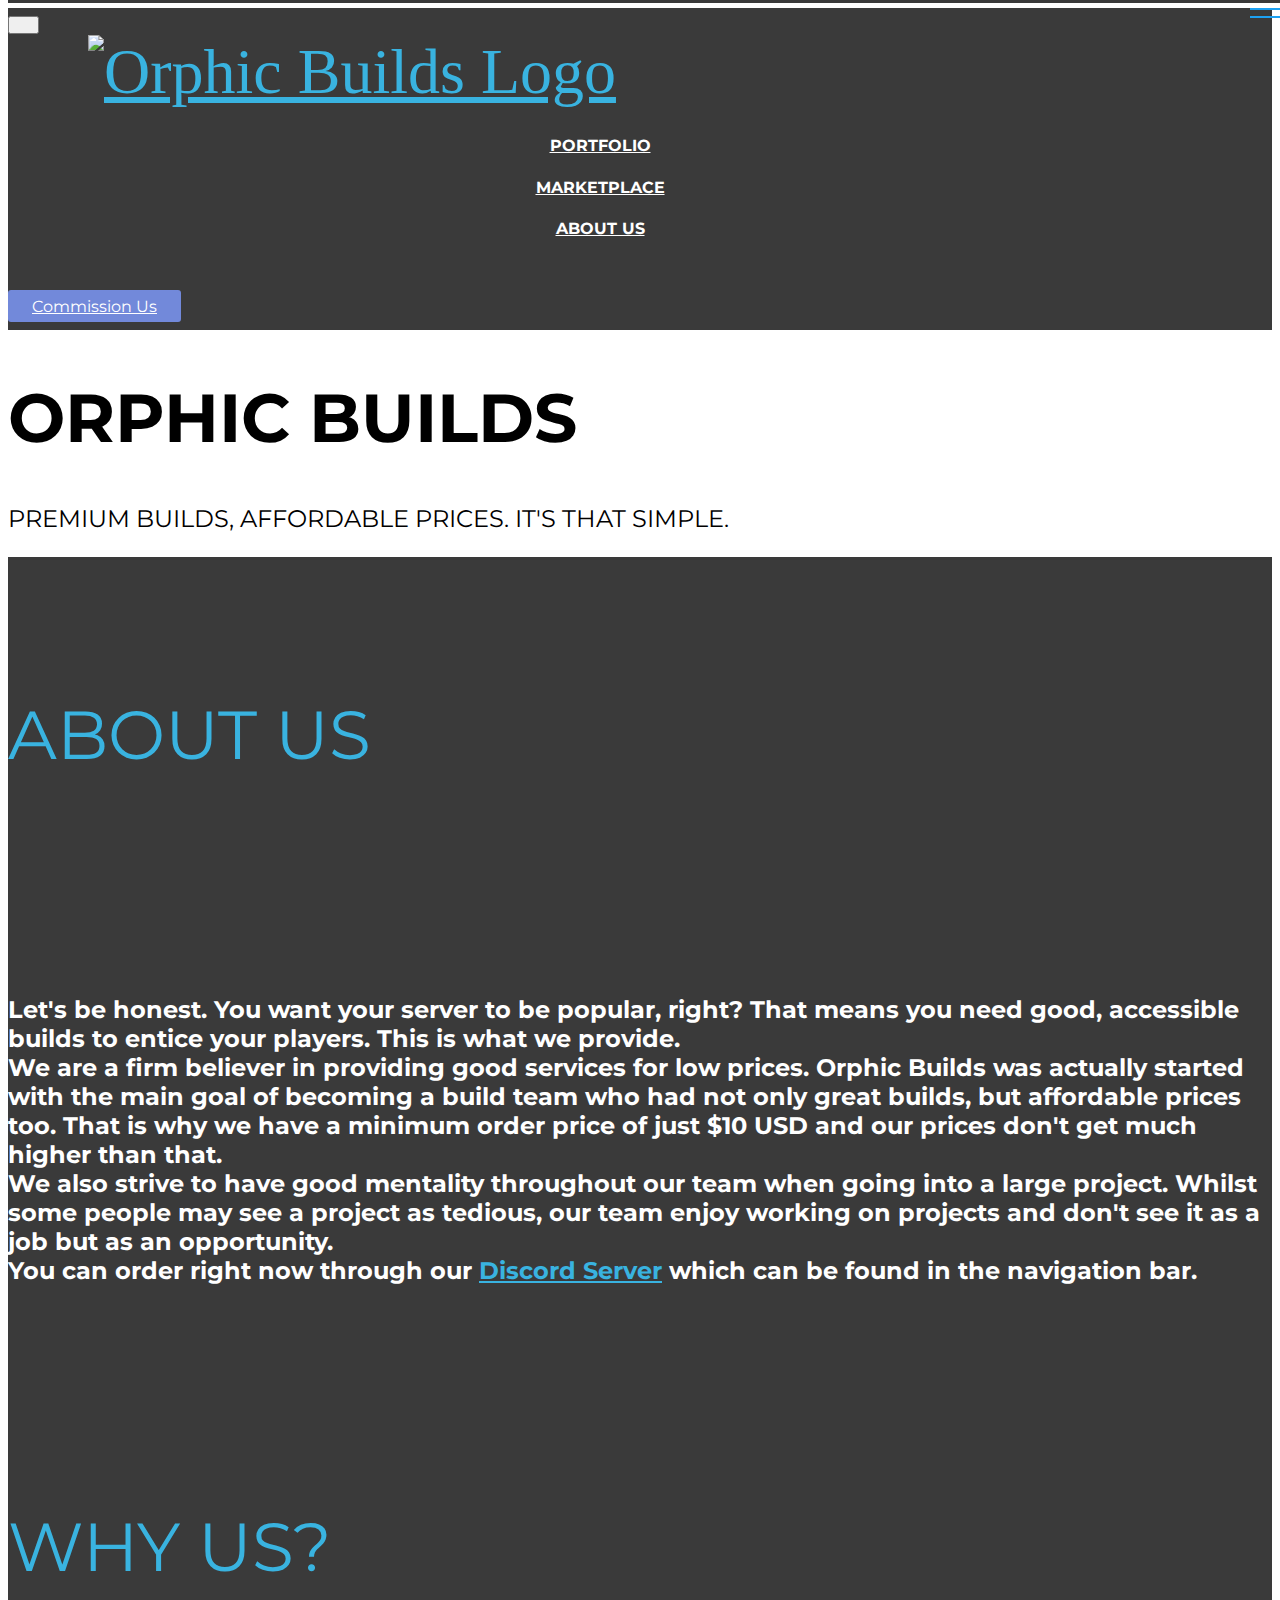
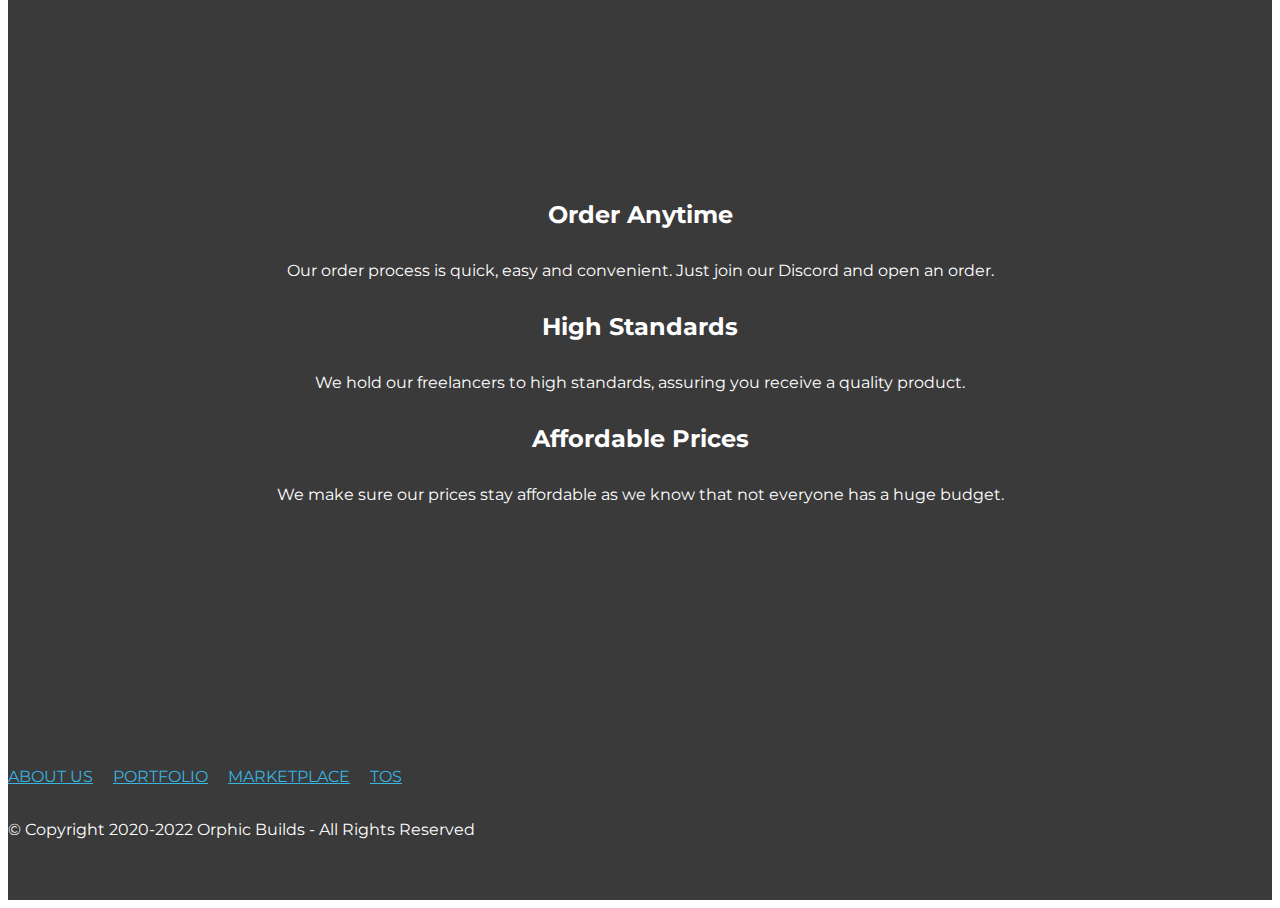
==== commit 26c48d38: "pushed footer update" ====
--- a/index.html
+++ b/index.html
@@ -258,7 +258,7 @@
                 </div>
             </div>
             <div class="col-md-9">
-                <p class="mbr-text align-right links mbr-fonts-style display-7"><a href="index.html#header16-r">ABOUT US</a>&nbsp; &nbsp; &nbsp;<a href="past-work.html">PORTFOLIO</a>&nbsp; &nbsp; &nbsp;<a href="marketplace.html">MARKETPLACE</a></p>
+                <p class="mbr-text align-right links mbr-fonts-style display-7"><a href="index.html#header16-r">ABOUT US</a>&nbsp; &nbsp; &nbsp;<a href="past-work.html">PORTFOLIO</a>&nbsp; &nbsp; &nbsp;<a href="marketplace.html">MARKETPLACE</a>&nbsp; &nbsp; &nbsp;<a href="terms-of-service.html">TOS</a></p>
             </div>
         </div>
         <div class="footer-lower">
--- a/assets/mobirise/css/mbr-additional.css
+++ b/assets/mobirise/css/mbr-additional.css
@@ -1683,6 +1683,75 @@
 }
 .cid-sWvfK26hKK H10 {
   color: #767676;
+}
+.cid-sWvm9w5LSy {
+  padding-top: 45px;
+  padding-bottom: 45px;
+  background-color: #3a3a3a;
+}
+@media (max-width: 767px) {
+  .cid-sWvm9w5LSy .media-wrap {
+    margin-bottom: 1rem;
+    text-align: center;
+  }
+}
+.cid-sWvm9w5LSy .media-wrap .mbr-iconfont-logo {
+  font-size: 7rem;
+  color: #f36;
+}
+.cid-sWvm9w5LSy .media-wrap img {
+  height: 6rem;
+  display: block;
+  width: auto;
+}
+.cid-sWvm9w5LSy .mbr-text {
+  color: #767676;
+}
+@media (max-width: 767px) {
+  .cid-sWvm9w5LSy .footer-lower .copyright {
+    margin-bottom: 1rem;
+    text-align: center;
+  }
+}
+.cid-sWvm9w5LSy .footer-lower hr {
+  margin: 1rem 0;
+  border-color: #000;
+  opacity: .05;
+}
+.cid-sWvm9w5LSy .footer-lower .social-list {
+  padding-left: 0;
+  margin-bottom: 0;
+  list-style: none;
+  display: flex;
+  -webkit-flex-wrap: wrap;
+  flex-wrap: wrap;
+  -webkit-justify-content: flex-end;
+  justify-content: flex-end;
+}
+.cid-sWvm9w5LSy .footer-lower .social-list .mbr-iconfont-social {
+  font-size: 1.3rem;
+  color: #232323;
+}
+.cid-sWvm9w5LSy .footer-lower .social-list .soc-item {
+  margin: 0 .5rem;
+}
+.cid-sWvm9w5LSy .footer-lower .social-list a {
+  margin: 0;
+  opacity: .5;
+  -webkit-transition: .2s linear;
+  transition: .2s linear;
+}
+.cid-sWvm9w5LSy .footer-lower .social-list a:hover {
+  opacity: 1;
+}
+@media (max-width: 767px) {
+  .cid-sWvm9w5LSy .footer-lower .social-list {
+    -webkit-justify-content: center;
+    justify-content: center;
+  }
+}
+.cid-sWvm9w5LSy .copyright > p {
+  color: #ffffff;
 }
 .cid-sWoMS8JYqH .navbar {
   padding: .5rem 0;
@@ -2648,7 +2717,7 @@
 .cid-sWuTkM6y8Z H6 {
   text-align: left;
 }
-.cid-sWvfHLPKOe .progress-container {
+.cid-sWviWWhwtG .progress-container {
   z-index: 20000;
   position: fixed;
   width: 100%;
@@ -2656,21 +2725,90 @@
   background: #3a3a3a;
   top: 0px;
 }
-.cid-sWvfHLPKOe .progress-bar {
+.cid-sWviWWhwtG .progress-bar {
   height: 3px;
   background: #39b3e0;
   width: 0%;
 }
-.cid-sWvfHLPKOe .sticky2 {
+.cid-sWviWWhwtG .sticky2 {
   position: fixed;
   top: 0px;
   width: 100%;
 }
-.cid-sWvfHLPKOe .hidden {
+.cid-sWviWWhwtG .hidden {
   display: none;
 }
-.cid-sWvfHLPKOe H10 {
+.cid-sWviWWhwtG H10 {
   color: #767676;
+}
+.cid-sWvm7edruv {
+  padding-top: 45px;
+  padding-bottom: 45px;
+  background-color: #3a3a3a;
+}
+@media (max-width: 767px) {
+  .cid-sWvm7edruv .media-wrap {
+    margin-bottom: 1rem;
+    text-align: center;
+  }
+}
+.cid-sWvm7edruv .media-wrap .mbr-iconfont-logo {
+  font-size: 7rem;
+  color: #f36;
+}
+.cid-sWvm7edruv .media-wrap img {
+  height: 6rem;
+  display: block;
+  width: auto;
+}
+.cid-sWvm7edruv .mbr-text {
+  color: #767676;
+}
+@media (max-width: 767px) {
+  .cid-sWvm7edruv .footer-lower .copyright {
+    margin-bottom: 1rem;
+    text-align: center;
+  }
+}
+.cid-sWvm7edruv .footer-lower hr {
+  margin: 1rem 0;
+  border-color: #000;
+  opacity: .05;
+}
+.cid-sWvm7edruv .footer-lower .social-list {
+  padding-left: 0;
+  margin-bottom: 0;
+  list-style: none;
+  display: flex;
+  -webkit-flex-wrap: wrap;
+  flex-wrap: wrap;
+  -webkit-justify-content: flex-end;
+  justify-content: flex-end;
+}
+.cid-sWvm7edruv .footer-lower .social-list .mbr-iconfont-social {
+  font-size: 1.3rem;
+  color: #232323;
+}
+.cid-sWvm7edruv .footer-lower .social-list .soc-item {
+  margin: 0 .5rem;
+}
+.cid-sWvm7edruv .footer-lower .social-list a {
+  margin: 0;
+  opacity: .5;
+  -webkit-transition: .2s linear;
+  transition: .2s linear;
+}
+.cid-sWvm7edruv .footer-lower .social-list a:hover {
+  opacity: 1;
+}
+@media (max-width: 767px) {
+  .cid-sWvm7edruv .footer-lower .social-list {
+    -webkit-justify-content: center;
+    justify-content: center;
+  }
+}
+.cid-sWvm7edruv .copyright > p {
+  color: #ffffff;
 }
 .cid-sWoMS8JYqH .navbar {
   padding: .5rem 0;
@@ -3358,6 +3496,75 @@
 .cid-sWv44mpcXa .content-slider-wrap {
   width: 60%;
 }
+.cid-sWvm1PCuRs {
+  padding-top: 45px;
+  padding-bottom: 45px;
+  background-color: #3a3a3a;
+}
+@media (max-width: 767px) {
+  .cid-sWvm1PCuRs .media-wrap {
+    margin-bottom: 1rem;
+    text-align: center;
+  }
+}
+.cid-sWvm1PCuRs .media-wrap .mbr-iconfont-logo {
+  font-size: 7rem;
+  color: #f36;
+}
+.cid-sWvm1PCuRs .media-wrap img {
+  height: 6rem;
+  display: block;
+  width: auto;
+}
+.cid-sWvm1PCuRs .mbr-text {
+  color: #767676;
+}
+@media (max-width: 767px) {
+  .cid-sWvm1PCuRs .footer-lower .copyright {
+    margin-bottom: 1rem;
+    text-align: center;
+  }
+}
+.cid-sWvm1PCuRs .footer-lower hr {
+  margin: 1rem 0;
+  border-color: #000;
+  opacity: .05;
+}
+.cid-sWvm1PCuRs .footer-lower .social-list {
+  padding-left: 0;
+  margin-bottom: 0;
+  list-style: none;
+  display: flex;
+  -webkit-flex-wrap: wrap;
+  flex-wrap: wrap;
+  -webkit-justify-content: flex-end;
+  justify-content: flex-end;
+}
+.cid-sWvm1PCuRs .footer-lower .social-list .mbr-iconfont-social {
+  font-size: 1.3rem;
+  color: #232323;
+}
+.cid-sWvm1PCuRs .footer-lower .social-list .soc-item {
+  margin: 0 .5rem;
+}
+.cid-sWvm1PCuRs .footer-lower .social-list a {
+  margin: 0;
+  opacity: .5;
+  -webkit-transition: .2s linear;
+  transition: .2s linear;
+}
+.cid-sWvm1PCuRs .footer-lower .social-list a:hover {
+  opacity: 1;
+}
+@media (max-width: 767px) {
+  .cid-sWvm1PCuRs .footer-lower .social-list {
+    -webkit-justify-content: center;
+    justify-content: center;
+  }
+}
+.cid-sWvm1PCuRs .copyright > p {
+  color: #ffffff;
+}
 .cid-sWv4APs6OF .navbar {
   padding: .5rem 0;
   background: #3a3a3a;
@@ -4044,6 +4251,75 @@
 .cid-sWv4AQuwMv .content-slider-wrap {
   width: 60%;
 }
+.cid-sWvm5xXAGo {
+  padding-top: 45px;
+  padding-bottom: 45px;
+  background-color: #3a3a3a;
+}
+@media (max-width: 767px) {
+  .cid-sWvm5xXAGo .media-wrap {
+    margin-bottom: 1rem;
+    text-align: center;
+  }
+}
+.cid-sWvm5xXAGo .media-wrap .mbr-iconfont-logo {
+  font-size: 7rem;
+  color: #f36;
+}
+.cid-sWvm5xXAGo .media-wrap img {
+  height: 6rem;
+  display: block;
+  width: auto;
+}
+.cid-sWvm5xXAGo .mbr-text {
+  color: #767676;
+}
+@media (max-width: 767px) {
+  .cid-sWvm5xXAGo .footer-lower .copyright {
+    margin-bottom: 1rem;
+    text-align: center;
+  }
+}
+.cid-sWvm5xXAGo .footer-lower hr {
+  margin: 1rem 0;
+  border-color: #000;
+  opacity: .05;
+}
+.cid-sWvm5xXAGo .footer-lower .social-list {
+  padding-left: 0;
+  margin-bottom: 0;
+  list-style: none;
+  display: flex;
+  -webkit-flex-wrap: wrap;
+  flex-wrap: wrap;
+  -webkit-justify-content: flex-end;
+  justify-content: flex-end;
+}
+.cid-sWvm5xXAGo .footer-lower .social-list .mbr-iconfont-social {
+  font-size: 1.3rem;
+  color: #232323;
+}
+.cid-sWvm5xXAGo .footer-lower .social-list .soc-item {
+  margin: 0 .5rem;
+}
+.cid-sWvm5xXAGo .footer-lower .social-list a {
+  margin: 0;
+  opacity: .5;
+  -webkit-transition: .2s linear;
+  transition: .2s linear;
+}
+.cid-sWvm5xXAGo .footer-lower .social-list a:hover {
+  opacity: 1;
+}
+@media (max-width: 767px) {
+  .cid-sWvm5xXAGo .footer-lower .social-list {
+    -webkit-justify-content: center;
+    justify-content: center;
+  }
+}
+.cid-sWvm5xXAGo .copyright > p {
+  color: #ffffff;
+}
 .cid-sWveQcs1Tl .navbar {
   padding: .5rem 0;
   background: #3a3a3a;
@@ -4730,3 +5006,591 @@
 .cid-sWveQdq32E .content-slider-wrap {
   width: 60%;
 }
+.cid-sWvm3YIlUq {
+  padding-top: 45px;
+  padding-bottom: 45px;
+  background-color: #3a3a3a;
+}
+@media (max-width: 767px) {
+  .cid-sWvm3YIlUq .media-wrap {
+    margin-bottom: 1rem;
+    text-align: center;
+  }
+}
+.cid-sWvm3YIlUq .media-wrap .mbr-iconfont-logo {
+  font-size: 7rem;
+  color: #f36;
+}
+.cid-sWvm3YIlUq .media-wrap img {
+  height: 6rem;
+  display: block;
+  width: auto;
+}
+.cid-sWvm3YIlUq .mbr-text {
+  color: #767676;
+}
+@media (max-width: 767px) {
+  .cid-sWvm3YIlUq .footer-lower .copyright {
+    margin-bottom: 1rem;
+    text-align: center;
+  }
+}
+.cid-sWvm3YIlUq .footer-lower hr {
+  margin: 1rem 0;
+  border-color: #000;
+  opacity: .05;
+}
+.cid-sWvm3YIlUq .footer-lower .social-list {
+  padding-left: 0;
+  margin-bottom: 0;
+  list-style: none;
+  display: flex;
+  -webkit-flex-wrap: wrap;
+  flex-wrap: wrap;
+  -webkit-justify-content: flex-end;
+  justify-content: flex-end;
+}
+.cid-sWvm3YIlUq .footer-lower .social-list .mbr-iconfont-social {
+  font-size: 1.3rem;
+  color: #232323;
+}
+.cid-sWvm3YIlUq .footer-lower .social-list .soc-item {
+  margin: 0 .5rem;
+}
+.cid-sWvm3YIlUq .footer-lower .social-list a {
+  margin: 0;
+  opacity: .5;
+  -webkit-transition: .2s linear;
+  transition: .2s linear;
+}
+.cid-sWvm3YIlUq .footer-lower .social-list a:hover {
+  opacity: 1;
+}
+@media (max-width: 767px) {
+  .cid-sWvm3YIlUq .footer-lower .social-list {
+    -webkit-justify-content: center;
+    justify-content: center;
+  }
+}
+.cid-sWvm3YIlUq .copyright > p {
+  color: #ffffff;
+}
+.cid-sWoMS8JYqH .navbar {
+  padding: .5rem 0;
+  background: #3a3a3a;
+  transition: none;
+  min-height: 77px;
+}
+.cid-sWoMS8JYqH .navbar-dropdown.bg-color.transparent.opened {
+  background: #3a3a3a;
+}
+.cid-sWoMS8JYqH a {
+  font-style: normal;
+}
+.cid-sWoMS8JYqH .nav-item span {
+  padding-right: 0.4em;
+  line-height: 0.5em;
+  vertical-align: text-bottom;
+  position: relative;
+  text-decoration: none;
+}
+.cid-sWoMS8JYqH .nav-item a {
+  display: -webkit-flex;
+  align-items: center;
+  justify-content: center;
+  padding: 0.7rem 0 !important;
+  margin: 0rem .65rem !important;
+  -webkit-align-items: center;
+  -webkit-justify-content: center;
+}
+.cid-sWoMS8JYqH .nav-item:focus,
+.cid-sWoMS8JYqH .nav-link:focus {
+  outline: none;
+}
+.cid-sWoMS8JYqH .btn {
+  padding: 0.4rem 1.5rem;
+  display: -webkit-inline-flex;
+  align-items: center;
+  -webkit-align-items: center;
+}
+.cid-sWoMS8JYqH .btn .mbr-iconfont {
+  font-size: 1.6rem;
+}
+.cid-sWoMS8JYqH .menu-logo {
+  margin-right: auto;
+}
+.cid-sWoMS8JYqH .menu-logo .navbar-brand {
+  display: flex;
+  margin-left: 5rem;
+  padding: 0;
+  transition: padding .2s;
+  min-height: 3.8rem;
+  -webkit-align-items: center;
+  align-items: center;
+}
+.cid-sWoMS8JYqH .menu-logo .navbar-brand .navbar-caption-wrap {
+  display: flex;
+  -webkit-align-items: center;
+  align-items: center;
+  word-break: break-word;
+  min-width: 7rem;
+  margin: .3rem 0;
+}
+.cid-sWoMS8JYqH .menu-logo .navbar-brand .navbar-caption-wrap .navbar-caption {
+  line-height: 1.2rem !important;
+  padding-right: 2rem;
+}
+.cid-sWoMS8JYqH .menu-logo .navbar-brand .navbar-logo {
+  font-size: 4rem;
+  transition: font-size 0.25s;
+}
+.cid-sWoMS8JYqH .menu-logo .navbar-brand .navbar-logo img {
+  display: flex;
+}
+.cid-sWoMS8JYqH .menu-logo .navbar-brand .navbar-logo .mbr-iconfont {
+  transition: font-size 0.25s;
+}
+.cid-sWoMS8JYqH .menu-logo .navbar-brand .navbar-logo a {
+  display: inline-flex;
+}
+.cid-sWoMS8JYqH .navbar-toggleable-sm .navbar-collapse {
+  justify-content: flex-end;
+  -webkit-justify-content: flex-end;
+  padding-right: 5rem;
+  width: auto;
+}
+.cid-sWoMS8JYqH .navbar-toggleable-sm .navbar-collapse .navbar-nav {
+  flex-wrap: wrap;
+  -webkit-flex-wrap: wrap;
+  padding-left: 0;
+}
+.cid-sWoMS8JYqH .navbar-toggleable-sm .navbar-collapse .navbar-nav .nav-item {
+  -webkit-align-self: center;
+  align-self: center;
+}
+.cid-sWoMS8JYqH .navbar-toggleable-sm .navbar-collapse .navbar-buttons {
+  padding-left: 0;
+  padding-bottom: 0;
+}
+.cid-sWoMS8JYqH .dropdown .dropdown-menu {
+  background: #3a3a3a;
+  visibility: hidden;
+  display: block;
+  position: absolute;
+  min-width: 5rem;
+  padding-top: 1.4rem;
+  padding-bottom: 1.4rem;
+  text-align: left;
+}
+.cid-sWoMS8JYqH .dropdown .dropdown-menu .dropdown-item {
+  width: auto;
+  padding: 0.235em 1.5385em 0.235em 1.5385em !important;
+}
+.cid-sWoMS8JYqH .dropdown .dropdown-menu .dropdown-item::after {
+  right: 0.5rem;
+}
+.cid-sWoMS8JYqH .dropdown .dropdown-menu .dropdown-submenu {
+  margin: 0;
+}
+.cid-sWoMS8JYqH .dropdown.open > .dropdown-menu {
+  visibility: visible;
+}
+.cid-sWoMS8JYqH .navbar-toggleable-sm.opened:after {
+  position: absolute;
+  width: 100vw;
+  height: 100vh;
+  content: '';
+  background-color: rgba(0, 0, 0, 0.1);
+  left: 0;
+  bottom: 0;
+  transform: translateY(100%);
+  -webkit-transform: translateY(100%);
+  z-index: 1000;
+}
+.cid-sWoMS8JYqH .navbar.navbar-short {
+  min-height: 60px;
+  transition: all .2s;
+}
+.cid-sWoMS8JYqH .navbar.navbar-short .navbar-toggler-right {
+  top: 20px;
+}
+.cid-sWoMS8JYqH .navbar.navbar-short .navbar-logo a {
+  font-size: 2.5rem !important;
+  line-height: 2.5rem;
+  transition: font-size 0.25s;
+}
+.cid-sWoMS8JYqH .navbar.navbar-short .navbar-logo a .mbr-iconfont {
+  font-size: 2.5rem !important;
+}
+.cid-sWoMS8JYqH .navbar.navbar-short .navbar-logo a img {
+  height: 3rem !important;
+}
+.cid-sWoMS8JYqH .navbar.navbar-short .navbar-brand {
+  min-height: 3rem;
+}
+.cid-sWoMS8JYqH button.navbar-toggler {
+  width: 31px;
+  height: 18px;
+  cursor: pointer;
+  transition: all .2s;
+  top: 1.5rem;
+  right: 1rem;
+}
+.cid-sWoMS8JYqH button.navbar-toggler:focus {
+  outline: none;
+}
+.cid-sWoMS8JYqH button.navbar-toggler .hamburger span {
+  position: absolute;
+  right: 0;
+  width: 30px;
+  height: 2px;
+  border-right: 5px;
+  background-color: #1da1f2;
+}
+.cid-sWoMS8JYqH button.navbar-toggler .hamburger span:nth-child(1) {
+  top: 0;
+  transition: all .2s;
+}
+.cid-sWoMS8JYqH button.navbar-toggler .hamburger span:nth-child(2) {
+  top: 8px;
+  transition: all .15s;
+}
+.cid-sWoMS8JYqH button.navbar-toggler .hamburger span:nth-child(3) {
+  top: 8px;
+  transition: all .15s;
+}
+.cid-sWoMS8JYqH button.navbar-toggler .hamburger span:nth-child(4) {
+  top: 16px;
+  transition: all .2s;
+}
+.cid-sWoMS8JYqH nav.opened .hamburger span:nth-child(1) {
+  top: 8px;
+  width: 0;
+  opacity: 0;
+  right: 50%;
+  transition: all .2s;
+}
+.cid-sWoMS8JYqH nav.opened .hamburger span:nth-child(2) {
+  -webkit-transform: rotate(45deg);
+  transform: rotate(45deg);
+  transition: all .25s;
+}
+.cid-sWoMS8JYqH nav.opened .hamburger span:nth-child(3) {
+  -webkit-transform: rotate(-45deg);
+  transform: rotate(-45deg);
+  transition: all .25s;
+}
+.cid-sWoMS8JYqH nav.opened .hamburger span:nth-child(4) {
+  top: 8px;
+  width: 0;
+  opacity: 0;
+  right: 50%;
+  transition: all .2s;
+}
+.cid-sWoMS8JYqH .collapsed.navbar-expand {
+  flex-direction: column;
+  -webkit-flex-direction: column;
+}
+.cid-sWoMS8JYqH .collapsed .btn {
+  display: -webkit-flex;
+}
+.cid-sWoMS8JYqH .collapsed .navbar-collapse {
+  display: none !important;
+  padding-right: 0 !important;
+}
+.cid-sWoMS8JYqH .collapsed .navbar-collapse.collapsing,
+.cid-sWoMS8JYqH .collapsed .navbar-collapse.show {
+  display: block !important;
+}
+.cid-sWoMS8JYqH .collapsed .navbar-collapse.collapsing .navbar-nav,
+.cid-sWoMS8JYqH .collapsed .navbar-collapse.show .navbar-nav {
+  display: block;
+  text-align: center;
+}
+.cid-sWoMS8JYqH .collapsed .navbar-collapse.collapsing .navbar-nav .nav-item,
+.cid-sWoMS8JYqH .collapsed .navbar-collapse.show .navbar-nav .nav-item {
+  clear: both;
+}
+.cid-sWoMS8JYqH .collapsed .navbar-collapse.collapsing .navbar-buttons,
+.cid-sWoMS8JYqH .collapsed .navbar-collapse.show .navbar-buttons {
+  text-align: center;
+}
+.cid-sWoMS8JYqH .collapsed .navbar-collapse.collapsing .navbar-buttons:last-child,
+.cid-sWoMS8JYqH .collapsed .navbar-collapse.show .navbar-buttons:last-child {
+  margin-bottom: 1rem;
+}
+@media (min-width: 1024px) {
+  .cid-sWoMS8JYqH .collapsed:not(.navbar-short) .navbar-collapse {
+    max-height: calc(98.5vh - 4.5rem);
+  }
+}
+.cid-sWoMS8JYqH .collapsed button.navbar-toggler {
+  display: block;
+}
+.cid-sWoMS8JYqH .collapsed .navbar-brand {
+  margin-left: 1rem !important;
+}
+.cid-sWoMS8JYqH .collapsed .navbar-toggleable-sm {
+  flex-direction: column;
+  -webkit-flex-direction: column;
+}
+.cid-sWoMS8JYqH .collapsed .dropdown .dropdown-menu {
+  width: 100%;
+  text-align: center;
+  position: relative;
+  opacity: 0;
+  overflow: hidden;
+  display: block;
+  height: 0;
+  visibility: hidden;
+  padding: 0;
+  transition-duration: .5s;
+  transition-property: opacity, padding, height;
+}
+.cid-sWoMS8JYqH .collapsed .dropdown.open > .dropdown-menu {
+  position: relative;
+  opacity: 1;
+  height: auto;
+  padding: 1.4rem 0;
+  visibility: visible;
+}
+.cid-sWoMS8JYqH .collapsed .dropdown .dropdown-submenu {
+  left: 0;
+  text-align: center;
+  width: 100%;
+}
+.cid-sWoMS8JYqH .collapsed .dropdown .dropdown-toggle[data-toggle="dropdown-submenu"]::after {
+  margin-top: 0;
+  position: inherit;
+  right: 0;
+  top: 50%;
+  display: inline-block;
+  width: 0;
+  height: 0;
+  margin-left: .3em;
+  vertical-align: middle;
+  content: "";
+  border-top: .30em solid;
+  border-right: .30em solid transparent;
+  border-left: .30em solid transparent;
+}
+@media (max-width: 1023px) {
+  .cid-sWoMS8JYqH .navbar-expand {
+    flex-direction: column;
+    -webkit-flex-direction: column;
+  }
+  .cid-sWoMS8JYqH img {
+    height: 3.8rem !important;
+  }
+  .cid-sWoMS8JYqH .btn {
+    display: -webkit-flex;
+  }
+  .cid-sWoMS8JYqH button.navbar-toggler {
+    display: block;
+  }
+  .cid-sWoMS8JYqH .navbar-brand {
+    margin-left: 1rem !important;
+  }
+  .cid-sWoMS8JYqH .navbar-toggleable-sm {
+    flex-direction: column;
+    -webkit-flex-direction: column;
+  }
+  .cid-sWoMS8JYqH .navbar-collapse {
+    display: none !important;
+    padding-right: 0 !important;
+  }
+  .cid-sWoMS8JYqH .navbar-collapse.collapsing,
+  .cid-sWoMS8JYqH .navbar-collapse.show {
+    display: block !important;
+  }
+  .cid-sWoMS8JYqH .navbar-collapse.collapsing .navbar-nav,
+  .cid-sWoMS8JYqH .navbar-collapse.show .navbar-nav {
+    display: block;
+    text-align: center;
+  }
+  .cid-sWoMS8JYqH .navbar-collapse.collapsing .navbar-nav .nav-item,
+  .cid-sWoMS8JYqH .navbar-collapse.show .navbar-nav .nav-item {
+    clear: both;
+  }
+  .cid-sWoMS8JYqH .navbar-collapse.collapsing .navbar-buttons,
+  .cid-sWoMS8JYqH .navbar-collapse.show .navbar-buttons {
+    text-align: center;
+  }
+  .cid-sWoMS8JYqH .navbar-collapse.collapsing .navbar-buttons:last-child,
+  .cid-sWoMS8JYqH .navbar-collapse.show .navbar-buttons:last-child {
+    margin-bottom: 1rem;
+  }
+  .cid-sWoMS8JYqH .dropdown .dropdown-menu {
+    width: 100%;
+    text-align: center;
+    position: relative;
+    opacity: 0;
+    overflow: hidden;
+    display: block;
+    height: 0;
+    visibility: hidden;
+    padding: 0;
+    transition-duration: .5s;
+    transition-property: opacity, padding, height;
+  }
+  .cid-sWoMS8JYqH .dropdown.open > .dropdown-menu {
+    position: relative;
+    opacity: 1;
+    height: auto;
+    padding: 1.4rem 0;
+    visibility: visible;
+  }
+  .cid-sWoMS8JYqH .dropdown .dropdown-submenu {
+    left: 0;
+    text-align: center;
+    width: 100%;
+  }
+  .cid-sWoMS8JYqH .dropdown .dropdown-toggle[data-toggle="dropdown-submenu"]::after {
+    margin-top: 0;
+    position: inherit;
+    right: 0;
+    top: 50%;
+    display: inline-block;
+    width: 0;
+    height: 0;
+    margin-left: .3em;
+    vertical-align: middle;
+    content: "";
+    border-top: .30em solid;
+    border-right: .30em solid transparent;
+    border-left: .30em solid transparent;
+  }
+}
+@media (min-width: 767px) {
+  .cid-sWoMS8JYqH .menu-logo {
+    flex-shrink: 0;
+    -webkit-flex-shrink: 0;
+  }
+}
+.cid-sWoMS8JYqH .navbar-collapse {
+  flex-basis: auto;
+  -webkit-flex-basis: auto;
+}
+.cid-sWoMS8JYqH .nav-link:hover,
+.cid-sWoMS8JYqH .dropdown-item:hover {
+  color: #39b3e0 !important;
+}
+.cid-sWvkYhN62u {
+  padding-top: 135px;
+  padding-bottom: 90px;
+  background-color: #3a3a3a;
+}
+.cid-sWvkYhN62u P {
+  color: #767676;
+}
+.cid-sWvkYhN62u H1 {
+  color: #39b3e0;
+}
+.cid-sWvkYhN62u .mbr-text,
+.cid-sWvkYhN62u .mbr-section-btn {
+  color: #ffffff;
+}
+.cid-sWvl4kYMn1 {
+  padding-top: 60px;
+  padding-bottom: 60px;
+  background-color: #3a3a3a;
+}
+.cid-sWvl4kYMn1 .mbr-section-subtitle {
+  color: #efefef;
+}
+.cid-sWvl4kYMn1 H2 {
+  color: #ffffff;
+}
+.cid-sWvlWyMZfO .progress-container {
+  z-index: 20000;
+  position: fixed;
+  width: 100%;
+  height: 3px;
+  background: #3a3a3a;
+  top: 0px;
+}
+.cid-sWvlWyMZfO .progress-bar {
+  height: 3px;
+  background: #39b3e0;
+  width: 0%;
+}
+.cid-sWvlWyMZfO .sticky2 {
+  position: fixed;
+  top: 0px;
+  width: 100%;
+}
+.cid-sWvlWyMZfO .hidden {
+  display: none;
+}
+.cid-sWvlWyMZfO H10 {
+  color: #767676;
+}
+.cid-sWvmbfkWRL {
+  padding-top: 45px;
+  padding-bottom: 45px;
+  background-color: #3a3a3a;
+}
+@media (max-width: 767px) {
+  .cid-sWvmbfkWRL .media-wrap {
+    margin-bottom: 1rem;
+    text-align: center;
+  }
+}
+.cid-sWvmbfkWRL .media-wrap .mbr-iconfont-logo {
+  font-size: 7rem;
+  color: #f36;
+}
+.cid-sWvmbfkWRL .media-wrap img {
+  height: 6rem;
+  display: block;
+  width: auto;
+}
+.cid-sWvmbfkWRL .mbr-text {
+  color: #767676;
+}
+@media (max-width: 767px) {
+  .cid-sWvmbfkWRL .footer-lower .copyright {
+    margin-bottom: 1rem;
+    text-align: center;
+  }
+}
+.cid-sWvmbfkWRL .footer-lower hr {
+  margin: 1rem 0;
+  border-color: #000;
+  opacity: .05;
+}
+.cid-sWvmbfkWRL .footer-lower .social-list {
+  padding-left: 0;
+  margin-bottom: 0;
+  list-style: none;
+  display: flex;
+  -webkit-flex-wrap: wrap;
+  flex-wrap: wrap;
+  -webkit-justify-content: flex-end;
+  justify-content: flex-end;
+}
+.cid-sWvmbfkWRL .footer-lower .social-list .mbr-iconfont-social {
+  font-size: 1.3rem;
+  color: #232323;
+}
+.cid-sWvmbfkWRL .footer-lower .social-list .soc-item {
+  margin: 0 .5rem;
+}
+.cid-sWvmbfkWRL .footer-lower .social-list a {
+  margin: 0;
+  opacity: .5;
+  -webkit-transition: .2s linear;
+  transition: .2s linear;
+}
+.cid-sWvmbfkWRL .footer-lower .social-list a:hover {
+  opacity: 1;
+}
+@media (max-width: 767px) {
+  .cid-sWvmbfkWRL .footer-lower .social-list {
+    -webkit-justify-content: center;
+    justify-content: center;
+  }
+}
+.cid-sWvmbfkWRL .copyright > p {
+  color: #ffffff;
+}
--- a/assets/mobirise/css/mbr-additional.css
+++ b/assets/mobirise/css/mbr-additional.css
@@ -1683,6 +1683,75 @@
 }
 .cid-sWvfK26hKK H10 {
   color: #767676;
+}
+.cid-sWvm9w5LSy {
+  padding-top: 45px;
+  padding-bottom: 45px;
+  background-color: #3a3a3a;
+}
+@media (max-width: 767px) {
+  .cid-sWvm9w5LSy .media-wrap {
+    margin-bottom: 1rem;
+    text-align: center;
+  }
+}
+.cid-sWvm9w5LSy .media-wrap .mbr-iconfont-logo {
+  font-size: 7rem;
+  color: #f36;
+}
+.cid-sWvm9w5LSy .media-wrap img {
+  height: 6rem;
+  display: block;
+  width: auto;
+}
+.cid-sWvm9w5LSy .mbr-text {
+  color: #767676;
+}
+@media (max-width: 767px) {
+  .cid-sWvm9w5LSy .footer-lower .copyright {
+    margin-bottom: 1rem;
+    text-align: center;
+  }
+}
+.cid-sWvm9w5LSy .footer-lower hr {
+  margin: 1rem 0;
+  border-color: #000;
+  opacity: .05;
+}
+.cid-sWvm9w5LSy .footer-lower .social-list {
+  padding-left: 0;
+  margin-bottom: 0;
+  list-style: none;
+  display: flex;
+  -webkit-flex-wrap: wrap;
+  flex-wrap: wrap;
+  -webkit-justify-content: flex-end;
+  justify-content: flex-end;
+}
+.cid-sWvm9w5LSy .footer-lower .social-list .mbr-iconfont-social {
+  font-size: 1.3rem;
+  color: #232323;
+}
+.cid-sWvm9w5LSy .footer-lower .social-list .soc-item {
+  margin: 0 .5rem;
+}
+.cid-sWvm9w5LSy .footer-lower .social-list a {
+  margin: 0;
+  opacity: .5;
+  -webkit-transition: .2s linear;
+  transition: .2s linear;
+}
+.cid-sWvm9w5LSy .footer-lower .social-list a:hover {
+  opacity: 1;
+}
+@media (max-width: 767px) {
+  .cid-sWvm9w5LSy .footer-lower .social-list {
+    -webkit-justify-content: center;
+    justify-content: center;
+  }
+}
+.cid-sWvm9w5LSy .copyright > p {
+  color: #ffffff;
 }
 .cid-sWoMS8JYqH .navbar {
   padding: .5rem 0;
@@ -2648,7 +2717,7 @@
 .cid-sWuTkM6y8Z H6 {
   text-align: left;
 }
-.cid-sWvfHLPKOe .progress-container {
+.cid-sWviWWhwtG .progress-container {
   z-index: 20000;
   position: fixed;
   width: 100%;
@@ -2656,21 +2725,90 @@
   background: #3a3a3a;
   top: 0px;
 }
-.cid-sWvfHLPKOe .progress-bar {
+.cid-sWviWWhwtG .progress-bar {
   height: 3px;
   background: #39b3e0;
   width: 0%;
 }
-.cid-sWvfHLPKOe .sticky2 {
+.cid-sWviWWhwtG .sticky2 {
   position: fixed;
   top: 0px;
   width: 100%;
 }
-.cid-sWvfHLPKOe .hidden {
+.cid-sWviWWhwtG .hidden {
   display: none;
 }
-.cid-sWvfHLPKOe H10 {
+.cid-sWviWWhwtG H10 {
   color: #767676;
+}
+.cid-sWvm7edruv {
+  padding-top: 45px;
+  padding-bottom: 45px;
+  background-color: #3a3a3a;
+}
+@media (max-width: 767px) {
+  .cid-sWvm7edruv .media-wrap {
+    margin-bottom: 1rem;
+    text-align: center;
+  }
+}
+.cid-sWvm7edruv .media-wrap .mbr-iconfont-logo {
+  font-size: 7rem;
+  color: #f36;
+}
+.cid-sWvm7edruv .media-wrap img {
+  height: 6rem;
+  display: block;
+  width: auto;
+}
+.cid-sWvm7edruv .mbr-text {
+  color: #767676;
+}
+@media (max-width: 767px) {
+  .cid-sWvm7edruv .footer-lower .copyright {
+    margin-bottom: 1rem;
+    text-align: center;
+  }
+}
+.cid-sWvm7edruv .footer-lower hr {
+  margin: 1rem 0;
+  border-color: #000;
+  opacity: .05;
+}
+.cid-sWvm7edruv .footer-lower .social-list {
+  padding-left: 0;
+  margin-bottom: 0;
+  list-style: none;
+  display: flex;
+  -webkit-flex-wrap: wrap;
+  flex-wrap: wrap;
+  -webkit-justify-content: flex-end;
+  justify-content: flex-end;
+}
+.cid-sWvm7edruv .footer-lower .social-list .mbr-iconfont-social {
+  font-size: 1.3rem;
+  color: #232323;
+}
+.cid-sWvm7edruv .footer-lower .social-list .soc-item {
+  margin: 0 .5rem;
+}
+.cid-sWvm7edruv .footer-lower .social-list a {
+  margin: 0;
+  opacity: .5;
+  -webkit-transition: .2s linear;
+  transition: .2s linear;
+}
+.cid-sWvm7edruv .footer-lower .social-list a:hover {
+  opacity: 1;
+}
+@media (max-width: 767px) {
+  .cid-sWvm7edruv .footer-lower .social-list {
+    -webkit-justify-content: center;
+    justify-content: center;
+  }
+}
+.cid-sWvm7edruv .copyright > p {
+  color: #ffffff;
 }
 .cid-sWoMS8JYqH .navbar {
   padding: .5rem 0;
@@ -3358,6 +3496,75 @@
 .cid-sWv44mpcXa .content-slider-wrap {
   width: 60%;
 }
+.cid-sWvm1PCuRs {
+  padding-top: 45px;
+  padding-bottom: 45px;
+  background-color: #3a3a3a;
+}
+@media (max-width: 767px) {
+  .cid-sWvm1PCuRs .media-wrap {
+    margin-bottom: 1rem;
+    text-align: center;
+  }
+}
+.cid-sWvm1PCuRs .media-wrap .mbr-iconfont-logo {
+  font-size: 7rem;
+  color: #f36;
+}
+.cid-sWvm1PCuRs .media-wrap img {
+  height: 6rem;
+  display: block;
+  width: auto;
+}
+.cid-sWvm1PCuRs .mbr-text {
+  color: #767676;
+}
+@media (max-width: 767px) {
+  .cid-sWvm1PCuRs .footer-lower .copyright {
+    margin-bottom: 1rem;
+    text-align: center;
+  }
+}
+.cid-sWvm1PCuRs .footer-lower hr {
+  margin: 1rem 0;
+  border-color: #000;
+  opacity: .05;
+}
+.cid-sWvm1PCuRs .footer-lower .social-list {
+  padding-left: 0;
+  margin-bottom: 0;
+  list-style: none;
+  display: flex;
+  -webkit-flex-wrap: wrap;
+  flex-wrap: wrap;
+  -webkit-justify-content: flex-end;
+  justify-content: flex-end;
+}
+.cid-sWvm1PCuRs .footer-lower .social-list .mbr-iconfont-social {
+  font-size: 1.3rem;
+  color: #232323;
+}
+.cid-sWvm1PCuRs .footer-lower .social-list .soc-item {
+  margin: 0 .5rem;
+}
+.cid-sWvm1PCuRs .footer-lower .social-list a {
+  margin: 0;
+  opacity: .5;
+  -webkit-transition: .2s linear;
+  transition: .2s linear;
+}
+.cid-sWvm1PCuRs .footer-lower .social-list a:hover {
+  opacity: 1;
+}
+@media (max-width: 767px) {
+  .cid-sWvm1PCuRs .footer-lower .social-list {
+    -webkit-justify-content: center;
+    justify-content: center;
+  }
+}
+.cid-sWvm1PCuRs .copyright > p {
+  color: #ffffff;
+}
 .cid-sWv4APs6OF .navbar {
   padding: .5rem 0;
   background: #3a3a3a;
@@ -4044,6 +4251,75 @@
 .cid-sWv4AQuwMv .content-slider-wrap {
   width: 60%;
 }
+.cid-sWvm5xXAGo {
+  padding-top: 45px;
+  padding-bottom: 45px;
+  background-color: #3a3a3a;
+}
+@media (max-width: 767px) {
+  .cid-sWvm5xXAGo .media-wrap {
+    margin-bottom: 1rem;
+    text-align: center;
+  }
+}
+.cid-sWvm5xXAGo .media-wrap .mbr-iconfont-logo {
+  font-size: 7rem;
+  color: #f36;
+}
+.cid-sWvm5xXAGo .media-wrap img {
+  height: 6rem;
+  display: block;
+  width: auto;
+}
+.cid-sWvm5xXAGo .mbr-text {
+  color: #767676;
+}
+@media (max-width: 767px) {
+  .cid-sWvm5xXAGo .footer-lower .copyright {
+    margin-bottom: 1rem;
+    text-align: center;
+  }
+}
+.cid-sWvm5xXAGo .footer-lower hr {
+  margin: 1rem 0;
+  border-color: #000;
+  opacity: .05;
+}
+.cid-sWvm5xXAGo .footer-lower .social-list {
+  padding-left: 0;
+  margin-bottom: 0;
+  list-style: none;
+  display: flex;
+  -webkit-flex-wrap: wrap;
+  flex-wrap: wrap;
+  -webkit-justify-content: flex-end;
+  justify-content: flex-end;
+}
+.cid-sWvm5xXAGo .footer-lower .social-list .mbr-iconfont-social {
+  font-size: 1.3rem;
+  color: #232323;
+}
+.cid-sWvm5xXAGo .footer-lower .social-list .soc-item {
+  margin: 0 .5rem;
+}
+.cid-sWvm5xXAGo .footer-lower .social-list a {
+  margin: 0;
+  opacity: .5;
+  -webkit-transition: .2s linear;
+  transition: .2s linear;
+}
+.cid-sWvm5xXAGo .footer-lower .social-list a:hover {
+  opacity: 1;
+}
+@media (max-width: 767px) {
+  .cid-sWvm5xXAGo .footer-lower .social-list {
+    -webkit-justify-content: center;
+    justify-content: center;
+  }
+}
+.cid-sWvm5xXAGo .copyright > p {
+  color: #ffffff;
+}
 .cid-sWveQcs1Tl .navbar {
   padding: .5rem 0;
   background: #3a3a3a;
@@ -4730,3 +5006,591 @@
 .cid-sWveQdq32E .content-slider-wrap {
   width: 60%;
 }
+.cid-sWvm3YIlUq {
+  padding-top: 45px;
+  padding-bottom: 45px;
+  background-color: #3a3a3a;
+}
+@media (max-width: 767px) {
+  .cid-sWvm3YIlUq .media-wrap {
+    margin-bottom: 1rem;
+    text-align: center;
+  }
+}
+.cid-sWvm3YIlUq .media-wrap .mbr-iconfont-logo {
+  font-size: 7rem;
+  color: #f36;
+}
+.cid-sWvm3YIlUq .media-wrap img {
+  height: 6rem;
+  display: block;
+  width: auto;
+}
+.cid-sWvm3YIlUq .mbr-text {
+  color: #767676;
+}
+@media (max-width: 767px) {
+  .cid-sWvm3YIlUq .footer-lower .copyright {
+    margin-bottom: 1rem;
+    text-align: center;
+  }
+}
+.cid-sWvm3YIlUq .footer-lower hr {
+  margin: 1rem 0;
+  border-color: #000;
+  opacity: .05;
+}
+.cid-sWvm3YIlUq .footer-lower .social-list {
+  padding-left: 0;
+  margin-bottom: 0;
+  list-style: none;
+  display: flex;
+  -webkit-flex-wrap: wrap;
+  flex-wrap: wrap;
+  -webkit-justify-content: flex-end;
+  justify-content: flex-end;
+}
+.cid-sWvm3YIlUq .footer-lower .social-list .mbr-iconfont-social {
+  font-size: 1.3rem;
+  color: #232323;
+}
+.cid-sWvm3YIlUq .footer-lower .social-list .soc-item {
+  margin: 0 .5rem;
+}
+.cid-sWvm3YIlUq .footer-lower .social-list a {
+  margin: 0;
+  opacity: .5;
+  -webkit-transition: .2s linear;
+  transition: .2s linear;
+}
+.cid-sWvm3YIlUq .footer-lower .social-list a:hover {
+  opacity: 1;
+}
+@media (max-width: 767px) {
+  .cid-sWvm3YIlUq .footer-lower .social-list {
+    -webkit-justify-content: center;
+    justify-content: center;
+  }
+}
+.cid-sWvm3YIlUq .copyright > p {
+  color: #ffffff;
+}
+.cid-sWoMS8JYqH .navbar {
+  padding: .5rem 0;
+  background: #3a3a3a;
+  transition: none;
+  min-height: 77px;
+}
+.cid-sWoMS8JYqH .navbar-dropdown.bg-color.transparent.opened {
+  background: #3a3a3a;
+}
+.cid-sWoMS8JYqH a {
+  font-style: normal;
+}
+.cid-sWoMS8JYqH .nav-item span {
+  padding-right: 0.4em;
+  line-height: 0.5em;
+  vertical-align: text-bottom;
+  position: relative;
+  text-decoration: none;
+}
+.cid-sWoMS8JYqH .nav-item a {
+  display: -webkit-flex;
+  align-items: center;
+  justify-content: center;
+  padding: 0.7rem 0 !important;
+  margin: 0rem .65rem !important;
+  -webkit-align-items: center;
+  -webkit-justify-content: center;
+}
+.cid-sWoMS8JYqH .nav-item:focus,
+.cid-sWoMS8JYqH .nav-link:focus {
+  outline: none;
+}
+.cid-sWoMS8JYqH .btn {
+  padding: 0.4rem 1.5rem;
+  display: -webkit-inline-flex;
+  align-items: center;
+  -webkit-align-items: center;
+}
+.cid-sWoMS8JYqH .btn .mbr-iconfont {
+  font-size: 1.6rem;
+}
+.cid-sWoMS8JYqH .menu-logo {
+  margin-right: auto;
+}
+.cid-sWoMS8JYqH .menu-logo .navbar-brand {
+  display: flex;
+  margin-left: 5rem;
+  padding: 0;
+  transition: padding .2s;
+  min-height: 3.8rem;
+  -webkit-align-items: center;
+  align-items: center;
+}
+.cid-sWoMS8JYqH .menu-logo .navbar-brand .navbar-caption-wrap {
+  display: flex;
+  -webkit-align-items: center;
+  align-items: center;
+  word-break: break-word;
+  min-width: 7rem;
+  margin: .3rem 0;
+}
+.cid-sWoMS8JYqH .menu-logo .navbar-brand .navbar-caption-wrap .navbar-caption {
+  line-height: 1.2rem !important;
+  padding-right: 2rem;
+}
+.cid-sWoMS8JYqH .menu-logo .navbar-brand .navbar-logo {
+  font-size: 4rem;
+  transition: font-size 0.25s;
+}
+.cid-sWoMS8JYqH .menu-logo .navbar-brand .navbar-logo img {
+  display: flex;
+}
+.cid-sWoMS8JYqH .menu-logo .navbar-brand .navbar-logo .mbr-iconfont {
+  transition: font-size 0.25s;
+}
+.cid-sWoMS8JYqH .menu-logo .navbar-brand .navbar-logo a {
+  display: inline-flex;
+}
+.cid-sWoMS8JYqH .navbar-toggleable-sm .navbar-collapse {
+  justify-content: flex-end;
+  -webkit-justify-content: flex-end;
+  padding-right: 5rem;
+  width: auto;
+}
+.cid-sWoMS8JYqH .navbar-toggleable-sm .navbar-collapse .navbar-nav {
+  flex-wrap: wrap;
+  -webkit-flex-wrap: wrap;
+  padding-left: 0;
+}
+.cid-sWoMS8JYqH .navbar-toggleable-sm .navbar-collapse .navbar-nav .nav-item {
+  -webkit-align-self: center;
+  align-self: center;
+}
+.cid-sWoMS8JYqH .navbar-toggleable-sm .navbar-collapse .navbar-buttons {
+  padding-left: 0;
+  padding-bottom: 0;
+}
+.cid-sWoMS8JYqH .dropdown .dropdown-menu {
+  background: #3a3a3a;
+  visibility: hidden;
+  display: block;
+  position: absolute;
+  min-width: 5rem;
+  padding-top: 1.4rem;
+  padding-bottom: 1.4rem;
+  text-align: left;
+}
+.cid-sWoMS8JYqH .dropdown .dropdown-menu .dropdown-item {
+  width: auto;
+  padding: 0.235em 1.5385em 0.235em 1.5385em !important;
+}
+.cid-sWoMS8JYqH .dropdown .dropdown-menu .dropdown-item::after {
+  right: 0.5rem;
+}
+.cid-sWoMS8JYqH .dropdown .dropdown-menu .dropdown-submenu {
+  margin: 0;
+}
+.cid-sWoMS8JYqH .dropdown.open > .dropdown-menu {
+  visibility: visible;
+}
+.cid-sWoMS8JYqH .navbar-toggleable-sm.opened:after {
+  position: absolute;
+  width: 100vw;
+  height: 100vh;
+  content: '';
+  background-color: rgba(0, 0, 0, 0.1);
+  left: 0;
+  bottom: 0;
+  transform: translateY(100%);
+  -webkit-transform: translateY(100%);
+  z-index: 1000;
+}
+.cid-sWoMS8JYqH .navbar.navbar-short {
+  min-height: 60px;
+  transition: all .2s;
+}
+.cid-sWoMS8JYqH .navbar.navbar-short .navbar-toggler-right {
+  top: 20px;
+}
+.cid-sWoMS8JYqH .navbar.navbar-short .navbar-logo a {
+  font-size: 2.5rem !important;
+  line-height: 2.5rem;
+  transition: font-size 0.25s;
+}
+.cid-sWoMS8JYqH .navbar.navbar-short .navbar-logo a .mbr-iconfont {
+  font-size: 2.5rem !important;
+}
+.cid-sWoMS8JYqH .navbar.navbar-short .navbar-logo a img {
+  height: 3rem !important;
+}
+.cid-sWoMS8JYqH .navbar.navbar-short .navbar-brand {
+  min-height: 3rem;
+}
+.cid-sWoMS8JYqH button.navbar-toggler {
+  width: 31px;
+  height: 18px;
+  cursor: pointer;
+  transition: all .2s;
+  top: 1.5rem;
+  right: 1rem;
+}
+.cid-sWoMS8JYqH button.navbar-toggler:focus {
+  outline: none;
+}
+.cid-sWoMS8JYqH button.navbar-toggler .hamburger span {
+  position: absolute;
+  right: 0;
+  width: 30px;
+  height: 2px;
+  border-right: 5px;
+  background-color: #1da1f2;
+}
+.cid-sWoMS8JYqH button.navbar-toggler .hamburger span:nth-child(1) {
+  top: 0;
+  transition: all .2s;
+}
+.cid-sWoMS8JYqH button.navbar-toggler .hamburger span:nth-child(2) {
+  top: 8px;
+  transition: all .15s;
+}
+.cid-sWoMS8JYqH button.navbar-toggler .hamburger span:nth-child(3) {
+  top: 8px;
+  transition: all .15s;
+}
+.cid-sWoMS8JYqH button.navbar-toggler .hamburger span:nth-child(4) {
+  top: 16px;
+  transition: all .2s;
+}
+.cid-sWoMS8JYqH nav.opened .hamburger span:nth-child(1) {
+  top: 8px;
+  width: 0;
+  opacity: 0;
+  right: 50%;
+  transition: all .2s;
+}
+.cid-sWoMS8JYqH nav.opened .hamburger span:nth-child(2) {
+  -webkit-transform: rotate(45deg);
+  transform: rotate(45deg);
+  transition: all .25s;
+}
+.cid-sWoMS8JYqH nav.opened .hamburger span:nth-child(3) {
+  -webkit-transform: rotate(-45deg);
+  transform: rotate(-45deg);
+  transition: all .25s;
+}
+.cid-sWoMS8JYqH nav.opened .hamburger span:nth-child(4) {
+  top: 8px;
+  width: 0;
+  opacity: 0;
+  right: 50%;
+  transition: all .2s;
+}
+.cid-sWoMS8JYqH .collapsed.navbar-expand {
+  flex-direction: column;
+  -webkit-flex-direction: column;
+}
+.cid-sWoMS8JYqH .collapsed .btn {
+  display: -webkit-flex;
+}
+.cid-sWoMS8JYqH .collapsed .navbar-collapse {
+  display: none !important;
+  padding-right: 0 !important;
+}
+.cid-sWoMS8JYqH .collapsed .navbar-collapse.collapsing,
+.cid-sWoMS8JYqH .collapsed .navbar-collapse.show {
+  display: block !important;
+}
+.cid-sWoMS8JYqH .collapsed .navbar-collapse.collapsing .navbar-nav,
+.cid-sWoMS8JYqH .collapsed .navbar-collapse.show .navbar-nav {
+  display: block;
+  text-align: center;
+}
+.cid-sWoMS8JYqH .collapsed .navbar-collapse.collapsing .navbar-nav .nav-item,
+.cid-sWoMS8JYqH .collapsed .navbar-collapse.show .navbar-nav .nav-item {
+  clear: both;
+}
+.cid-sWoMS8JYqH .collapsed .navbar-collapse.collapsing .navbar-buttons,
+.cid-sWoMS8JYqH .collapsed .navbar-collapse.show .navbar-buttons {
+  text-align: center;
+}
+.cid-sWoMS8JYqH .collapsed .navbar-collapse.collapsing .navbar-buttons:last-child,
+.cid-sWoMS8JYqH .collapsed .navbar-collapse.show .navbar-buttons:last-child {
+  margin-bottom: 1rem;
+}
+@media (min-width: 1024px) {
+  .cid-sWoMS8JYqH .collapsed:not(.navbar-short) .navbar-collapse {
+    max-height: calc(98.5vh - 4.5rem);
+  }
+}
+.cid-sWoMS8JYqH .collapsed button.navbar-toggler {
+  display: block;
+}
+.cid-sWoMS8JYqH .collapsed .navbar-brand {
+  margin-left: 1rem !important;
+}
+.cid-sWoMS8JYqH .collapsed .navbar-toggleable-sm {
+  flex-direction: column;
+  -webkit-flex-direction: column;
+}
+.cid-sWoMS8JYqH .collapsed .dropdown .dropdown-menu {
+  width: 100%;
+  text-align: center;
+  position: relative;
+  opacity: 0;
+  overflow: hidden;
+  display: block;
+  height: 0;
+  visibility: hidden;
+  padding: 0;
+  transition-duration: .5s;
+  transition-property: opacity, padding, height;
+}
+.cid-sWoMS8JYqH .collapsed .dropdown.open > .dropdown-menu {
+  position: relative;
+  opacity: 1;
+  height: auto;
+  padding: 1.4rem 0;
+  visibility: visible;
+}
+.cid-sWoMS8JYqH .collapsed .dropdown .dropdown-submenu {
+  left: 0;
+  text-align: center;
+  width: 100%;
+}
+.cid-sWoMS8JYqH .collapsed .dropdown .dropdown-toggle[data-toggle="dropdown-submenu"]::after {
+  margin-top: 0;
+  position: inherit;
+  right: 0;
+  top: 50%;
+  display: inline-block;
+  width: 0;
+  height: 0;
+  margin-left: .3em;
+  vertical-align: middle;
+  content: "";
+  border-top: .30em solid;
+  border-right: .30em solid transparent;
+  border-left: .30em solid transparent;
+}
+@media (max-width: 1023px) {
+  .cid-sWoMS8JYqH .navbar-expand {
+    flex-direction: column;
+    -webkit-flex-direction: column;
+  }
+  .cid-sWoMS8JYqH img {
+    height: 3.8rem !important;
+  }
+  .cid-sWoMS8JYqH .btn {
+    display: -webkit-flex;
+  }
+  .cid-sWoMS8JYqH button.navbar-toggler {
+    display: block;
+  }
+  .cid-sWoMS8JYqH .navbar-brand {
+    margin-left: 1rem !important;
+  }
+  .cid-sWoMS8JYqH .navbar-toggleable-sm {
+    flex-direction: column;
+    -webkit-flex-direction: column;
+  }
+  .cid-sWoMS8JYqH .navbar-collapse {
+    display: none !important;
+    padding-right: 0 !important;
+  }
+  .cid-sWoMS8JYqH .navbar-collapse.collapsing,
+  .cid-sWoMS8JYqH .navbar-collapse.show {
+    display: block !important;
+  }
+  .cid-sWoMS8JYqH .navbar-collapse.collapsing .navbar-nav,
+  .cid-sWoMS8JYqH .navbar-collapse.show .navbar-nav {
+    display: block;
+    text-align: center;
+  }
+  .cid-sWoMS8JYqH .navbar-collapse.collapsing .navbar-nav .nav-item,
+  .cid-sWoMS8JYqH .navbar-collapse.show .navbar-nav .nav-item {
+    clear: both;
+  }
+  .cid-sWoMS8JYqH .navbar-collapse.collapsing .navbar-buttons,
+  .cid-sWoMS8JYqH .navbar-collapse.show .navbar-buttons {
+    text-align: center;
+  }
+  .cid-sWoMS8JYqH .navbar-collapse.collapsing .navbar-buttons:last-child,
+  .cid-sWoMS8JYqH .navbar-collapse.show .navbar-buttons:last-child {
+    margin-bottom: 1rem;
+  }
+  .cid-sWoMS8JYqH .dropdown .dropdown-menu {
+    width: 100%;
+    text-align: center;
+    position: relative;
+    opacity: 0;
+    overflow: hidden;
+    display: block;
+    height: 0;
+    visibility: hidden;
+    padding: 0;
+    transition-duration: .5s;
+    transition-property: opacity, padding, height;
+  }
+  .cid-sWoMS8JYqH .dropdown.open > .dropdown-menu {
+    position: relative;
+    opacity: 1;
+    height: auto;
+    padding: 1.4rem 0;
+    visibility: visible;
+  }
+  .cid-sWoMS8JYqH .dropdown .dropdown-submenu {
+    left: 0;
+    text-align: center;
+    width: 100%;
+  }
+  .cid-sWoMS8JYqH .dropdown .dropdown-toggle[data-toggle="dropdown-submenu"]::after {
+    margin-top: 0;
+    position: inherit;
+    right: 0;
+    top: 50%;
+    display: inline-block;
+    width: 0;
+    height: 0;
+    margin-left: .3em;
+    vertical-align: middle;
+    content: "";
+    border-top: .30em solid;
+    border-right: .30em solid transparent;
+    border-left: .30em solid transparent;
+  }
+}
+@media (min-width: 767px) {
+  .cid-sWoMS8JYqH .menu-logo {
+    flex-shrink: 0;
+    -webkit-flex-shrink: 0;
+  }
+}
+.cid-sWoMS8JYqH .navbar-collapse {
+  flex-basis: auto;
+  -webkit-flex-basis: auto;
+}
+.cid-sWoMS8JYqH .nav-link:hover,
+.cid-sWoMS8JYqH .dropdown-item:hover {
+  color: #39b3e0 !important;
+}
+.cid-sWvkYhN62u {
+  padding-top: 135px;
+  padding-bottom: 90px;
+  background-color: #3a3a3a;
+}
+.cid-sWvkYhN62u P {
+  color: #767676;
+}
+.cid-sWvkYhN62u H1 {
+  color: #39b3e0;
+}
+.cid-sWvkYhN62u .mbr-text,
+.cid-sWvkYhN62u .mbr-section-btn {
+  color: #ffffff;
+}
+.cid-sWvl4kYMn1 {
+  padding-top: 60px;
+  padding-bottom: 60px;
+  background-color: #3a3a3a;
+}
+.cid-sWvl4kYMn1 .mbr-section-subtitle {
+  color: #efefef;
+}
+.cid-sWvl4kYMn1 H2 {
+  color: #ffffff;
+}
+.cid-sWvlWyMZfO .progress-container {
+  z-index: 20000;
+  position: fixed;
+  width: 100%;
+  height: 3px;
+  background: #3a3a3a;
+  top: 0px;
+}
+.cid-sWvlWyMZfO .progress-bar {
+  height: 3px;
+  background: #39b3e0;
+  width: 0%;
+}
+.cid-sWvlWyMZfO .sticky2 {
+  position: fixed;
+  top: 0px;
+  width: 100%;
+}
+.cid-sWvlWyMZfO .hidden {
+  display: none;
+}
+.cid-sWvlWyMZfO H10 {
+  color: #767676;
+}
+.cid-sWvmbfkWRL {
+  padding-top: 45px;
+  padding-bottom: 45px;
+  background-color: #3a3a3a;
+}
+@media (max-width: 767px) {
+  .cid-sWvmbfkWRL .media-wrap {
+    margin-bottom: 1rem;
+    text-align: center;
+  }
+}
+.cid-sWvmbfkWRL .media-wrap .mbr-iconfont-logo {
+  font-size: 7rem;
+  color: #f36;
+}
+.cid-sWvmbfkWRL .media-wrap img {
+  height: 6rem;
+  display: block;
+  width: auto;
+}
+.cid-sWvmbfkWRL .mbr-text {
+  color: #767676;
+}
+@media (max-width: 767px) {
+  .cid-sWvmbfkWRL .footer-lower .copyright {
+    margin-bottom: 1rem;
+    text-align: center;
+  }
+}
+.cid-sWvmbfkWRL .footer-lower hr {
+  margin: 1rem 0;
+  border-color: #000;
+  opacity: .05;
+}
+.cid-sWvmbfkWRL .footer-lower .social-list {
+  padding-left: 0;
+  margin-bottom: 0;
+  list-style: none;
+  display: flex;
+  -webkit-flex-wrap: wrap;
+  flex-wrap: wrap;
+  -webkit-justify-content: flex-end;
+  justify-content: flex-end;
+}
+.cid-sWvmbfkWRL .footer-lower .social-list .mbr-iconfont-social {
+  font-size: 1.3rem;
+  color: #232323;
+}
+.cid-sWvmbfkWRL .footer-lower .social-list .soc-item {
+  margin: 0 .5rem;
+}
+.cid-sWvmbfkWRL .footer-lower .social-list a {
+  margin: 0;
+  opacity: .5;
+  -webkit-transition: .2s linear;
+  transition: .2s linear;
+}
+.cid-sWvmbfkWRL .footer-lower .social-list a:hover {
+  opacity: 1;
+}
+@media (max-width: 767px) {
+  .cid-sWvmbfkWRL .footer-lower .social-list {
+    -webkit-justify-content: center;
+    justify-content: center;
+  }
+}
+.cid-sWvmbfkWRL .copyright > p {
+  color: #ffffff;
+}
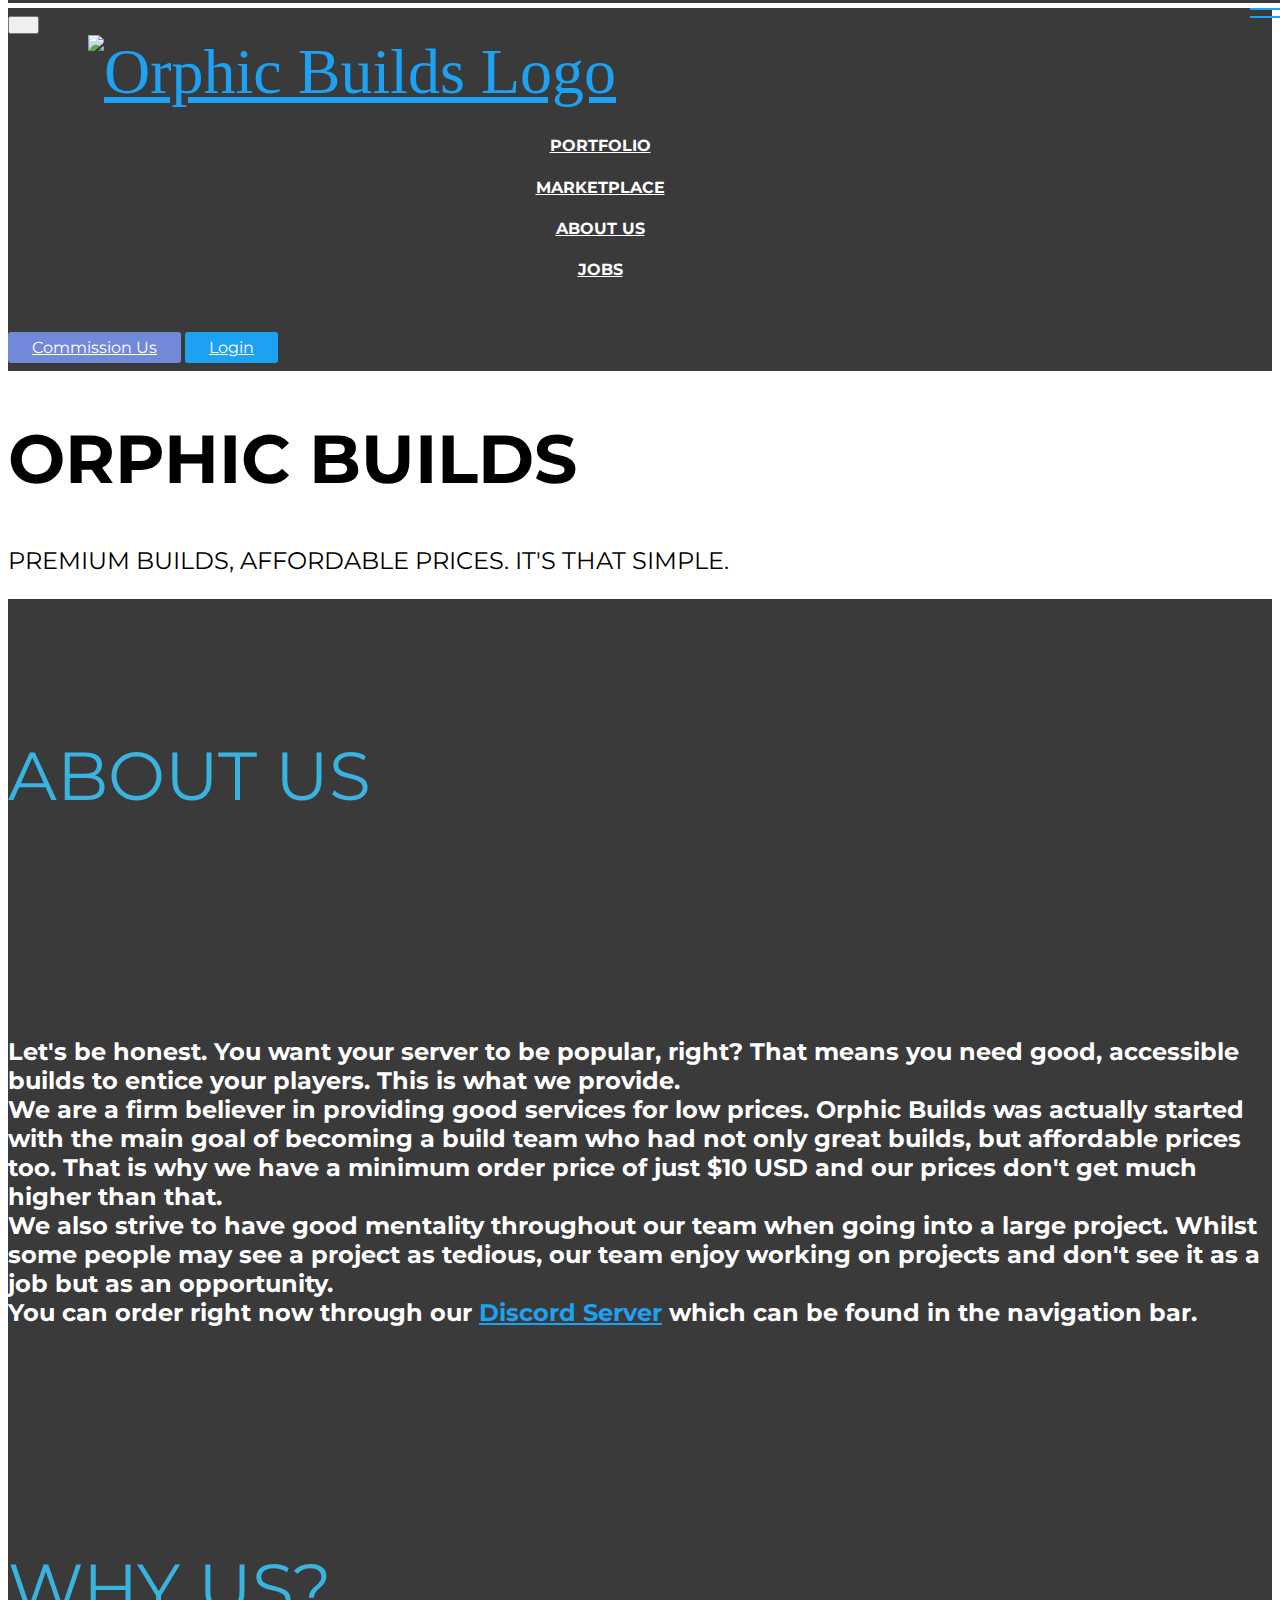
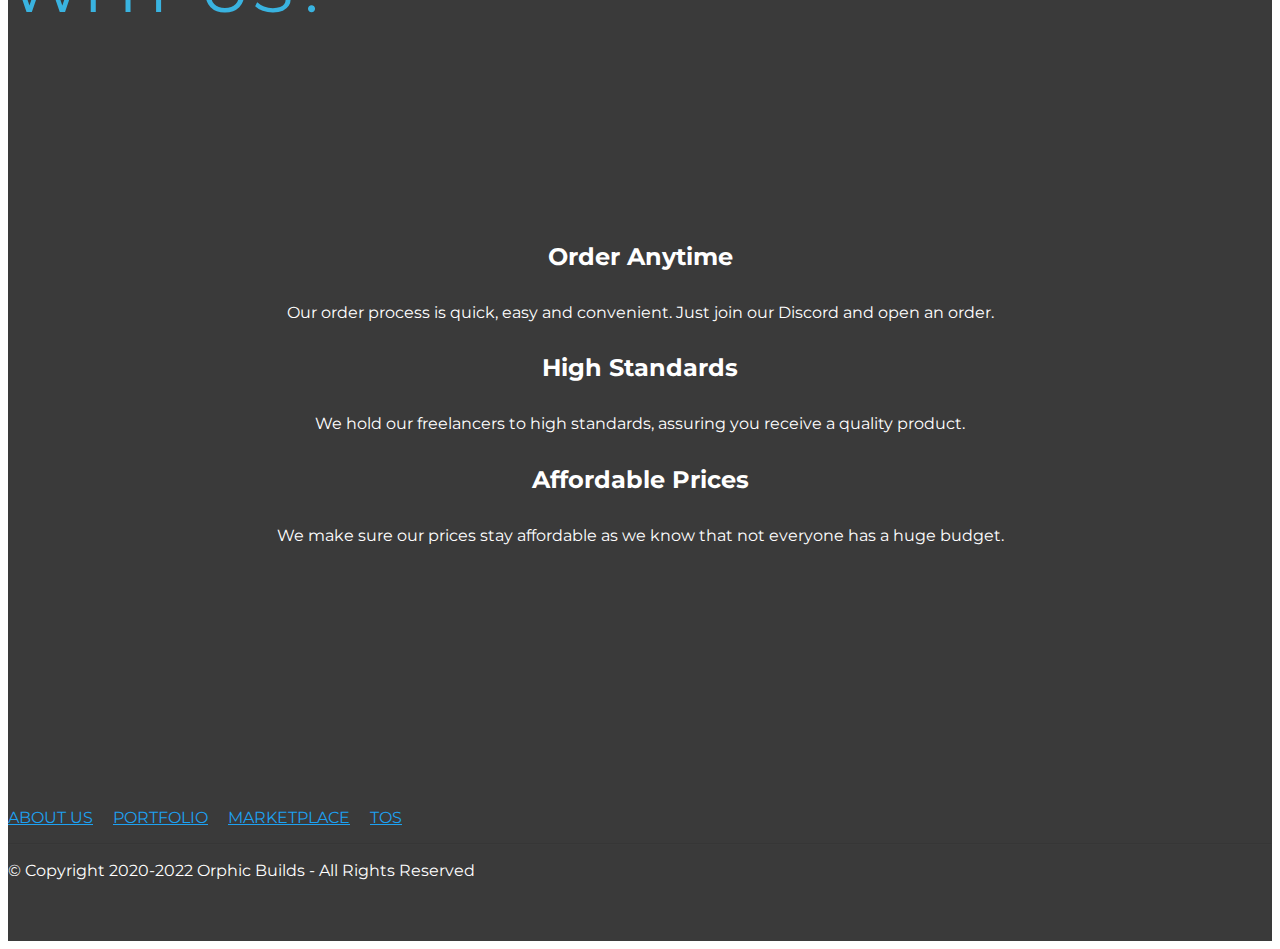
==== commit 0f86aca2: "fdazdcvzfdszdsfdfsdsf" ====
--- a/index.html
+++ b/index.html
@@ -59,10 +59,12 @@
                     <a class="nav-link link text-white display-4" href="index.html#header16-r"><strong>
                         
                         ABOUT US</strong></a>
-                </li>
+                </li><li class="nav-item"><a class="nav-link link text-white display-4" href="jobs.html"><strong>
+                        
+                        JOBS</strong></a></li>
                 <li class="nav-item"><a class="nav-link link text-white display-4" href="https://mobiri.se"><strong></strong></a></li></ul>
-            <div class="navbar-buttons mbr-section-btn"><a class="btn btn-sm btn-danger display-4" href="https://mobiri.se"><span class="fab fa-fw fa-discord mbr-iconfont mbr-iconfont-btn"></span>
-                    Commission Us</a></div>
+            <div class="navbar-buttons mbr-section-btn"><a class="btn btn-sm btn-danger display-4" href="#"><span class="fab fa-fw fa-discord mbr-iconfont mbr-iconfont-btn"></span>
+                    Commission Us</a> <a class="btn btn-sm btn-primary display-4" href="https://login.orphicbuilds.com"><span class="mbri-lock mbr-iconfont mbr-iconfont-btn"></span>Login</a></div>
         </div>
     </nav>
 </section>
--- a/assets/mobirise/css/mbr-additional.css
+++ b/assets/mobirise/css/mbr-additional.css
@@ -92,7 +92,7 @@
   border-radius: 3px;
 }
 .bg-primary {
-  background-color: #39b3e0 !important;
+  background-color: #1da1f2 !important;
 }
 .bg-success {
   background-color: #ff0000 !important;
@@ -108,8 +108,8 @@
 }
 .btn-primary,
 .btn-primary:active {
-  background-color: #39b3e0 !important;
-  border-color: #39b3e0 !important;
+  background-color: #1da1f2 !important;
+  border-color: #1da1f2 !important;
   color: #ffffff !important;
 }
 .btn-primary:hover,
@@ -117,14 +117,14 @@
 .btn-primary.focus,
 .btn-primary.active {
   color: #ffffff !important;
-  background-color: #1c89b1 !important;
-  border-color: #1c89b1 !important;
+  background-color: #0b76b8 !important;
+  border-color: #0b76b8 !important;
 }
 .btn-primary.disabled,
 .btn-primary:disabled {
   color: #ffffff !important;
-  background-color: #1c89b1 !important;
-  border-color: #1c89b1 !important;
+  background-color: #0b76b8 !important;
+  border-color: #0b76b8 !important;
 }
 .btn-secondary,
 .btn-secondary:active {
@@ -272,22 +272,22 @@
 .btn-primary-outline,
 .btn-primary-outline:active {
   background: none;
-  border-color: #18789b;
-  color: #18789b;
+  border-color: #0967a0;
+  color: #0967a0;
 }
 .btn-primary-outline:hover,
 .btn-primary-outline:focus,
 .btn-primary-outline.focus,
 .btn-primary-outline.active {
   color: #ffffff;
-  background-color: #39b3e0;
-  border-color: #39b3e0;
+  background-color: #1da1f2;
+  border-color: #1da1f2;
 }
 .btn-primary-outline.disabled,
 .btn-primary-outline:disabled {
   color: #ffffff !important;
-  background-color: #39b3e0 !important;
-  border-color: #39b3e0 !important;
+  background-color: #1da1f2 !important;
+  border-color: #1da1f2 !important;
 }
 .btn-secondary-outline,
 .btn-secondary-outline:active {
@@ -424,7 +424,7 @@
   border-color: #ffffff;
 }
 .text-primary {
-  color: #39b3e0 !important;
+  color: #1da1f2 !important;
 }
 .text-secondary {
   color: #ff3366 !important;
@@ -449,7 +449,7 @@
 }
 a.text-primary:hover,
 a.text-primary:focus {
-  color: #18789b !important;
+  color: #0967a0 !important;
 }
 a.text-secondary:hover,
 a.text-secondary:focus {
@@ -496,8 +496,8 @@
   box-shadow: none !important;
 }
 .mbr-gallery-filter li.active .btn {
-  background-color: #39b3e0;
-  border-color: #39b3e0;
+  background-color: #1da1f2;
+  border-color: #1da1f2;
   color: #ffffff;
 }
 .mbr-gallery-filter li.active .btn:focus {
@@ -505,11 +505,11 @@
 }
 a,
 a:hover {
-  color: #39b3e0;
+  color: #1da1f2;
 }
 .mbr-plan-header.bg-primary .mbr-plan-subtitle,
 .mbr-plan-header.bg-primary .mbr-plan-price-desc {
-  color: #e9f7fc;
+  color: #def1fd;
 }
 .mbr-plan-header.bg-success .mbr-plan-subtitle,
 .mbr-plan-header.bg-success .mbr-plan-price-desc {
@@ -540,7 +540,7 @@
   font-size: 1.6rem;
 }
 blockquote {
-  border-color: #39b3e0;
+  border-color: #1da1f2;
 }
 /* Forms */
 .mbr-form .btn {
@@ -557,11 +557,11 @@
 /* Footer */
 .mbr-footer-content li::before,
 .mbr-footer .mbr-contacts li::before {
-  background: #39b3e0;
+  background: #1da1f2;
 }
 .mbr-footer-content li a:hover,
 .mbr-footer .mbr-contacts li a:hover {
-  color: #39b3e0;
+  color: #1da1f2;
 }
 /* Headers*/
 @media screen and (-ms-high-contrast: active), (-ms-high-contrast: none) {
@@ -571,7 +571,7 @@
 }
 .jq-selectbox li:hover,
 .jq-selectbox li.selected {
-  background-color: #39b3e0;
+  background-color: #1da1f2;
   color: #ffffff;
 }
 .jq-selectbox .jq-selectbox__trigger-arrow,
@@ -584,14 +584,14 @@
 .jq-selectbox:hover .jq-selectbox__trigger-arrow,
 .jq-number__spin.minus:hover:after,
 .jq-number__spin.plus:hover:after {
-  border-top-color: #39b3e0;
-  border-bottom-color: #39b3e0;
+  border-top-color: #1da1f2;
+  border-bottom-color: #1da1f2;
 }
 .xdsoft_datetimepicker .xdsoft_calendar td.xdsoft_default,
 .xdsoft_datetimepicker .xdsoft_calendar td.xdsoft_current,
 .xdsoft_datetimepicker .xdsoft_timepicker .xdsoft_time_box > div > div.xdsoft_current {
   color: #000000 !important;
-  background-color: #39b3e0 !important;
+  background-color: #1da1f2 !important;
   box-shadow: none !important;
 }
 .xdsoft_datetimepicker .xdsoft_calendar td:hover,
@@ -620,7 +620,7 @@
   top: 50%;
   left: 50%;
   transform: translateX(-50%) translateY(-50%);
-  background-image: url("data:image/svg+xml;charset=UTF-8,%3csvg width='32' height='32' viewBox='0 0 64 64' xmlns='http://www.w3.org/2000/svg' stroke='%2339b3e0' %3e%3cg fill='none' fill-rule='evenodd'%3e%3cg transform='translate(16 16)' stroke-width='2'%3e%3ccircle stroke-opacity='.5' cx='16' cy='16' r='16'/%3e%3cpath d='M32 16c0-9.94-8.06-16-16-16'%3e%3canimateTransform attributeName='transform' type='rotate' from='0 16 16' to='360 16 16' dur='1s' repeatCount='indefinite'/%3e%3c/path%3e%3c/g%3e%3c/g%3e%3c/svg%3e");
+  background-image: url("data:image/svg+xml;charset=UTF-8,%3csvg width='32' height='32' viewBox='0 0 64 64' xmlns='http://www.w3.org/2000/svg' stroke='%231da1f2' %3e%3cg fill='none' fill-rule='evenodd'%3e%3cg transform='translate(16 16)' stroke-width='2'%3e%3ccircle stroke-opacity='.5' cx='16' cy='16' r='16'/%3e%3cpath d='M32 16c0-9.94-8.06-16-16-16'%3e%3canimateTransform attributeName='transform' type='rotate' from='0 16 16' to='360 16 16' dur='1s' repeatCount='indefinite'/%3e%3c/path%3e%3c/g%3e%3c/g%3e%3c/svg%3e");
 }
 section.lazy-placeholder:after {
   opacity: 0.3;
@@ -5594,3 +5594,556 @@
 .cid-sWvmbfkWRL .copyright > p {
   color: #ffffff;
 }
+.cid-sWoMS8JYqH .navbar {
+  padding: .5rem 0;
+  background: #3a3a3a;
+  transition: none;
+  min-height: 77px;
+}
+.cid-sWoMS8JYqH .navbar-dropdown.bg-color.transparent.opened {
+  background: #3a3a3a;
+}
+.cid-sWoMS8JYqH a {
+  font-style: normal;
+}
+.cid-sWoMS8JYqH .nav-item span {
+  padding-right: 0.4em;
+  line-height: 0.5em;
+  vertical-align: text-bottom;
+  position: relative;
+  text-decoration: none;
+}
+.cid-sWoMS8JYqH .nav-item a {
+  display: -webkit-flex;
+  align-items: center;
+  justify-content: center;
+  padding: 0.7rem 0 !important;
+  margin: 0rem .65rem !important;
+  -webkit-align-items: center;
+  -webkit-justify-content: center;
+}
+.cid-sWoMS8JYqH .nav-item:focus,
+.cid-sWoMS8JYqH .nav-link:focus {
+  outline: none;
+}
+.cid-sWoMS8JYqH .btn {
+  padding: 0.4rem 1.5rem;
+  display: -webkit-inline-flex;
+  align-items: center;
+  -webkit-align-items: center;
+}
+.cid-sWoMS8JYqH .btn .mbr-iconfont {
+  font-size: 1.6rem;
+}
+.cid-sWoMS8JYqH .menu-logo {
+  margin-right: auto;
+}
+.cid-sWoMS8JYqH .menu-logo .navbar-brand {
+  display: flex;
+  margin-left: 5rem;
+  padding: 0;
+  transition: padding .2s;
+  min-height: 3.8rem;
+  -webkit-align-items: center;
+  align-items: center;
+}
+.cid-sWoMS8JYqH .menu-logo .navbar-brand .navbar-caption-wrap {
+  display: flex;
+  -webkit-align-items: center;
+  align-items: center;
+  word-break: break-word;
+  min-width: 7rem;
+  margin: .3rem 0;
+}
+.cid-sWoMS8JYqH .menu-logo .navbar-brand .navbar-caption-wrap .navbar-caption {
+  line-height: 1.2rem !important;
+  padding-right: 2rem;
+}
+.cid-sWoMS8JYqH .menu-logo .navbar-brand .navbar-logo {
+  font-size: 4rem;
+  transition: font-size 0.25s;
+}
+.cid-sWoMS8JYqH .menu-logo .navbar-brand .navbar-logo img {
+  display: flex;
+}
+.cid-sWoMS8JYqH .menu-logo .navbar-brand .navbar-logo .mbr-iconfont {
+  transition: font-size 0.25s;
+}
+.cid-sWoMS8JYqH .menu-logo .navbar-brand .navbar-logo a {
+  display: inline-flex;
+}
+.cid-sWoMS8JYqH .navbar-toggleable-sm .navbar-collapse {
+  justify-content: flex-end;
+  -webkit-justify-content: flex-end;
+  padding-right: 5rem;
+  width: auto;
+}
+.cid-sWoMS8JYqH .navbar-toggleable-sm .navbar-collapse .navbar-nav {
+  flex-wrap: wrap;
+  -webkit-flex-wrap: wrap;
+  padding-left: 0;
+}
+.cid-sWoMS8JYqH .navbar-toggleable-sm .navbar-collapse .navbar-nav .nav-item {
+  -webkit-align-self: center;
+  align-self: center;
+}
+.cid-sWoMS8JYqH .navbar-toggleable-sm .navbar-collapse .navbar-buttons {
+  padding-left: 0;
+  padding-bottom: 0;
+}
+.cid-sWoMS8JYqH .dropdown .dropdown-menu {
+  background: #3a3a3a;
+  visibility: hidden;
+  display: block;
+  position: absolute;
+  min-width: 5rem;
+  padding-top: 1.4rem;
+  padding-bottom: 1.4rem;
+  text-align: left;
+}
+.cid-sWoMS8JYqH .dropdown .dropdown-menu .dropdown-item {
+  width: auto;
+  padding: 0.235em 1.5385em 0.235em 1.5385em !important;
+}
+.cid-sWoMS8JYqH .dropdown .dropdown-menu .dropdown-item::after {
+  right: 0.5rem;
+}
+.cid-sWoMS8JYqH .dropdown .dropdown-menu .dropdown-submenu {
+  margin: 0;
+}
+.cid-sWoMS8JYqH .dropdown.open > .dropdown-menu {
+  visibility: visible;
+}
+.cid-sWoMS8JYqH .navbar-toggleable-sm.opened:after {
+  position: absolute;
+  width: 100vw;
+  height: 100vh;
+  content: '';
+  background-color: rgba(0, 0, 0, 0.1);
+  left: 0;
+  bottom: 0;
+  transform: translateY(100%);
+  -webkit-transform: translateY(100%);
+  z-index: 1000;
+}
+.cid-sWoMS8JYqH .navbar.navbar-short {
+  min-height: 60px;
+  transition: all .2s;
+}
+.cid-sWoMS8JYqH .navbar.navbar-short .navbar-toggler-right {
+  top: 20px;
+}
+.cid-sWoMS8JYqH .navbar.navbar-short .navbar-logo a {
+  font-size: 2.5rem !important;
+  line-height: 2.5rem;
+  transition: font-size 0.25s;
+}
+.cid-sWoMS8JYqH .navbar.navbar-short .navbar-logo a .mbr-iconfont {
+  font-size: 2.5rem !important;
+}
+.cid-sWoMS8JYqH .navbar.navbar-short .navbar-logo a img {
+  height: 3rem !important;
+}
+.cid-sWoMS8JYqH .navbar.navbar-short .navbar-brand {
+  min-height: 3rem;
+}
+.cid-sWoMS8JYqH button.navbar-toggler {
+  width: 31px;
+  height: 18px;
+  cursor: pointer;
+  transition: all .2s;
+  top: 1.5rem;
+  right: 1rem;
+}
+.cid-sWoMS8JYqH button.navbar-toggler:focus {
+  outline: none;
+}
+.cid-sWoMS8JYqH button.navbar-toggler .hamburger span {
+  position: absolute;
+  right: 0;
+  width: 30px;
+  height: 2px;
+  border-right: 5px;
+  background-color: #1da1f2;
+}
+.cid-sWoMS8JYqH button.navbar-toggler .hamburger span:nth-child(1) {
+  top: 0;
+  transition: all .2s;
+}
+.cid-sWoMS8JYqH button.navbar-toggler .hamburger span:nth-child(2) {
+  top: 8px;
+  transition: all .15s;
+}
+.cid-sWoMS8JYqH button.navbar-toggler .hamburger span:nth-child(3) {
+  top: 8px;
+  transition: all .15s;
+}
+.cid-sWoMS8JYqH button.navbar-toggler .hamburger span:nth-child(4) {
+  top: 16px;
+  transition: all .2s;
+}
+.cid-sWoMS8JYqH nav.opened .hamburger span:nth-child(1) {
+  top: 8px;
+  width: 0;
+  opacity: 0;
+  right: 50%;
+  transition: all .2s;
+}
+.cid-sWoMS8JYqH nav.opened .hamburger span:nth-child(2) {
+  -webkit-transform: rotate(45deg);
+  transform: rotate(45deg);
+  transition: all .25s;
+}
+.cid-sWoMS8JYqH nav.opened .hamburger span:nth-child(3) {
+  -webkit-transform: rotate(-45deg);
+  transform: rotate(-45deg);
+  transition: all .25s;
+}
+.cid-sWoMS8JYqH nav.opened .hamburger span:nth-child(4) {
+  top: 8px;
+  width: 0;
+  opacity: 0;
+  right: 50%;
+  transition: all .2s;
+}
+.cid-sWoMS8JYqH .collapsed.navbar-expand {
+  flex-direction: column;
+  -webkit-flex-direction: column;
+}
+.cid-sWoMS8JYqH .collapsed .btn {
+  display: -webkit-flex;
+}
+.cid-sWoMS8JYqH .collapsed .navbar-collapse {
+  display: none !important;
+  padding-right: 0 !important;
+}
+.cid-sWoMS8JYqH .collapsed .navbar-collapse.collapsing,
+.cid-sWoMS8JYqH .collapsed .navbar-collapse.show {
+  display: block !important;
+}
+.cid-sWoMS8JYqH .collapsed .navbar-collapse.collapsing .navbar-nav,
+.cid-sWoMS8JYqH .collapsed .navbar-collapse.show .navbar-nav {
+  display: block;
+  text-align: center;
+}
+.cid-sWoMS8JYqH .collapsed .navbar-collapse.collapsing .navbar-nav .nav-item,
+.cid-sWoMS8JYqH .collapsed .navbar-collapse.show .navbar-nav .nav-item {
+  clear: both;
+}
+.cid-sWoMS8JYqH .collapsed .navbar-collapse.collapsing .navbar-buttons,
+.cid-sWoMS8JYqH .collapsed .navbar-collapse.show .navbar-buttons {
+  text-align: center;
+}
+.cid-sWoMS8JYqH .collapsed .navbar-collapse.collapsing .navbar-buttons:last-child,
+.cid-sWoMS8JYqH .collapsed .navbar-collapse.show .navbar-buttons:last-child {
+  margin-bottom: 1rem;
+}
+@media (min-width: 1024px) {
+  .cid-sWoMS8JYqH .collapsed:not(.navbar-short) .navbar-collapse {
+    max-height: calc(98.5vh - 4.5rem);
+  }
+}
+.cid-sWoMS8JYqH .collapsed button.navbar-toggler {
+  display: block;
+}
+.cid-sWoMS8JYqH .collapsed .navbar-brand {
+  margin-left: 1rem !important;
+}
+.cid-sWoMS8JYqH .collapsed .navbar-toggleable-sm {
+  flex-direction: column;
+  -webkit-flex-direction: column;
+}
+.cid-sWoMS8JYqH .collapsed .dropdown .dropdown-menu {
+  width: 100%;
+  text-align: center;
+  position: relative;
+  opacity: 0;
+  overflow: hidden;
+  display: block;
+  height: 0;
+  visibility: hidden;
+  padding: 0;
+  transition-duration: .5s;
+  transition-property: opacity, padding, height;
+}
+.cid-sWoMS8JYqH .collapsed .dropdown.open > .dropdown-menu {
+  position: relative;
+  opacity: 1;
+  height: auto;
+  padding: 1.4rem 0;
+  visibility: visible;
+}
+.cid-sWoMS8JYqH .collapsed .dropdown .dropdown-submenu {
+  left: 0;
+  text-align: center;
+  width: 100%;
+}
+.cid-sWoMS8JYqH .collapsed .dropdown .dropdown-toggle[data-toggle="dropdown-submenu"]::after {
+  margin-top: 0;
+  position: inherit;
+  right: 0;
+  top: 50%;
+  display: inline-block;
+  width: 0;
+  height: 0;
+  margin-left: .3em;
+  vertical-align: middle;
+  content: "";
+  border-top: .30em solid;
+  border-right: .30em solid transparent;
+  border-left: .30em solid transparent;
+}
+@media (max-width: 1023px) {
+  .cid-sWoMS8JYqH .navbar-expand {
+    flex-direction: column;
+    -webkit-flex-direction: column;
+  }
+  .cid-sWoMS8JYqH img {
+    height: 3.8rem !important;
+  }
+  .cid-sWoMS8JYqH .btn {
+    display: -webkit-flex;
+  }
+  .cid-sWoMS8JYqH button.navbar-toggler {
+    display: block;
+  }
+  .cid-sWoMS8JYqH .navbar-brand {
+    margin-left: 1rem !important;
+  }
+  .cid-sWoMS8JYqH .navbar-toggleable-sm {
+    flex-direction: column;
+    -webkit-flex-direction: column;
+  }
+  .cid-sWoMS8JYqH .navbar-collapse {
+    display: none !important;
+    padding-right: 0 !important;
+  }
+  .cid-sWoMS8JYqH .navbar-collapse.collapsing,
+  .cid-sWoMS8JYqH .navbar-collapse.show {
+    display: block !important;
+  }
+  .cid-sWoMS8JYqH .navbar-collapse.collapsing .navbar-nav,
+  .cid-sWoMS8JYqH .navbar-collapse.show .navbar-nav {
+    display: block;
+    text-align: center;
+  }
+  .cid-sWoMS8JYqH .navbar-collapse.collapsing .navbar-nav .nav-item,
+  .cid-sWoMS8JYqH .navbar-collapse.show .navbar-nav .nav-item {
+    clear: both;
+  }
+  .cid-sWoMS8JYqH .navbar-collapse.collapsing .navbar-buttons,
+  .cid-sWoMS8JYqH .navbar-collapse.show .navbar-buttons {
+    text-align: center;
+  }
+  .cid-sWoMS8JYqH .navbar-collapse.collapsing .navbar-buttons:last-child,
+  .cid-sWoMS8JYqH .navbar-collapse.show .navbar-buttons:last-child {
+    margin-bottom: 1rem;
+  }
+  .cid-sWoMS8JYqH .dropdown .dropdown-menu {
+    width: 100%;
+    text-align: center;
+    position: relative;
+    opacity: 0;
+    overflow: hidden;
+    display: block;
+    height: 0;
+    visibility: hidden;
+    padding: 0;
+    transition-duration: .5s;
+    transition-property: opacity, padding, height;
+  }
+  .cid-sWoMS8JYqH .dropdown.open > .dropdown-menu {
+    position: relative;
+    opacity: 1;
+    height: auto;
+    padding: 1.4rem 0;
+    visibility: visible;
+  }
+  .cid-sWoMS8JYqH .dropdown .dropdown-submenu {
+    left: 0;
+    text-align: center;
+    width: 100%;
+  }
+  .cid-sWoMS8JYqH .dropdown .dropdown-toggle[data-toggle="dropdown-submenu"]::after {
+    margin-top: 0;
+    position: inherit;
+    right: 0;
+    top: 50%;
+    display: inline-block;
+    width: 0;
+    height: 0;
+    margin-left: .3em;
+    vertical-align: middle;
+    content: "";
+    border-top: .30em solid;
+    border-right: .30em solid transparent;
+    border-left: .30em solid transparent;
+  }
+}
+@media (min-width: 767px) {
+  .cid-sWoMS8JYqH .menu-logo {
+    flex-shrink: 0;
+    -webkit-flex-shrink: 0;
+  }
+}
+.cid-sWoMS8JYqH .navbar-collapse {
+  flex-basis: auto;
+  -webkit-flex-basis: auto;
+}
+.cid-sWoMS8JYqH .nav-link:hover,
+.cid-sWoMS8JYqH .dropdown-item:hover {
+  color: #39b3e0 !important;
+}
+.cid-sWvoDhDkBl {
+  padding-top: 135px;
+  padding-bottom: 90px;
+  background-color: #3a3a3a;
+}
+.cid-sWvoDhDkBl P {
+  color: #767676;
+}
+.cid-sWvoDhDkBl H1 {
+  color: #39b3e0;
+}
+.cid-sWvoDhDkBl .mbr-text,
+.cid-sWvoDhDkBl .mbr-section-btn {
+  color: #ffffff;
+}
+.cid-sWvofM5Vcy {
+  padding-top: 90px;
+  padding-bottom: 90px;
+  background-color: #3a3a3a;
+}
+.cid-sWvofM5Vcy .card-box {
+  padding: 0 2rem;
+}
+.cid-sWvofM5Vcy .mbr-section-btn {
+  padding-top: 1rem;
+}
+.cid-sWvofM5Vcy .mbr-section-btn a {
+  margin-top: 1rem;
+  margin-bottom: 0;
+}
+.cid-sWvofM5Vcy h4 {
+  font-weight: 500;
+  margin-bottom: 0;
+  text-align: left;
+  padding-top: 2rem;
+}
+.cid-sWvofM5Vcy p {
+  margin-bottom: 0;
+  text-align: left;
+  padding-top: 1.5rem;
+}
+.cid-sWvofM5Vcy .mbr-text {
+  color: #ffffff;
+  text-align: center;
+}
+.cid-sWvofM5Vcy .card-wrapper {
+  height: 100%;
+  padding-bottom: 2rem;
+  background: #3a3a3a;
+  box-shadow: 0px 0px 0px 0px rgba(0, 0, 0, 0);
+  transition: box-shadow 0.3s;
+}
+.cid-sWvofM5Vcy .card-wrapper:hover {
+  box-shadow: 0px 0px 30px 0px rgba(0, 0, 0, 0.05);
+  transition: box-shadow 0.3s;
+}
+.cid-sWvofM5Vcy .card-title {
+  color: #ffffff;
+  text-align: center;
+}
+.cid-sWvvOHQyEU .progress-container {
+  z-index: 20000;
+  position: fixed;
+  width: 100%;
+  height: 3px;
+  background: #3a3a3a;
+  top: 0px;
+}
+.cid-sWvvOHQyEU .progress-bar {
+  height: 3px;
+  background: #39b3e0;
+  width: 0%;
+}
+.cid-sWvvOHQyEU .sticky2 {
+  position: fixed;
+  top: 0px;
+  width: 100%;
+}
+.cid-sWvvOHQyEU .hidden {
+  display: none;
+}
+.cid-sWvvOHQyEU H10 {
+  color: #767676;
+}
+.cid-sWvvaRMbgc {
+  padding-top: 45px;
+  padding-bottom: 45px;
+  background-color: #3a3a3a;
+}
+@media (max-width: 767px) {
+  .cid-sWvvaRMbgc .media-wrap {
+    margin-bottom: 1rem;
+    text-align: center;
+  }
+}
+.cid-sWvvaRMbgc .media-wrap .mbr-iconfont-logo {
+  font-size: 7rem;
+  color: #f36;
+}
+.cid-sWvvaRMbgc .media-wrap img {
+  height: 6rem;
+  display: block;
+  width: auto;
+}
+.cid-sWvvaRMbgc .mbr-text {
+  color: #767676;
+}
+@media (max-width: 767px) {
+  .cid-sWvvaRMbgc .footer-lower .copyright {
+    margin-bottom: 1rem;
+    text-align: center;
+  }
+}
+.cid-sWvvaRMbgc .footer-lower hr {
+  margin: 1rem 0;
+  border-color: #000;
+  opacity: .05;
+}
+.cid-sWvvaRMbgc .footer-lower .social-list {
+  padding-left: 0;
+  margin-bottom: 0;
+  list-style: none;
+  display: flex;
+  -webkit-flex-wrap: wrap;
+  flex-wrap: wrap;
+  -webkit-justify-content: flex-end;
+  justify-content: flex-end;
+}
+.cid-sWvvaRMbgc .footer-lower .social-list .mbr-iconfont-social {
+  font-size: 1.3rem;
+  color: #232323;
+}
+.cid-sWvvaRMbgc .footer-lower .social-list .soc-item {
+  margin: 0 .5rem;
+}
+.cid-sWvvaRMbgc .footer-lower .social-list a {
+  margin: 0;
+  opacity: .5;
+  -webkit-transition: .2s linear;
+  transition: .2s linear;
+}
+.cid-sWvvaRMbgc .footer-lower .social-list a:hover {
+  opacity: 1;
+}
+@media (max-width: 767px) {
+  .cid-sWvvaRMbgc .footer-lower .social-list {
+    -webkit-justify-content: center;
+    justify-content: center;
+  }
+}
+.cid-sWvvaRMbgc .copyright > p {
+  color: #ffffff;
+}
--- a/assets/mobirise/css/mbr-additional.css
+++ b/assets/mobirise/css/mbr-additional.css
@@ -92,7 +92,7 @@
   border-radius: 3px;
 }
 .bg-primary {
-  background-color: #39b3e0 !important;
+  background-color: #1da1f2 !important;
 }
 .bg-success {
   background-color: #ff0000 !important;
@@ -108,8 +108,8 @@
 }
 .btn-primary,
 .btn-primary:active {
-  background-color: #39b3e0 !important;
-  border-color: #39b3e0 !important;
+  background-color: #1da1f2 !important;
+  border-color: #1da1f2 !important;
   color: #ffffff !important;
 }
 .btn-primary:hover,
@@ -117,14 +117,14 @@
 .btn-primary.focus,
 .btn-primary.active {
   color: #ffffff !important;
-  background-color: #1c89b1 !important;
-  border-color: #1c89b1 !important;
+  background-color: #0b76b8 !important;
+  border-color: #0b76b8 !important;
 }
 .btn-primary.disabled,
 .btn-primary:disabled {
   color: #ffffff !important;
-  background-color: #1c89b1 !important;
-  border-color: #1c89b1 !important;
+  background-color: #0b76b8 !important;
+  border-color: #0b76b8 !important;
 }
 .btn-secondary,
 .btn-secondary:active {
@@ -272,22 +272,22 @@
 .btn-primary-outline,
 .btn-primary-outline:active {
   background: none;
-  border-color: #18789b;
-  color: #18789b;
+  border-color: #0967a0;
+  color: #0967a0;
 }
 .btn-primary-outline:hover,
 .btn-primary-outline:focus,
 .btn-primary-outline.focus,
 .btn-primary-outline.active {
   color: #ffffff;
-  background-color: #39b3e0;
-  border-color: #39b3e0;
+  background-color: #1da1f2;
+  border-color: #1da1f2;
 }
 .btn-primary-outline.disabled,
 .btn-primary-outline:disabled {
   color: #ffffff !important;
-  background-color: #39b3e0 !important;
-  border-color: #39b3e0 !important;
+  background-color: #1da1f2 !important;
+  border-color: #1da1f2 !important;
 }
 .btn-secondary-outline,
 .btn-secondary-outline:active {
@@ -424,7 +424,7 @@
   border-color: #ffffff;
 }
 .text-primary {
-  color: #39b3e0 !important;
+  color: #1da1f2 !important;
 }
 .text-secondary {
   color: #ff3366 !important;
@@ -449,7 +449,7 @@
 }
 a.text-primary:hover,
 a.text-primary:focus {
-  color: #18789b !important;
+  color: #0967a0 !important;
 }
 a.text-secondary:hover,
 a.text-secondary:focus {
@@ -496,8 +496,8 @@
   box-shadow: none !important;
 }
 .mbr-gallery-filter li.active .btn {
-  background-color: #39b3e0;
-  border-color: #39b3e0;
+  background-color: #1da1f2;
+  border-color: #1da1f2;
   color: #ffffff;
 }
 .mbr-gallery-filter li.active .btn:focus {
@@ -505,11 +505,11 @@
 }
 a,
 a:hover {
-  color: #39b3e0;
+  color: #1da1f2;
 }
 .mbr-plan-header.bg-primary .mbr-plan-subtitle,
 .mbr-plan-header.bg-primary .mbr-plan-price-desc {
-  color: #e9f7fc;
+  color: #def1fd;
 }
 .mbr-plan-header.bg-success .mbr-plan-subtitle,
 .mbr-plan-header.bg-success .mbr-plan-price-desc {
@@ -540,7 +540,7 @@
   font-size: 1.6rem;
 }
 blockquote {
-  border-color: #39b3e0;
+  border-color: #1da1f2;
 }
 /* Forms */
 .mbr-form .btn {
@@ -557,11 +557,11 @@
 /* Footer */
 .mbr-footer-content li::before,
 .mbr-footer .mbr-contacts li::before {
-  background: #39b3e0;
+  background: #1da1f2;
 }
 .mbr-footer-content li a:hover,
 .mbr-footer .mbr-contacts li a:hover {
-  color: #39b3e0;
+  color: #1da1f2;
 }
 /* Headers*/
 @media screen and (-ms-high-contrast: active), (-ms-high-contrast: none) {
@@ -571,7 +571,7 @@
 }
 .jq-selectbox li:hover,
 .jq-selectbox li.selected {
-  background-color: #39b3e0;
+  background-color: #1da1f2;
   color: #ffffff;
 }
 .jq-selectbox .jq-selectbox__trigger-arrow,
@@ -584,14 +584,14 @@
 .jq-selectbox:hover .jq-selectbox__trigger-arrow,
 .jq-number__spin.minus:hover:after,
 .jq-number__spin.plus:hover:after {
-  border-top-color: #39b3e0;
-  border-bottom-color: #39b3e0;
+  border-top-color: #1da1f2;
+  border-bottom-color: #1da1f2;
 }
 .xdsoft_datetimepicker .xdsoft_calendar td.xdsoft_default,
 .xdsoft_datetimepicker .xdsoft_calendar td.xdsoft_current,
 .xdsoft_datetimepicker .xdsoft_timepicker .xdsoft_time_box > div > div.xdsoft_current {
   color: #000000 !important;
-  background-color: #39b3e0 !important;
+  background-color: #1da1f2 !important;
   box-shadow: none !important;
 }
 .xdsoft_datetimepicker .xdsoft_calendar td:hover,
@@ -620,7 +620,7 @@
   top: 50%;
   left: 50%;
   transform: translateX(-50%) translateY(-50%);
-  background-image: url("data:image/svg+xml;charset=UTF-8,%3csvg width='32' height='32' viewBox='0 0 64 64' xmlns='http://www.w3.org/2000/svg' stroke='%2339b3e0' %3e%3cg fill='none' fill-rule='evenodd'%3e%3cg transform='translate(16 16)' stroke-width='2'%3e%3ccircle stroke-opacity='.5' cx='16' cy='16' r='16'/%3e%3cpath d='M32 16c0-9.94-8.06-16-16-16'%3e%3canimateTransform attributeName='transform' type='rotate' from='0 16 16' to='360 16 16' dur='1s' repeatCount='indefinite'/%3e%3c/path%3e%3c/g%3e%3c/g%3e%3c/svg%3e");
+  background-image: url("data:image/svg+xml;charset=UTF-8,%3csvg width='32' height='32' viewBox='0 0 64 64' xmlns='http://www.w3.org/2000/svg' stroke='%231da1f2' %3e%3cg fill='none' fill-rule='evenodd'%3e%3cg transform='translate(16 16)' stroke-width='2'%3e%3ccircle stroke-opacity='.5' cx='16' cy='16' r='16'/%3e%3cpath d='M32 16c0-9.94-8.06-16-16-16'%3e%3canimateTransform attributeName='transform' type='rotate' from='0 16 16' to='360 16 16' dur='1s' repeatCount='indefinite'/%3e%3c/path%3e%3c/g%3e%3c/g%3e%3c/svg%3e");
 }
 section.lazy-placeholder:after {
   opacity: 0.3;
@@ -5594,3 +5594,556 @@
 .cid-sWvmbfkWRL .copyright > p {
   color: #ffffff;
 }
+.cid-sWoMS8JYqH .navbar {
+  padding: .5rem 0;
+  background: #3a3a3a;
+  transition: none;
+  min-height: 77px;
+}
+.cid-sWoMS8JYqH .navbar-dropdown.bg-color.transparent.opened {
+  background: #3a3a3a;
+}
+.cid-sWoMS8JYqH a {
+  font-style: normal;
+}
+.cid-sWoMS8JYqH .nav-item span {
+  padding-right: 0.4em;
+  line-height: 0.5em;
+  vertical-align: text-bottom;
+  position: relative;
+  text-decoration: none;
+}
+.cid-sWoMS8JYqH .nav-item a {
+  display: -webkit-flex;
+  align-items: center;
+  justify-content: center;
+  padding: 0.7rem 0 !important;
+  margin: 0rem .65rem !important;
+  -webkit-align-items: center;
+  -webkit-justify-content: center;
+}
+.cid-sWoMS8JYqH .nav-item:focus,
+.cid-sWoMS8JYqH .nav-link:focus {
+  outline: none;
+}
+.cid-sWoMS8JYqH .btn {
+  padding: 0.4rem 1.5rem;
+  display: -webkit-inline-flex;
+  align-items: center;
+  -webkit-align-items: center;
+}
+.cid-sWoMS8JYqH .btn .mbr-iconfont {
+  font-size: 1.6rem;
+}
+.cid-sWoMS8JYqH .menu-logo {
+  margin-right: auto;
+}
+.cid-sWoMS8JYqH .menu-logo .navbar-brand {
+  display: flex;
+  margin-left: 5rem;
+  padding: 0;
+  transition: padding .2s;
+  min-height: 3.8rem;
+  -webkit-align-items: center;
+  align-items: center;
+}
+.cid-sWoMS8JYqH .menu-logo .navbar-brand .navbar-caption-wrap {
+  display: flex;
+  -webkit-align-items: center;
+  align-items: center;
+  word-break: break-word;
+  min-width: 7rem;
+  margin: .3rem 0;
+}
+.cid-sWoMS8JYqH .menu-logo .navbar-brand .navbar-caption-wrap .navbar-caption {
+  line-height: 1.2rem !important;
+  padding-right: 2rem;
+}
+.cid-sWoMS8JYqH .menu-logo .navbar-brand .navbar-logo {
+  font-size: 4rem;
+  transition: font-size 0.25s;
+}
+.cid-sWoMS8JYqH .menu-logo .navbar-brand .navbar-logo img {
+  display: flex;
+}
+.cid-sWoMS8JYqH .menu-logo .navbar-brand .navbar-logo .mbr-iconfont {
+  transition: font-size 0.25s;
+}
+.cid-sWoMS8JYqH .menu-logo .navbar-brand .navbar-logo a {
+  display: inline-flex;
+}
+.cid-sWoMS8JYqH .navbar-toggleable-sm .navbar-collapse {
+  justify-content: flex-end;
+  -webkit-justify-content: flex-end;
+  padding-right: 5rem;
+  width: auto;
+}
+.cid-sWoMS8JYqH .navbar-toggleable-sm .navbar-collapse .navbar-nav {
+  flex-wrap: wrap;
+  -webkit-flex-wrap: wrap;
+  padding-left: 0;
+}
+.cid-sWoMS8JYqH .navbar-toggleable-sm .navbar-collapse .navbar-nav .nav-item {
+  -webkit-align-self: center;
+  align-self: center;
+}
+.cid-sWoMS8JYqH .navbar-toggleable-sm .navbar-collapse .navbar-buttons {
+  padding-left: 0;
+  padding-bottom: 0;
+}
+.cid-sWoMS8JYqH .dropdown .dropdown-menu {
+  background: #3a3a3a;
+  visibility: hidden;
+  display: block;
+  position: absolute;
+  min-width: 5rem;
+  padding-top: 1.4rem;
+  padding-bottom: 1.4rem;
+  text-align: left;
+}
+.cid-sWoMS8JYqH .dropdown .dropdown-menu .dropdown-item {
+  width: auto;
+  padding: 0.235em 1.5385em 0.235em 1.5385em !important;
+}
+.cid-sWoMS8JYqH .dropdown .dropdown-menu .dropdown-item::after {
+  right: 0.5rem;
+}
+.cid-sWoMS8JYqH .dropdown .dropdown-menu .dropdown-submenu {
+  margin: 0;
+}
+.cid-sWoMS8JYqH .dropdown.open > .dropdown-menu {
+  visibility: visible;
+}
+.cid-sWoMS8JYqH .navbar-toggleable-sm.opened:after {
+  position: absolute;
+  width: 100vw;
+  height: 100vh;
+  content: '';
+  background-color: rgba(0, 0, 0, 0.1);
+  left: 0;
+  bottom: 0;
+  transform: translateY(100%);
+  -webkit-transform: translateY(100%);
+  z-index: 1000;
+}
+.cid-sWoMS8JYqH .navbar.navbar-short {
+  min-height: 60px;
+  transition: all .2s;
+}
+.cid-sWoMS8JYqH .navbar.navbar-short .navbar-toggler-right {
+  top: 20px;
+}
+.cid-sWoMS8JYqH .navbar.navbar-short .navbar-logo a {
+  font-size: 2.5rem !important;
+  line-height: 2.5rem;
+  transition: font-size 0.25s;
+}
+.cid-sWoMS8JYqH .navbar.navbar-short .navbar-logo a .mbr-iconfont {
+  font-size: 2.5rem !important;
+}
+.cid-sWoMS8JYqH .navbar.navbar-short .navbar-logo a img {
+  height: 3rem !important;
+}
+.cid-sWoMS8JYqH .navbar.navbar-short .navbar-brand {
+  min-height: 3rem;
+}
+.cid-sWoMS8JYqH button.navbar-toggler {
+  width: 31px;
+  height: 18px;
+  cursor: pointer;
+  transition: all .2s;
+  top: 1.5rem;
+  right: 1rem;
+}
+.cid-sWoMS8JYqH button.navbar-toggler:focus {
+  outline: none;
+}
+.cid-sWoMS8JYqH button.navbar-toggler .hamburger span {
+  position: absolute;
+  right: 0;
+  width: 30px;
+  height: 2px;
+  border-right: 5px;
+  background-color: #1da1f2;
+}
+.cid-sWoMS8JYqH button.navbar-toggler .hamburger span:nth-child(1) {
+  top: 0;
+  transition: all .2s;
+}
+.cid-sWoMS8JYqH button.navbar-toggler .hamburger span:nth-child(2) {
+  top: 8px;
+  transition: all .15s;
+}
+.cid-sWoMS8JYqH button.navbar-toggler .hamburger span:nth-child(3) {
+  top: 8px;
+  transition: all .15s;
+}
+.cid-sWoMS8JYqH button.navbar-toggler .hamburger span:nth-child(4) {
+  top: 16px;
+  transition: all .2s;
+}
+.cid-sWoMS8JYqH nav.opened .hamburger span:nth-child(1) {
+  top: 8px;
+  width: 0;
+  opacity: 0;
+  right: 50%;
+  transition: all .2s;
+}
+.cid-sWoMS8JYqH nav.opened .hamburger span:nth-child(2) {
+  -webkit-transform: rotate(45deg);
+  transform: rotate(45deg);
+  transition: all .25s;
+}
+.cid-sWoMS8JYqH nav.opened .hamburger span:nth-child(3) {
+  -webkit-transform: rotate(-45deg);
+  transform: rotate(-45deg);
+  transition: all .25s;
+}
+.cid-sWoMS8JYqH nav.opened .hamburger span:nth-child(4) {
+  top: 8px;
+  width: 0;
+  opacity: 0;
+  right: 50%;
+  transition: all .2s;
+}
+.cid-sWoMS8JYqH .collapsed.navbar-expand {
+  flex-direction: column;
+  -webkit-flex-direction: column;
+}
+.cid-sWoMS8JYqH .collapsed .btn {
+  display: -webkit-flex;
+}
+.cid-sWoMS8JYqH .collapsed .navbar-collapse {
+  display: none !important;
+  padding-right: 0 !important;
+}
+.cid-sWoMS8JYqH .collapsed .navbar-collapse.collapsing,
+.cid-sWoMS8JYqH .collapsed .navbar-collapse.show {
+  display: block !important;
+}
+.cid-sWoMS8JYqH .collapsed .navbar-collapse.collapsing .navbar-nav,
+.cid-sWoMS8JYqH .collapsed .navbar-collapse.show .navbar-nav {
+  display: block;
+  text-align: center;
+}
+.cid-sWoMS8JYqH .collapsed .navbar-collapse.collapsing .navbar-nav .nav-item,
+.cid-sWoMS8JYqH .collapsed .navbar-collapse.show .navbar-nav .nav-item {
+  clear: both;
+}
+.cid-sWoMS8JYqH .collapsed .navbar-collapse.collapsing .navbar-buttons,
+.cid-sWoMS8JYqH .collapsed .navbar-collapse.show .navbar-buttons {
+  text-align: center;
+}
+.cid-sWoMS8JYqH .collapsed .navbar-collapse.collapsing .navbar-buttons:last-child,
+.cid-sWoMS8JYqH .collapsed .navbar-collapse.show .navbar-buttons:last-child {
+  margin-bottom: 1rem;
+}
+@media (min-width: 1024px) {
+  .cid-sWoMS8JYqH .collapsed:not(.navbar-short) .navbar-collapse {
+    max-height: calc(98.5vh - 4.5rem);
+  }
+}
+.cid-sWoMS8JYqH .collapsed button.navbar-toggler {
+  display: block;
+}
+.cid-sWoMS8JYqH .collapsed .navbar-brand {
+  margin-left: 1rem !important;
+}
+.cid-sWoMS8JYqH .collapsed .navbar-toggleable-sm {
+  flex-direction: column;
+  -webkit-flex-direction: column;
+}
+.cid-sWoMS8JYqH .collapsed .dropdown .dropdown-menu {
+  width: 100%;
+  text-align: center;
+  position: relative;
+  opacity: 0;
+  overflow: hidden;
+  display: block;
+  height: 0;
+  visibility: hidden;
+  padding: 0;
+  transition-duration: .5s;
+  transition-property: opacity, padding, height;
+}
+.cid-sWoMS8JYqH .collapsed .dropdown.open > .dropdown-menu {
+  position: relative;
+  opacity: 1;
+  height: auto;
+  padding: 1.4rem 0;
+  visibility: visible;
+}
+.cid-sWoMS8JYqH .collapsed .dropdown .dropdown-submenu {
+  left: 0;
+  text-align: center;
+  width: 100%;
+}
+.cid-sWoMS8JYqH .collapsed .dropdown .dropdown-toggle[data-toggle="dropdown-submenu"]::after {
+  margin-top: 0;
+  position: inherit;
+  right: 0;
+  top: 50%;
+  display: inline-block;
+  width: 0;
+  height: 0;
+  margin-left: .3em;
+  vertical-align: middle;
+  content: "";
+  border-top: .30em solid;
+  border-right: .30em solid transparent;
+  border-left: .30em solid transparent;
+}
+@media (max-width: 1023px) {
+  .cid-sWoMS8JYqH .navbar-expand {
+    flex-direction: column;
+    -webkit-flex-direction: column;
+  }
+  .cid-sWoMS8JYqH img {
+    height: 3.8rem !important;
+  }
+  .cid-sWoMS8JYqH .btn {
+    display: -webkit-flex;
+  }
+  .cid-sWoMS8JYqH button.navbar-toggler {
+    display: block;
+  }
+  .cid-sWoMS8JYqH .navbar-brand {
+    margin-left: 1rem !important;
+  }
+  .cid-sWoMS8JYqH .navbar-toggleable-sm {
+    flex-direction: column;
+    -webkit-flex-direction: column;
+  }
+  .cid-sWoMS8JYqH .navbar-collapse {
+    display: none !important;
+    padding-right: 0 !important;
+  }
+  .cid-sWoMS8JYqH .navbar-collapse.collapsing,
+  .cid-sWoMS8JYqH .navbar-collapse.show {
+    display: block !important;
+  }
+  .cid-sWoMS8JYqH .navbar-collapse.collapsing .navbar-nav,
+  .cid-sWoMS8JYqH .navbar-collapse.show .navbar-nav {
+    display: block;
+    text-align: center;
+  }
+  .cid-sWoMS8JYqH .navbar-collapse.collapsing .navbar-nav .nav-item,
+  .cid-sWoMS8JYqH .navbar-collapse.show .navbar-nav .nav-item {
+    clear: both;
+  }
+  .cid-sWoMS8JYqH .navbar-collapse.collapsing .navbar-buttons,
+  .cid-sWoMS8JYqH .navbar-collapse.show .navbar-buttons {
+    text-align: center;
+  }
+  .cid-sWoMS8JYqH .navbar-collapse.collapsing .navbar-buttons:last-child,
+  .cid-sWoMS8JYqH .navbar-collapse.show .navbar-buttons:last-child {
+    margin-bottom: 1rem;
+  }
+  .cid-sWoMS8JYqH .dropdown .dropdown-menu {
+    width: 100%;
+    text-align: center;
+    position: relative;
+    opacity: 0;
+    overflow: hidden;
+    display: block;
+    height: 0;
+    visibility: hidden;
+    padding: 0;
+    transition-duration: .5s;
+    transition-property: opacity, padding, height;
+  }
+  .cid-sWoMS8JYqH .dropdown.open > .dropdown-menu {
+    position: relative;
+    opacity: 1;
+    height: auto;
+    padding: 1.4rem 0;
+    visibility: visible;
+  }
+  .cid-sWoMS8JYqH .dropdown .dropdown-submenu {
+    left: 0;
+    text-align: center;
+    width: 100%;
+  }
+  .cid-sWoMS8JYqH .dropdown .dropdown-toggle[data-toggle="dropdown-submenu"]::after {
+    margin-top: 0;
+    position: inherit;
+    right: 0;
+    top: 50%;
+    display: inline-block;
+    width: 0;
+    height: 0;
+    margin-left: .3em;
+    vertical-align: middle;
+    content: "";
+    border-top: .30em solid;
+    border-right: .30em solid transparent;
+    border-left: .30em solid transparent;
+  }
+}
+@media (min-width: 767px) {
+  .cid-sWoMS8JYqH .menu-logo {
+    flex-shrink: 0;
+    -webkit-flex-shrink: 0;
+  }
+}
+.cid-sWoMS8JYqH .navbar-collapse {
+  flex-basis: auto;
+  -webkit-flex-basis: auto;
+}
+.cid-sWoMS8JYqH .nav-link:hover,
+.cid-sWoMS8JYqH .dropdown-item:hover {
+  color: #39b3e0 !important;
+}
+.cid-sWvoDhDkBl {
+  padding-top: 135px;
+  padding-bottom: 90px;
+  background-color: #3a3a3a;
+}
+.cid-sWvoDhDkBl P {
+  color: #767676;
+}
+.cid-sWvoDhDkBl H1 {
+  color: #39b3e0;
+}
+.cid-sWvoDhDkBl .mbr-text,
+.cid-sWvoDhDkBl .mbr-section-btn {
+  color: #ffffff;
+}
+.cid-sWvofM5Vcy {
+  padding-top: 90px;
+  padding-bottom: 90px;
+  background-color: #3a3a3a;
+}
+.cid-sWvofM5Vcy .card-box {
+  padding: 0 2rem;
+}
+.cid-sWvofM5Vcy .mbr-section-btn {
+  padding-top: 1rem;
+}
+.cid-sWvofM5Vcy .mbr-section-btn a {
+  margin-top: 1rem;
+  margin-bottom: 0;
+}
+.cid-sWvofM5Vcy h4 {
+  font-weight: 500;
+  margin-bottom: 0;
+  text-align: left;
+  padding-top: 2rem;
+}
+.cid-sWvofM5Vcy p {
+  margin-bottom: 0;
+  text-align: left;
+  padding-top: 1.5rem;
+}
+.cid-sWvofM5Vcy .mbr-text {
+  color: #ffffff;
+  text-align: center;
+}
+.cid-sWvofM5Vcy .card-wrapper {
+  height: 100%;
+  padding-bottom: 2rem;
+  background: #3a3a3a;
+  box-shadow: 0px 0px 0px 0px rgba(0, 0, 0, 0);
+  transition: box-shadow 0.3s;
+}
+.cid-sWvofM5Vcy .card-wrapper:hover {
+  box-shadow: 0px 0px 30px 0px rgba(0, 0, 0, 0.05);
+  transition: box-shadow 0.3s;
+}
+.cid-sWvofM5Vcy .card-title {
+  color: #ffffff;
+  text-align: center;
+}
+.cid-sWvvOHQyEU .progress-container {
+  z-index: 20000;
+  position: fixed;
+  width: 100%;
+  height: 3px;
+  background: #3a3a3a;
+  top: 0px;
+}
+.cid-sWvvOHQyEU .progress-bar {
+  height: 3px;
+  background: #39b3e0;
+  width: 0%;
+}
+.cid-sWvvOHQyEU .sticky2 {
+  position: fixed;
+  top: 0px;
+  width: 100%;
+}
+.cid-sWvvOHQyEU .hidden {
+  display: none;
+}
+.cid-sWvvOHQyEU H10 {
+  color: #767676;
+}
+.cid-sWvvaRMbgc {
+  padding-top: 45px;
+  padding-bottom: 45px;
+  background-color: #3a3a3a;
+}
+@media (max-width: 767px) {
+  .cid-sWvvaRMbgc .media-wrap {
+    margin-bottom: 1rem;
+    text-align: center;
+  }
+}
+.cid-sWvvaRMbgc .media-wrap .mbr-iconfont-logo {
+  font-size: 7rem;
+  color: #f36;
+}
+.cid-sWvvaRMbgc .media-wrap img {
+  height: 6rem;
+  display: block;
+  width: auto;
+}
+.cid-sWvvaRMbgc .mbr-text {
+  color: #767676;
+}
+@media (max-width: 767px) {
+  .cid-sWvvaRMbgc .footer-lower .copyright {
+    margin-bottom: 1rem;
+    text-align: center;
+  }
+}
+.cid-sWvvaRMbgc .footer-lower hr {
+  margin: 1rem 0;
+  border-color: #000;
+  opacity: .05;
+}
+.cid-sWvvaRMbgc .footer-lower .social-list {
+  padding-left: 0;
+  margin-bottom: 0;
+  list-style: none;
+  display: flex;
+  -webkit-flex-wrap: wrap;
+  flex-wrap: wrap;
+  -webkit-justify-content: flex-end;
+  justify-content: flex-end;
+}
+.cid-sWvvaRMbgc .footer-lower .social-list .mbr-iconfont-social {
+  font-size: 1.3rem;
+  color: #232323;
+}
+.cid-sWvvaRMbgc .footer-lower .social-list .soc-item {
+  margin: 0 .5rem;
+}
+.cid-sWvvaRMbgc .footer-lower .social-list a {
+  margin: 0;
+  opacity: .5;
+  -webkit-transition: .2s linear;
+  transition: .2s linear;
+}
+.cid-sWvvaRMbgc .footer-lower .social-list a:hover {
+  opacity: 1;
+}
+@media (max-width: 767px) {
+  .cid-sWvvaRMbgc .footer-lower .social-list {
+    -webkit-justify-content: center;
+    justify-content: center;
+  }
+}
+.cid-sWvvaRMbgc .copyright > p {
+  color: #ffffff;
+}
